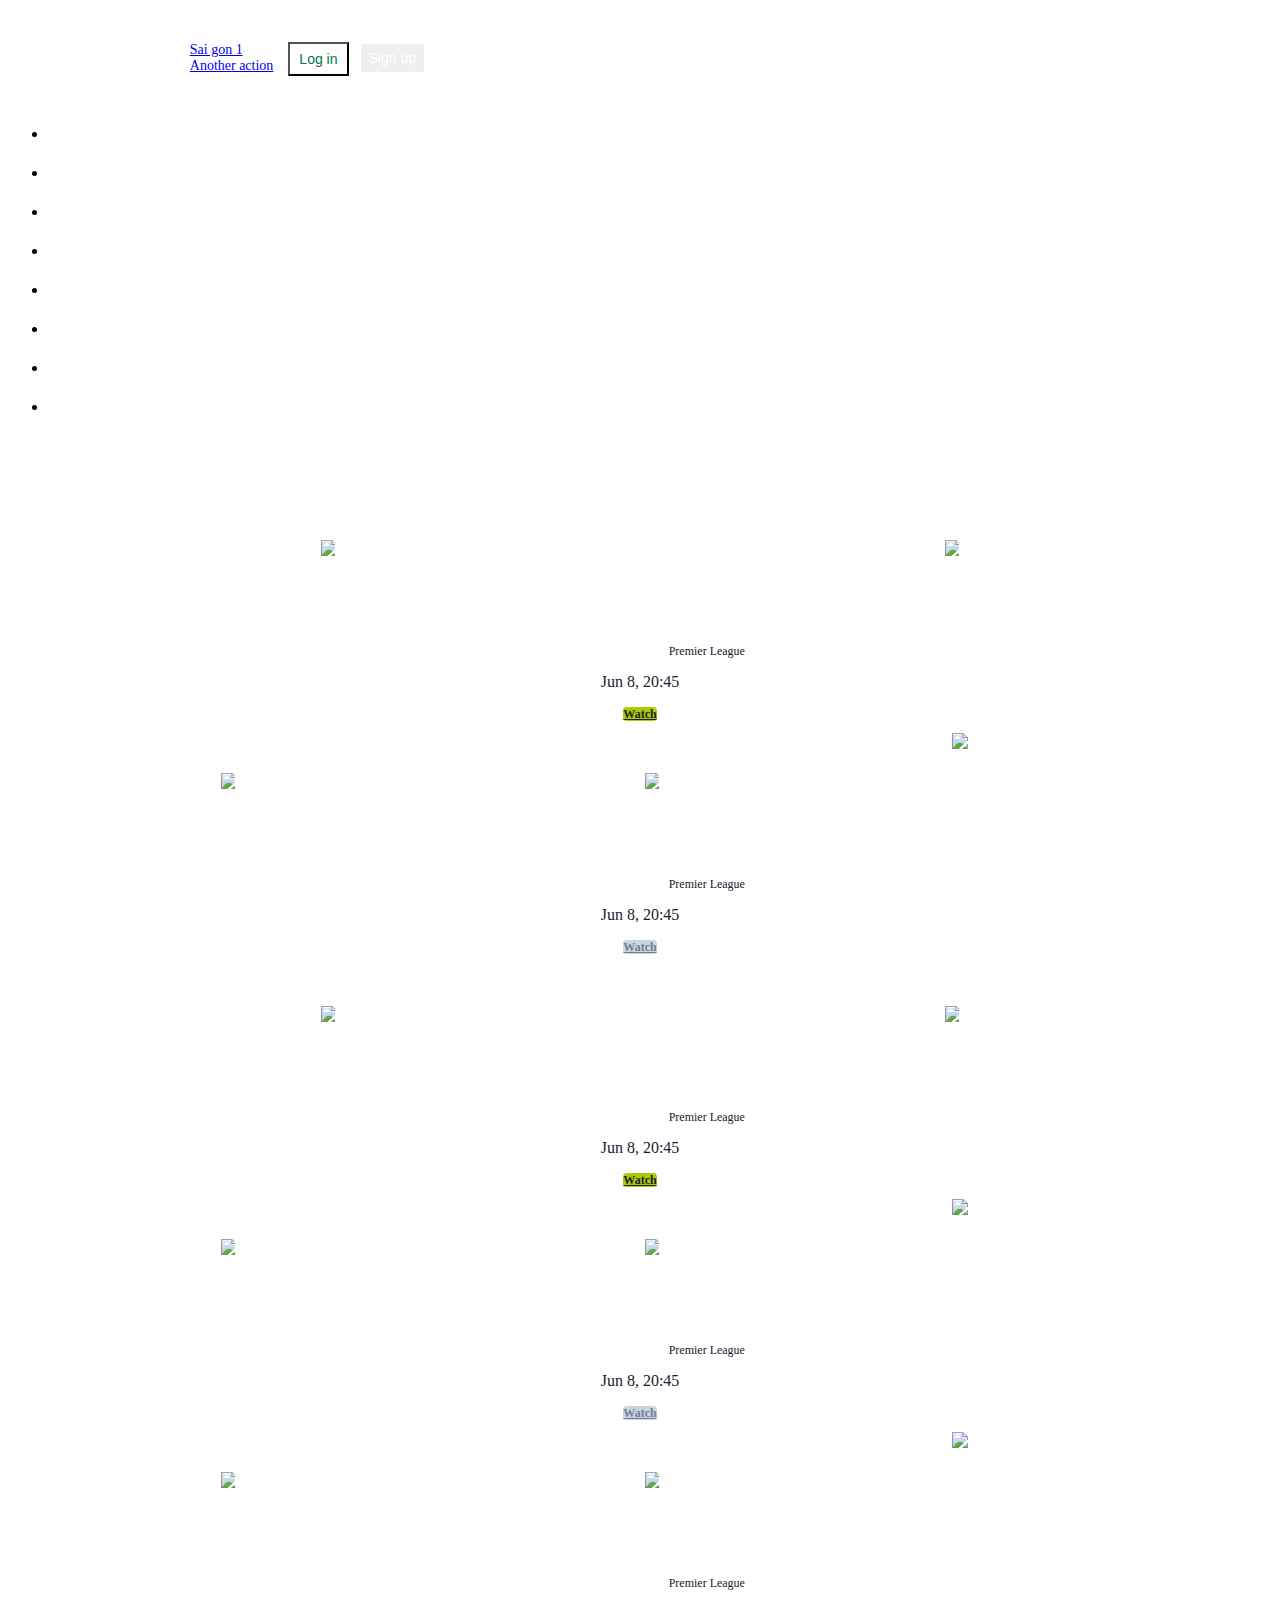
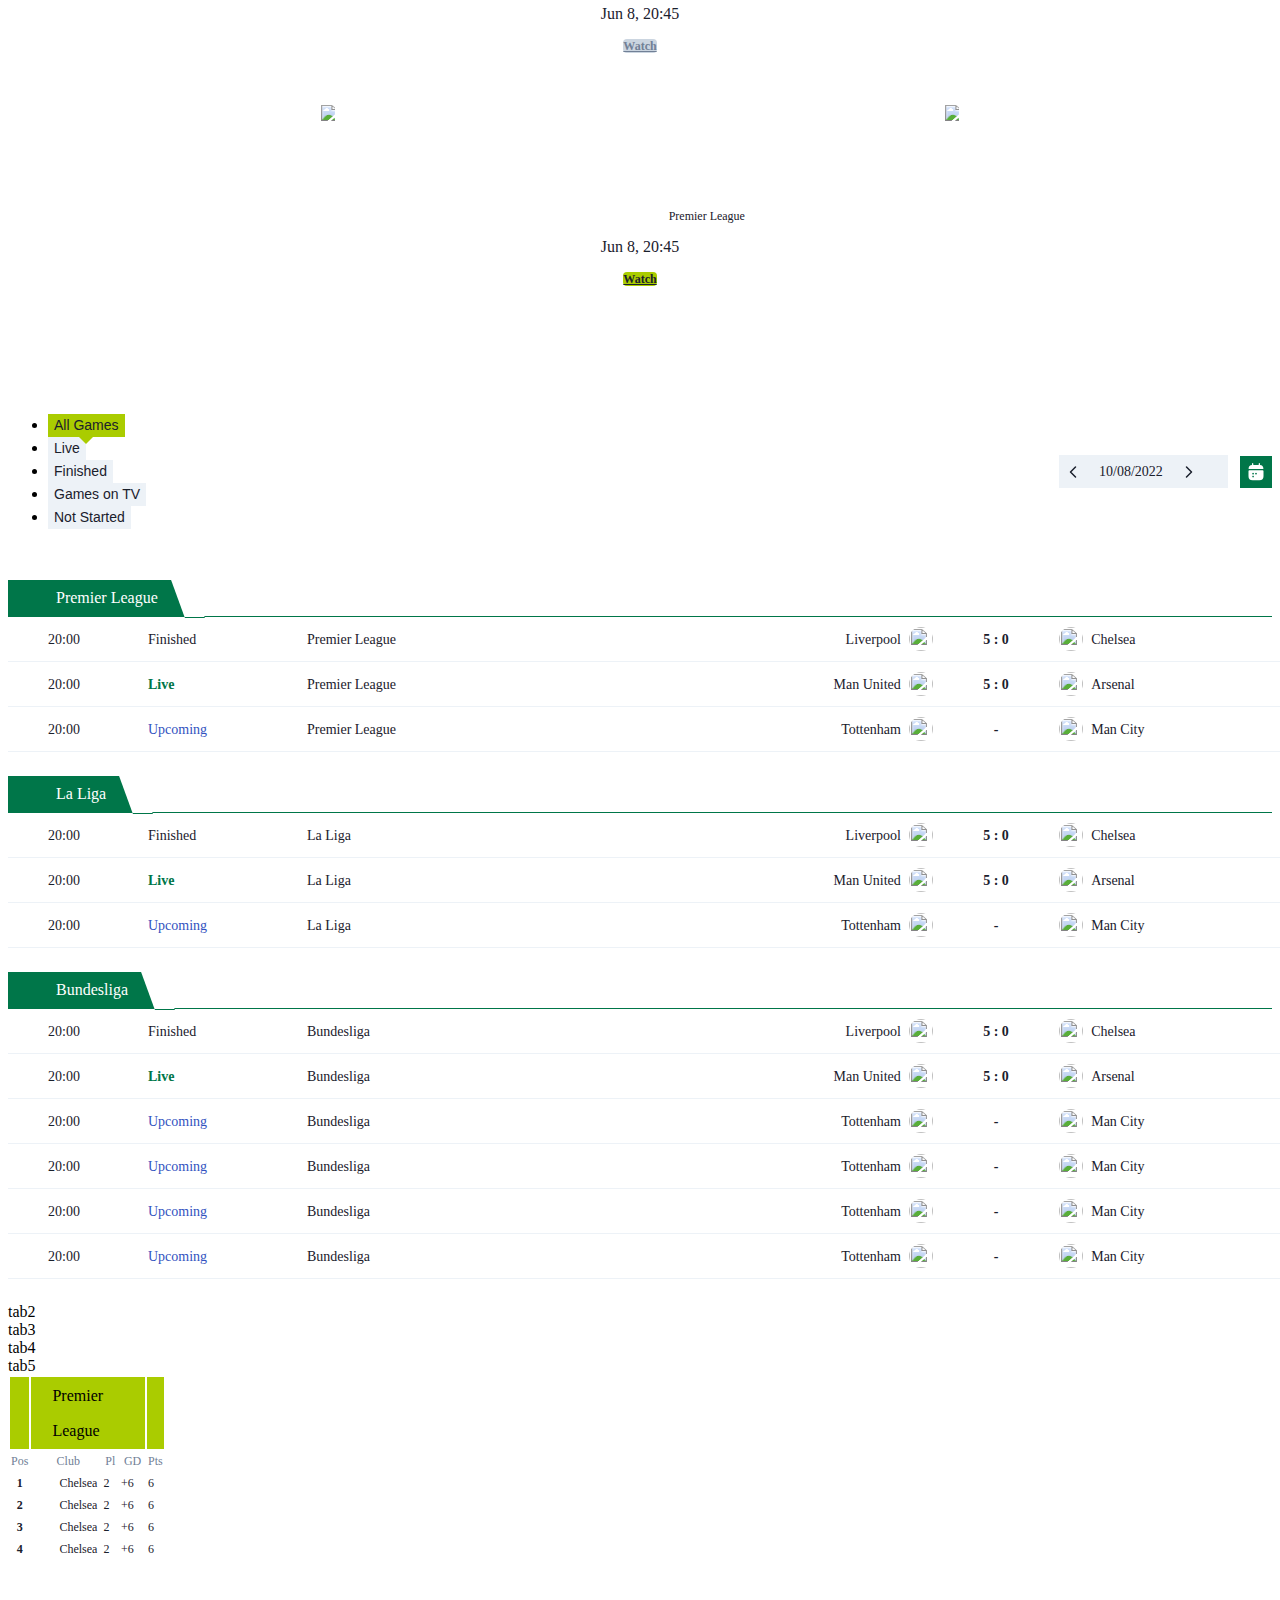
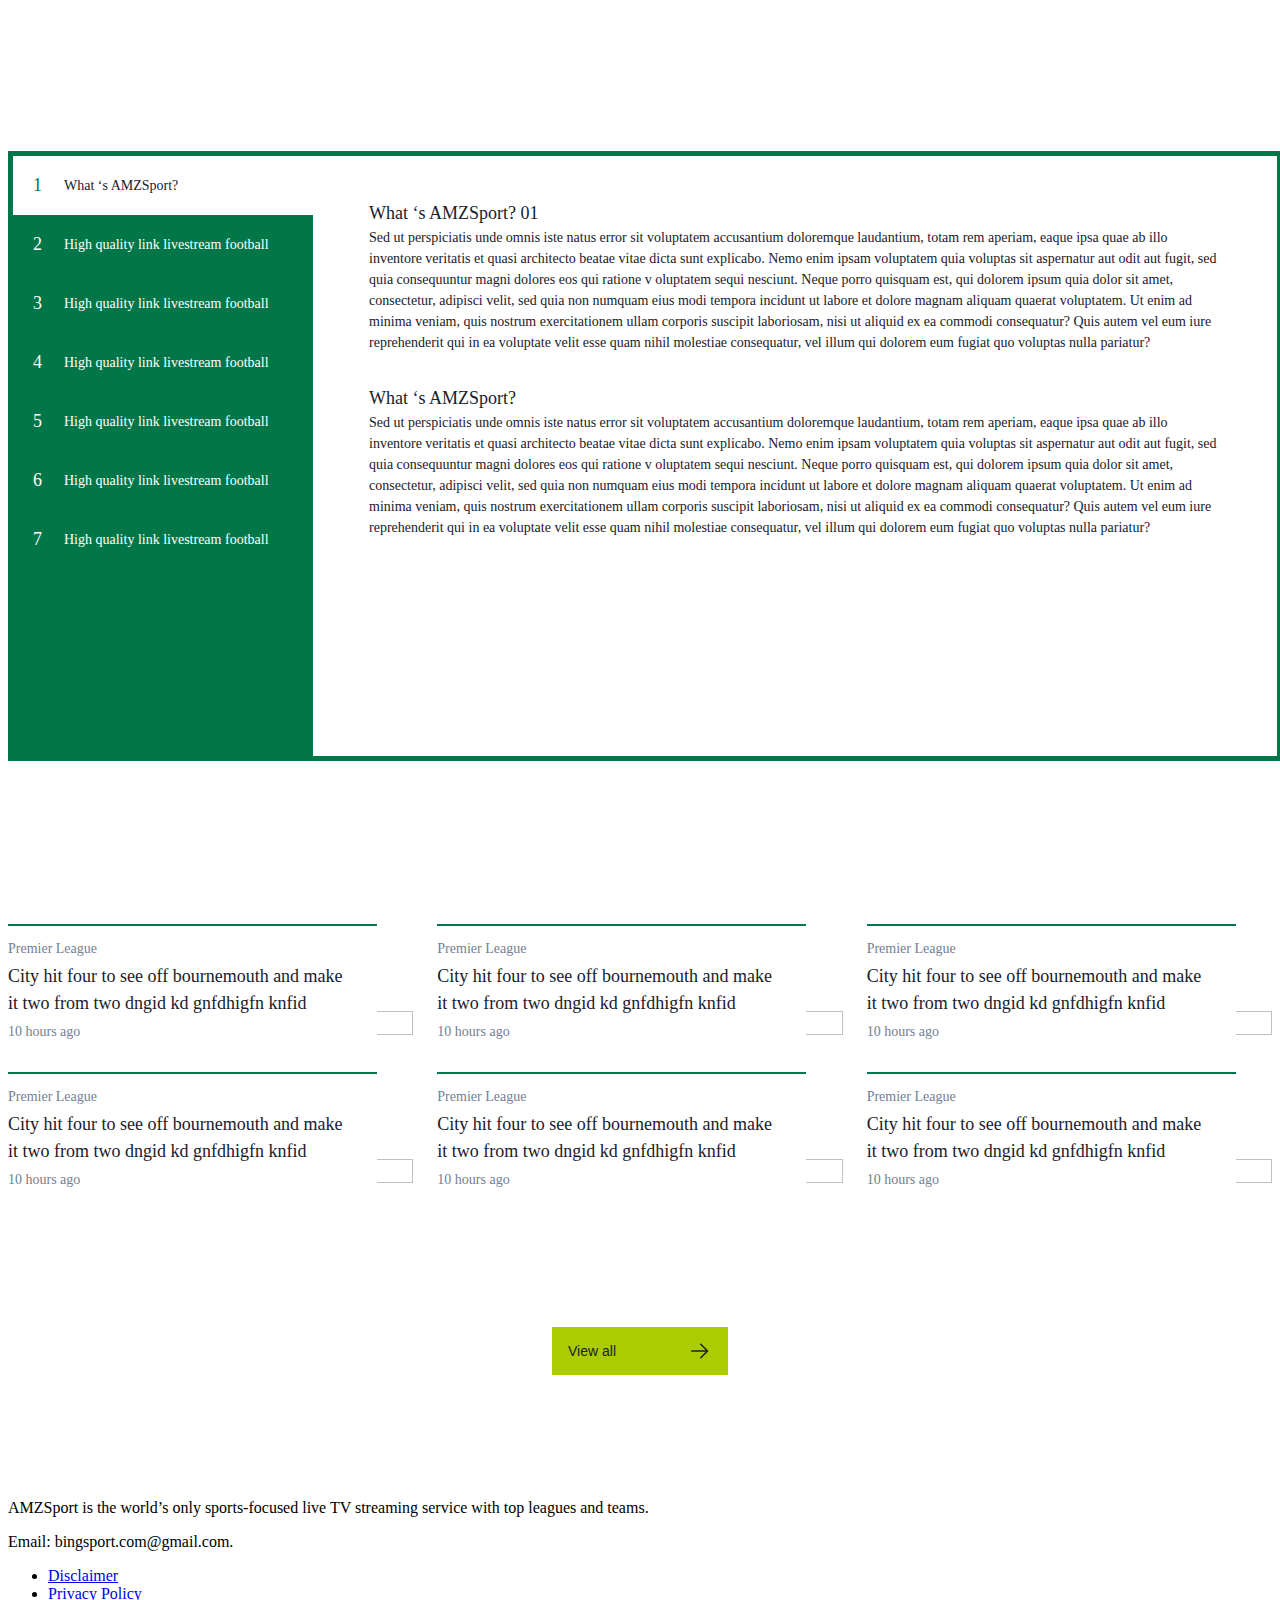
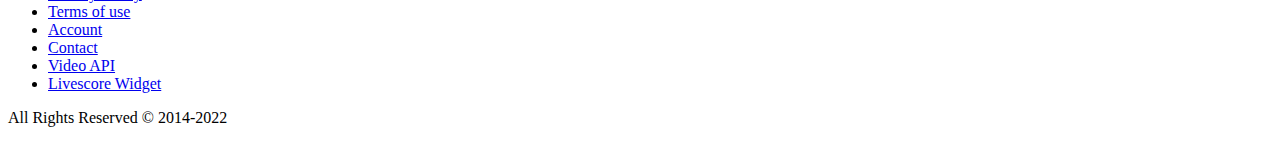
==== index.html @ 7c04d92c "feat: page all html" ====
<!DOCTYPE html>
<html lang="en">
   <head>
      <meta charset="UTF-8">
      <title>Amzsports</title>
      <meta name="viewport" content="width=device-width, initial-scale=1.0">
      <meta name="description" content="">
      <meta name="author" content="">
      <link data-n-head="ssr" rel="icon" type="image/x-icon" href="../images/logo.png">
      <!-- STYLESHEET -->
      <link rel="stylesheet" type="text/css" href="css/bootstrap.min.css">
      <link rel="stylesheet" type="text/css" href="css/font-awesome-all.min.css">
      <link rel="stylesheet" type="text/css" href="https://cdnjs.cloudflare.com/ajax/libs/bootstrap-datepicker/1.9.0/css/bootstrap-datepicker.min.css">
      <link rel="stylesheet" type="text/css" href="css/main.css">
      <link rel="stylesheet" type="text/css" href="css/main-2.css">
      <link rel="stylesheet" type="text/css" href="css/news.css">
      <link rel="stylesheet" type="text/css" href="css/news-detail.css">
      <link rel="stylesheet" type="text/css" href="css/footer.css">
      <!-- HTML5 Shim and Respond.js IE8 support of HTML5 elements and media queries-->
      <!-- WARNING: Respond.js doesn't work if you view the page via file://-->
      <!--if lt IE 9
         script(src='https://oss.maxcdn.com/html5shiv/3.7.2/html5shiv.min.js')
         script(src='https://oss.maxcdn.com/respond/1.4.2/respond.min.js')
         -->
   </head>
   <body>
      <header class="main-header">
         <div class="container">
            <div class="row g-0 justify-content-between align-items-center">
               <nav class="navbar navbar-top">
                  <a href="#" class="navbar-logo">
                  <img src="images/logo.png" alt="">
                  </a>
                  <div class="header-right-button">
                     <ul class="main-nav">
                        <li>
                           <div class="time-zone">
                              <span>Time zone:</span>
                              <a class="nav-link dropdown-toggle" href="#" id="navbarDropdown" role="button" data-bs-toggle="dropdown" aria-expanded="false">
                              Saigon
                              </a>
                              <ul class="dropdown-menu" aria-labelledby="navbarDropdown">
                                 <li><a class="dropdown-item" href="#">Sai gon 1</a></li>
                                 <li><a class="dropdown-item" href="#">Another action</a></li>
                              </ul>
                           </div>
                        </li>
                        <li>
                           <a href="page-login.php">
                           <button type="button" class="btn btn-login">Log in</button>
                           </a>
                        </li>
                        <li><a href="#">
                           <button type="button" class="btn btn-logup">Sign up</button>
                           </a>
                        </li>
                        <!-- <li class="avatar-logined">
                           <a href="">
                              <img src="../images/avatar.png" />
                           </a>
                           </li> -->
                     </ul>
                  </div>
               </nav>
            </div>
            <div class="row">
               <div class="menu-block">
                  <nav class="navbar navbar-expand-lg navbar-menu">
                     <ul class="navbar-nav">
                        <li class="nav-item football" data-menu="football">
                           <a class="nav-link" aria-current="page" href="#">
                           <img src="../images/football.png" alt=""> <span>Football</span>
                           </a>
                        </li>
                        <li class="nav-item tennis" data-menu="tennis">
                           <a class="nav-link" aria-current="page" href="#">
                           <img src="../images/tennis.png" alt=""> <span>Tennis</span>
                           </a>
                        </li>
                        <li class="nav-item">
                           <a class="nav-link" aria-current="page" href="#">
                           <img src="../images/basketball.png" alt=""> <span>Basketball</span>
                           </a>
                        </li>
                        <li class="nav-item">
                           <a class="nav-link" aria-current="page" href="#">
                           <img src="../images/ice-hockey.png" alt=""> <span>Ice Hockey</span>
                           </a>
                        </li>
                        <li class="nav-item">
                           <a class="nav-link" aria-current="page" href="#">
                           <img src="../images/baseball.png" alt=""> <span>Baseball</span>
                           </a>
                        </li>
                        <li class="nav-item">
                           <a class="nav-link" aria-current="page" href="#">
                           <img src="../images/fighting.png" alt="">   <span>Fighting</span>
                           </a>
                        </li>
                        <li class="nav-item">
                           <a class="nav-link" aria-current="page" href="#">
                           <img src="../images/other.png" alt=""> <span>Other</span>
                           </a>
                        </li>
                        <li class="nav-item">
                           <a class="nav-link" aria-current="page" href="../news.php">
                           <img src="../images/news.png" alt="">  <span>News</span>
                           </a>
                        </li>
                     </ul>
                  </nav>
                  <div class="block-sub-menu">
                     <div class="children-menu football" data-hover="football">
                        <a href="" class="header-chil">View all football <i class="far fa-arrow-right"></i></a>
                        <div class="row">
                           <div class="col-12 col-md-3 chilren-item">
                              <h5>British</h5>
                              <ul class="menu-chil-1">
                                 <li>
                                    <a href="#">English Football on TV</a>
                                 </li>
                                 <li>
                                    <a href="#">English Football on TV</a>
                                 </li>
                                 <li>
                                    <a href="#">English Football on TV</a>
                                 </li>
                                 <li>
                                    <a href="#">English Football on TV</a>
                                 </li>
                                 <li>
                                    <a href="#">English Football on TV</a>
                                 </li>
                                 <li>
                                    <a href="#">English Football on TV</a>
                                 </li>
                                 <li>
                                    <a href="#">English Football on TV</a>
                                 </li>
                              </ul>
                           </div>
                           <div class="col-12 col-md-3 chilren-item">
                              <h5>British</h5>
                              <ul class="menu-chil-1">
                                 <li>
                                    <a href="#">English Football on TV</a>
                                 </li>
                                 <li>
                                    <a href="#">English Football on TV</a>
                                 </li>
                                 <li>
                                    <a href="#">English Football on TV</a>
                                 </li>
                                 <li>
                                    <a href="#">English Football on TV</a>
                                 </li>
                                 <li>
                                    <a href="#">English Football on TV</a>
                                 </li>
                                 <li>
                                    <a href="#">English Football on TV</a>
                                 </li>
                                 <li>
                                    <a href="#">English Football on TV</a>
                                 </li>
                              </ul>
                           </div>
                           <div class="col-12 col-md-3 chilren-item">
                              <h5>British</h5>
                              <ul class="menu-chil-1">
                                 <li>
                                    <a href="#">English Football on TV</a>
                                 </li>
                                 <li>
                                    <a href="#">English Football on TV</a>
                                 </li>
                                 <li>
                                    <a href="#">English Football on TV</a>
                                 </li>
                                 <li>
                                    <a href="#">English Football on TV</a>
                                 </li>
                                 <li>
                                    <a href="#">English Football on TV</a>
                                 </li>
                                 <li>
                                    <a href="#">English Football on TV</a>
                                 </li>
                                 <li>
                                    <a href="#">English Football on TV</a>
                                 </li>
                              </ul>
                           </div>
                           <div class="col-12 col-md-3 chilren-item">
                              <h5>British</h5>
                              <ul class="menu-chil-1">
                                 <li>
                                    <a href="#">English Football on TV</a>
                                 </li>
                                 <li>
                                    <a href="#">English Football on TV</a>
                                 </li>
                                 <li>
                                    <a href="#">English Football on TV</a>
                                 </li>
                                 <li>
                                    <a href="#">English Football on TV</a>
                                 </li>
                                 <li>
                                    <a href="#">English Football on TV</a>
                                 </li>
                                 <li>
                                    <a href="#">English Football on TV</a>
                                 </li>
                                 <li>
                                    <a href="#">English Football on TV</a>
                                 </li>
                              </ul>
                           </div>
                        </div>
                     </div>
                     <div class="children-menu tennis" data-hover="tennis">
                        <a href="" class="header-chil">View all tennis <i class="far fa-arrow-right"></i></a>
                        <div class="row">
                           <div class="col-12 col-md-3 chilren-item">
                              <h5>British</h5>
                              <ul class="menu-chil-1">
                                 <li>
                                    <a href="#">English Football on TV</a>
                                 </li>
                                 <li>
                                    <a href="#">English Football on TV</a>
                                 </li>
                                 <li>
                                    <a href="#">English Football on TV</a>
                                 </li>
                                 <li>
                                    <a href="#">English Football on TV</a>
                                 </li>
                                 <li>
                                    <a href="#">English Football on TV</a>
                                 </li>
                                 <li>
                                    <a href="#">English Football on TV</a>
                                 </li>
                                 <li>
                                    <a href="#">English Football on TV</a>
                                 </li>
                              </ul>
                           </div>
                           <div class="col-12 col-md-3 chilren-item">
                              <h5>British</h5>
                              <ul class="menu-chil-1">
                                 <li>
                                    <a href="#">English Football on TV</a>
                                 </li>
                                 <li>
                                    <a href="#">English Football on TV</a>
                                 </li>
                                 <li>
                                    <a href="#">English Football on TV</a>
                                 </li>
                                 <li>
                                    <a href="#">English Football on TV</a>
                                 </li>
                                 <li>
                                    <a href="#">English Football on TV</a>
                                 </li>
                                 <li>
                                    <a href="#">English Football on TV</a>
                                 </li>
                                 <li>
                                    <a href="#">English Football on TV</a>
                                 </li>
                              </ul>
                           </div>
                           <div class="col-12 col-md-3 chilren-item">
                              <h5>British</h5>
                              <ul class="menu-chil-1">
                                 <li>
                                    <a href="#">English Football on TV</a>
                                 </li>
                                 <li>
                                    <a href="#">English Football on TV</a>
                                 </li>
                                 <li>
                                    <a href="#">English Football on TV</a>
                                 </li>
                                 <li>
                                    <a href="#">English Football on TV</a>
                                 </li>
                                 <li>
                                    <a href="#">English Football on TV</a>
                                 </li>
                                 <li>
                                    <a href="#">English Football on TV</a>
                                 </li>
                                 <li>
                                    <a href="#">English Football on TV</a>
                                 </li>
                              </ul>
                           </div>
                           <div class="col-12 col-md-3 chilren-item">
                              <h5>British</h5>
                              <ul class="menu-chil-1">
                                 <li>
                                    <a href="#">English Football on TV</a>
                                 </li>
                                 <li>
                                    <a href="#">English Football on TV</a>
                                 </li>
                                 <li>
                                    <a href="#">English Football on TV</a>
                                 </li>
                                 <li>
                                    <a href="#">English Football on TV</a>
                                 </li>
                                 <li>
                                    <a href="#">English Football on TV</a>
                                 </li>
                                 <li>
                                    <a href="#">English Football on TV</a>
                                 </li>
                                 <li>
                                    <a href="#">English Football on TV</a>
                                 </li>
                              </ul>
                           </div>
                        </div>
                     </div>
                  </div>
               </div>
            </div>
         </div>
      </header>
      <!-- /.main-header -->
      <div class="main-body">
         <div class="block-match">
            <div class="container">
               <div class="row row-match">
                  <div class="col-md-2 col-6 record-match">
                     <div class="block-item">
                        <div class="item-top">
                           <div class="club-item">
                              <img src="/images/liverpool.png" />
                              <p>LIV</p>
                           </div>
                           <div class="club-item">
                              <img src="/images/liverpool.png" />
                              <p>LIV</p>
                           </div>
                        </div>
                        <div class="item-bottom">
                           <div class="bottom-premier">
                              <img src="/images/premier-league.png" alt="">
                              Premier League
                           </div>
                           <div class="premier-time">
                              <h6>Jun 8, 20:45</h6>
                           </div>
                           <div class="premier-button">
                              <a href="" class="btn btn-watch">Watch</a>
                           </div>
                        </div>
                     </div>
                  </div>
                  <div class="col-md-2 col-6 record-match">
                     <div class="block-item">
                        <div class="item-top">
                           <div class="club-item">
                              <img src="/images/liverpool.png" />
                              <p>LIV</p>
                           </div>
                           <div class="club-item">
                              <img src="/images/liverpool.png" />
                              <p>LIV</p>
                           </div>
                           <div class="hot-match">
                              <img src="images/hot-match.png" />
                           </div>
                        </div>
                        <div class="item-bottom">
                           <div class="bottom-premier">
                              <img src="/images/premier-league.png" alt="">
                              Premier League
                           </div>
                           <div class="premier-time">
                              <h6>Jun 8, 20:45</h6>
                           </div>
                           <div class="premier-button">
                              <a href="" class="btn btn-watch disable">Watch</a>
                           </div>
                        </div>
                     </div>
                  </div>
                  <div class="col-md-2 col-6 record-match">
                     <div class="block-item">
                        <div class="item-top">
                           <div class="club-item">
                              <img src="/images/liverpool.png" />
                              <p>LIV</p>
                           </div>
                           <div class="club-item">
                              <img src="/images/liverpool.png" />
                              <p>LIV</p>
                           </div>
                        </div>
                        <div class="item-bottom">
                           <div class="bottom-premier">
                              <img src="/images/premier-league.png" alt="">
                              Premier League
                           </div>
                           <div class="premier-time">
                              <h6>Jun 8, 20:45</h6>
                           </div>
                           <div class="premier-button">
                              <a href="" class="btn btn-watch">Watch</a>
                           </div>
                        </div>
                     </div>
                  </div>
                  <div class="col-md-2 col-6 record-match">
                     <div class="block-item">
                        <div class="item-top">
                           <div class="club-item">
                              <img src="/images/liverpool.png" />
                              <p>LIV</p>
                           </div>
                           <div class="club-item">
                              <img src="/images/liverpool.png" />
                              <p>LIV</p>
                           </div>
                           <div class="hot-match">
                              <img src="images/hot-match.png" />
                           </div>
                        </div>
                        <div class="item-bottom">
                           <div class="bottom-premier">
                              <img src="/images/premier-league.png" alt="">
                              Premier League
                           </div>
                           <div class="premier-time">
                              <h6>Jun 8, 20:45</h6>
                           </div>
                           <div class="premier-button">
                              <a href="" class="btn btn-watch disable">Watch</a>
                           </div>
                        </div>
                     </div>
                  </div>
                  <div class="col-md-2 col-6 record-match">
                     <div class="block-item">
                        <div class="item-top">
                           <div class="club-item">
                              <img src="/images/liverpool.png" />
                              <p>LIV</p>
                           </div>
                           <div class="club-item">
                              <img src="/images/liverpool.png" />
                              <p>LIV</p>
                           </div>
                           <div class="hot-match">
                              <img src="images/hot-match.png" />
                           </div>
                        </div>
                        <div class="item-bottom">
                           <div class="bottom-premier">
                              <img src="/images/premier-league.png" alt="">
                              Premier League
                           </div>
                           <div class="premier-time">
                              <h6>Jun 8, 20:45</h6>
                           </div>
                           <div class="premier-button">
                              <a href="" class="btn btn-watch disable">Watch</a>
                           </div>
                        </div>
                     </div>
                  </div>
                  <div class="col-md-2 col-6 record-match">
                     <div class="block-item">
                        <div class="item-top">
                           <div class="club-item">
                              <img src="/images/liverpool.png" />
                              <p>LIV</p>
                           </div>
                           <div class="club-item">
                              <img src="/images/liverpool.png" />
                              <p>LIV</p>
                           </div>
                        </div>
                        <div class="item-bottom">
                           <div class="bottom-premier">
                              <img src="/images/premier-league.png" alt="">
                              Premier League
                           </div>
                           <div class="premier-time">
                              <h6>Jun 8, 20:45</h6>
                           </div>
                           <div class="premier-button">
                              <a href="" class="btn btn-watch">Watch</a>
                           </div>
                        </div>
                     </div>
                  </div>
               </div>
            </div>
         </div>
         <!-- block match -->
         <div class="body-live">
            <div class="container">
               <div class="row">
                  <div class="col-md-9 live-left">
                     <div class="header-tab list-tab-header">
                        <ul class="nav nav-tabs" id="home-tabs" role="tablist">
                           <li class="nav-item" role="presentation">
                              <button class="nav-link active" data-bs-toggle="tab" data-bs-target="#all-game-tab" type="button" role="tab">
                              All Games
                              </button>
                           </li>
                           <li class="nav-item" role="presentation">
                              <button class="nav-link" data-bs-toggle="tab" data-bs-target="#live-tab" type="button" role="tab">
                              Live
                              </button>
                           </li>
                           <li class="nav-item" role="presentation">
                              <button class="nav-link" data-bs-toggle="tab" data-bs-target="#finished-tab" type="button" role="tab">
                              Finished
                              </button>
                           </li>
                           <li class="nav-item" role="presentation">
                              <button class="nav-link" data-bs-toggle="tab" data-bs-target="#game-on-tv-tab" type="button" role="tab">
                              Games on TV
                              </button>
                           </li>
                           <li class="nav-item" role="presentation">
                              <button class="nav-link" data-bs-toggle="tab" data-bs-target="#not-started-tab" type="button" role="tab">
                              Not Started
                              </button>
                           </li>
                        </ul>
                        <div class="date-picker-wrapper">
                           <div class="time-picker">
                              <svg width="20" height="20" viewBox="0 0 20 20" fill="none" xmlns="http://www.w3.org/2000/svg">
                                 <path d="M12.5 5L7.5 10L12.5 15" stroke="#1A202C" stroke-width="1.5" stroke-linecap="round" stroke-linejoin="round" />
                              </svg>
                              <span class="time-label">10/08/2022</span>
                              <svg width="20" height="20" viewBox="0 0 20 20" fill="none" xmlns="http://www.w3.org/2000/svg">
                                 <path d="M7.5 5L12.5 10L7.5 15" stroke="#1A202C" stroke-width="1.5" stroke-linecap="round" stroke-linejoin="round" />
                              </svg>
                           </div>
                           <button class="btn-picker">
                              <svg width="20" height="20" viewBox="0 0 20 20" fill="none" xmlns="http://www.w3.org/2000/svg">
                                 <path d="M13.9584 2.96669V1.66669C13.9584 1.32502 13.6751 1.04169 13.3334 1.04169C12.9918 1.04169 12.7084 1.32502 12.7084 1.66669V2.91669H7.29178V1.66669C7.29178 1.32502 7.00844 1.04169 6.66678 1.04169C6.32511 1.04169 6.04178 1.32502 6.04178 1.66669V2.96669C3.79178 3.17502 2.70011 4.51669 2.53344 6.50835C2.51678 6.75002 2.71678 6.95002 2.95011 6.95002H17.0501C17.2918 6.95002 17.4918 6.74169 17.4668 6.50835C17.3001 4.51669 16.2084 3.17502 13.9584 2.96669Z" fill="white" />
                                 <path d="M16.6667 8.20001H3.33333C2.875 8.20001 2.5 8.57501 2.5 9.03335V14.1667C2.5 16.6667 3.75 18.3333 6.66667 18.3333H13.3333C16.25 18.3333 17.5 16.6667 17.5 14.1667V9.03335C17.5 8.57501 17.125 8.20001 16.6667 8.20001ZM7.675 15.175C7.59167 15.25 7.5 15.3083 7.4 15.35C7.3 15.3917 7.19167 15.4167 7.08333 15.4167C6.975 15.4167 6.86667 15.3917 6.76667 15.35C6.66667 15.3083 6.575 15.25 6.49167 15.175C6.34167 15.0167 6.25 14.8 6.25 14.5833C6.25 14.3667 6.34167 14.15 6.49167 13.9917C6.575 13.9167 6.66667 13.8583 6.76667 13.8167C6.96667 13.7333 7.2 13.7333 7.4 13.8167C7.5 13.8583 7.59167 13.9167 7.675 13.9917C7.825 14.15 7.91667 14.3667 7.91667 14.5833C7.91667 14.8 7.825 15.0167 7.675 15.175ZM7.85 11.9833C7.80833 12.0833 7.75 12.175 7.675 12.2583C7.59167 12.3333 7.5 12.3917 7.4 12.4333C7.3 12.475 7.19167 12.5 7.08333 12.5C6.975 12.5 6.86667 12.475 6.76667 12.4333C6.66667 12.3917 6.575 12.3333 6.49167 12.2583C6.41667 12.175 6.35833 12.0833 6.31667 11.9833C6.275 11.8833 6.25 11.775 6.25 11.6667C6.25 11.5583 6.275 11.45 6.31667 11.35C6.35833 11.25 6.41667 11.1583 6.49167 11.075C6.575 11 6.66667 10.9417 6.76667 10.9C6.96667 10.8167 7.2 10.8167 7.4 10.9C7.5 10.9417 7.59167 11 7.675 11.075C7.75 11.1583 7.80833 11.25 7.85 11.35C7.89167 11.45 7.91667 11.5583 7.91667 11.6667C7.91667 11.775 7.89167 11.8833 7.85 11.9833ZM10.5917 12.2583C10.5083 12.3333 10.4167 12.3917 10.3167 12.4333C10.2167 12.475 10.1083 12.5 10 12.5C9.89167 12.5 9.78333 12.475 9.68333 12.4333C9.58333 12.3917 9.49167 12.3333 9.40833 12.2583C9.25833 12.1 9.16667 11.8833 9.16667 11.6667C9.16667 11.45 9.25833 11.2333 9.40833 11.075C9.49167 11 9.58333 10.9417 9.68333 10.9C9.88333 10.8083 10.1167 10.8083 10.3167 10.9C10.4167 10.9417 10.5083 11 10.5917 11.075C10.7417 11.2333 10.8333 11.45 10.8333 11.6667C10.8333 11.8833 10.7417 12.1 10.5917 12.2583Z" fill="white" />
                              </svg>
                           </button>
                        </div>
                     </div>
                     <div class="tab-content" id="myTabContent">
                        <div class="tab-pane fade show active" id="all-game-tab">
                           <!-- ========TABLE 1 CONTENT ========= -->
                           <div class="table-match-wrapper">
                              <div class="header-wrapper">
                                 <div class="header-table">
                                    <div class="bottom-premier">
                                       <img src="/images/premier-league.png" alt="">
                                       <span>Premier League</span>
                                    </div>
                                 </div>
                              </div>
                              <div class="table-content">
                                 <div class="table-row">
                                    <div class="table-column left-column">
                                       <span class="time">20:00</span>
                                       <span class="dot"></span>
                                       <span class="status">Finished</span>
                                       <span class="dot"></span>
                                       <div class="league">
                                          <img src="./images/premier-league.png" alt="" class="flag-league" />
                                          <span class="name-text">Premier League</span>
                                       </div>
                                    </div>
                                    <div class="table-column">
                                       <div class="club-item">
                                          <span class="name-text">Liverpool</span>
                                          <img src="./images/mu.png" alt="" class="flag-club" />
                                       </div>
                                       <div class="score">5 : 0</div>
                                       <div class="club-item">
                                          <span class="name-text">Chelsea</span>
                                          <img src="./images/mu.png" alt="" class="flag-club" />
                                       </div>
                                    </div>
                                 </div>
                                 <div class="table-row">
                                    <div class="table-column left-column">
                                       <span class="time">20:00</span>
                                       <span class="dot"></span>
                                       <span class="status live">Live</span>
                                       <span class="dot"></span>
                                       <div class="league">
                                          <img src="./images/premier-league.png" alt="" class="flag-league" />
                                          <span class="name-text">Premier League</span>
                                       </div>
                                    </div>
                                    <div class="table-column">
                                       <div class="club-item">
                                          <span class="name-text">Man United</span>
                                          <img src="./images/mu.png" alt="" class="flag-club" />
                                       </div>
                                       <div class="score">5 : 0</div>
                                       <div class="club-item">
                                          <span class="name-text">Arsenal</span>
                                          <img src="./images/mu.png" alt="" class="flag-club" />
                                       </div>
                                    </div>
                                 </div>
                                 <div class="table-row">
                                    <div class="table-column left-column">
                                       <span class="time">20:00</span>
                                       <span class="dot"></span>
                                       <span class="status upcoming">Upcoming</span>
                                       <span class="dot"></span>
                                       <div class="league">
                                          <img src="./images/premier-league.png" alt="" class="flag-league" />
                                          <span class="name-text">Premier League</span>
                                       </div>
                                    </div>
                                    <div class="table-column">
                                       <div class="club-item">
                                          <span class="name-text">Tottenham</span>
                                          <img src="./images/mu.png" alt="" class="flag-club" />
                                       </div>
                                       <div class="score">-</div>
                                       <div class="club-item">
                                          <span class="name-text">Man City</span>
                                          <img src="./images/mu.png" alt="" class="flag-club" />
                                       </div>
                                    </div>
                                 </div>
                              </div>
                           </div>
                           <!-- ========TABLE 1 CONTENT ========= -->
                           <!-- ========TABLE 2 CONTENT ========= -->
                           <div class="table-match-wrapper">
                              <div class="header-wrapper">
                                 <div class="header-table">
                                    <div class="bottom-premier">
                                       <img src="/images/premier-league.png" alt="">
                                       <span>La Liga</span>
                                    </div>
                                 </div>
                              </div>
                              <div class="table-content">
                                 <div class="table-row">
                                    <div class="table-column left-column">
                                       <span class="time">20:00</span>
                                       <span class="dot"></span>
                                       <span class="status">Finished</span>
                                       <span class="dot"></span>
                                       <div class="league">
                                          <img src="./images/premier-league.png" alt="" class="flag-league" />
                                          <span class="name-text">La Liga</span>
                                       </div>
                                    </div>
                                    <div class="table-column">
                                       <div class="club-item">
                                          <span class="name-text">Liverpool</span>
                                          <img src="./images/mu.png" alt="" class="flag-club" />
                                       </div>
                                       <div class="score">5 : 0</div>
                                       <div class="club-item">
                                          <span class="name-text">Chelsea</span>
                                          <img src="./images/mu.png" alt="" class="flag-club" />
                                       </div>
                                    </div>
                                 </div>
                                 <div class="table-row">
                                    <div class="table-column left-column">
                                       <span class="time">20:00</span>
                                       <span class="dot"></span>
                                       <span class="status live">Live</span>
                                       <span class="dot"></span>
                                       <div class="league">
                                          <img src="./images/premier-league.png" alt="" class="flag-league" />
                                          <span class="name-text">La Liga</span>
                                       </div>
                                    </div>
                                    <div class="table-column">
                                       <div class="club-item">
                                          <span class="name-text">Man United</span>
                                          <img src="./images/mu.png" alt="" class="flag-club" />
                                       </div>
                                       <div class="score">5 : 0</div>
                                       <div class="club-item">
                                          <span class="name-text">Arsenal</span>
                                          <img src="./images/mu.png" alt="" class="flag-club" />
                                       </div>
                                    </div>
                                 </div>
                                 <div class="table-row">
                                    <div class="table-column left-column">
                                       <span class="time">20:00</span>
                                       <span class="dot"></span>
                                       <span class="status upcoming">Upcoming</span>
                                       <span class="dot"></span>
                                       <div class="league">
                                          <img src="./images/premier-league.png" alt="" class="flag-league" />
                                          <span class="name-text">La Liga</span>
                                       </div>
                                    </div>
                                    <div class="table-column">
                                       <div class="club-item">
                                          <span class="name-text">Tottenham</span>
                                          <img src="./images/mu.png" alt="" class="flag-club" />
                                       </div>
                                       <div class="score">-</div>
                                       <div class="club-item">
                                          <span class="name-text">Man City</span>
                                          <img src="./images/mu.png" alt="" class="flag-club" />
                                       </div>
                                    </div>
                                 </div>
                              </div>
                           </div>
                           <!-- ========TABLE 2 CONTENT ========= -->
                           <!-- ========TABLE 3 CONTENT ========= -->
                           <div class="table-match-wrapper">
                              <div class="header-wrapper">
                                 <div class="header-table">
                                    <div class="bottom-premier">
                                       <img src="/images/premier-league.png" alt="">
                                       <span>Bundesliga</span>
                                    </div>
                                 </div>
                              </div>
                              <div class="table-content">
                                 <div class="table-row">
                                    <div class="table-column left-column">
                                       <span class="time">20:00</span>
                                       <span class="dot"></span>
                                       <span class="status">Finished</span>
                                       <span class="dot"></span>
                                       <div class="league">
                                          <img src="./images/premier-league.png" alt="" class="flag-league" />
                                          <span class="name-text">Bundesliga</span>
                                       </div>
                                    </div>
                                    <div class="table-column">
                                       <div class="club-item">
                                          <span class="name-text">Liverpool</span>
                                          <img src="./images/mu.png" alt="" class="flag-club" />
                                       </div>
                                       <div class="score">5 : 0</div>
                                       <div class="club-item">
                                          <span class="name-text">Chelsea</span>
                                          <img src="./images/mu.png" alt="" class="flag-club" />
                                       </div>
                                    </div>
                                 </div>
                                 <div class="table-row">
                                    <div class="table-column left-column">
                                       <span class="time">20:00</span>
                                       <span class="dot"></span>
                                       <span class="status live">Live</span>
                                       <span class="dot"></span>
                                       <div class="league">
                                          <img src="./images/premier-league.png" alt="" class="flag-league" />
                                          <span class="name-text">Bundesliga</span>
                                       </div>
                                    </div>
                                    <div class="table-column">
                                       <div class="club-item">
                                          <span class="name-text">Man United</span>
                                          <img src="./images/mu.png" alt="" class="flag-club" />
                                       </div>
                                       <div class="score">5 : 0</div>
                                       <div class="club-item">
                                          <span class="name-text">Arsenal</span>
                                          <img src="./images/mu.png" alt="" class="flag-club" />
                                       </div>
                                    </div>
                                 </div>
                                 <div class="table-row">
                                    <div class="table-column left-column">
                                       <span class="time">20:00</span>
                                       <span class="dot"></span>
                                       <span class="status upcoming">Upcoming</span>
                                       <span class="dot"></span>
                                       <div class="league">
                                          <img src="./images/premier-league.png" alt="" class="flag-league" />
                                          <span class="name-text">Bundesliga</span>
                                       </div>
                                    </div>
                                    <div class="table-column">
                                       <div class="club-item">
                                          <span class="name-text">Tottenham</span>
                                          <img src="./images/mu.png" alt="" class="flag-club" />
                                       </div>
                                       <div class="score">-</div>
                                       <div class="club-item">
                                          <span class="name-text">Man City</span>
                                          <img src="./images/mu.png" alt="" class="flag-club" />
                                       </div>
                                    </div>
                                 </div>
                                 <div class="table-row">
                                    <div class="table-column left-column">
                                       <span class="time">20:00</span>
                                       <span class="dot"></span>
                                       <span class="status upcoming">Upcoming</span>
                                       <span class="dot"></span>
                                       <div class="league">
                                          <img src="./images/premier-league.png" alt="" class="flag-league" />
                                          <span class="name-text">Bundesliga</span>
                                       </div>
                                    </div>
                                    <div class="table-column">
                                       <div class="club-item">
                                          <span class="name-text">Tottenham</span>
                                          <img src="./images/mu.png" alt="" class="flag-club" />
                                       </div>
                                       <div class="score">-</div>
                                       <div class="club-item">
                                          <span class="name-text">Man City</span>
                                          <img src="./images/mu.png" alt="" class="flag-club" />
                                       </div>
                                    </div>
                                 </div>
                                 <div class="table-row">
                                    <div class="table-column left-column">
                                       <span class="time">20:00</span>
                                       <span class="dot"></span>
                                       <span class="status upcoming">Upcoming</span>
                                       <span class="dot"></span>
                                       <div class="league">
                                          <img src="./images/premier-league.png" alt="" class="flag-league" />
                                          <span class="name-text">Bundesliga</span>
                                       </div>
                                    </div>
                                    <div class="table-column">
                                       <div class="club-item">
                                          <span class="name-text">Tottenham</span>
                                          <img src="./images/mu.png" alt="" class="flag-club" />
                                       </div>
                                       <div class="score">-</div>
                                       <div class="club-item">
                                          <span class="name-text">Man City</span>
                                          <img src="./images/mu.png" alt="" class="flag-club" />
                                       </div>
                                    </div>
                                 </div>
                                 <div class="table-row">
                                    <div class="table-column left-column">
                                       <span class="time">20:00</span>
                                       <span class="dot"></span>
                                       <span class="status upcoming">Upcoming</span>
                                       <span class="dot"></span>
                                       <div class="league">
                                          <img src="./images/premier-league.png" alt="" class="flag-league" />
                                          <span class="name-text">Bundesliga</span>
                                       </div>
                                    </div>
                                    <div class="table-column">
                                       <div class="club-item">
                                          <span class="name-text">Tottenham</span>
                                          <img src="./images/mu.png" alt="" class="flag-club" />
                                       </div>
                                       <div class="score">-</div>
                                       <div class="club-item">
                                          <span class="name-text">Man City</span>
                                          <img src="./images/mu.png" alt="" class="flag-club" />
                                       </div>
                                    </div>
                                 </div>
                              </div>
                           </div>
                           <!-- ========TABLE 3 CONTENT ========= -->
                        </div>
                        <div class="tab-pane fade" id="live-tab">
                           tab2
                        </div>
                        <div class="tab-pane fade" id="finished-tab">
                           tab3
                        </div>
                        <div class="tab-pane fade" id="game-on-tv-tab">
                           tab4
                        </div>
                        <div class="tab-pane fade" id="not-started-tab">
                           tab5
                        </div>
                     </div>
                  </div>
                  <div class="col-md-3 live-right">
                     <div class="football-ranking">
                        <table class="table">
                           <thead>
                              <tr>
                                 <td>
                                    <i class="far fa-angle-left"></i>
                                 </td>
                                 <td colspan="4">
                                    <div class="bottom-premier">
                                       <img src="/images/premier-league.png" alt="">
                                       Premier League
                                    </div>
                                 </td>
                                 <td>
                                    <i class="far fa-angle-right"></i>
                                 </td>
                              </tr>
                           </thead>
                           <tbody class="tbody-ranking">
                              <tr>
                                 <th>
                                    Pos
                                 </th>
                                 <th>
                                 </th>
                                 <th>
                                    Club
                                 </th>
                                 <th>
                                    Pl
                                 </th>
                                 <th>
                                    GD
                                 </th>
                                 <th>
                                    Pts
                                 </th>
                              </tr>
                              <tr>
                                 <td>
                                    1
                                 </td>
                                 <td class="up">
                                    <i class="fas fa-caret-up"></i>
                                 </td>
                                 <td>
                                    <div class="bottom-premier-item">
                                       <img src="/images/mu.png" alt="">
                                       <span>Chelsea</span>
                                    </div>
                                 </td>
                                 <td>
                                    2
                                 </td>
                                 <td>
                                    +6
                                 </td>
                                 <td>
                                    6
                                 </td>
                              </tr>
                              <tr>
                                 <td>
                                    2
                                 </td>
                                 <td class="down">
                                    <i class="fas fa-caret-down"></i>
                                 </td>
                                 <td>
                                    <div class="bottom-premier-item">
                                       <img src="/images/mu.png" alt="">
                                       <span>Chelsea</span>
                                    </div>
                                 </td>
                                 <td>
                                    2
                                 </td>
                                 <td>
                                    +6
                                 </td>
                                 <td>
                                    6
                                 </td>
                              </tr>
                              <tr>
                                 <td>
                                    3
                                 </td>
                                 <td class="circle">
                                    <i class="fas fa-circle"></i>
                                 </td>
                                 <td>
                                    <div class="bottom-premier-item">
                                       <img src="/images/mu.png" alt="">
                                       <span>Chelsea</span>
                                    </div>
                                 </td>
                                 <td>
                                    2
                                 </td>
                                 <td>
                                    +6
                                 </td>
                                 <td>
                                    6
                                 </td>
                              </tr>
                              <tr>
                                 <td>
                                    4
                                 </td>
                                 <td class="down">
                                    <i class="fas fa-caret-down"></i>
                                 </td>
                                 <td>
                                    <div class="bottom-premier-item">
                                       <img src="/images/mu.png" alt="">
                                       <span>Chelsea</span>
                                    </div>
                                 </td>
                                 <td>
                                    2
                                 </td>
                                 <td>
                                    +6
                                 </td>
                                 <td>
                                    6
                                 </td>
                              </tr>
                           </tbody>
                        </table>
                     </div>
                  </div>
               </div>
            </div>
         </div>
         <!-- qa block-->
         <div class="q-and-a-wrapper">
            <div class="container">
               <div id="q-and-a-tabs">
                  <ul class="qa-nav">
                     <li to="tabs-1" class="tab-item active" onclick="handleClickTabItem(this)">
                        <span class="number">1</span>
                        <p class="tab-label">What ‘s AMZSport?</p>
                     </li>
                     <li to="tabs-2" class="tab-item" onclick="handleClickTabItem(this)">
                        <span class="number">2</span>
                        <p class="tab-label">High quality link livestream football</p>
                     </li>
                     <li to="tabs-3" class="tab-item" onclick="handleClickTabItem(this)">
                        <span class="number">3</span>
                        <p class="tab-label">High quality link livestream football</p>
                     </li>
                     <li to="tabs-4" class="tab-item" onclick="handleClickTabItem(this)">
                        <span class="number">4</span>
                        <p class="tab-label">High quality link livestream football</p>
                     </li>
                     <li to="tabs-5" class="tab-item" onclick="handleClickTabItem(this)">
                        <span class="number">5</span>
                        <p class="tab-label">High quality link livestream football</p>
                     </li>
                     <li to="tabs-6" class="tab-item" onclick="handleClickTabItem(this)">
                        <span class="number">6</span>
                        <p class="tab-label">High quality link livestream football</p>
                     </li>
                     <li to="tabs-7" class="tab-item" onclick="handleClickTabItem(this)">
                        <span class="number">7</span>
                        <p class="tab-label">High quality link livestream football</p>
                     </li>
                  </ul>
                  <div class="tab-content" id="tab-content-box">
                     <div id="tabs-1" class="content-item">
                        <div class="content-tab-wrapper">
                           <div class="block">
                              <h3 class="content-title">What ‘s AMZSport? 01</h3>
                              <p class="content-description">Sed ut perspiciatis unde omnis iste natus error
                                 sit voluptatem accusantium doloremque laudantium, totam rem aperiam, eaque ipsa quae ab illo inventore
                                 veritatis et quasi architecto beatae vitae dicta sunt explicabo.
                                 Nemo enim ipsam voluptatem quia voluptas sit aspernatur aut odit
                                 aut fugit, sed quia consequuntur magni dolores eos qui ratione v
                                 oluptatem sequi nesciunt. Neque porro quisquam est, qui dolorem
                                 ipsum quia dolor sit amet, consectetur, adipisci velit, sed quia non numquam eius modi tempora incidunt ut
                                 labore et dolore magnam aliquam quaerat voluptatem. Ut enim ad minima veniam, quis nostrum exercitationem ullam corporis suscipit laboriosam, nisi ut aliquid ex ea commodi consequatur? Quis autem vel eum iure reprehenderit
                                 qui in ea voluptate velit esse quam nihil molestiae consequatur, vel illum qui dolorem
                                 eum fugiat quo voluptas nulla pariatur?
                              </p>
                           </div>
                           <div class="block">
                              <h3 class="content-title">What ‘s AMZSport?</h3>
                              <p class="content-description">Sed ut perspiciatis unde omnis iste natus error
                                 sit voluptatem accusantium doloremque laudantium, totam rem aperiam, eaque ipsa quae ab illo inventore
                                 veritatis et quasi architecto beatae vitae dicta sunt explicabo.
                                 Nemo enim ipsam voluptatem quia voluptas sit aspernatur aut odit
                                 aut fugit, sed quia consequuntur magni dolores eos qui ratione v
                                 oluptatem sequi nesciunt. Neque porro quisquam est, qui dolorem
                                 ipsum quia dolor sit amet, consectetur, adipisci velit, sed quia non numquam eius modi tempora incidunt ut
                                 labore et dolore magnam aliquam quaerat voluptatem. Ut enim ad minima veniam, quis nostrum exercitationem ullam corporis suscipit laboriosam, nisi ut aliquid ex ea commodi consequatur? Quis autem vel eum iure reprehenderit
                                 qui in ea voluptate velit esse quam nihil molestiae consequatur, vel illum qui dolorem
                                 eum fugiat quo voluptas nulla pariatur?
                              </p>
                           </div>
                        </div>
                     </div>
                     <div id="tabs-2" class="content-item">
                        <div class="content-tab-wrapper">
                           <div class="block">
                              <h3 class="content-title">What ‘s AMZSport? 02</h3>
                              <p class="content-description">Sed ut perspiciatis unde omnis iste natus error
                                 sit voluptatem accusantium doloremque laudantium, totam rem aperiam, eaque ipsa quae ab illo inventore
                                 veritatis et quasi architecto beatae vitae dicta sunt explicabo.
                                 Nemo enim ipsam voluptatem quia voluptas sit aspernatur aut odit
                                 aut fugit, sed quia consequuntur magni dolores eos qui ratione v
                                 oluptatem sequi nesciunt. Neque porro quisquam est, qui dolorem
                                 ipsum quia dolor sit amet, consectetur, adipisci velit, sed quia non numquam eius modi tempora incidunt ut
                                 labore et dolore magnam aliquam quaerat voluptatem. Ut enim ad minima veniam, quis nostrum exercitationem ullam corporis suscipit laboriosam, nisi ut aliquid ex ea commodi consequatur? Quis autem vel eum iure reprehenderit
                                 qui in ea voluptate velit esse quam nihil molestiae consequatur, vel illum qui dolorem
                                 eum fugiat quo voluptas nulla pariatur?
                              </p>
                           </div>
                           <div class="block">
                              <h3 class="content-title">What ‘s AMZSport?</h3>
                              <p class="content-description">Sed ut perspiciatis unde omnis iste natus error
                                 sit voluptatem accusantium doloremque laudantium, totam rem aperiam, eaque ipsa quae ab illo inventore
                                 veritatis et quasi architecto beatae vitae dicta sunt explicabo.
                                 Nemo enim ipsam voluptatem quia voluptas sit aspernatur aut odit
                                 aut fugit, sed quia consequuntur magni dolores eos qui ratione v
                                 oluptatem sequi nesciunt. Neque porro quisquam est, qui dolorem
                                 ipsum quia dolor sit amet, consectetur, adipisci velit, sed quia non numquam eius modi tempora incidunt ut
                                 labore et dolore magnam aliquam quaerat voluptatem. Ut enim ad minima veniam, quis nostrum exercitationem ullam corporis suscipit laboriosam, nisi ut aliquid ex ea commodi consequatur? Quis autem vel eum iure reprehenderit
                                 qui in ea voluptate velit esse quam nihil molestiae consequatur, vel illum qui dolorem
                                 eum fugiat quo voluptas nulla pariatur?
                              </p>
                           </div>
                           <div class="block">
                              <h3 class="content-title">What ‘s AMZSport?</h3>
                              <p class="content-description">Sed ut perspiciatis unde omnis iste natus error
                                 sit voluptatem accusantium doloremque laudantium, totam rem aperiam, eaque ipsa quae ab illo inventore
                                 veritatis et quasi architecto beatae vitae dicta sunt explicabo.
                                 Nemo enim ipsam voluptatem quia voluptas sit aspernatur aut odit
                                 aut fugit, sed quia consequuntur magni dolores eos qui ratione v
                                 oluptatem sequi nesciunt. Neque porro quisquam est, qui dolorem
                                 ipsum quia dolor sit amet, consectetur, adipisci velit, sed quia non numquam eius modi tempora incidunt ut
                                 labore et dolore magnam aliquam quaerat voluptatem. Ut enim ad minima veniam, quis nostrum exercitationem ullam corporis suscipit laboriosam, nisi ut aliquid ex ea commodi consequatur? Quis autem vel eum iure reprehenderit
                                 qui in ea voluptate velit esse quam nihil molestiae consequatur, vel illum qui dolorem
                                 eum fugiat quo voluptas nulla pariatur?
                              </p>
                           </div>
                        </div>
                     </div>
                     <div id="tabs-3" class="content-item">
                        <div class="content-tab-wrapper">
                           <div class="block">
                              <h3 class="content-title">What ‘s AMZSport? 03</h3>
                              <p class="content-description">Sed ut perspiciatis unde omnis iste natus error
                                 sit voluptatem accusantium doloremque laudantium, totam rem aperiam, eaque ipsa quae ab illo inventore
                                 veritatis et quasi architecto beatae vitae dicta sunt explicabo.
                                 Nemo enim ipsam voluptatem quia voluptas sit aspernatur aut odit
                                 aut fugit, sed quia consequuntur magni dolores eos qui ratione v
                                 oluptatem sequi nesciunt. Neque porro quisquam est, qui dolorem
                                 ipsum quia dolor sit amet, consectetur, adipisci velit, sed quia non numquam eius modi tempora incidunt ut
                                 labore et dolore magnam aliquam quaerat voluptatem. Ut enim ad minima veniam, quis nostrum exercitationem ullam corporis suscipit laboriosam, nisi ut aliquid ex ea commodi consequatur? Quis autem vel eum iure reprehenderit
                                 qui in ea voluptate velit esse quam nihil molestiae consequatur, vel illum qui dolorem
                                 eum fugiat quo voluptas nulla pariatur?
                              </p>
                           </div>
                           <div class="block">
                              <h3 class="content-title">What ‘s AMZSport?</h3>
                              <p class="content-description">Sed ut perspiciatis unde omnis iste natus error
                                 sit voluptatem accusantium doloremque laudantium, totam rem aperiam, eaque ipsa quae ab illo inventore
                                 veritatis et quasi architecto beatae vitae dicta sunt explicabo.
                                 Nemo enim ipsam voluptatem quia voluptas sit aspernatur aut odit
                                 aut fugit, sed quia consequuntur magni dolores eos qui ratione v
                                 oluptatem sequi nesciunt. Neque porro quisquam est, qui dolorem
                                 ipsum quia dolor sit amet, consectetur, adipisci velit, sed quia non numquam eius modi tempora incidunt ut
                                 labore et dolore magnam aliquam quaerat voluptatem. Ut enim ad minima veniam, quis nostrum exercitationem ullam corporis suscipit laboriosam, nisi ut aliquid ex ea commodi consequatur? Quis autem vel eum iure reprehenderit
                                 qui in ea voluptate velit esse quam nihil molestiae consequatur, vel illum qui dolorem
                                 eum fugiat quo voluptas nulla pariatur?
                              </p>
                           </div>
                        </div>
                     </div>
                     <div id="tabs-4" class="content-item">
                        <div class="content-tab-wrapper">
                           <div class="block">
                              <h3 class="content-title">What ‘s AMZSport? 04</h3>
                              <p class="content-description">Sed ut perspiciatis unde omnis iste natus error
                                 sit voluptatem accusantium doloremque laudantium, totam rem aperiam, eaque ipsa quae ab illo inventore
                                 veritatis et quasi architecto beatae vitae dicta sunt explicabo.
                                 Nemo enim ipsam voluptatem quia voluptas sit aspernatur aut odit
                                 aut fugit, sed quia consequuntur magni dolores eos qui ratione v
                                 oluptatem sequi nesciunt. Neque porro quisquam est, qui dolorem
                                 ipsum quia dolor sit amet, consectetur, adipisci velit, sed quia non numquam eius modi tempora incidunt ut
                                 labore et dolore magnam aliquam quaerat voluptatem. Ut enim ad minima veniam, quis nostrum exercitationem ullam corporis suscipit laboriosam, nisi ut aliquid ex ea commodi consequatur? Quis autem vel eum iure reprehenderit
                                 qui in ea voluptate velit esse quam nihil molestiae consequatur, vel illum qui dolorem
                                 eum fugiat quo voluptas nulla pariatur?
                              </p>
                           </div>
                           <div class="block">
                              <h3 class="content-title">What ‘s AMZSport?</h3>
                              <p class="content-description">Sed ut perspiciatis unde omnis iste natus error
                                 sit voluptatem accusantium doloremque laudantium, totam rem aperiam, eaque ipsa quae ab illo inventore
                                 veritatis et quasi architecto beatae vitae dicta sunt explicabo.
                                 Nemo enim ipsam voluptatem quia voluptas sit aspernatur aut odit
                                 aut fugit, sed quia consequuntur magni dolores eos qui ratione v
                                 oluptatem sequi nesciunt. Neque porro quisquam est, qui dolorem
                                 ipsum quia dolor sit amet, consectetur, adipisci velit, sed quia non numquam eius modi tempora incidunt ut
                                 labore et dolore magnam aliquam quaerat voluptatem. Ut enim ad minima veniam, quis nostrum exercitationem ullam corporis suscipit laboriosam, nisi ut aliquid ex ea commodi consequatur? Quis autem vel eum iure reprehenderit
                                 qui in ea voluptate velit esse quam nihil molestiae consequatur, vel illum qui dolorem
                                 eum fugiat quo voluptas nulla pariatur?
                              </p>
                           </div>
                        </div>
                     </div>
                     <div id="tabs-5" class="content-item">
                        <div class="content-tab-wrapper" class="content-item">
                           <div class="block">
                              <h3 class="content-title">What ‘s AMZSport? 05</h3>
                              <p class="content-description">Sed ut perspiciatis unde omnis iste natus error
                                 sit voluptatem accusantium doloremque laudantium, totam rem aperiam, eaque ipsa quae ab illo inventore
                                 veritatis et quasi architecto beatae vitae dicta sunt explicabo.
                                 Nemo enim ipsam voluptatem quia voluptas sit aspernatur aut odit
                                 aut fugit, sed quia consequuntur magni dolores eos qui ratione v
                                 oluptatem sequi nesciunt. Neque porro quisquam est, qui dolorem
                                 ipsum quia dolor sit amet, consectetur, adipisci velit, sed quia non numquam eius modi tempora incidunt ut
                                 labore et dolore magnam aliquam quaerat voluptatem. Ut enim ad minima veniam, quis nostrum exercitationem ullam corporis suscipit laboriosam, nisi ut aliquid ex ea commodi consequatur? Quis autem vel eum iure reprehenderit
                                 qui in ea voluptate velit esse quam nihil molestiae consequatur, vel illum qui dolorem
                                 eum fugiat quo voluptas nulla pariatur?
                              </p>
                           </div>
                           <div class="block">
                              <h3 class="content-title">What ‘s AMZSport?</h3>
                              <p class="content-description">Sed ut perspiciatis unde omnis iste natus error
                                 sit voluptatem accusantium doloremque laudantium, totam rem aperiam, eaque ipsa quae ab illo inventore
                                 veritatis et quasi architecto beatae vitae dicta sunt explicabo.
                                 Nemo enim ipsam voluptatem quia voluptas sit aspernatur aut odit
                                 aut fugit, sed quia consequuntur magni dolores eos qui ratione v
                                 oluptatem sequi nesciunt. Neque porro quisquam est, qui dolorem
                                 ipsum quia dolor sit amet, consectetur, adipisci velit, sed quia non numquam eius modi tempora incidunt ut
                                 labore et dolore magnam aliquam quaerat voluptatem. Ut enim ad minima veniam, quis nostrum exercitationem ullam corporis suscipit laboriosam, nisi ut aliquid ex ea commodi consequatur? Quis autem vel eum iure reprehenderit
                                 qui in ea voluptate velit esse quam nihil molestiae consequatur, vel illum qui dolorem
                                 eum fugiat quo voluptas nulla pariatur?
                              </p>
                           </div>
                        </div>
                     </div>
                     <div id="tabs-6" class="content-item">
                        <div class="content-tab-wrapper">
                           <div class="block">
                              <h3 class="content-title">What ‘s AMZSport? 06</h3>
                              <p class="content-description">Sed ut perspiciatis unde omnis iste natus error
                                 sit voluptatem accusantium doloremque laudantium, totam rem aperiam, eaque ipsa quae ab illo inventore
                                 veritatis et quasi architecto beatae vitae dicta sunt explicabo.
                                 Nemo enim ipsam voluptatem quia voluptas sit aspernatur aut odit
                                 aut fugit, sed quia consequuntur magni dolores eos qui ratione v
                                 oluptatem sequi nesciunt. Neque porro quisquam est, qui dolorem
                                 ipsum quia dolor sit amet, consectetur, adipisci velit, sed quia non numquam eius modi tempora incidunt ut
                                 labore et dolore magnam aliquam quaerat voluptatem. Ut enim ad minima veniam, quis nostrum exercitationem ullam corporis suscipit laboriosam, nisi ut aliquid ex ea commodi consequatur? Quis autem vel eum iure reprehenderit
                                 qui in ea voluptate velit esse quam nihil molestiae consequatur, vel illum qui dolorem
                                 eum fugiat quo voluptas nulla pariatur?
                              </p>
                           </div>
                           <div class="block">
                              <h3 class="content-title">What ‘s AMZSport?</h3>
                              <p class="content-description">Sed ut perspiciatis unde omnis iste natus error
                                 sit voluptatem accusantium doloremque laudantium, totam rem aperiam, eaque ipsa quae ab illo inventore
                                 veritatis et quasi architecto beatae vitae dicta sunt explicabo.
                                 Nemo enim ipsam voluptatem quia voluptas sit aspernatur aut odit
                                 aut fugit, sed quia consequuntur magni dolores eos qui ratione v
                                 oluptatem sequi nesciunt. Neque porro quisquam est, qui dolorem
                                 ipsum quia dolor sit amet, consectetur, adipisci velit, sed quia non numquam eius modi tempora incidunt ut
                                 labore et dolore magnam aliquam quaerat voluptatem. Ut enim ad minima veniam, quis nostrum exercitationem ullam corporis suscipit laboriosam, nisi ut aliquid ex ea commodi consequatur? Quis autem vel eum iure reprehenderit
                                 qui in ea voluptate velit esse quam nihil molestiae consequatur, vel illum qui dolorem
                                 eum fugiat quo voluptas nulla pariatur?
                              </p>
                           </div>
                        </div>
                     </div>
                     <div id="tabs-7" class="content-item">
                        <div class="content-tab-wrapper">
                           <div class="block">
                              <h3 class="content-title">What ‘s AMZSport? 07</h3>
                              <p class="content-description">Sed ut perspiciatis unde omnis iste natus error
                                 sit voluptatem accusantium doloremque laudantium, totam rem aperiam, eaque ipsa quae ab illo inventore
                                 veritatis et quasi architecto beatae vitae dicta sunt explicabo.
                                 Nemo enim ipsam voluptatem quia voluptas sit aspernatur aut odit
                                 aut fugit, sed quia consequuntur magni dolores eos qui ratione v
                                 oluptatem sequi nesciunt. Neque porro quisquam est, qui dolorem
                                 ipsum quia dolor sit amet, consectetur, adipisci velit, sed quia non numquam eius modi tempora incidunt ut
                                 labore et dolore magnam aliquam quaerat voluptatem. Ut enim ad minima veniam, quis nostrum exercitationem ullam corporis suscipit laboriosam, nisi ut aliquid ex ea commodi consequatur? Quis autem vel eum iure reprehenderit
                                 qui in ea voluptate velit esse quam nihil molestiae consequatur, vel illum qui dolorem
                                 eum fugiat quo voluptas nulla pariatur?
                              </p>
                           </div>
                           <div class="block">
                              <h3 class="content-title">What ‘s AMZSport?</h3>
                              <p class="content-description">Sed ut perspiciatis unde omnis iste natus error
                                 sit voluptatem accusantium doloremque laudantium, totam rem aperiam, eaque ipsa quae ab illo inventore
                                 veritatis et quasi architecto beatae vitae dicta sunt explicabo.
                                 Nemo enim ipsam voluptatem quia voluptas sit aspernatur aut odit
                                 aut fugit, sed quia consequuntur magni dolores eos qui ratione v
                                 oluptatem sequi nesciunt. Neque porro quisquam est, qui dolorem
                                 ipsum quia dolor sit amet, consectetur, adipisci velit, sed quia non numquam eius modi tempora incidunt ut
                                 labore et dolore magnam aliquam quaerat voluptatem. Ut enim ad minima veniam, quis nostrum exercitationem ullam corporis suscipit laboriosam, nisi ut aliquid ex ea commodi consequatur? Quis autem vel eum iure reprehenderit
                                 qui in ea voluptate velit esse quam nihil molestiae consequatur, vel illum qui dolorem
                                 eum fugiat quo voluptas nulla pariatur?
                              </p>
                           </div>
                        </div>
                     </div>
                  </div>
               </div>
            </div>
         </div>
         <!-- qa block -->
         <!-- new block  -->
         <div class="news-wrapper">
            <div class="container">
               <h3 class="title">News</h3>
               <div class="list-news">
                  <a class="news-item" href="news-detail.php">
                     <img src="./images/news-image.png" alt="" class="news-image" />
                     <div class="news-info">
                        <span class="league-name">Premier League</span>
                        <h3 class="news-title">City hit four to see off bournemouth and make it two from two dngid kd gnfdhigfn knfid</h3>
                        <span class="time">10 hours ago</span>
                     </div>
                  </a>
                  <a class="news-item" href="news-detail.php">
                     <img src="./images/news-image-2.png" alt="" class="news-image" />
                     <div class="news-info">
                        <span class="league-name">Premier League</span>
                        <h3 class="news-title">City hit four to see off bournemouth and make it two from two dngid kd gnfdhigfn knfid</h3>
                        <span class="time">10 hours ago</span>
                     </div>
                  </a>
                  <a class="news-item" href="news-detail.php">
                     <img src="./images/news-image-3.png" alt="" class="news-image" />
                     <div class="news-info">
                        <span class="league-name">Premier League</span>
                        <h3 class="news-title">City hit four to see off bournemouth and make it two from two dngid kd gnfdhigfn knfid</h3>
                        <span class="time">10 hours ago</span>
                     </div>
                  </a>
                  <a class="news-item" href="news-detail.php">
                     <img src="./images/news-image-4.png" alt="" class="news-image" />
                     <div class="news-info">
                        <span class="league-name">Premier League</span>
                        <h3 class="news-title">City hit four to see off bournemouth and make it two from two dngid kd gnfdhigfn knfid</h3>
                        <span class="time">10 hours ago</span>
                     </div>
                  </a>
                  <a class="news-item" href="news-detail.php">
                     <img src="./images/news-image-5.png" alt="" class="news-image" />
                     <div class="news-info">
                        <span class="league-name">Premier League</span>
                        <h3 class="news-title">City hit four to see off bournemouth and make it two from two dngid kd gnfdhigfn knfid</h3>
                        <span class="time">10 hours ago</span>
                     </div>
                  </a>
                  <a class="news-item" href="news-detail.php">
                     <img src="./images/news-image-6.png" alt="" class="news-image" />
                     <div class="news-info">
                        <span class="league-name">Premier League</span>
                        <h3 class="news-title">City hit four to see off bournemouth and make it two from two dngid kd gnfdhigfn knfid</h3>
                        <span class="time">10 hours ago</span>
                     </div>
                  </a>
               </div>
               <div class="view-more-block">
                  <button class="btn-view-more">
                     <span>View all</span>
                     <svg xmlns="http://www.w3.org/2000/svg" width="24" height="24" viewBox="0 0 24 24" fill="none">
                        <path d="M17.6955 11.25H3.75C3.531 11.25 3.35125 11.3203 3.21075 11.4608C3.07025 11.6013 3 11.781 3 12C3 12.219 3.07025 12.3987 3.21075 12.5392C3.35125 12.6797 3.531 12.75 3.75 12.75H17.6955L12.2108 18.2108C12.0703 18.3673 12 18.547 12 18.75C12 18.953 12.0743 19.1287 12.2228 19.2772C12.3713 19.4257 12.547 19.5 12.75 19.5C12.953 19.5 13.1327 19.4297 13.2892 19.2892L20.0392 12.5392C20.1798 12.3828 20.25 12.203 20.25 12C20.25 11.797 20.1798 11.6172 20.0392 11.4608L13.2892 4.71075C13.1327 4.57025 12.953 4.5 12.75 4.5C12.547 4.5 12.3713 4.57425 12.2228 4.72275C12.0743 4.87125 12 5.047 12 5.25C12 5.453 12.0703 5.63275 12.2108 5.78925L17.6955 11.25Z" fill="#1A202C" />
                     </svg>
                  </button>
               </div>
            </div>
         </div>
         <!-- new block -->
      </div>
      <!-- start footer block -->
      <footer class="footer">
         <div class="container">
            <div class="footer-wrapper">
               <div class="footer-content">
                  <img src="../images/logo.png" alt="" class="footer-logo">
                  <div class="footer-description">
                     <p class="footer-line">AMZSport is the world’s only sports-focused live TV streaming service with top leagues and teams.</p>
                     <p class="footer-line">Email: bingsport.com@gmail.com.</p>
                  </div>
                  <ul class="menu-footer">
                     <li>
                        <a href="#">Disclaimer</a>
                     </li>
                     <li>
                        <a href="#">Privacy Policy</a>
                     </li>
                     <li>
                        <a href="#">Terms of use</a>
                     </li>
                     <li>
                        <a href="#">Account</a>
                     </li>
                     <li>
                        <a href="#">Contact</a>
                     </li>
                     <li>
                        <a href="#">Video API</a>
                     </li>
                     <li>
                        <a href="#">Livescore Widget</a>
                     </li>
                  </ul>
                  <p class="copy-right">All Rights Reserved © 2014-2022</p>
               </div>
            </div>
         </div>
      </footer>
      <!-- /.footer -->
      <!-- JAVASCRIPT-->
      <script src="js/jquery-3.3.1.min.js"></script>
      <script src="js/jquery-ui.min.js"></script>
      <script src="js/bootstrap.min.js"></script>
      <script src="https://cdnjs.cloudflare.com/ajax/libs/bootstrap-datepicker/1.9.0/js/bootstrap-datepicker.min.js"></script>
      <script src="js/main.js"></script>
   </body>
   <script>
      function scrollToElm(container, elm, duration) {
      	var pos = getRelativePos(elm);
      	scrollTo(container, pos.top, duration); // duration in seconds
      }

      function getRelativePos(elm) {
      	var pPos = elm.parentNode.getBoundingClientRect(), // parent pos
      		cPos = elm.getBoundingClientRect(), // target pos
      		pos = {};

      	pos.top = cPos.top - pPos.top + elm.parentNode.scrollTop,
      		pos.right = cPos.right - pPos.right,
      		pos.bottom = cPos.bottom - pPos.bottom,
      		pos.left = cPos.left - pPos.left;

      	return pos;
      }

      function scrollTo(element, to, duration, onDone) {
      	var start = element.scrollTop,
      		change = to - start,
      		startTime = performance.now(),
      		val, now, elapsed, t;

      	function animateScroll() {
      		now = performance.now();
      		elapsed = (now - startTime) / 1000;
      		t = (elapsed / duration);

      		element.scrollTop = start + change * easeInOutQuad(t);

      		if (t < 1)
      			window.requestAnimationFrame(animateScroll);
      		else
      			onDone && onDone();
      	};

      	animateScroll();
      }

      function easeInOutQuad(t) {
      	return t < .5 ? 2 * t * t : -1 + (4 - 2 * t) * t
      };

      const box = document.querySelector('#tab-content-box')
      function handleClickTabItem(e) {
         const tabId = e.getAttribute('to')
      	const listTabItem = document.querySelectorAll('.tab-item')
      	if (listTabItem && listTabItem.length) {
      		for(let i = 0; i < listTabItem.length; i++) {
      			const element = listTabItem[i]
      			element.classList.remove('active')
      		}
      	}
      	e.classList.add('active')
      	const targetElm = document.querySelector(`#${tabId}`);
      	scrollToElm( box, targetElm , 0.5);
      }
   </script>
</html>
---- css/main.css ----
/* -----------------------------------------------------------
	font-face
----------------------------------------------------------- */
@font-face {
  font-family: "Poppins";
  src: url("../fonts/Poppins-Regular.ttf");
  font-weight: 400;
  font-style: normal;
  font-display: swap;
}
@font-face {
  font-family: "Poppins";
  src: url("../fonts/Poppins-Light.ttf");
  font-weight: 300;
  font-style: normal;
  font-display: swap;
}
@font-face {
  font-family: "Poppins";
  src: url("../fonts/Poppins-Medium.ttf");
  font-weight: 500;
  font-style: normal;
  font-display: swap;
}
@font-face {
  font-family: "Poppins";
  src: url("../fonts/Poppins-SemiBold.ttf");
  font-weight: 600;
  font-style: normal;
  font-display: swap;
}
@font-face {
  font-family: "Poppins";
  src: url("../fonts/Poppins-Bold.ttf");
  font-weight: 700;
  font-style: normal;
  font-display: swap;
}
/* -----------------------------------------------------------
	common
----------------------------------------------------------- */
body {
  font-family: "Poppins";
}

img {
  max-width: 100%;
}

a,
button,
.btn {
  -webkit-transition: all 0.4s ease;
  transition: all 0.4s ease;
}

.over {
  -webkit-transition: all 0.4s ease;
  transition: all 0.4s ease;
}
.over:hover {
  opacity: 0.7;
}

.list-style-none {
  list-style: none !important;
}

/* -----------------------------------------------------------
	button
----------------------------------------------------------- */
/* -----------------------------------------------------------
	.main-header
----------------------------------------------------------- */
.main-header {
  background: url("../images/header-bg.png") no-repeat;
  background-size: cover;
  background-position: 60% 100%;
}
@media only screen and (max-width: 575px) {
  .main-header .navbar-top .navbar-logo {
    width: 45%;
  }
}
.main-header .navbar-top .navbar-logo img {
  width: 70%;
}
.main-header .header-right-button .main-nav {
  display: -webkit-box;
  display: -ms-flexbox;
  display: flex;
  list-style: none;
  margin-bottom: 0px;
}
.main-header .header-right-button .main-nav .time-zone {
  display: -webkit-box;
  display: -ms-flexbox;
  display: flex;
  -webkit-box-align: center;
      -ms-flex-align: center;
          align-items: center;
  margin-right: 15px;
  font-size: 14px;
  color: #fff;
  font-weight: 400;
  position: relative;
}
.main-header .header-right-button .main-nav .time-zone .dropdown-toggle {
  color: #fff;
}
@media only screen and (max-width: 575px) {
  .main-header .header-right-button .main-nav .time-zone {
    display: none;
  }
}
.main-header .header-right-button .main-nav button.btn-login {
  font-size: 14px;
  font-weight: 500;
  border-radius: 0px;
  color: #007649;
  background: #FFFFFF;
  padding: 7px 9px;
}
.main-header .header-right-button .main-nav button.btn-logup {
  font-size: 14px;
  font-weight: 500;
  border-radius: 0px;
  border: 2px solid #fff;
  margin-left: 10px;
  color: #fff;
  padding: 6px 8px;
}
.main-header .header-right-button .main-nav .avatar-logined {
  text-align: right;
  padding-top: 15px;
  display: none;
}
@media only screen and (max-width: 575px) {
  .main-header .header-right-button .main-nav .avatar-logined {
    display: block;
  }
}
.main-header .header-right-button .main-nav .avatar-logined img {
  width: 55%;
  -o-object-fit: cover;
     object-fit: cover;
}
.main-header .navbar-menu {
  padding-bottom: 0px;
  padding-top: 20px;
}
@media only screen and (max-width: 575px) {
  .main-header .navbar-menu {
    overflow: scroll;
  }
}
.main-header .navbar-menu .navbar-nav {
  position: relative;
  -webkit-box-orient: horizontal;
  -webkit-box-direction: normal;
      -ms-flex-direction: row;
          flex-direction: row;
}
@media only screen and (max-width: 575px) {
  .main-header .navbar-menu .navbar-nav {
    -webkit-box-orient: horizontal;
    -webkit-box-direction: normal;
        -ms-flex-direction: row;
            flex-direction: row;
  }
}
.main-header .navbar-menu li.nav-item {
  padding: 10px 0px 5px 15px;
  -webkit-transition: all 0.5s ease-in-out;
  transition: all 0.5s ease-in-out;
}
@media only screen and (max-width: 575px) {
  .main-header .navbar-menu li.nav-item {
    width: 160px;
  }
}
.main-header .navbar-menu li.nav-item.active, .main-header .navbar-menu li.nav-item:hover {
  background: #FFFFFF;
  color: #007649;
  border-radius: 0px;
}
.main-header .navbar-menu li.nav-item.active a.nav-link, .main-header .navbar-menu li.nav-item:hover a.nav-link {
  font-size: 16px;
  color: #007649;
  font-weight: 500;
}
.main-header .navbar-menu li.nav-item.active .children-menu, .main-header .navbar-menu li.nav-item:hover .children-menu {
  display: block;
}
@media only screen and (max-width: 575px) {
  .main-header .navbar-menu li.nav-item.active .children-menu, .main-header .navbar-menu li.nav-item:hover .children-menu {
    display: none;
  }
}
.main-header .navbar-menu li.nav-item a.nav-link {
  font-size: 16px;
  color: #fff;
  font-weight: 500;
  line-height: 24px;
  padding: 0px;
}
.main-header .navbar-menu li.nav-item a.nav-link img {
  width: 20%;
  margin-right: 10px;
}
.main-header .navbar-menu li.nav-item .children-menu {
  position: absolute;
  top: 100%;
  left: 0;
  background: #fff;
  width: 100%;
  z-index: 99;
  padding: 20px 0px 20px 15px;
  display: none;
  -webkit-box-shadow: 0px 12px 12px rgba(0, 0, 0, 0.1);
          box-shadow: 0px 12px 12px rgba(0, 0, 0, 0.1);
}
@media only screen and (max-width: 575px) {
  .main-header .navbar-menu li.nav-item .children-menu {
    display: none;
  }
}
.main-header .navbar-menu li.nav-item .children-menu a.header-chil {
  font-size: 14px;
  color: #007649;
  font-weight: 400;
  line-height: 31px;
  text-decoration: none;
  margin-bottom: 10px;
  display: block;
}
.main-header .navbar-menu li.nav-item .children-menu a.header-chil i {
  margin-left: 5px;
}
.main-header .navbar-menu li.nav-item .children-menu .chilren-item h5 {
  font-size: 18px;
  color: #1A202C;
  font-weight: 600;
  line-height: 31px;
  margin-bottom: 5px;
}
.main-header .navbar-menu li.nav-item .children-menu .chilren-item ul.menu-chil-1 {
  list-style: none;
  padding-left: 0px;
}
.main-header .navbar-menu li.nav-item .children-menu .chilren-item ul.menu-chil-1 li {
  margin-bottom: 5px;
}
.main-header .navbar-menu li.nav-item .children-menu .chilren-item ul.menu-chil-1 li a {
  font-size: 14px;
  color: #1A202C;
  font-weight: 400;
  line-height: 31px;
  text-decoration: none;
}
.main-header .navbar-menu li.nav-item .children-menu .chilren-item ul.menu-chil-1 li a:hover {
  color: #007649;
}
.main-header .menu-block {
  position: relative;
}
@media only screen and (max-width: 575px) {
  .main-header .menu-block {
    padding-left: 0;
    margin-left: -12px;
  }
}
.main-header .block-sub-menu .children-menu {
  display: none;
  position: absolute;
  top: 100%;
  left: 12px;
  background: #fff;
  width: 100%;
  z-index: 99;
  padding: 20px 0px 20px 15px;
  display: none;
  -webkit-box-shadow: 0px 12px 12px rgba(0, 0, 0, 0.1);
          box-shadow: 0px 12px 12px rgba(0, 0, 0, 0.1);
}
.main-header .block-sub-menu .children-menu.active {
  display: block;
}
@media only screen and (max-width: 575px) {
  .main-header .block-sub-menu .children-menu {
    left: 0px;
    width: 103%;
    overflow: hidden;
  }
}
.main-header .block-sub-menu .children-menu a.header-chil {
  font-size: 14px;
  color: #007649;
  font-weight: 400;
  line-height: 31px;
  text-decoration: none;
  margin-bottom: 10px;
  display: block;
}
.main-header .block-sub-menu .children-menu a.header-chil i {
  margin-left: 5px;
}
.main-header .block-sub-menu .children-menu .chilren-item h5 {
  font-size: 18px;
  color: #1A202C;
  font-weight: 600;
  line-height: 31px;
  margin-bottom: 5px;
}
.main-header .block-sub-menu .children-menu .chilren-item ul.menu-chil-1 {
  list-style: none;
  padding-left: 0px;
}
.main-header .block-sub-menu .children-menu .chilren-item ul.menu-chil-1 li {
  margin-bottom: 5px;
}
.main-header .block-sub-menu .children-menu .chilren-item ul.menu-chil-1 li a {
  font-size: 14px;
  color: #1A202C;
  font-weight: 400;
  line-height: 31px;
  text-decoration: none;
}
.main-header .block-sub-menu .children-menu .chilren-item ul.menu-chil-1 li a:hover {
  color: #007649;
}

/* -----------------------------------------------------------
	.footer
----------------------------------------------------------- */
/* -----------------------------------------------------------
	.con-benefit
----------------------------------------------------------- */
.block-match {
  background: url("../images/bg-tran.png") no-repeat;
  padding: 60px 0px;
  background-size: cover;
  overflow: scroll;
}
.block-match .row-match {
  -webkit-box-pack: start;
      -ms-flex-pack: start;
          justify-content: flex-start;
  -webkit-box-orient: horizontal;
  -webkit-box-direction: normal;
      -ms-flex-direction: row;
          flex-direction: row;
  -ms-flex-wrap: nowrap;
      flex-wrap: nowrap;
}
.block-match .record-match {
  padding: 0px 8px;
}
.block-match .record-match .block-item {
  background: url("../images/match-item.png") no-repeat;
  border-radius: 4px;
  width: 100%;
}
.block-match .record-match .block-item .item-top {
  display: -webkit-box;
  display: -ms-flexbox;
  display: flex;
  -webkit-box-align: center;
      -ms-flex-align: center;
          align-items: center;
  -ms-flex-pack: distribute;
      justify-content: space-around;
  padding: 40px 0px;
  position: relative;
}
.block-match .record-match .block-item .item-top .hot-match img {
  position: absolute;
  top: 0;
  right: 0;
  width: 25%;
}
.block-match .record-match .block-item .item-top .club-item {
  display: -webkit-box;
  display: -ms-flexbox;
  display: flex;
  -webkit-box-orient: vertical;
  -webkit-box-direction: normal;
      -ms-flex-direction: column;
          flex-direction: column;
  -webkit-box-align: center;
      -ms-flex-align: center;
          align-items: center;
}
.block-match .record-match .block-item .item-top .club-item img {
  width: 60%;
}
.block-match .record-match .block-item .item-top .club-item p {
  font-size: 14px;
  color: #fff;
  font-weight: 500;
  text-align: center;
  line-height: 21px;
  margin-bottom: 0px;
  margin-top: 10px;
}
.block-match .record-match .block-item .item-bottom {
  padding: 15px 6px 10px;
  text-align: center;
  display: block;
  background: #fff;
  border-radius: 4px;
}
.block-match .record-match .block-item .item-bottom .bottom-premier {
  font-size: 12px;
  color: #1A202C;
  font-weight: 400;
  line-height: 18px;
  display: -webkit-box;
  display: -ms-flexbox;
  display: flex;
  -webkit-box-pack: center;
      -ms-flex-pack: center;
          justify-content: center;
  -webkit-box-align: center;
      -ms-flex-align: center;
          align-items: center;
}
.block-match .record-match .block-item .item-bottom .bottom-premier img {
  width: 10%;
  margin-right: 10px;
}
.block-match .record-match .block-item .item-bottom .premier-time h6 {
  font-size: 16px;
  color: #1A202C;
  font-weight: 500;
  line-height: 24px;
  margin: 10px 0px;
}
.block-match .record-match .block-item .item-bottom .premier-button a {
  background: #AACC00;
  border-radius: 4px;
  text-align: center;
  font-size: 12px;
  color: #1A202C;
  font-weight: 600;
  line-height: 18px;
  width: 100%;
}
.block-match .record-match .block-item .item-bottom .premier-button a.disable {
  background: #CBD5E0;
  font-size: 12px;
  color: #718096;
  font-weight: 600;
}

.body-live {
  padding-top: 40px;
}
.body-live .live-left {
  padding: 0px;
}
.body-live .live-left .header-tab {
  margin-bottom: 35px;
}
.body-live .live-left .header-tab .nav-tabs {
  border: none;
}
.body-live .live-left .header-tab .nav-tabs button.nav-link {
  background: #EDF2F7;
  border: none;
  border-radius: 0px;
  font-size: 14px;
  color: #1A202C;
  font-weight: 500;
  line-height: 21px;
  margin-right: 20px;
  min-width: -webkit-max-content;
  min-width: -moz-max-content;
  min-width: max-content;
}
.body-live .live-left .header-tab .nav-tabs button.nav-link.active {
  background: #AACC00;
  position: relative;
}
.body-live .live-left .header-tab .nav-tabs button.nav-link.active::before {
  content: "";
  position: absolute;
  left: 50%;
  bottom: -7px;
  display: block;
  width: 0;
  height: 0;
  -webkit-transform: translate(-50%, 0%);
          transform: translate(-50%, 0%);
  border-left: 10px solid transparent;
  border-right: 10px solid transparent;
  border-top: 10px solid #AACC00;
}
.body-live .live-left #myTabContent .tab-all-game ul.match-tranning {
  padding-left: 0px;
  list-style: none;
}
.body-live .live-left #myTabContent .tab-all-game ul.match-tranning thead .header-table {
  background: #007649;
  padding: 10px 10px 10px 0px;
  position: relative;
}
.body-live .live-left #myTabContent .tab-all-game ul.match-tranning thead .header-table::before {
  content: "";
  position: absolute;
  top: 0px;
  right: -10px;
  width: 20px;
  height: 44px;
  display: block;
  -webkit-transform: skew(20deg);
          transform: skew(20deg);
  background: #fff;
}
.body-live .live-left #myTabContent .tab-all-game ul.match-tranning thead .header-table .bottom-premier {
  display: -webkit-box;
  display: -ms-flexbox;
  display: flex;
  -webkit-box-pack: center;
      -ms-flex-pack: center;
          justify-content: center;
  -webkit-box-align: center;
      -ms-flex-align: center;
          align-items: center;
  font-size: 16px;
  color: #fff;
  font-weight: 500;
  line-height: 24px;
}
.body-live .live-left #myTabContent .tab-all-game ul.match-tranning thead .header-table .bottom-premier img {
  width: 10%;
  margin-right: 10px;
}
.body-live .live-left #myTabContent .tab-all-game ul.match-tranning .tbody-match {
  border-top: 2px solid #007649;
}
.body-live .live-left #myTabContent .tab-all-game ul.match-tranning .tbody-match tr {
  border-left: 1px solid #EDF2F7;
  border-right: 1px solid #EDF2F7;
  height: 40px;
}
.body-live .live-left #myTabContent .tab-all-game ul.match-tranning .tbody-match tr.upcoming td:nth-child(2) {
  font-size: 14px;
  color: #3252C0;
  font-weight: 400;
}
.body-live .live-left #myTabContent .tab-all-game ul.match-tranning .tbody-match tr.live td:nth-child(2) {
  font-size: 14px;
  color: #007649;
  font-weight: 600;
}
.body-live .live-left #myTabContent .tab-all-game ul.match-tranning .tbody-match tr:hover {
  background: #EDF2F7;
  cursor: pointer;
}
.body-live .live-left #myTabContent .tab-all-game ul.match-tranning .tbody-match tr th, .body-live .live-left #myTabContent .tab-all-game ul.match-tranning .tbody-match tr td {
  font-size: 14px;
  color: #1A202C;
  font-weight: 400;
  line-height: 40px;
}
.body-live .live-left #myTabContent .tab-all-game ul.match-tranning .tbody-match tr th:last-child .bottom-premier-item, .body-live .live-left #myTabContent .tab-all-game ul.match-tranning .tbody-match tr td:last-child .bottom-premier-item {
  -webkit-box-orient: horizontal;
  -webkit-box-direction: reverse;
      -ms-flex-direction: row-reverse;
          flex-direction: row-reverse;
}
.body-live .live-left #myTabContent .tab-all-game ul.match-tranning .tbody-match tr th:last-child .bottom-premier-item span, .body-live .live-left #myTabContent .tab-all-game ul.match-tranning .tbody-match tr td:last-child .bottom-premier-item span {
  margin-left: 10px;
}
.body-live .live-left #myTabContent .tab-all-game ul.match-tranning .tbody-match tr th .bottom-premier-item, .body-live .live-left #myTabContent .tab-all-game ul.match-tranning .tbody-match tr td .bottom-premier-item {
  display: -webkit-box;
  display: -ms-flexbox;
  display: flex;
  -webkit-box-pack: center;
      -ms-flex-pack: center;
          justify-content: center;
  -webkit-box-align: center;
      -ms-flex-align: center;
          align-items: center;
}
.body-live .live-left #myTabContent .tab-all-game ul.match-tranning .tbody-match tr th .bottom-premier-item img, .body-live .live-left #myTabContent .tab-all-game ul.match-tranning .tbody-match tr td .bottom-premier-item img {
  width: 15%;
  margin-left: 10px;
}
.body-live .live-left #myTabContent .tab-all-game ul.match-tranning .tbody-match tr th .bottom-premier, .body-live .live-left #myTabContent .tab-all-game ul.match-tranning .tbody-match tr td .bottom-premier {
  display: -webkit-box;
  display: -ms-flexbox;
  display: flex;
  -webkit-box-pack: center;
      -ms-flex-pack: center;
          justify-content: center;
  -webkit-box-align: center;
      -ms-flex-align: center;
          align-items: center;
}
.body-live .live-left #myTabContent .tab-all-game ul.match-tranning .tbody-match tr th .bottom-premier img, .body-live .live-left #myTabContent .tab-all-game ul.match-tranning .tbody-match tr td .bottom-premier img {
  width: 10%;
  margin-right: 10px;
}
.body-live .live-right .football-ranking thead tr {
  background: #AACC00;
  line-height: 35px;
}
.body-live .live-right .football-ranking thead tr td:nth-child(2n+1) {
  text-align: center;
  cursor: pointer;
}
.body-live .live-right .football-ranking thead tr td .bottom-premier {
  display: -webkit-box;
  display: -ms-flexbox;
  display: flex;
  -webkit-box-pack: center;
      -ms-flex-pack: center;
          justify-content: center;
  -webkit-box-align: center;
      -ms-flex-align: center;
          align-items: center;
}
.body-live .live-right .football-ranking thead tr td .bottom-premier img {
  width: 10%;
  margin-right: 10px;
}
.body-live .live-right .football-ranking tbody.tbody-ranking {
  border-top: none;
}
.body-live .live-right .football-ranking tbody.tbody-ranking tr {
  border-left: 1px solid #EDF2F7;
  border-right: 1px solid #EDF2F7;
}
.body-live .live-right .football-ranking tbody.tbody-ranking tr th {
  font-size: 12px;
  color: #718096;
  font-weight: 400;
  line-height: 18px;
}
.body-live .live-right .football-ranking tbody.tbody-ranking tr td {
  font-size: 12px;
  color: #1A202C;
  font-weight: 400;
  line-height: 18px;
}
.body-live .live-right .football-ranking tbody.tbody-ranking tr td:nth-child(1) {
  text-align: center;
  font-weight: 600;
}
.body-live .live-right .football-ranking tbody.tbody-ranking tr td.up:nth-child(2) {
  color: #38A169;
}
.body-live .live-right .football-ranking tbody.tbody-ranking tr td.down:nth-child(2) {
  color: #E53E3E;
}
.body-live .live-right .football-ranking tbody.tbody-ranking tr td.circle:nth-child(2) {
  color: #A0AEC0;
}
.body-live .live-right .football-ranking tbody.tbody-ranking tr td.circle:nth-child(2) i {
  font-size: 7px;
}
.body-live .live-right .football-ranking tbody.tbody-ranking tr td .bottom-premier-item {
  display: -webkit-box;
  display: -ms-flexbox;
  display: flex;
  -webkit-box-align: center;
      -ms-flex-align: center;
          align-items: center;
}
.body-live .live-right .football-ranking tbody.tbody-ranking tr td .bottom-premier-item img {
  width: 20%;
  margin-right: 10px;
}

.match-header {
  margin-top: 30px;
}
.match-header h5 {
  font-size: 24px;
  color: #1A202C;
  font-weight: 500;
  line-height: 36px;
}
@media only screen and (max-width: 575px) {
  .match-header h5 {
    font-size: 20px;
    color: #1A202C;
    font-weight: 500;
    line-height: 30px;
  }
}
.match-header .match-time {
  display: -webkit-box;
  display: -ms-flexbox;
  display: flex;
  -webkit-box-pack: justify;
      -ms-flex-pack: justify;
          justify-content: space-between;
  -webkit-box-align: center;
      -ms-flex-align: center;
          align-items: center;
  margin-bottom: 15px;
}
.match-header .match-time p {
  font-size: 14px;
  color: #1A202C;
  font-weight: 400;
  line-height: 21px;
  margin-bottom: 0;
}
.match-header .match-time .match-social ul.social-ul {
  padding-left: 0px;
  display: -webkit-box;
  display: -ms-flexbox;
  display: flex;
  list-style: none;
  margin-bottom: 0;
}
.match-header .match-time .match-social ul.social-ul li {
  text-align: center;
}
.match-header .match-time .match-social ul.social-ul li img {
  width: 50%;
  -o-object-fit: cover;
     object-fit: cover;
}
@media only screen and (max-width: 575px) {
  .match-header .match-time .match-social ul.social-ul li img {
    width: 40%;
  }
}

.block-play .match-play {
  background: #032719;
}
.block-play .match-play .match-server ul.server-list {
  display: -webkit-box;
  display: -ms-flexbox;
  display: flex;
  padding-left: 0px;
  list-style: none;
  padding: 15px;
}
.block-play .match-play .match-server ul.server-list li {
  margin-right: 10px;
}
.block-play .match-play .match-server ul.server-list li.active a {
  font-size: 14px;
  color: #1A202C;
  font-weight: 500;
  background: #AACC00;
}
.block-play .match-play .match-server ul.server-list li a {
  font-size: 14px;
  color: #AACC00;
  font-weight: 500;
  line-height: 21px;
  padding: 7px 9px;
  border: 1px solid #AACC00;
  display: block;
}

.block-result {
  text-align: center;
}
.block-result .item-result {
  display: -webkit-box;
  display: -ms-flexbox;
  display: flex;
  -webkit-box-pack: center;
      -ms-flex-pack: center;
          justify-content: center;
  margin-bottom: 15px;
}
.block-result .item-result .bottom-premier-item {
  display: -webkit-box;
  display: -ms-flexbox;
  display: flex;
  -webkit-box-pack: center;
      -ms-flex-pack: center;
          justify-content: center;
  -webkit-box-align: center;
      -ms-flex-align: center;
          align-items: center;
}
.block-result .item-result .bottom-premier-item img {
  width: 15%;
  margin-left: 10px;
}
.block-result .item-result .bottom-premier-item span {
  font-size: 20px;
  color: #1A202C;
  font-weight: 500;
  line-height: 30px;
}
@media only screen and (max-width: 575px) {
  .block-result .item-result .bottom-premier-item span {
    font-size: 14px;
    color: #1A202C;
    font-weight: 500;
    line-height: 21px;
  }
}
.block-result .item-result .bottom-point {
  background: #007649;
  padding: 5px 15px;
  text-align: center;
}
.block-result .item-result .bottom-point span {
  font-size: 24px;
  color: #fff;
  font-weight: 500;
  line-height: 36px;
}
@media only screen and (max-width: 575px) {
  .block-result .item-result .bottom-point span {
    font-size: 20px;
    color: #fff;
    font-weight: 500;
    line-height: 30px;
  }
}
.block-result .item-result .bottom-premier-item1 {
  display: -webkit-box;
  display: -ms-flexbox;
  display: flex;
  -webkit-box-pack: center;
      -ms-flex-pack: center;
          justify-content: center;
  -webkit-box-align: center;
      -ms-flex-align: center;
          align-items: center;
}
.block-result .item-result .bottom-premier-item1 img {
  width: 15%;
  margin-right: 10px;
}
.block-result .item-result .bottom-premier-item1 span {
  font-size: 20px;
  color: #1A202C;
  font-weight: 500;
  line-height: 30px;
}
@media only screen and (max-width: 575px) {
  .block-result .item-result .bottom-premier-item1 span {
    font-size: 14px;
    color: #1A202C;
    font-weight: 500;
    line-height: 21px;
  }
}
.block-result .item-date p {
  font-size: 14px;
  color: #1A202C;
  font-weight: 400;
  line-height: 21px;
  margin-bottom: 5px;
}
.block-result .item-last p {
  font-size: 14px;
  color: #007649;
  font-weight: 600;
  line-height: 21px;
}

.col-match {
  border: 1px solid #E2E8F0;
  padding: 40px 0px 10px 20px;
}
.col-match .list-guide img {
  width: 15%;
}
.col-match .list-guide h6 {
  font-size: 14px;
  color: #1A202C;
  font-weight: 500;
  line-height: 21px;
  margin: 10px 0px;
}
.col-match .list-guide p {
  font-size: 14px;
  color: #718096;
  font-weight: 500;
  line-height: 21px;
}

.head-to-head {
  text-align: center;
}
.head-to-head h4 {
  font-size: 20px;
  color: #1A202C;
  font-weight: 500;
  line-height: 30px;
  margin: 20px 0px 50px;
}
@media only screen and (max-width: 575px) {
  .head-to-head h4 {
    margin: 20px 0px 20px;
  }
}
.head-to-head .block-head {
  margin: 0 auto;
  display: block;
}
@media only screen and (max-width: 991px) {
  .head-to-head .block-head {
    width: 100%;
  }
}
@media only screen and (max-width: 575px) {
  .head-to-head .block-head {
    display: none;
  }
}
.head-to-head .block-head table {
  margin: 0 auto;
}
.head-to-head .block-head table tr {
  line-height: 30px;
}
.head-to-head .block-head table tr td {
  text-align: center;
}
.head-to-head .block-head table tr td:first-child, .head-to-head .block-head table tr td:last-child {
  width: 285px;
}
.head-to-head .block-head table tr td:nth-child(2), .head-to-head .block-head table tr td:nth-child(6) {
  width: 50px;
}
.head-to-head .block-head table tr td:nth-child(3) {
  text-align: right;
}
.head-to-head .block-head table tr td.play-center {
  width: 15%;
}
@media only screen and (max-width: 991px) {
  .head-to-head .block-head table tr td.play-center {
    width: 14%;
  }
}
.head-to-head .block-head table tr td span.text-left {
  text-align: left;
}
.head-to-head .block-head table tr td.play-center {
  position: relative;
}
.head-to-head .block-head table tr td.play-center span:nth-child(1) {
  position: absolute;
  top: -25px;
  left: 50%;
  width: 100%;
  -webkit-transform: translate(-50%, 0px);
          transform: translate(-50%, 0px);
}
.head-to-head .block-head table tr td.play-center span.draws {
  position: absolute;
  width: 100%;
  bottom: -20px;
  left: 50%;
  -webkit-transform: translate(-50%, 0px);
          transform: translate(-50%, 0px);
}
.head-to-head .block-head table tr td.play-center p {
  margin-bottom: 0px;
  font-size: 64px;
  color: #007649;
  font-weight: 500;
  line-height: 21px;
  position: absolute;
  top: 50%;
  left: 50%;
  -webkit-transform: translate(-50%, -50%);
          transform: translate(-50%, -50%);
}
.head-to-head .block-head table tr td .total-win {
  position: relative;
  width: 325px;
  height: 24px;
  background: #EDF2F7;
}
@media only screen and (max-width: 991px) {
  .head-to-head .block-head table tr td .total-win {
    width: 175px;
  }
}
.head-to-head .block-head table tr td .total-win.right {
  margin-left: auto;
}
.head-to-head .block-head table tr td .total-win.right .loading {
  right: 0;
}
.head-to-head .block-head table tr td .total-win.left {
  margin-right: auto;
}
.head-to-head .block-head table tr td .total-win.left .loading {
  left: 0;
}
.head-to-head .block-head table tr td .total-win .loading {
  background: #AACC00;
  position: absolute;
  top: 0;
  display: block;
  height: 100%;
}
.head-to-head .block-head table tr td span {
  font-size: 14px;
  color: #1A202C;
  font-weight: 400;
  line-height: 21px;
  display: inline-block;
}
.head-to-head .block-head-mobile {
  display: none;
}
@media only screen and (max-width: 575px) {
  .head-to-head .block-head-mobile {
    display: block;
  }
}
.head-to-head .block-head-mobile .head-scord p {
  font-size: 14px;
  color: #1A202C;
  font-weight: 400;
  line-height: 21px;
  margin-bottom: 5px;
}
.head-to-head .block-head-mobile .head-scord h6 {
  font-size: 40px;
  color: #007649;
  font-weight: 500;
  line-height: 60px;
}
.head-to-head .block-head-mobile .scord-info .nav-tabs {
  border: none;
}
.head-to-head .block-head-mobile .scord-info .nav-tabs .nav-link {
  border: none;
  font-size: 14px;
  color: #1A202C;
  font-weight: 500;
  line-height: 21px;
  padding: 10px 0px;
  margin-right: 20px;
}
.head-to-head .block-head-mobile .scord-info .nav-tabs .nav-link.active {
  border-bottom: 3px solid #007649;
  color: #007649;
}
.head-to-head .block-head-mobile .scord-info ul.info-sc {
  padding-left: 0px;
  list-style: none;
  margin-top: 20px;
}
.head-to-head .block-head-mobile .scord-info ul.info-sc li .record-sc {
  display: -webkit-box;
  display: -ms-flexbox;
  display: flex;
  -webkit-box-align: center;
      -ms-flex-align: center;
          align-items: center;
}
.head-to-head .block-head-mobile .scord-info ul.info-sc li .record-sc p {
  font-size: 14px;
  color: #1A202C;
  font-weight: 400;
  line-height: 42px;
  margin-bottom: 0;
  width: 80px;
  text-align: left;
}
.head-to-head .block-head-mobile .scord-info ul.info-sc li .record-sc span {
  font-size: 14px;
  color: #1A202C;
  font-weight: 600;
  line-height: 42px;
  margin: 0px 25px;
}
.head-to-head .block-head-mobile .scord-info ul.info-sc li .record-sc .sc-width {
  width: 60%;
  background: #EDF2F7;
  height: 25px;
  position: relative;
}
.head-to-head .block-head-mobile .scord-info ul.info-sc li .record-sc .sc-width .load {
  position: absolute;
  top: 0;
  left: 0;
  background: #AACC00;
  display: block;
  height: 100%;
}

.recent-meeting {
  border-top: 4px solid #EDF2F7;
  margin-top: 60px;
}
@media only screen and (max-width: 575px) {
  .recent-meeting {
    border: none;
    margin-top: 0;
  }
}
.recent-meeting h4 {
  font-size: 20px;
  color: #1A202C;
  font-weight: 500;
  line-height: 30px;
  margin: 40px 0px 20px;
  text-align: center;
}
@media only screen and (max-width: 575px) {
  .recent-meeting h4 {
    margin: 20px 0px 0px 0px;
  }
}
@media only screen and (max-width: 575px) {
  .recent-meeting .table-destop {
    display: none;
  }
}
.recent-meeting .recent-mobile {
  display: none;
}
@media only screen and (max-width: 575px) {
  .recent-meeting .recent-mobile {
    display: block;
  }
}
.recent-meeting .recent-mobile ul.meeting-list {
  list-style: none;
  padding-left: 0px;
}
.recent-meeting .recent-mobile ul.meeting-list li {
  padding: 20px 0px;
  border-bottom: 1px solid #EDF2F7;
}
.recent-meeting .recent-mobile ul.meeting-list li .meeting-item h6 {
  font-size: 12px;
  color: #718096;
  font-weight: 400;
  line-height: 18px;
  text-align: center;
  margin-bottom: 15px;
}
.recent-meeting .recent-mobile ul.meeting-list li .meeting-item .meeting-scord {
  display: -webkit-box;
  display: -ms-flexbox;
  display: flex;
  -webkit-box-pack: center;
      -ms-flex-pack: center;
          justify-content: center;
}
.recent-meeting .recent-mobile ul.meeting-list li .meeting-item .meeting-scord .bottom-premier-item {
  display: -webkit-box;
  display: -ms-flexbox;
  display: flex;
  -webkit-box-pack: center;
      -ms-flex-pack: center;
          justify-content: center;
  -webkit-box-align: center;
      -ms-flex-align: center;
          align-items: center;
}
.recent-meeting .recent-mobile ul.meeting-list li .meeting-item .meeting-scord .bottom-premier-item img {
  width: 15%;
  margin-left: 10px;
}
.recent-meeting .recent-mobile ul.meeting-list li .meeting-item .meeting-scord .bottom-premier-item span {
  font-size: 14px;
  color: #1A202C;
  font-weight: 400;
  line-height: 21px;
}
.recent-meeting .recent-mobile ul.meeting-list li .meeting-item .meeting-scord .scord {
  color: #007649;
}
.recent-meeting .recent-mobile ul.meeting-list li .meeting-item .meeting-scord .scord span {
  font-size: 14px;
  color: #fff;
  font-weight: 400;
  line-height: 21px;
  padding: 5px 15px;
  text-align: center;
  background: #007649;
}
.recent-meeting .recent-mobile ul.meeting-list li .meeting-item .meeting-scord .bottom-premier-item1 {
  display: -webkit-box;
  display: -ms-flexbox;
  display: flex;
  -webkit-box-pack: center;
      -ms-flex-pack: center;
          justify-content: center;
  -webkit-box-align: center;
      -ms-flex-align: center;
          align-items: center;
}
.recent-meeting .recent-mobile ul.meeting-list li .meeting-item .meeting-scord .bottom-premier-item1 img {
  width: 15%;
  margin-right: 10px;
}
.recent-meeting .recent-mobile ul.meeting-list li .meeting-item .meeting-scord .bottom-premier-item1 span {
  font-size: 14px;
  color: #1A202C;
  font-weight: 400;
  line-height: 21px;
}
.recent-meeting .tbody-match {
  border-top: none;
}
.recent-meeting .tbody-match tr {
  height: 40px;
}
.recent-meeting .tbody-match tr td:nth-child(1) {
  padding-left: 80px;
  width: 45%;
}
@media only screen and (max-width: 991px) {
  .recent-meeting .tbody-match tr td:nth-child(1) {
    padding-left: 0px;
  }
}
.recent-meeting .tbody-match tr th {
  width: 8%;
  text-align: right;
}
@media only screen and (max-width: 991px) {
  .recent-meeting .tbody-match tr th {
    width: 12%;
  }
}
.recent-meeting .tbody-match tr th span {
  background: #007649;
  font-size: 14px;
  color: #fff;
  font-weight: 400;
  line-height: 21px;
  padding: 5px 7px;
}
.recent-meeting .tbody-match tr th, .recent-meeting .tbody-match tr td {
  font-size: 14px;
  color: #1A202C;
  font-weight: 400;
  line-height: 40px;
}
.recent-meeting .tbody-match tr th:last-child .bottom-premier-item, .recent-meeting .tbody-match tr td:last-child .bottom-premier-item {
  -webkit-box-orient: horizontal;
  -webkit-box-direction: reverse;
      -ms-flex-direction: row-reverse;
          flex-direction: row-reverse;
}
.recent-meeting .tbody-match tr th:last-child .bottom-premier-item span, .recent-meeting .tbody-match tr td:last-child .bottom-premier-item span {
  margin-left: 10px;
}
.recent-meeting .tbody-match tr th .bottom-premier-item, .recent-meeting .tbody-match tr td .bottom-premier-item {
  display: -webkit-box;
  display: -ms-flexbox;
  display: flex;
  -webkit-box-pack: end;
      -ms-flex-pack: end;
          justify-content: flex-end;
  -webkit-box-align: center;
      -ms-flex-align: center;
          align-items: center;
}
.recent-meeting .tbody-match tr th .bottom-premier-item img, .recent-meeting .tbody-match tr td .bottom-premier-item img {
  width: 15%;
  margin-left: 10px;
}
.recent-meeting .tbody-match tr th .bottom-premier, .recent-meeting .tbody-match tr td .bottom-premier {
  display: -webkit-box;
  display: -ms-flexbox;
  display: flex;
  -webkit-box-pack: center;
      -ms-flex-pack: center;
          justify-content: center;
  -webkit-box-align: center;
      -ms-flex-align: center;
          align-items: center;
}
.recent-meeting .tbody-match tr th .bottom-premier img, .recent-meeting .tbody-match tr td .bottom-premier img {
  width: 10%;
  margin-right: 10px;
}
.recent-meeting .tbody-match tr th .td-first, .recent-meeting .tbody-match tr td .td-first {
  display: -webkit-box;
  display: -ms-flexbox;
  display: flex;
  -webkit-box-pack: justify;
      -ms-flex-pack: justify;
          justify-content: space-between;
}
.recent-meeting .tbody-match tr th .td-last, .recent-meeting .tbody-match tr td .td-last {
  display: -webkit-box;
  display: -ms-flexbox;
  display: flex;
}

.match-news {
  margin-top: 30px;
  margin-bottom: 50px;
}
@media only screen and (max-width: 575px) {
  .match-news {
    margin-top: 0px;
  }
}
.match-news .item-news h5 {
  font-size: 18px;
  color: #1A202C;
  font-weight: 500;
  line-height: 27px;
  position: relative;
  padding-bottom: 20px;
  margin-bottom: 10px;
  margin-top: 40px;
}
@media only screen and (max-width: 575px) {
  .match-news .item-news h5 {
    font-size: 16px;
    color: #1A202C;
    font-weight: 500;
    line-height: 24px;
    padding-bottom: 12px;
  }
}
.match-news .item-news h5::before {
  content: "";
  width: 40px;
  height: 4px;
  background: #007649;
  position: absolute;
  bottom: 0;
  display: block;
}
.match-news .item-news p {
  font-size: 14px;
  color: #1A202C;
  font-weight: 400;
  line-height: 21px;
}
@media only screen and (max-width: 575px) {
  .match-news .item-news p {
    font-size: 12px;
    color: #1A202C;
    font-weight: 400;
    line-height: 18px;
  }
}

.football-header {
  display: -webkit-box;
  display: -ms-flexbox;
  display: flex;
  margin-top: 30px;
}
.football-header .bottom-premier {
  display: -webkit-box;
  display: -ms-flexbox;
  display: flex;
  -webkit-box-pack: center;
      -ms-flex-pack: center;
          justify-content: center;
  -webkit-box-align: center;
      -ms-flex-align: center;
          align-items: center;
  font-size: 24px;
  color: #1A202C;
  font-weight: 500;
  line-height: 36px;
}
@media only screen and (max-width: 575px) {
  .football-header .bottom-premier {
    font-size: 20px;
    color: #1A202C;
    font-weight: 500;
    line-height: 30px;
  }
}
.football-header .bottom-premier img {
  width: 10%;
  margin-right: 15px;
}

.foot-desc {
  margin-top: 20px;
}
.foot-desc p {
  font-size: 16px;
  color: #1A202C;
  font-weight: 400;
  line-height: 24px;
  margin-bottom: 0;
}
@media only screen and (max-width: 575px) {
  .foot-desc p {
    font-size: 14px;
    color: #1A202C;
    font-weight: 400;
    line-height: 21px;
  }
}

@media only screen and (max-width: 575px) {
  .foot-table-desktop {
    display: none;
  }
}
.foot-table-desktop ul.foot-ul {
  padding-left: 0px;
  list-style: none;
}
.foot-table-desktop ul.foot-ul li {
  margin-top: 50px;
}
.foot-table-desktop ul.foot-ul li thead .header-table {
  background: #007649;
  padding: 10px 10px 10px 0px;
  position: relative;
}
.foot-table-desktop ul.foot-ul li thead .header-table::before {
  content: "";
  position: absolute;
  top: 0px;
  right: -10px;
  width: 20px;
  height: 44px;
  display: block;
  -webkit-transform: skew(20deg);
          transform: skew(20deg);
  background: #fff;
}
.foot-table-desktop ul.foot-ul li thead .header-table .bottom-premier {
  display: -webkit-box;
  display: -ms-flexbox;
  display: flex;
  -webkit-box-pack: center;
      -ms-flex-pack: center;
          justify-content: center;
  -webkit-box-align: center;
      -ms-flex-align: center;
          align-items: center;
  font-size: 16px;
  color: #fff;
  font-weight: 500;
  line-height: 24px;
}
.foot-table-desktop ul.foot-ul li thead .header-table .bottom-premier img {
  width: 10%;
  margin-right: 10px;
}
.foot-table-desktop ul.foot-ul li .tbody-match {
  border-top: 1px solid #EDF2F7;
}
.foot-table-desktop ul.foot-ul li .tbody-match tr {
  border-left: 1px solid #EDF2F7;
  border-right: 1px solid #EDF2F7;
  height: 40px;
}
.foot-table-desktop ul.foot-ul li .tbody-match tr.upcoming td:nth-child(2) {
  font-size: 14px;
  color: #3252C0;
  font-weight: 400;
}
.foot-table-desktop ul.foot-ul li .tbody-match tr.live td:nth-child(2) {
  font-size: 14px;
  color: #007649;
  font-weight: 600;
}
.foot-table-desktop ul.foot-ul li .tbody-match tr:hover {
  background: #EDF2F7;
  cursor: pointer;
}
.foot-table-desktop ul.foot-ul li .tbody-match tr th, .foot-table-desktop ul.foot-ul li .tbody-match tr td {
  font-size: 14px;
  color: #1A202C;
  font-weight: 400;
  line-height: 40px;
}
.foot-table-desktop ul.foot-ul li .tbody-match tr th:last-child .bottom-premier-item, .foot-table-desktop ul.foot-ul li .tbody-match tr td:last-child .bottom-premier-item {
  -webkit-box-orient: horizontal;
  -webkit-box-direction: reverse;
      -ms-flex-direction: row-reverse;
          flex-direction: row-reverse;
}
.foot-table-desktop ul.foot-ul li .tbody-match tr th:last-child .bottom-premier-item span, .foot-table-desktop ul.foot-ul li .tbody-match tr td:last-child .bottom-premier-item span {
  margin-left: 10px;
}
.foot-table-desktop ul.foot-ul li .tbody-match tr th .bottom-premier-item, .foot-table-desktop ul.foot-ul li .tbody-match tr td .bottom-premier-item {
  display: -webkit-box;
  display: -ms-flexbox;
  display: flex;
  -webkit-box-pack: center;
      -ms-flex-pack: center;
          justify-content: center;
  -webkit-box-align: center;
      -ms-flex-align: center;
          align-items: center;
}
.foot-table-desktop ul.foot-ul li .tbody-match tr th .bottom-premier-item img, .foot-table-desktop ul.foot-ul li .tbody-match tr td .bottom-premier-item img {
  width: 15%;
  margin-left: 10px;
}
.foot-table-desktop ul.foot-ul li .tbody-match tr th .bottom-premier, .foot-table-desktop ul.foot-ul li .tbody-match tr td .bottom-premier {
  display: -webkit-box;
  display: -ms-flexbox;
  display: flex;
  -webkit-box-pack: center;
      -ms-flex-pack: center;
          justify-content: center;
  -webkit-box-align: center;
      -ms-flex-align: center;
          align-items: center;
}
.foot-table-desktop ul.foot-ul li .tbody-match tr th .bottom-premier img, .foot-table-desktop ul.foot-ul li .tbody-match tr td .bottom-premier img {
  width: 10%;
  margin-right: 10px;
}

.foot-table-mobile {
  display: none;
}
@media only screen and (max-width: 575px) {
  .foot-table-mobile {
    display: block;
  }
}
.foot-table-mobile .item-match-mb h5 {
  font-size: 14px;
  color: #1A202C;
  font-weight: 600;
  line-height: 21px;
  border-bottom: 1px solid #EDF2F7;
  padding-bottom: 15px;
  margin-top: 35px;
}
.foot-table-mobile .item-match-mb ul.foot-mb {
  list-style: none;
  padding-left: 0px;
}
.foot-table-mobile .item-match-mb ul.foot-mb li {
  border-bottom: 1px solid #EDF2F7;
  padding: 5px 0px;
}
.foot-table-mobile .item-match-mb ul.foot-mb li .foot-item h6 {
  font-size: 12px;
  color: #1A202C;
  font-weight: 400;
  line-height: 12px;
  display: inline-block;
}
.foot-table-mobile .item-match-mb ul.foot-mb li .foot-item h6 span {
  margin: 0px 25px;
  position: relative;
}
.foot-table-mobile .item-match-mb ul.foot-mb li .foot-item h6 span.live {
  font-size: 12px;
  color: #007649;
  font-weight: 600;
  line-height: 18px;
}
.foot-table-mobile .item-match-mb ul.foot-mb li .foot-item h6 span.live::before {
  top: 1px;
}
.foot-table-mobile .item-match-mb ul.foot-mb li .foot-item h6 span.live::after {
  top: 1px;
}
.foot-table-mobile .item-match-mb ul.foot-mb li .foot-item h6 span.upcoming {
  font-size: 12px;
  color: #007649;
  font-weight: 400;
  line-height: 18px;
}
.foot-table-mobile .item-match-mb ul.foot-mb li .foot-item h6 span::before {
  content: "\f111";
  font-family: "Font Awesome 5 Pro";
  font-size: 7px;
  left: -15px;
  display: inline-block;
  position: absolute;
  color: #718096;
  font-weight: 900;
}
.foot-table-mobile .item-match-mb ul.foot-mb li .foot-item h6 span::after {
  content: "\f111";
  font-family: "Font Awesome 5 Pro";
  font-size: 7px;
  right: -15px;
  top: 1px;
  display: inline-block;
  position: absolute;
  color: #718096;
  font-weight: 900;
}
.foot-table-mobile .item-match-mb ul.foot-mb li .foot-item .item-confrontation {
  display: -webkit-box;
  display: -ms-flexbox;
  display: flex;
  -webkit-box-pack: center;
      -ms-flex-pack: center;
          justify-content: center;
  -webkit-box-align: center;
      -ms-flex-align: center;
          align-items: center;
  padding: 12px 0px;
}
.foot-table-mobile .item-match-mb ul.foot-mb li .foot-item .item-confrontation .bottom-premier-item {
  display: -webkit-box;
  display: -ms-flexbox;
  display: flex;
  -webkit-box-align: center;
      -ms-flex-align: center;
          align-items: center;
}
.foot-table-mobile .item-match-mb ul.foot-mb li .foot-item .item-confrontation .bottom-premier-item img {
  width: 20%;
  margin-left: 10px;
}
.foot-table-mobile .item-match-mb ul.foot-mb li .foot-item .item-confrontation .bottom-premier-item span {
  font-size: 14px;
  color: #1A202C;
  font-weight: 400;
  line-height: 21px;
}
.foot-table-mobile .item-match-mb ul.foot-mb li .foot-item .item-confrontation .item-score {
  margin-right: 25px;
}
.foot-table-mobile .item-match-mb ul.foot-mb li .foot-item .item-confrontation .item-score span {
  font-size: 14px;
  color: #1A202C;
  font-weight: 600;
  line-height: 21px;
}
.foot-table-mobile .item-match-mb ul.foot-mb li .foot-item .item-confrontation .bottom-premier-item-1 {
  display: -webkit-box;
  display: -ms-flexbox;
  display: flex;
  -webkit-box-align: center;
      -ms-flex-align: center;
          align-items: center;
}
.foot-table-mobile .item-match-mb ul.foot-mb li .foot-item .item-confrontation .bottom-premier-item-1 img {
  width: 20%;
  margin-right: 10px;
}
.foot-table-mobile .item-match-mb ul.foot-mb li .foot-item .item-confrontation .bottom-premier-item-1 span {
  font-size: 14px;
  color: #1A202C;
  font-weight: 400;
  line-height: 21px;
}

.login-body {
  display: -webkit-box;
  display: -ms-flexbox;
  display: flex;
  -webkit-box-pack: center;
      -ms-flex-pack: center;
          justify-content: center;
  padding: 40px;
  width: 80%;
  margin: auto;
}
@media only screen and (max-width: 991px) {
  .login-body {
    width: 100%;
    -webkit-box-orient: vertical;
    -webkit-box-direction: normal;
        -ms-flex-direction: column;
            flex-direction: column;
    padding: 0;
  }
  .login-body .block-login-right {
    -webkit-box-ordinal-group: 2;
        -ms-flex-order: 1;
            order: 1;
    width: 100% !important;
  }
  .login-body .block-login-left {
    -webkit-box-ordinal-group: 3;
        -ms-flex-order: 2;
            order: 2;
    width: 100% !important;
  }
}
.login-body .block-login-left {
  padding: 52px 32px;
  width: 50%;
  background: url("../images/background-login.png") no-repeat;
  background-size: cover;
}
.login-body .block-login-left .title-item-left {
  font-size: 24px;
  color: #ffffff;
  font-weight: 600;
  line-height: 36px;
}
@media only screen and (max-width: 991px) {
  .login-body .block-login-left .title-item-left {
    font-size: 20px;
    color: #ffffff;
    font-weight: 600;
    line-height: 30px;
  }
}
.login-body .block-login-left .line-green {
  width: 56px;
  height: 7px;
  background: #18ad74;
  margin: 16px 0;
}
.login-body .block-login-left .content-item-left {
  margin: 25px 0;
  font-size: 20px;
  color: #ffffff;
  font-weight: 400;
  line-height: 30px;
}
@media only screen and (max-width: 991px) {
  .login-body .block-login-left .content-item-left {
    font-size: 16px;
    color: #ffffff;
    font-weight: 400;
    line-height: 24px;
  }
}
.login-body .block-login-right {
  width: 50%;
  display: -webkit-box;
  display: -ms-flexbox;
  display: flex;
  -webkit-box-pack: center;
      -ms-flex-pack: center;
          justify-content: center;
}
.login-body .block-login-right .content-login-right {
  width: 70%;
}
@media only screen and (max-width: 991px) {
  .login-body .block-login-right .content-login-right {
    width: 100%;
    margin: 0 16px;
  }
}
.login-body .block-login-right .content-login-right .title-item-right {
  font-size: 24px;
  color: #1a202c;
  font-weight: 600;
  line-height: 36px;
}
.login-body .block-login-right .content-login-right .box-input {
  margin: 20px 0;
}
.login-body .block-login-right .content-login-right .box-input .input-login {
  width: 100%;
  border: none;
  background: #edf2f7;
  padding: 11px 16px;
}
.login-body .block-login-right .content-login-right .box-input .label-input {
  font-size: 16px;
  color: #1a202c;
  font-weight: 400;
  line-height: 24px;
  margin-bottom: 8px;
}
.login-body .block-login-right .content-login-right .btn-submit {
  width: 100%;
  border: none;
  background: #ffffff;
  padding: 10px;
  font-size: 16px;
  color: #007649;
  font-weight: 400;
  line-height: 24px;
}
.login-body .block-login-right .content-login-right .btn-submit:active {
  background: #007649;
  font-size: 16px;
  color: #ffffff;
  font-weight: 600;
  line-height: 24px;
}
.login-body .block-login-right .content-login-right .active {
  background: #007649;
  font-size: 16px;
  color: #ffffff;
  font-weight: 600;
  line-height: 24px;
}

a.link-news {
  font-size: 14px;
  color: #fff;
  font-weight: 500;
  line-height: 21px;
}
---- css/main-2.css ----
/* -----------------------------------------------------------
	font-face
----------------------------------------------------------- */
@font-face {
  font-family: "Poppins";
  src: url("../fonts/Poppins-Regular.ttf");
  font-weight: 400;
  font-style: normal;
  font-display: swap;
}
@font-face {
  font-family: "Poppins";
  src: url("../fonts/Poppins-Light.ttf");
  font-weight: 300;
  font-style: normal;
  font-display: swap;
}
@font-face {
  font-family: "Poppins";
  src: url("../fonts/Poppins-Medium.ttf");
  font-weight: 500;
  font-style: normal;
  font-display: swap;
}
@font-face {
  font-family: "Poppins";
  src: url("../fonts/Poppins-SemiBold.ttf");
  font-weight: 600;
  font-style: normal;
  font-display: swap;
}
@font-face {
  font-family: "Poppins";
  src: url("../fonts/Poppins-Bold.ttf");
  font-weight: 700;
  font-style: normal;
  font-display: swap;
}
@media only screen and (max-width: 991px) {
  #home-tabs {
    width: 100%;
    flex-wrap: nowrap;
    overflow-x: auto;
    padding-bottom: 16px;
  }
}

.list-tab-header {
  width: 100%;
  display: flex;
  justify-content: space-between;
  align-items: center;
}
@media only screen and (max-width: 991px) {
  .list-tab-header {
    flex-direction: column;
    flex-direction: column-reverse;
    margin-bottom: 16px !important;
  }
}
.list-tab-header .date-picker-wrapper {
  width: fit-content;
  display: flex;
  align-items: center;
  gap: 12px;
}
@media only screen and (max-width: 991px) {
  .list-tab-header .date-picker-wrapper {
    width: 100%;
    justify-content: flex-end;
    margin-bottom: 16px;
    padding-right: 16px;
  }
}
.list-tab-header .date-picker-wrapper .time-picker {
  padding: 6px 4px;
  display: flex;
  align-items: center;
  min-width: 161px;
  cursor: pointer;
  background-color: #EDF2F7;
  max-height: 32px;
}
.list-tab-header .date-picker-wrapper .time-picker .time-label {
  font-style: normal;
  font-weight: 400;
  font-size: 14px;
  line-height: 21px;
  color: #1A202C;
  margin: 0px 16px;
}
.list-tab-header .date-picker-wrapper .btn-picker {
  width: 32px;
  height: 32px;
  min-width: 32px;
  display: flex;
  justify-content: center;
  align-items: center;
  border: none;
  cursor: pointer;
  background-color: #007649;
}
.list-tab-header .date-picker-wrapper .btn-picker:focus {
  outline: none;
}

@media only screen and (max-width: 991px) {
  .row {
    margin-left: 0 !important;
  }
}

.table-timeline-match {
  margin-top: 46px;
}
@media only screen and (max-width: 991px) {
  .table-timeline-match {
    margin-top: 24px;
  }
}

.table-match-wrapper {
  width: 100%;
  height: auto;
  margin-bottom: 24px;
}
.table-match-wrapper .header-wrapper {
  width: 100%;
  height: auto;
  border-bottom: 1px solid #007649;
}
.table-match-wrapper .timeline-table-title {
  margin: 0;
  padding: 0;
  margin-bottom: 4px;
  font-style: normal;
  font-weight: 600;
  font-size: 14px;
  line-height: 21px;
  color: #1A202C;
}
.table-match-wrapper .header-table {
  background: #007649;
  padding: 6px 30px 6px 20px;
  position: relative;
  display: flex;
  gap: 12px;
  max-width: max-content;
}
@media only screen and (max-width: 991px) {
  .table-match-wrapper .header-table {
    padding: 6px 20px 6px 10px;
  }
}
.table-match-wrapper .header-table::before {
  content: "";
  position: absolute;
  top: 0px;
  right: -10px;
  width: 20px;
  height: 37px;
  display: block;
  transform: skew(20deg);
  background: #fff;
  border-bottom: 1px solid #007649;
}
@media only screen and (max-width: 991px) {
  .table-match-wrapper .header-table::before {
    height: 34px;
  }
}
.table-match-wrapper .header-table .bottom-premier {
  display: flex;
  justify-content: flex-start;
  align-items: center;
  font-size: 16px;
  color: #fff;
  font-weight: 500;
  line-height: 24px;
}
@media only screen and (max-width: 991px) {
  .table-match-wrapper .header-table .bottom-premier {
    font-size: 14px;
    color: #fff;
    font-weight: 500;
    line-height: 21px;
  }
}
.table-match-wrapper .header-table .bottom-premier img {
  display: block;
  min-width: 16px;
  max-height: 16px;
  object-fit: cover;
  margin-right: 12px;
}
.table-match-wrapper .table-content {
  width: 100%;
  height: auto;
}
.table-match-wrapper .table-content .table-row {
  width: 100%;
  display: flex;
  align-items: center;
  padding: 10px 40px;
  border-bottom: 1px solid #EDF2F7;
}
@media only screen and (max-width: 991px) {
  .table-match-wrapper .table-content .table-row {
    flex-direction: column;
    padding: 12px 0px;
    align-items: flex-start;
  }
}
.table-match-wrapper .table-content .table-row:hover {
  background-color: rgba(0, 118, 73, 0.1);
  cursor: pointer;
}
.table-match-wrapper .table-content .table-row-football {
  border-left: 1px solid #EDF2F7;
  border-right: 1px solid #EDF2F7;
}
.table-match-wrapper .table-content .table-row-football:first-child {
  border-top: 1px solid #EDF2F7;
}
@media only screen and (max-width: 991px) {
  .table-match-wrapper .table-content .table-row-football:first-child {
    border-top: none;
  }
}
@media only screen and (max-width: 991px) {
  .table-match-wrapper .table-content .table-row-football {
    border-left: none;
    border-right: none;
  }
}
.table-match-wrapper .table-content .table-column {
  width: 50%;
  display: flex;
  align-items: center;
}
@media only screen and (max-width: 991px) {
  .table-match-wrapper .table-content .table-column {
    width: 100%;
  }
}
@media only screen and (max-width: 991px) {
  .table-match-wrapper .table-content .table-column:first-child {
    gap: 6px;
    margin-bottom: 12px;
  }
}
@media only screen and (max-width: 991px) {
  .table-match-wrapper .table-content .table-column:last-child {
    width: 100%;
  }
}
.table-match-wrapper .table-content .table-column .time {
  display: block;
  min-width: 40px;
  max-width: max-content;
  font-style: normal;
  font-weight: 400;
  font-size: 14px;
  line-height: 21px;
  color: #1A202C;
  text-align: left;
  margin-right: 60px;
}
@media only screen and (max-width: 991px) {
  .table-match-wrapper .table-content .table-column .time {
    min-width: fit-content;
    margin-right: 0;
    font-size: 12px;
    line-height: 18px;
  }
}
.table-match-wrapper .table-content .table-column .status {
  min-width: 75px;
  max-width: max-content;
  text-align: left;
  margin-right: 60px;
  font-style: normal;
  font-weight: 400;
  font-size: 14px;
  line-height: 21px;
  color: #1A202C;
}
@media only screen and (max-width: 991px) {
  .table-match-wrapper .table-content .table-column .status {
    min-width: fit-content;
    margin-right: 0;
    font-size: 12px;
    line-height: 18px;
  }
}
.table-match-wrapper .table-content .table-column .live {
  font-weight: 600;
  font-size: 14px;
  line-height: 21px;
  color: #007649;
}
@media only screen and (max-width: 991px) {
  .table-match-wrapper .table-content .table-column .live {
    font-size: 12px;
    line-height: 18px;
  }
}
.table-match-wrapper .table-content .table-column .upcoming {
  font-style: normal;
  font-weight: 400;
  font-size: 14px;
  line-height: 21px;
  color: #3252C0;
}
@media only screen and (max-width: 991px) {
  .table-match-wrapper .table-content .table-column .upcoming {
    font-size: 12px;
    line-height: 18px;
  }
}
.table-match-wrapper .table-content .table-column .dot {
  display: none;
  min-width: 3px;
  height: 3px;
  border: none;
  background-color: #718096;
  border-radius: 50%;
}
@media only screen and (max-width: 991px) {
  .table-match-wrapper .table-content .table-column .dot {
    display: block;
  }
}
.table-match-wrapper .table-content .table-column .club-item {
  width: 40%;
  display: flex;
  align-items: center;
  gap: 8px;
  min-width: max-content;
}
.table-match-wrapper .table-content .table-column .club-item:first-child {
  justify-content: flex-end;
}
.table-match-wrapper .table-content .table-column .club-item:last-child {
  justify-content: flex-end;
  flex-direction: row-reverse;
}
.table-match-wrapper .table-content .table-column .score {
  display: flex;
  justify-content: center;
  align-items: center;
  font-style: normal;
  font-weight: 600;
  font-size: 14px;
  line-height: 21px;
  color: #1A202C;
  width: 20%;
  min-width: max-content;
}
.table-match-wrapper .table-content .table-column .league {
  display: flex;
  gap: 8px;
  align-items: center;
  justify-content: flex-start;
  flex-grow: 1;
  min-width: max-content;
}
.table-match-wrapper .table-content .table-column .flag-league {
  width: 16px;
  height: 16px;
  border: none;
  border-radius: 50%;
  object-fit: cover;
}
@media only screen and (max-width: 991px) {
  .table-match-wrapper .table-content .table-column .flag-league {
    display: none;
  }
}
.table-match-wrapper .table-content .table-column .flag-club {
  width: 24px;
  height: 24px;
  border: none;
  border-radius: 50%;
  object-fit: cover;
}
.table-match-wrapper .table-content .table-column .name-text {
  font-style: normal;
  font-weight: 400;
  font-size: 14px;
  line-height: 21px;
  color: #1A202C;
}

.q-and-a-wrapper {
  width: 100%;
  height: 830px;
  margin-top: 80px;
  background-image: url("../images/qa-background.png");
  background-size: cover;
  background-position: center center;
  background-repeat: no-repeat;
  display: flex;
  justify-content: center;
  align-items: center;
}
@media only screen and (max-width: 991px) {
  .q-and-a-wrapper {
    display: none;
  }
}
.q-and-a-wrapper #q-and-a-tabs {
  width: 100%;
  height: auto;
  border: 5px solid #007649;
  display: flex;
}
.q-and-a-wrapper #q-and-a-tabs .qa-nav {
  list-style: none;
  margin: 0;
  padding: 0;
  background-color: #007649;
  min-width: 300px;
  max-width: 300px;
  max-height: 600px;
  overflow-y: auto;
}
.q-and-a-wrapper #q-and-a-tabs .qa-nav li {
  height: auto;
  width: 100%;
  padding: 16px 20px;
  display: flex;
  gap: 22px;
  font-style: normal;
  font-weight: 500;
  font-size: 14px;
  line-height: 21px;
  color: #1A202C;
  display: flex;
  align-items: center;
  background-color: #007649;
  color: #fff;
  cursor: pointer;
}
.q-and-a-wrapper #q-and-a-tabs .qa-nav li .number {
  font-style: normal;
  font-weight: 500;
  font-size: 18px;
  line-height: 27px;
  text-align: center;
  color: #fff;
}
.q-and-a-wrapper #q-and-a-tabs .qa-nav li .tab-label {
  margin: 0;
  padding: 0;
  max-width: 230px;
}
.q-and-a-wrapper #q-and-a-tabs .qa-nav li:hover {
  background-color: rgba(0, 0, 0, 0.75);
}
.q-and-a-wrapper #q-and-a-tabs .qa-nav .active {
  background-color: #fff;
}
.q-and-a-wrapper #q-and-a-tabs .qa-nav .active:hover {
  background-color: #fff;
}
.q-and-a-wrapper #q-and-a-tabs .qa-nav .active .number {
  color: #007649;
}
.q-and-a-wrapper #q-and-a-tabs .qa-nav .active .tab-label {
  color: #1A202C !important;
}
.q-and-a-wrapper .tab-content {
  min-height: 600px;
  max-height: 600px;
  overflow-y: auto;
}
.q-and-a-wrapper .content-item {
  background-color: #fff;
  padding: 44px 56px;
  min-height: 600px;
}
.q-and-a-wrapper .content-tab-wrapper .block {
  margin-bottom: 32px;
}
.q-and-a-wrapper .content-tab-wrapper .block .content-title {
  margin: 0;
  padding: 0;
  font-style: normal;
  font-weight: 500;
  font-size: 18px;
  line-height: 27px;
  color: #1A202C;
}
.q-and-a-wrapper .content-tab-wrapper .block .content-description {
  margin: 0;
  padding: 0;
  font-style: normal;
  font-weight: 400;
  font-size: 14px;
  line-height: 21px;
  color: #1A202C;
}

.news-wrapper {
  padding-top: 80px;
}
@media only screen and (max-width: 991px) {
  .news-wrapper {
    padding-top: 44px;
  }
}
.news-wrapper .title {
  font-style: normal;
  font-weight: 500;
  font-size: 24px;
  line-height: 36px;
  color: #1A202C;
  margin: 0;
  padding: 0;
  margin-bottom: 24px;
}
@media only screen and (max-width: 991px) {
  .news-wrapper .title {
    margin-bottom: 12px;
  }
}
.news-wrapper .list-news {
  width: 100%;
  height: auto;
  display: flex;
  gap: 24px;
  flex-wrap: wrap;
}
@media only screen and (max-width: 991px) {
  .news-wrapper .list-news {
    gap: 0;
  }
}
.news-wrapper .news-item {
  width: calc((100% - 48px) / 3);
  max-width: 420px;
  height: auto;
  margin-bottom: 100px;
  position: relative;
  cursor: pointer;
  display: block;
  text-decoration: none;
}
@media only screen and (max-width: 991px) {
  .news-wrapper .news-item {
    width: 100%;
  }
}
.news-wrapper .news-item .news-image {
  display: block;
  width: 100%;
  height: 100%;
  object-fit: cover;
}
.news-wrapper .news-item .news-info {
  position: absolute;
  max-width: 353px;
  min-width: 353px;
  height: auto;
  border-top: 2px solid #007649;
  left: 0;
  bottom: -30%;
  background-color: #fff;
  padding-top: 12px;
  padding-right: 16px;
}
.news-wrapper .news-item .news-info .league-name {
  font-style: normal;
  font-weight: 400;
  font-size: 14px;
  line-height: 21px;
  color: #718096;
}
@media only screen and (max-width: 991px) {
  .news-wrapper .news-item .news-info .league-name {
    font-size: 12px;
    line-height: 18px;
  }
}
.news-wrapper .news-item .news-info .news-title {
  margin: 0;
  padding: 0;
  max-width: 337px;
  font-style: normal;
  font-weight: 500;
  font-size: 18px;
  line-height: 27px;
  color: #1A202C;
  display: -webkit-box;
  -webkit-line-clamp: 2;
  -webkit-box-orient: vertical;
  overflow: hidden;
  text-overflow: ellipsis;
  margin: 4px 0px;
}
@media only screen and (max-width: 991px) {
  .news-wrapper .news-item .news-info .news-title {
    font-size: 16px;
    line-height: 24px;
  }
}
.news-wrapper .news-item .news-info .time {
  font-style: normal;
  font-weight: 400;
  font-size: 14px;
  line-height: 21px;
  color: #718096;
}
@media only screen and (max-width: 991px) {
  .news-wrapper .news-item .news-info .time {
    font-size: 12px;
    line-height: 18px;
  }
}
.news-wrapper .view-more-block {
  width: 100%;
  display: flex;
  justify-content: center;
  margin: 44px 0px 90px 0px;
}
@media only screen and (max-width: 991px) {
  .news-wrapper .view-more-block {
    margin: 24px 0px 66px 0px;
  }
}
.news-wrapper .view-more-block .btn-view-more {
  min-width: 176px;
  height: auto;
  padding: 12px 16px;
  display: flex;
  justify-content: space-between;
  align-items: center;
  background-color: #AACC00;
  border: none;
  cursor: pointer;
  font-style: normal;
  font-weight: 500;
  font-size: 14px;
  line-height: 21px;
  color: #1A202C;
}
.news-wrapper .view-more-block .btn-view-more:focus {
  outline: none;
}

/*# sourceMappingURL=main-2.css.map */
---- css/news.css ----
/* -----------------------------------------------------------
	font-face
----------------------------------------------------------- */
@font-face {
  font-family: "Poppins";
  src: url("../fonts/Poppins-Regular.ttf");
  font-weight: 400;
  font-style: normal;
  font-display: swap;
}
@font-face {
  font-family: "Poppins";
  src: url("../fonts/Poppins-Light.ttf");
  font-weight: 300;
  font-style: normal;
  font-display: swap;
}
@font-face {
  font-family: "Poppins";
  src: url("../fonts/Poppins-Medium.ttf");
  font-weight: 500;
  font-style: normal;
  font-display: swap;
}
@font-face {
  font-family: "Poppins";
  src: url("../fonts/Poppins-SemiBold.ttf");
  font-weight: 600;
  font-style: normal;
  font-display: swap;
}
@font-face {
  font-family: "Poppins";
  src: url("../fonts/Poppins-Bold.ttf");
  font-weight: 700;
  font-style: normal;
  font-display: swap;
}
.news-page-wrapper {
  width: 100%;
  padding: 32px 0px 108px 0px;
}
.news-page-wrapper .title {
  font-style: normal;
  font-weight: 500;
  font-size: 24px;
  line-height: 36px;
  color: #1A202C;
  margin: 0;
  padding: 0;
  margin-bottom: 24px;
}
@media only screen and (max-width: 991px) {
  .news-page-wrapper {
    padding: 16px 0px 80px 0px;
  }
  .news-page-wrapper .title {
    margin-bottom: 12px;
  }
}
.news-page-wrapper .list-news {
  width: 100%;
  height: auto;
  display: flex;
  gap: 24px;
  flex-wrap: wrap;
}
@media only screen and (max-width: 991px) {
  .news-page-wrapper .list-news {
    gap: 0;
  }
}
.news-page-wrapper .news-item {
  width: calc((100% - 48px) / 3);
  max-width: 420px;
  height: auto;
  margin-bottom: 100px;
  position: relative;
  cursor: pointer;
  display: block;
  text-decoration: none;
}
@media only screen and (max-width: 991px) {
  .news-page-wrapper .news-item {
    width: 100%;
  }
}
.news-page-wrapper .news-item .news-image {
  display: block;
  width: 100%;
  height: 100%;
  object-fit: cover;
}
.news-page-wrapper .news-item .news-info {
  position: absolute;
  max-width: 353px;
  min-width: 353px;
  height: auto;
  border-top: 2px solid #007649;
  left: 0;
  bottom: -30%;
  background-color: #fff;
  padding-top: 12px;
  padding-right: 16px;
}
.news-page-wrapper .news-item .news-info .league-name {
  font-style: normal;
  font-weight: 400;
  font-size: 14px;
  line-height: 21px;
  color: #718096;
}
@media only screen and (max-width: 991px) {
  .news-page-wrapper .news-item .news-info .league-name {
    font-size: 12px;
    line-height: 18px;
  }
}
.news-page-wrapper .news-item .news-info .news-title {
  margin: 0;
  padding: 0;
  max-width: 337px;
  font-style: normal;
  font-weight: 500;
  font-size: 18px;
  line-height: 27px;
  color: #1A202C;
  display: -webkit-box;
  -webkit-line-clamp: 2;
  -webkit-box-orient: vertical;
  overflow: hidden;
  text-overflow: ellipsis;
  margin: 4px 0px;
}
@media only screen and (max-width: 991px) {
  .news-page-wrapper .news-item .news-info .news-title {
    font-size: 16px;
    line-height: 24px;
  }
}
.news-page-wrapper .news-item .news-info .time {
  font-style: normal;
  font-weight: 400;
  font-size: 14px;
  line-height: 21px;
  color: #718096;
}
@media only screen and (max-width: 991px) {
  .news-page-wrapper .news-item .news-info .time {
    font-size: 12px;
    line-height: 18px;
  }
}
.news-page-wrapper .pagination {
  width: 100%;
  margin-top: 80px;
  display: flex;
  justify-content: center;
  gap: 8px;
}
@media only screen and (max-width: 991px) {
  .news-page-wrapper .pagination {
    display: none;
  }
}
.news-page-wrapper .pagination .page-item {
  min-width: 32px;
  max-width: 32px;
  min-height: 32px;
  display: flex;
  justify-content: center;
  align-items: center;
  font-style: normal;
  font-weight: 400;
  font-size: 14px;
  line-height: 21px;
  color: #1A202C;
  cursor: pointer;
  border: 1px solid #E2E8F0;
  border: none;
}
.news-page-wrapper .pagination .page-item:focus {
  outline: none;
}
.news-page-wrapper .pagination .active {
  color: #fff;
  background: #007649;
  border: 1px solid #007649;
}
.news-page-wrapper .pagination .prev-btn svg {
  transform: rotate(-180deg);
}
.news-page-wrapper .pagination .disabled {
  opacity: 0.5;
}
.news-page-wrapper .pagination .disabled svg {
  opacity: 0.5;
}
.news-page-wrapper .btn-show-more-mb {
  display: none;
  min-width: 176px;
  height: auto;
  padding: 12px 0px;
  text-align: center;
  border: none;
  cursor: pointer;
  text-align: center;
  font-style: normal;
  font-weight: 500;
  font-size: 14px;
  line-height: 21px;
  background-color: #AACC00;
  margin: 0px auto;
  /* identical to box height */
  text-align: center;
  /* Gray:900 */
  color: #1A202C;
}
.news-page-wrapper .btn-show-more-mb:focus {
  outline: none;
}
@media only screen and (max-width: 991px) {
  .news-page-wrapper .btn-show-more-mb {
    display: block;
  }
}

/*# sourceMappingURL=news.css.map */
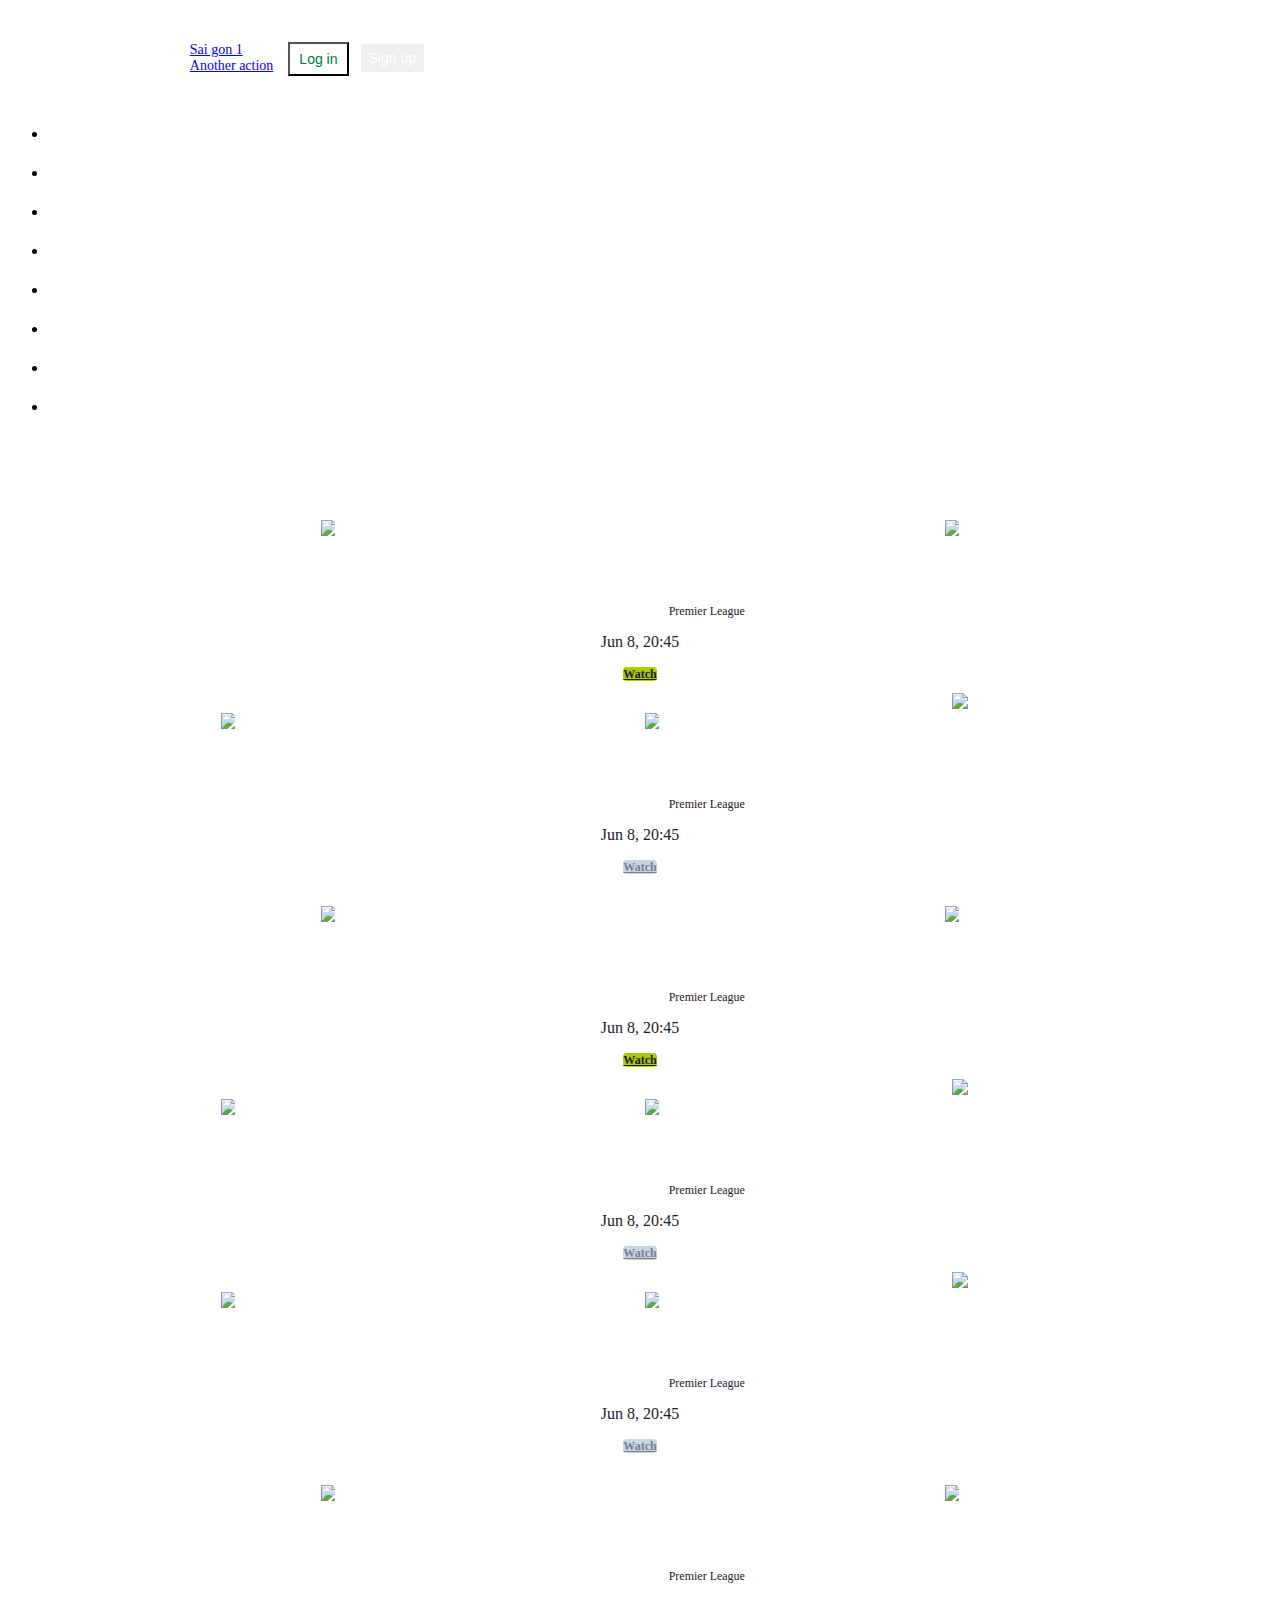
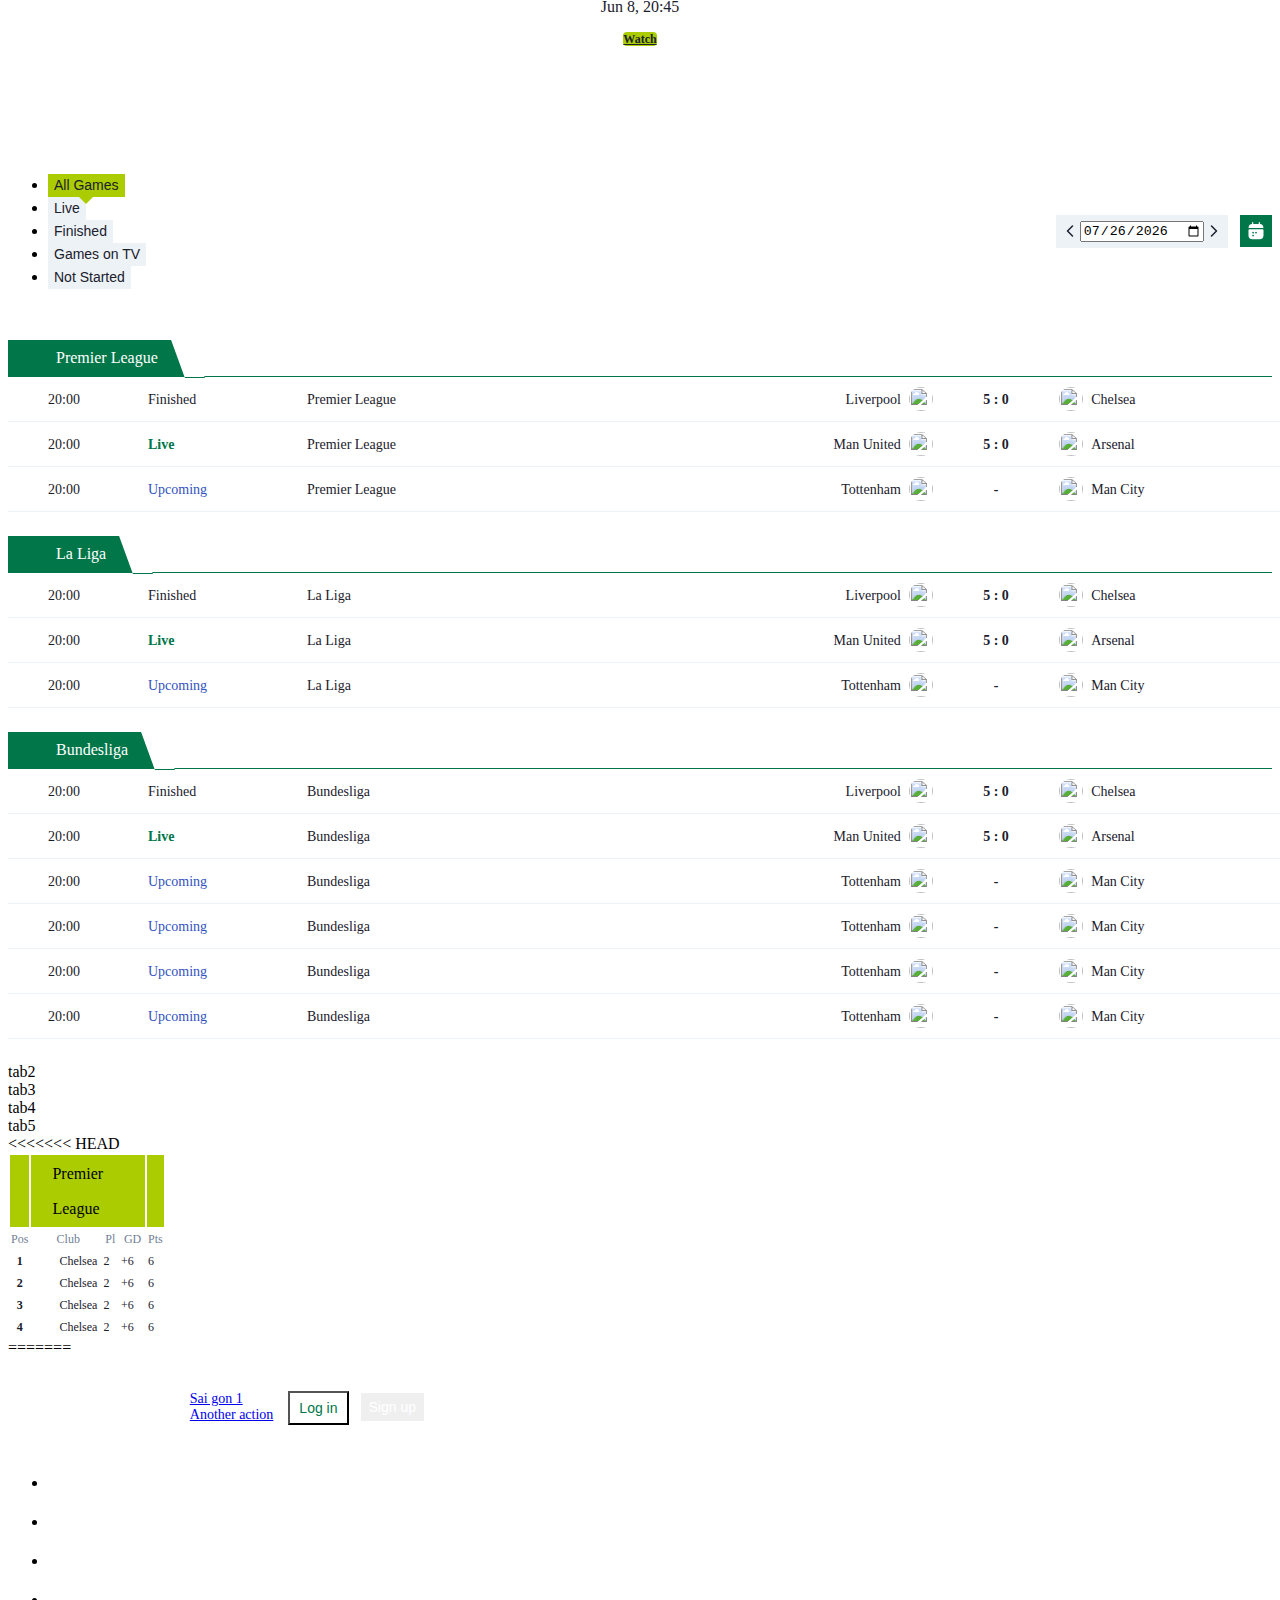
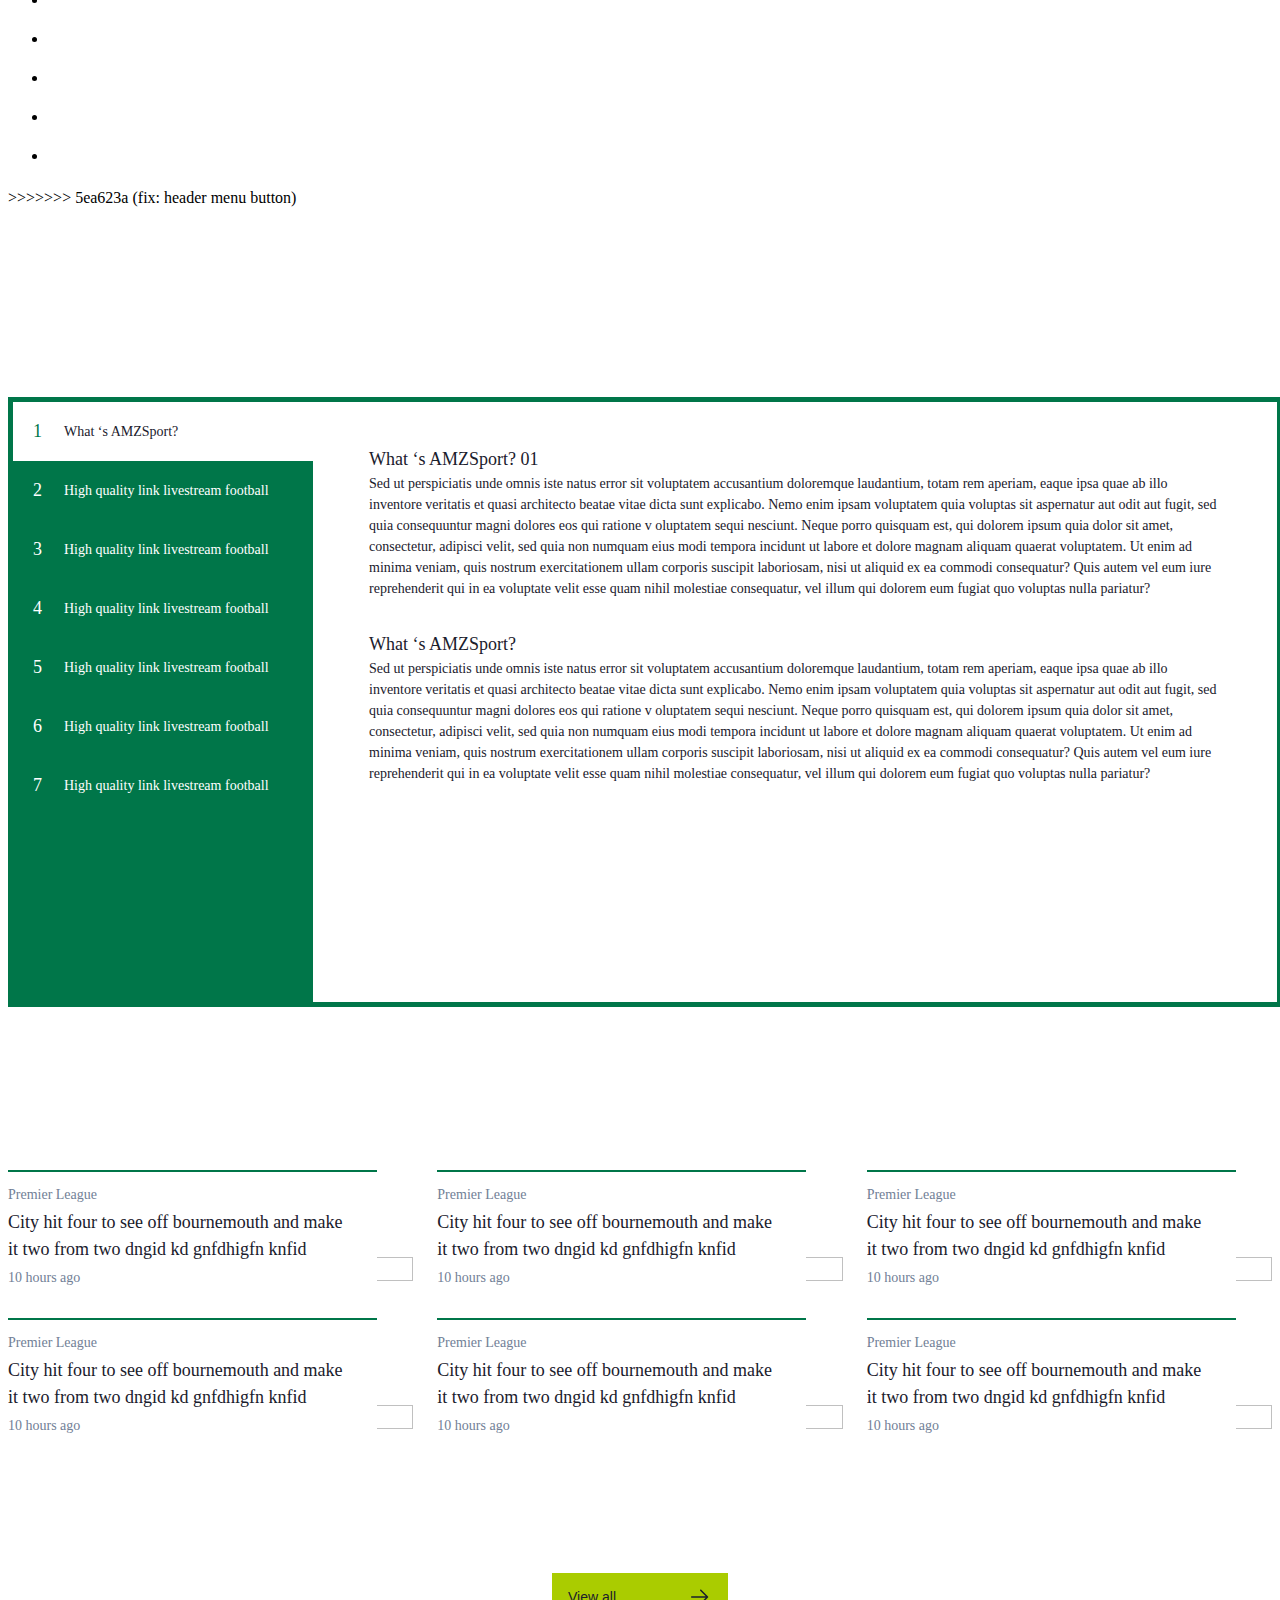
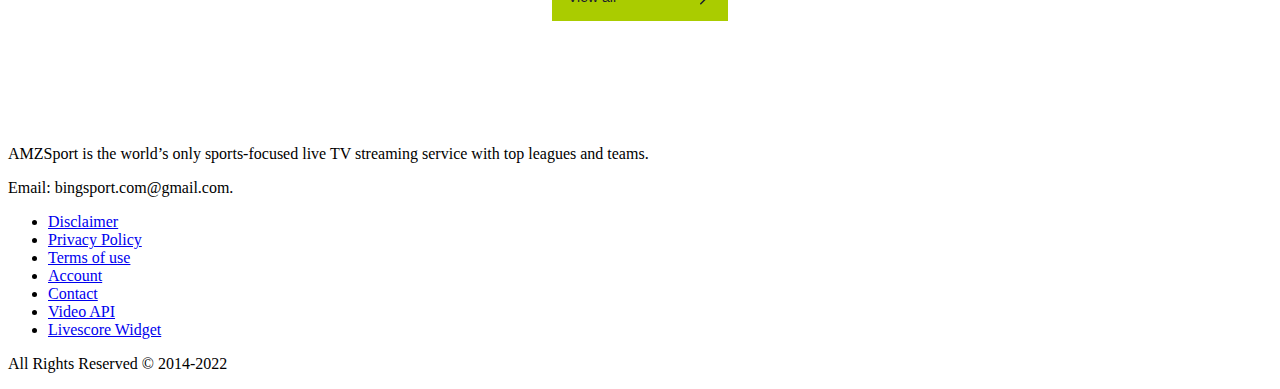
==== commit 77f27e7a: "fix: header menu button" ====
--- a/index.html
+++ b/index.html
@@ -1,1483 +1,1678 @@
+
 <!DOCTYPE html>
 <html lang="en">
-   <head>
-      <meta charset="UTF-8">
-      <title>Amzsports</title>
-      <meta name="viewport" content="width=device-width, initial-scale=1.0">
-      <meta name="description" content="">
-      <meta name="author" content="">
-      <link data-n-head="ssr" rel="icon" type="image/x-icon" href="../images/logo.png">
-      <!-- STYLESHEET -->
-      <link rel="stylesheet" type="text/css" href="css/bootstrap.min.css">
-      <link rel="stylesheet" type="text/css" href="css/font-awesome-all.min.css">
-      <link rel="stylesheet" type="text/css" href="https://cdnjs.cloudflare.com/ajax/libs/bootstrap-datepicker/1.9.0/css/bootstrap-datepicker.min.css">
-      <link rel="stylesheet" type="text/css" href="css/main.css">
-      <link rel="stylesheet" type="text/css" href="css/main-2.css">
-      <link rel="stylesheet" type="text/css" href="css/news.css">
-      <link rel="stylesheet" type="text/css" href="css/news-detail.css">
-      <link rel="stylesheet" type="text/css" href="css/footer.css">
-      <!-- HTML5 Shim and Respond.js IE8 support of HTML5 elements and media queries-->
-      <!-- WARNING: Respond.js doesn't work if you view the page via file://-->
-      <!--if lt IE 9
-         script(src='https://oss.maxcdn.com/html5shiv/3.7.2/html5shiv.min.js')
-         script(src='https://oss.maxcdn.com/respond/1.4.2/respond.min.js')
-         -->
-   </head>
-   <body>
-      <header class="main-header">
-         <div class="container">
-            <div class="row g-0 justify-content-between align-items-center">
-               <nav class="navbar navbar-top">
-                  <a href="#" class="navbar-logo">
-                  <img src="images/logo.png" alt="">
+	<head>
+		<meta charset="UTF-8">
+		<title>Amzsports</title>
+		<meta name="viewport" content="width=device-width, initial-scale=1.0">
+		<meta name="description" content="">
+		<meta name="author" content="">
+		<link data-n-head="ssr" rel="icon" type="image/x-icon" href="../images/logo.png">
+
+		<!-- STYLESHEET -->
+		<link rel="stylesheet" type="text/css" href="css/bootstrap.min.css">
+		<link rel="stylesheet" type="text/css" href="css/font-awesome-all.min.css">
+		<link rel="stylesheet" href="https://cdnjs.cloudflare.com/ajax/libs/bootstrap-datetimepicker/4.17.43/css/bootstrap-datetimepicker.min.css">
+		<link rel="stylesheet" type="text/css" href="css/main.css">
+		<link rel="stylesheet" type="text/css" href="css/main-2.css">
+		<link rel="stylesheet" type="text/css" href="css/news.css">
+		<link rel="stylesheet" type="text/css" href="css/news-detail.css">
+		<link rel="stylesheet" type="text/css" href="css/footer.css">
+
+		<!-- HTML5 Shim and Respond.js IE8 support of HTML5 elements and media queries-->
+		<!-- WARNING: Respond.js doesn't work if you view the page via file://-->
+		<!--if lt IE 9
+		script(src='https://oss.maxcdn.com/html5shiv/3.7.2/html5shiv.min.js')
+		script(src='https://oss.maxcdn.com/respond/1.4.2/respond.min.js')
+		-->
+	</head>
+
+  <body>
+    <header class="main-header">
+      <div class="container">
+        <div class="row g-0 justify-content-between align-items-center">
+          <nav class="navbar navbar-top">
+              <a href="#" class="navbar-logo">
+                    <img src="images/logo.png" alt="">
                   </a>
-                  <div class="header-right-button">
-                     <ul class="main-nav">
-                        <li>
-                           <div class="time-zone">
-                              <span>Time zone:</span>
-                              <a class="nav-link dropdown-toggle" href="#" id="navbarDropdown" role="button" data-bs-toggle="dropdown" aria-expanded="false">
-                              Saigon
-                              </a>
-                              <ul class="dropdown-menu" aria-labelledby="navbarDropdown">
-                                 <li><a class="dropdown-item" href="#">Sai gon 1</a></li>
-                                 <li><a class="dropdown-item" href="#">Another action</a></li>
-                              </ul>
-                           </div>
-                        </li>
-                        <li>
-                           <a href="page-login.php">
-                           <button type="button" class="btn btn-login">Log in</button>
-                           </a>
-                        </li>
-                        <li><a href="#">
-                           <button type="button" class="btn btn-logup">Sign up</button>
-                           </a>
-                        </li>
-                        <!-- <li class="avatar-logined">
-                           <a href="">
-                              <img src="../images/avatar.png" />
-                           </a>
-                           </li> -->
-                     </ul>
+              <div class="header-right-button">
+                <ul class="main-nav">
+                    <li>
+                      <div class="time-zone">
+                        <span>Time zone:</span>
+                        <a class="nav-link dropdown-toggle" href="#" id="navbarDropdown" role="button" data-bs-toggle="dropdown" aria-expanded="false">
+                          Saigon
+                        </a>
+                        <ul class="dropdown-menu" aria-labelledby="navbarDropdown">
+                          <li><a class="dropdown-item" href="#">Sai gon 1</a></li>
+                          <li><a class="dropdown-item" href="#">Another action</a></li>
+                        </ul>
+                      </div>
+                    </li>
+                    <li>
+                      <a href="page-login.html">
+                        <button type="button" class="btn btn-login">Log in</button>
+                      </a>
+                    </li>
+                    <li><a href="page-login.html">
+                      <button type="button" class="btn btn-logup">Sign up</button>
+                    </a></li>
+                    <!-- <li class="avatar-logined">
+                      <a href="">
+                        <img src="../images/avatar.png" />
+                      </a>
+                    </li> -->
+                  </ul>
+              </div>
+          </nav>
+        </div>
+        <div class="row">
+          <div class="menu-block">
+              <nav class="navbar navbar-expand-lg navbar-menu">
+                <ul class="navbar-nav">
+                  <li class="nav-item football" data-menu="football">
+                    <a class="nav-link" aria-current="page" href="#">
+                        <span>Football</span>
+                    </a>
+                  </li>
+                  <li class="nav-item tennis" data-menu="tennis">
+                    <a class="nav-link" aria-current="page" href="#">
+                        <span>Tennis</span>
+                    </a>
+                  </li>
+                  <li class="nav-item">
+                    <a class="nav-link" aria-current="page" href="#">
+                        <span>Basketball</span>
+                    </a>
+                  </li>
+                  <li class="nav-item">
+                    <a class="nav-link" aria-current="page" href="#">
+                        <span>Ice Hockey</span>
+                    </a>
+                  </li>
+                  <li class="nav-item">
+                    <a class="nav-link" aria-current="page" href="#">
+                        <span>Baseball</span>
+                    </a>
+                  </li>
+                  <li class="nav-item">
+                    <a class="nav-link" aria-current="page" href="#">
+                        <span>Fighting</span>
+                    </a>
+                  </li>
+                  <li class="nav-item">
+                    <a class="nav-link" aria-current="page" href="#">
+                        <span>Other</span>
+                    </a>
+                  </li>
+                  <li class="nav-item">
+                    <a class="nav-link" aria-current="page" href="../news.php">
+                        <span>News</span>
+                    </a>
+                  </li>
+                </ul>
+            </nav>
+            <div class="block-sub-menu">
+              <div class="children-menu football" data-hover="football">
+                  <a href="" class="header-chil">View all football <i class="far fa-arrow-right"></i></a>
+                  <div class="row">
+                      <div class="mega-menu__grid chilren-item">
+                        <div>
+                            <ul class="mega-menu__menu">
+                              <li class="mega-menu__menu__title">British</li>
+                              <li><a href="">English Football on TV</a></li>
+                              <li><a href="">Premier League on TV</a></li>
+                              <li><a href="">Championship on TV</a></li>
+                              <li><a href="">League One on TV</a></li>
+                              <li><a href="">League Two on TV</a></li>
+                              <li><a href="">FA Cup on TV</a></li>
+                              <li><a href="">Carabao Cup on TV</a></li>
+                              <li><a href="">Scottish Football on TV</a></li>
+                              <li><a href="">Welsh Football on TV</a></li>
+                              <li><a href="">Men's Football on TV</a></li>
+                              <li><a href="">Non-League Football on TV</a></li>
+                              <li><a href="">Reserves &amp; Youth Football on TV</a></li>
+                            </ul>
+                        </div>
+                        <div>
+                            <ul class="mega-menu__menu">
+                              <li class="mega-menu__menu__title">European</li>
+                              <li><a href="">Champions League on TV</a></li>
+                              <li><a href="">Europa League on TV</a></li>
+                              <li><a href="">Europa Conference League</a></li>
+                              <li><a href="">UEFA Super Cup on TV</a></li>
+                              <li><a href="">Spanish Football on TV</a></li>
+                              <li><a href="">Italian Football on TV</a></li>
+                              <li><a href="">German Football on TV</a></li>
+                              <li><a href="">French Football on TV</a></li>
+                              <li><a href="">Dutch Football on TV</a></li>
+                              <li><a href="">Portuguese Football on TV</a></li>
+                              <li><a href="">Russian Football on TV</a></li>
+                              <li><a href="">Irish Football on TV</a></li>
+                            </ul>
+                        </div>
+                        <div>
+                            <ul class="mega-menu__menu">
+                              <li class="mega-menu__menu__title">Rest of the World</li>
+                              <li><a href="">MLS Football on TV</a></li>
+                              <li><a href="">A-League Football on TV</a></li>
+                              <li><a href="">South American Football on TV</a></li>
+                              <li><a href="">Chinese Football on TV</a></li>
+                            </ul>
+                            <ul class="mega-menu__menu">
+                              <li class="mega-menu__menu__title">Women's Football</li>
+                              <li><a href="">Women's Football on TV</a></li>
+                              <li><a href="">FA WSL on TV</a></li>
+                              <li><a href="">Women's FA Cup on TV</a></li>
+                              <li><a href="">Women's Champions League</a></li>
+                              <li><a href="">Women's World Cup on TV</a></li>
+                            </ul>
+                        </div>
+                        <div>
+                            <ul class="mega-menu__menu">
+                              <li class="mega-menu__menu__title">International</li>
+                              <li><a href="">International Football on TV</a></li>
+                              <li><a href="">Women's Euro 2022 on TV</a></li>
+                              <li><a href="">World Cup 2022 on TV</a></li>
+                              <li><a href="">Euro 2020 on TV</a></li>
+                              <li><a href="">UEFA Nations League on TV</a></li>
+                              <li><a href="">UEFA U21 Championship on TV</a></li>
+                              <li><a href="">Copa America on TV</a></li>
+                              <li><a href="">Africa Cup of Nations on TV</a></li>
+                              <li><a href="">CONCACAF Gold Cup on TV</a></li>
+                              <li><a href="">Olympic Football on TV</a></li>
+                              <li><a href="">FIFA Club World Cup on TV</a></li>
+                            </ul>
+                        </div>
+                      </div>
                   </div>
-               </nav>
+                </div>
+                <div class="children-menu tennis" data-hover="tennis">
+                  <a href="" class="header-chil">View all tennis <i class="far fa-arrow-right"></i></a>
+                  <div class="row">
+                      <div class="mega-menu__grid chilren-item">
+                        <div>
+                            <ul class="mega-menu__menu">
+                              <li class="mega-menu__menu__title">British</li>
+                              <li><a href="">English Football on TV</a></li>
+                              <li><a href="">Premier League on TV</a></li>
+                              <li><a href="">Championship on TV</a></li>
+                              <li><a href="">League One on TV</a></li>
+                              <li><a href="">League Two on TV</a></li>
+                              <li><a href="">FA Cup on TV</a></li>
+                              <li><a href="">Carabao Cup on TV</a></li>
+                              <li><a href="">Scottish Football on TV</a></li>
+                              <li><a href="">Welsh Football on TV</a></li>
+                              <li><a href="">Men's Football on TV</a></li>
+                              <li><a href="">Non-League Football on TV</a></li>
+                              <li><a href="">Reserves &amp; Youth Football on TV</a></li>
+                            </ul>
+                        </div>
+                        <div>
+                            <ul class="mega-menu__menu">
+                              <li class="mega-menu__menu__title">European</li>
+                              <li><a href="">Champions League on TV</a></li>
+                              <li><a href="">Europa League on TV</a></li>
+                              <li><a href="">Europa Conference League</a></li>
+                              <li><a href="">UEFA Super Cup on TV</a></li>
+                              <li><a href="">Spanish Football on TV</a></li>
+                              <li><a href="">Italian Football on TV</a></li>
+                              <li><a href="">German Football on TV</a></li>
+                              <li><a href="">French Football on TV</a></li>
+                              <li><a href="">Dutch Football on TV</a></li>
+                              <li><a href="">Portuguese Football on TV</a></li>
+                              <li><a href="">Russian Football on TV</a></li>
+                              <li><a href="">Irish Football on TV</a></li>
+                            </ul>
+                        </div>
+                        <div>
+                            <ul class="mega-menu__menu">
+                              <li class="mega-menu__menu__title">Rest of the World</li>
+                              <li><a href="">MLS Football on TV</a></li>
+                              <li><a href="">A-League Football on TV</a></li>
+                              <li><a href="">South American Football on TV</a></li>
+                              <li><a href="">Chinese Football on TV</a></li>
+                            </ul>
+                            <ul class="mega-menu__menu">
+                              <li class="mega-menu__menu__title">Women's Football</li>
+                              <li><a href="">Women's Football on TV</a></li>
+                              <li><a href="">FA WSL on TV</a></li>
+                              <li><a href="">Women's FA Cup on TV</a></li>
+                              <li><a href="">Women's Champions League</a></li>
+                              <li><a href="">Women's World Cup on TV</a></li>
+                            </ul>
+                        </div>
+                        <div>
+                            <ul class="mega-menu__menu">
+                              <li class="mega-menu__menu__title">International</li>
+                              <li><a href="">International Football on TV</a></li>
+                              <li><a href="">Women's Euro 2022 on TV</a></li>
+                              <li><a href="">World Cup 2022 on TV</a></li>
+                              <li><a href="">Euro 2020 on TV</a></li>
+                              <li><a href="">UEFA Nations League on TV</a></li>
+                              <li><a href="">UEFA U21 Championship on TV</a></li>
+                              <li><a href="">Copa America on TV</a></li>
+                              <li><a href="">Africa Cup of Nations on TV</a></li>
+                              <li><a href="">CONCACAF Gold Cup on TV</a></li>
+                              <li><a href="">Olympic Football on TV</a></li>
+                              <li><a href="">FIFA Club World Cup on TV</a></li>
+                            </ul>
+                        </div>
+                      </div>
+                  </div>
+                </div>
             </div>
-            <div class="row">
-               <div class="menu-block">
-                  <nav class="navbar navbar-expand-lg navbar-menu">
-                     <ul class="navbar-nav">
-                        <li class="nav-item football" data-menu="football">
-                           <a class="nav-link" aria-current="page" href="#">
-                           <img src="../images/football.png" alt=""> <span>Football</span>
-                           </a>
-                        </li>
-                        <li class="nav-item tennis" data-menu="tennis">
-                           <a class="nav-link" aria-current="page" href="#">
-                           <img src="../images/tennis.png" alt=""> <span>Tennis</span>
-                           </a>
-                        </li>
-                        <li class="nav-item">
-                           <a class="nav-link" aria-current="page" href="#">
-                           <img src="../images/basketball.png" alt=""> <span>Basketball</span>
-                           </a>
-                        </li>
-                        <li class="nav-item">
-                           <a class="nav-link" aria-current="page" href="#">
-                           <img src="../images/ice-hockey.png" alt=""> <span>Ice Hockey</span>
-                           </a>
-                        </li>
-                        <li class="nav-item">
-                           <a class="nav-link" aria-current="page" href="#">
-                           <img src="../images/baseball.png" alt=""> <span>Baseball</span>
-                           </a>
-                        </li>
-                        <li class="nav-item">
-                           <a class="nav-link" aria-current="page" href="#">
-                           <img src="../images/fighting.png" alt="">   <span>Fighting</span>
-                           </a>
-                        </li>
-                        <li class="nav-item">
-                           <a class="nav-link" aria-current="page" href="#">
-                           <img src="../images/other.png" alt=""> <span>Other</span>
-                           </a>
-                        </li>
-                        <li class="nav-item">
-                           <a class="nav-link" aria-current="page" href="../news.php">
-                           <img src="../images/news.png" alt="">  <span>News</span>
-                           </a>
-                        </li>
-                     </ul>
-                  </nav>
-                  <div class="block-sub-menu">
-                     <div class="children-menu football" data-hover="football">
-                        <a href="" class="header-chil">View all football <i class="far fa-arrow-right"></i></a>
-                        <div class="row">
-                           <div class="col-12 col-md-3 chilren-item">
-                              <h5>British</h5>
-                              <ul class="menu-chil-1">
-                                 <li>
-                                    <a href="#">English Football on TV</a>
-                                 </li>
-                                 <li>
-                                    <a href="#">English Football on TV</a>
-                                 </li>
-                                 <li>
-                                    <a href="#">English Football on TV</a>
-                                 </li>
-                                 <li>
-                                    <a href="#">English Football on TV</a>
-                                 </li>
-                                 <li>
-                                    <a href="#">English Football on TV</a>
-                                 </li>
-                                 <li>
-                                    <a href="#">English Football on TV</a>
-                                 </li>
-                                 <li>
-                                    <a href="#">English Football on TV</a>
-                                 </li>
-                              </ul>
-                           </div>
-                           <div class="col-12 col-md-3 chilren-item">
-                              <h5>British</h5>
-                              <ul class="menu-chil-1">
-                                 <li>
-                                    <a href="#">English Football on TV</a>
-                                 </li>
-                                 <li>
-                                    <a href="#">English Football on TV</a>
-                                 </li>
-                                 <li>
-                                    <a href="#">English Football on TV</a>
-                                 </li>
-                                 <li>
-                                    <a href="#">English Football on TV</a>
-                                 </li>
-                                 <li>
-                                    <a href="#">English Football on TV</a>
-                                 </li>
-                                 <li>
-                                    <a href="#">English Football on TV</a>
-                                 </li>
-                                 <li>
-                                    <a href="#">English Football on TV</a>
-                                 </li>
-                              </ul>
-                           </div>
-                           <div class="col-12 col-md-3 chilren-item">
-                              <h5>British</h5>
-                              <ul class="menu-chil-1">
-                                 <li>
-                                    <a href="#">English Football on TV</a>
-                                 </li>
-                                 <li>
-                                    <a href="#">English Football on TV</a>
-                                 </li>
-                                 <li>
-                                    <a href="#">English Football on TV</a>
-                                 </li>
-                                 <li>
-                                    <a href="#">English Football on TV</a>
-                                 </li>
-                                 <li>
-                                    <a href="#">English Football on TV</a>
-                                 </li>
-                                 <li>
-                                    <a href="#">English Football on TV</a>
-                                 </li>
-                                 <li>
-                                    <a href="#">English Football on TV</a>
-                                 </li>
-                              </ul>
-                           </div>
-                           <div class="col-12 col-md-3 chilren-item">
-                              <h5>British</h5>
-                              <ul class="menu-chil-1">
-                                 <li>
-                                    <a href="#">English Football on TV</a>
-                                 </li>
-                                 <li>
-                                    <a href="#">English Football on TV</a>
-                                 </li>
-                                 <li>
-                                    <a href="#">English Football on TV</a>
-                                 </li>
-                                 <li>
-                                    <a href="#">English Football on TV</a>
-                                 </li>
-                                 <li>
-                                    <a href="#">English Football on TV</a>
-                                 </li>
-                                 <li>
-                                    <a href="#">English Football on TV</a>
-                                 </li>
-                                 <li>
-                                    <a href="#">English Football on TV</a>
-                                 </li>
-                              </ul>
-                           </div>
+          </div>
+
+		</div>
+	</div>
+</header>
+<!-- /.main-header -->	<div class="main-body">
+		<div class="block-match">
+			<div class="container">
+				<div class="row row-match">
+					<div class="col-md-2 col-6 record-match">
+						<div class="block-item">
+							<div class="item-top">
+								<div class="club-item">
+									<img src="/images/liverpool.png" />
+									<p>LIV</p>
+								</div>
+								<div class="club-item">
+									<img src="/images/liverpool.png" />
+									<p>LIV</p>
+								</div>
+							</div>
+							<div class="item-bottom">
+								<div class="bottom-premier">
+									<img src="/images/premier-league.png" alt="">
+									Premier League
+								</div>
+								<div class="premier-time">
+									<h6>Jun 8, 20:45</h6>
+								</div>
+								<div class="premier-button">
+									<a href="" class="btn btn-watch">Watch</a>
+								</div>
+							</div>
+						</div>
+					</div>
+					<div class="col-md-2 col-6 record-match">
+						<div class="block-item">
+							<div class="item-top">
+								<div class="club-item">
+									<img src="/images/liverpool.png" />
+									<p>LIV</p>
+								</div>
+								<div class="club-item">
+									<img src="/images/liverpool.png" />
+									<p>LIV</p>
+								</div>
+								<div class="hot-match">
+									<img src="images/hot-match.png" />
+								</div>
+							</div>
+							<div class="item-bottom">
+								<div class="bottom-premier">
+									<img src="/images/premier-league.png" alt="">
+									Premier League
+								</div>
+								<div class="premier-time">
+									<h6>Jun 8, 20:45</h6>
+								</div>
+								<div class="premier-button">
+									<a href="" class="btn btn-watch disable">Watch</a>
+								</div>
+							</div>
+						</div>
+					</div>
+					<div class="col-md-2 col-6 record-match">
+						<div class="block-item">
+							<div class="item-top">
+								<div class="club-item">
+									<img src="/images/liverpool.png" />
+									<p>LIV</p>
+								</div>
+								<div class="club-item">
+									<img src="/images/liverpool.png" />
+									<p>LIV</p>
+								</div>
+							</div>
+							<div class="item-bottom">
+								<div class="bottom-premier">
+									<img src="/images/premier-league.png" alt="">
+									Premier League
+								</div>
+								<div class="premier-time">
+									<h6>Jun 8, 20:45</h6>
+								</div>
+								<div class="premier-button">
+									<a href="" class="btn btn-watch">Watch</a>
+								</div>
+							</div>
+						</div>
+					</div>
+					<div class="col-md-2 col-6 record-match">
+						<div class="block-item">
+							<div class="item-top">
+								<div class="club-item">
+									<img src="/images/liverpool.png" />
+									<p>LIV</p>
+								</div>
+								<div class="club-item">
+									<img src="/images/liverpool.png" />
+									<p>LIV</p>
+								</div>
+								<div class="hot-match">
+									<img src="images/hot-match.png" />
+								</div>
+							</div>
+							<div class="item-bottom">
+								<div class="bottom-premier">
+									<img src="/images/premier-league.png" alt="">
+									Premier League
+								</div>
+								<div class="premier-time">
+									<h6>Jun 8, 20:45</h6>
+								</div>
+								<div class="premier-button">
+									<a href="" class="btn btn-watch disable">Watch</a>
+								</div>
+							</div>
+						</div>
+					</div>
+					<div class="col-md-2 col-6 record-match">
+						<div class="block-item">
+							<div class="item-top">
+								<div class="club-item">
+									<img src="/images/liverpool.png" />
+									<p>LIV</p>
+								</div>
+								<div class="club-item">
+									<img src="/images/liverpool.png" />
+									<p>LIV</p>
+								</div>
+								<div class="hot-match">
+									<img src="images/hot-match.png" />
+								</div>
+							</div>
+							<div class="item-bottom">
+								<div class="bottom-premier">
+									<img src="/images/premier-league.png" alt="">
+									Premier League
+								</div>
+								<div class="premier-time">
+									<h6>Jun 8, 20:45</h6>
+								</div>
+								<div class="premier-button">
+									<a href="" class="btn btn-watch disable">Watch</a>
+								</div>
+							</div>
+						</div>
+					</div>
+					<div class="col-md-2 col-6 record-match">
+						<div class="block-item">
+							<div class="item-top">
+								<div class="club-item">
+									<img src="/images/liverpool.png" />
+									<p>LIV</p>
+								</div>
+								<div class="club-item">
+									<img src="/images/liverpool.png" />
+									<p>LIV</p>
+								</div>
+							</div>
+							<div class="item-bottom">
+								<div class="bottom-premier">
+									<img src="/images/premier-league.png" alt="">
+									Premier League
+								</div>
+								<div class="premier-time">
+									<h6>Jun 8, 20:45</h6>
+								</div>
+								<div class="premier-button">
+									<a href="" class="btn btn-watch">Watch</a>
+								</div>
+							</div>
+						</div>
+					</div>
+				</div>
+			</div>
+		</div>
+
+		<!-- block match -->
+		<div class="body-live">
+			<div class="container">
+				<div class="row">
+					<div class="col-md-9 live-left">
+						<div class="header-tab list-tab-header">
+							<ul class="nav nav-tabs" id="home-tabs" role="tablist">
+								<li class="nav-item" role="presentation">
+									<button class="nav-link active" data-bs-toggle="tab" data-bs-target="#all-game-tab" type="button" role="tab">
+										All Games
+									</button>
+								</li>
+								<li class="nav-item" role="presentation">
+									<button class="nav-link" data-bs-toggle="tab" data-bs-target="#live-tab" type="button" role="tab">
+										Live
+									</button>
+								</li>
+								<li class="nav-item" role="presentation">
+									<button class="nav-link" data-bs-toggle="tab" data-bs-target="#finished-tab" type="button" role="tab">
+										Finished
+									</button>
+								</li>
+								<li class="nav-item" role="presentation">
+									<button class="nav-link" data-bs-toggle="tab" data-bs-target="#game-on-tv-tab" type="button" role="tab">
+										Games on TV
+									</button>
+								</li>
+								<li class="nav-item" role="presentation">
+									<button class="nav-link" data-bs-toggle="tab" data-bs-target="#not-started-tab" type="button" role="tab">
+										Not Started
+									</button>
+								</li>
+							</ul>
+							<div class="date-picker-wrapper" id="date-picker-wrapper">
+								<div class="time-picker">
+									<svg width="20" height="20" viewBox="0 0 20 20" fill="none" xmlns="http://www.w3.org/2000/svg">
+										<path d="M12.5 5L7.5 10L12.5 15" stroke="#1A202C" stroke-width="1.5" stroke-linecap="round" stroke-linejoin="round" />
+									</svg>
+									<input
+										type="date"
+										id="date-picker"
+										value=""
+										onfocus="this.showPicker()"
+									/>
+									<svg width="20" height="20" viewBox="0 0 20 20" fill="none" xmlns="http://www.w3.org/2000/svg">
+										<path d="M7.5 5L12.5 10L7.5 15" stroke="#1A202C" stroke-width="1.5" stroke-linecap="round" stroke-linejoin="round" />
+									</svg>
+								</div>
+								<button class="btn-picker">
+									<svg width="20" height="20" viewBox="0 0 20 20" fill="none" xmlns="http://www.w3.org/2000/svg">
+										<path d="M13.9584 2.96669V1.66669C13.9584 1.32502 13.6751 1.04169 13.3334 1.04169C12.9918 1.04169 12.7084 1.32502 12.7084 1.66669V2.91669H7.29178V1.66669C7.29178 1.32502 7.00844 1.04169 6.66678 1.04169C6.32511 1.04169 6.04178 1.32502 6.04178 1.66669V2.96669C3.79178 3.17502 2.70011 4.51669 2.53344 6.50835C2.51678 6.75002 2.71678 6.95002 2.95011 6.95002H17.0501C17.2918 6.95002 17.4918 6.74169 17.4668 6.50835C17.3001 4.51669 16.2084 3.17502 13.9584 2.96669Z" fill="white" />
+										<path d="M16.6667 8.20001H3.33333C2.875 8.20001 2.5 8.57501 2.5 9.03335V14.1667C2.5 16.6667 3.75 18.3333 6.66667 18.3333H13.3333C16.25 18.3333 17.5 16.6667 17.5 14.1667V9.03335C17.5 8.57501 17.125 8.20001 16.6667 8.20001ZM7.675 15.175C7.59167 15.25 7.5 15.3083 7.4 15.35C7.3 15.3917 7.19167 15.4167 7.08333 15.4167C6.975 15.4167 6.86667 15.3917 6.76667 15.35C6.66667 15.3083 6.575 15.25 6.49167 15.175C6.34167 15.0167 6.25 14.8 6.25 14.5833C6.25 14.3667 6.34167 14.15 6.49167 13.9917C6.575 13.9167 6.66667 13.8583 6.76667 13.8167C6.96667 13.7333 7.2 13.7333 7.4 13.8167C7.5 13.8583 7.59167 13.9167 7.675 13.9917C7.825 14.15 7.91667 14.3667 7.91667 14.5833C7.91667 14.8 7.825 15.0167 7.675 15.175ZM7.85 11.9833C7.80833 12.0833 7.75 12.175 7.675 12.2583C7.59167 12.3333 7.5 12.3917 7.4 12.4333C7.3 12.475 7.19167 12.5 7.08333 12.5C6.975 12.5 6.86667 12.475 6.76667 12.4333C6.66667 12.3917 6.575 12.3333 6.49167 12.2583C6.41667 12.175 6.35833 12.0833 6.31667 11.9833C6.275 11.8833 6.25 11.775 6.25 11.6667C6.25 11.5583 6.275 11.45 6.31667 11.35C6.35833 11.25 6.41667 11.1583 6.49167 11.075C6.575 11 6.66667 10.9417 6.76667 10.9C6.96667 10.8167 7.2 10.8167 7.4 10.9C7.5 10.9417 7.59167 11 7.675 11.075C7.75 11.1583 7.80833 11.25 7.85 11.35C7.89167 11.45 7.91667 11.5583 7.91667 11.6667C7.91667 11.775 7.89167 11.8833 7.85 11.9833ZM10.5917 12.2583C10.5083 12.3333 10.4167 12.3917 10.3167 12.4333C10.2167 12.475 10.1083 12.5 10 12.5C9.89167 12.5 9.78333 12.475 9.68333 12.4333C9.58333 12.3917 9.49167 12.3333 9.40833 12.2583C9.25833 12.1 9.16667 11.8833 9.16667 11.6667C9.16667 11.45 9.25833 11.2333 9.40833 11.075C9.49167 11 9.58333 10.9417 9.68333 10.9C9.88333 10.8083 10.1167 10.8083 10.3167 10.9C10.4167 10.9417 10.5083 11 10.5917 11.075C10.7417 11.2333 10.8333 11.45 10.8333 11.6667C10.8333 11.8833 10.7417 12.1 10.5917 12.2583Z" fill="white" />
+									</svg>
+								</button>
+							</div>
+						</div>
+
+						<div class="tab-content" id="myTabContent">
+							<div class="tab-pane fade show active" id="all-game-tab">
+								<!-- ========TABLE 1 CONTENT ========= -->
+								<div class="table-match-wrapper">
+									<div class="header-wrapper">
+										<div class="header-table">
+											<div class="bottom-premier">
+												<img src="/images/premier-league.png" alt="">
+												<span>Premier League</span>
+											</div>
+										</div>
+									</div>
+									<div class="table-content">
+										<div class="table-row">
+											<div class="table-column left-column">
+												<span class="time">20:00</span>
+												<span class="dot"></span>
+												<span class="status">Finished</span>
+												<span class="dot"></span>
+												<div class="league">
+													<img src="./images/premier-league.png" alt="" class="flag-league" />
+													<span class="name-text">Premier League</span>
+												</div>
+											</div>
+											<div class="table-column">
+												<div class="club-item">
+													<span class="name-text">Liverpool</span>
+													<img src="./images/mu.png" alt="" class="flag-club" />
+												</div>
+												<div class="score">5 : 0</div>
+												<div class="club-item">
+													<span class="name-text">Chelsea</span>
+													<img src="./images/mu.png" alt="" class="flag-club" />
+												</div>
+											</div>
+										</div>
+										<div class="table-row">
+											<div class="table-column left-column">
+												<span class="time">20:00</span>
+												<span class="dot"></span>
+												<span class="status live">Live</span>
+												<span class="dot"></span>
+												<div class="league">
+													<img src="./images/premier-league.png" alt="" class="flag-league" />
+													<span class="name-text">Premier League</span>
+												</div>
+											</div>
+											<div class="table-column">
+												<div class="club-item">
+													<span class="name-text">Man United</span>
+													<img src="./images/mu.png" alt="" class="flag-club" />
+												</div>
+												<div class="score">5 : 0</div>
+												<div class="club-item">
+													<span class="name-text">Arsenal</span>
+													<img src="./images/mu.png" alt="" class="flag-club" />
+												</div>
+											</div>
+										</div>
+										<div class="table-row">
+											<div class="table-column left-column">
+												<span class="time">20:00</span>
+												<span class="dot"></span>
+												<span class="status upcoming">Upcoming</span>
+												<span class="dot"></span>
+												<div class="league">
+													<img src="./images/premier-league.png" alt="" class="flag-league" />
+													<span class="name-text">Premier League</span>
+												</div>
+											</div>
+											<div class="table-column">
+												<div class="club-item">
+													<span class="name-text">Tottenham</span>
+													<img src="./images/mu.png" alt="" class="flag-club" />
+												</div>
+												<div class="score">-</div>
+												<div class="club-item">
+													<span class="name-text">Man City</span>
+													<img src="./images/mu.png" alt="" class="flag-club" />
+												</div>
+											</div>
+										</div>
+									</div>
+								</div>
+								<!-- ========TABLE 1 CONTENT ========= -->
+
+								<!-- ========TABLE 2 CONTENT ========= -->
+								<div class="table-match-wrapper">
+									<div class="header-wrapper">
+										<div class="header-table">
+											<div class="bottom-premier">
+												<img src="/images/premier-league.png" alt="">
+												<span>La Liga</span>
+											</div>
+										</div>
+									</div>
+									<div class="table-content">
+										<div class="table-row">
+											<div class="table-column left-column">
+												<span class="time">20:00</span>
+												<span class="dot"></span>
+												<span class="status">Finished</span>
+												<span class="dot"></span>
+												<div class="league">
+													<img src="./images/premier-league.png" alt="" class="flag-league" />
+													<span class="name-text">La Liga</span>
+												</div>
+											</div>
+											<div class="table-column">
+												<div class="club-item">
+													<span class="name-text">Liverpool</span>
+													<img src="./images/mu.png" alt="" class="flag-club" />
+												</div>
+												<div class="score">5 : 0</div>
+												<div class="club-item">
+													<span class="name-text">Chelsea</span>
+													<img src="./images/mu.png" alt="" class="flag-club" />
+												</div>
+											</div>
+										</div>
+										<div class="table-row">
+											<div class="table-column left-column">
+												<span class="time">20:00</span>
+												<span class="dot"></span>
+												<span class="status live">Live</span>
+												<span class="dot"></span>
+												<div class="league">
+													<img src="./images/premier-league.png" alt="" class="flag-league" />
+													<span class="name-text">La Liga</span>
+												</div>
+											</div>
+											<div class="table-column">
+												<div class="club-item">
+													<span class="name-text">Man United</span>
+													<img src="./images/mu.png" alt="" class="flag-club" />
+												</div>
+												<div class="score">5 : 0</div>
+												<div class="club-item">
+													<span class="name-text">Arsenal</span>
+													<img src="./images/mu.png" alt="" class="flag-club" />
+												</div>
+											</div>
+										</div>
+										<div class="table-row">
+											<div class="table-column left-column">
+												<span class="time">20:00</span>
+												<span class="dot"></span>
+												<span class="status upcoming">Upcoming</span>
+												<span class="dot"></span>
+												<div class="league">
+													<img src="./images/premier-league.png" alt="" class="flag-league" />
+													<span class="name-text">La Liga</span>
+												</div>
+											</div>
+											<div class="table-column">
+												<div class="club-item">
+													<span class="name-text">Tottenham</span>
+													<img src="./images/mu.png" alt="" class="flag-club" />
+												</div>
+												<div class="score">-</div>
+												<div class="club-item">
+													<span class="name-text">Man City</span>
+													<img src="./images/mu.png" alt="" class="flag-club" />
+												</div>
+											</div>
+										</div>
+									</div>
+								</div>
+								<!-- ========TABLE 2 CONTENT ========= -->
+
+								<!-- ========TABLE 3 CONTENT ========= -->
+								<div class="table-match-wrapper">
+									<div class="header-wrapper">
+										<div class="header-table">
+											<div class="bottom-premier">
+												<img src="/images/premier-league.png" alt="">
+												<span>Bundesliga</span>
+											</div>
+										</div>
+									</div>
+									<div class="table-content">
+										<div class="table-row">
+											<div class="table-column left-column">
+												<span class="time">20:00</span>
+												<span class="dot"></span>
+												<span class="status">Finished</span>
+												<span class="dot"></span>
+												<div class="league">
+													<img src="./images/premier-league.png" alt="" class="flag-league" />
+													<span class="name-text">Bundesliga</span>
+												</div>
+											</div>
+											<div class="table-column">
+												<div class="club-item">
+													<span class="name-text">Liverpool</span>
+													<img src="./images/mu.png" alt="" class="flag-club" />
+												</div>
+												<div class="score">5 : 0</div>
+												<div class="club-item">
+													<span class="name-text">Chelsea</span>
+													<img src="./images/mu.png" alt="" class="flag-club" />
+												</div>
+											</div>
+										</div>
+										<div class="table-row">
+											<div class="table-column left-column">
+												<span class="time">20:00</span>
+												<span class="dot"></span>
+												<span class="status live">Live</span>
+												<span class="dot"></span>
+												<div class="league">
+													<img src="./images/premier-league.png" alt="" class="flag-league" />
+													<span class="name-text">Bundesliga</span>
+												</div>
+											</div>
+											<div class="table-column">
+												<div class="club-item">
+													<span class="name-text">Man United</span>
+													<img src="./images/mu.png" alt="" class="flag-club" />
+												</div>
+												<div class="score">5 : 0</div>
+												<div class="club-item">
+													<span class="name-text">Arsenal</span>
+													<img src="./images/mu.png" alt="" class="flag-club" />
+												</div>
+											</div>
+										</div>
+										<div class="table-row">
+											<div class="table-column left-column">
+												<span class="time">20:00</span>
+												<span class="dot"></span>
+												<span class="status upcoming">Upcoming</span>
+												<span class="dot"></span>
+												<div class="league">
+													<img src="./images/premier-league.png" alt="" class="flag-league" />
+													<span class="name-text">Bundesliga</span>
+												</div>
+											</div>
+											<div class="table-column">
+												<div class="club-item">
+													<span class="name-text">Tottenham</span>
+													<img src="./images/mu.png" alt="" class="flag-club" />
+												</div>
+												<div class="score">-</div>
+												<div class="club-item">
+													<span class="name-text">Man City</span>
+													<img src="./images/mu.png" alt="" class="flag-club" />
+												</div>
+											</div>
+										</div>
+										<div class="table-row">
+											<div class="table-column left-column">
+												<span class="time">20:00</span>
+												<span class="dot"></span>
+												<span class="status upcoming">Upcoming</span>
+												<span class="dot"></span>
+												<div class="league">
+													<img src="./images/premier-league.png" alt="" class="flag-league" />
+													<span class="name-text">Bundesliga</span>
+												</div>
+											</div>
+											<div class="table-column">
+												<div class="club-item">
+													<span class="name-text">Tottenham</span>
+													<img src="./images/mu.png" alt="" class="flag-club" />
+												</div>
+												<div class="score">-</div>
+												<div class="club-item">
+													<span class="name-text">Man City</span>
+													<img src="./images/mu.png" alt="" class="flag-club" />
+												</div>
+											</div>
+										</div>
+										<div class="table-row">
+											<div class="table-column left-column">
+												<span class="time">20:00</span>
+												<span class="dot"></span>
+												<span class="status upcoming">Upcoming</span>
+												<span class="dot"></span>
+												<div class="league">
+													<img src="./images/premier-league.png" alt="" class="flag-league" />
+													<span class="name-text">Bundesliga</span>
+												</div>
+											</div>
+											<div class="table-column">
+												<div class="club-item">
+													<span class="name-text">Tottenham</span>
+													<img src="./images/mu.png" alt="" class="flag-club" />
+												</div>
+												<div class="score">-</div>
+												<div class="club-item">
+													<span class="name-text">Man City</span>
+													<img src="./images/mu.png" alt="" class="flag-club" />
+												</div>
+											</div>
+										</div>
+										<div class="table-row">
+											<div class="table-column left-column">
+												<span class="time">20:00</span>
+												<span class="dot"></span>
+												<span class="status upcoming">Upcoming</span>
+												<span class="dot"></span>
+												<div class="league">
+													<img src="./images/premier-league.png" alt="" class="flag-league" />
+													<span class="name-text">Bundesliga</span>
+												</div>
+											</div>
+											<div class="table-column">
+												<div class="club-item">
+													<span class="name-text">Tottenham</span>
+													<img src="./images/mu.png" alt="" class="flag-club" />
+												</div>
+												<div class="score">-</div>
+												<div class="club-item">
+													<span class="name-text">Man City</span>
+													<img src="./images/mu.png" alt="" class="flag-club" />
+												</div>
+											</div>
+										</div>
+									</div>
+								</div>
+								<!-- ========TABLE 3 CONTENT ========= -->
+							</div>
+							<div class="tab-pane fade" id="live-tab">
+								tab2
+							</div>
+							<div class="tab-pane fade" id="finished-tab">
+								tab3
+							</div>
+							<div class="tab-pane fade" id="game-on-tv-tab">
+								tab4
+							</div>
+							<div class="tab-pane fade" id="not-started-tab">
+								tab5
+							</div>
+						</div>
+					</div>
+					<div class="col-md-3 live-right">
+						<div class="football-ranking">
+							<table class="table">
+								<thead>
+									<tr>
+										<td>
+											<i class="far fa-angle-left"></i>
+										</td>
+										<td colspan="4">
+											<div class="bottom-premier">
+												<img src="/images/premier-league.png" alt="">
+												Premier League
+											</div>
+										</td>
+										<td>
+											<i class="far fa-angle-right"></i>
+										</td>
+									</tr>
+								</thead>
+								<tbody class="tbody-ranking">
+									<tr>
+										<th>
+											Pos
+										</th>
+										<th>
+										</th>
+										<th>
+											Club
+										</th>
+										<th>
+											Pl
+										</th>
+										<th>
+											GD
+										</th>
+										<th>
+											Pts
+										</th>
+									</tr>
+									<tr>
+										<td>
+											1
+										</td>
+										<td class="up">
+											<i class="fas fa-caret-up"></i>
+										</td>
+										<td>
+											<div class="bottom-premier-item">
+												<img src="/images/mu.png" alt="">
+												<span>Chelsea</span>
+											</div>
+										</td>
+										<td>
+											2
+										</td>
+										<td>
+											+6
+										</td>
+										<td>
+											6
+										</td>
+									</tr>
+
+<<<<<<< HEAD
+									<tr>
+										<td>
+											2
+										</td>
+										<td class="down">
+											<i class="fas fa-caret-down"></i>
+										</td>
+										<td>
+											<div class="bottom-premier-item">
+												<img src="/images/mu.png" alt="">
+												<span>Chelsea</span>
+											</div>
+										</td>
+										<td>
+											2
+										</td>
+										<td>
+											+6
+										</td>
+										<td>
+											6
+										</td>
+									</tr>
+									<tr>
+										<td>
+											3
+										</td>
+										<td class="circle">
+											<i class="fas fa-circle"></i>
+										</td>
+										<td>
+											<div class="bottom-premier-item">
+												<img src="/images/mu.png" alt="">
+												<span>Chelsea</span>
+											</div>
+										</td>
+										<td>
+											2
+										</td>
+										<td>
+											+6
+										</td>
+										<td>
+											6
+										</td>
+									</tr>
+									<tr>
+										<td>
+											4
+										</td>
+										<td class="down">
+											<i class="fas fa-caret-down"></i>
+										</td>
+										<td>
+											<div class="bottom-premier-item">
+												<img src="/images/mu.png" alt="">
+												<span>Chelsea</span>
+											</div>
+										</td>
+										<td>
+											2
+										</td>
+										<td>
+											+6
+										</td>
+										<td>
+											6
+										</td>
+									</tr>
+								</tbody>
+							</table>
+						</div>
+					</div>
+				</div>
+			</div>
+=======
+  <body>
+    <header class="main-header">
+      <div class="container">
+        <div class="row g-0 justify-content-between align-items-center">
+          <nav class="navbar navbar-top">
+              <a href="#" class="navbar-logo">
+                    <img src="images/logo.png" alt="">
+                  </a>
+              <div class="header-right-button">
+                <ul class="main-nav">
+                    <li>
+                      <div class="time-zone">
+                        <span>Time zone:</span>
+                        <a class="nav-link dropdown-toggle" href="#" id="navbarDropdown" role="button" data-bs-toggle="dropdown" aria-expanded="false">
+                          Saigon
+                        </a>
+                        <ul class="dropdown-menu" aria-labelledby="navbarDropdown">
+                          <li><a class="dropdown-item" href="#">Sai gon 1</a></li>
+                          <li><a class="dropdown-item" href="#">Another action</a></li>
+                        </ul>
+                      </div>
+                    </li>
+                    <li>
+                      <a href="page-login.html">
+                        <button type="button" class="btn btn-login">Log in</button>
+                      </a>
+                    </li>
+                    <li><a href="page-login.html">
+                      <button type="button" class="btn btn-logup">Sign up</button>
+                    </a></li>
+                    <!-- <li class="avatar-logined">
+                      <a href="">
+                        <img src="../images/avatar.png" />
+                      </a>
+                    </li> -->
+                  </ul>
+              </div>
+          </nav>
+        </div>
+        <div class="row">
+          <div class="menu-block">
+              <nav class="navbar navbar-expand-lg navbar-menu">
+                <ul class="navbar-nav">
+                  <li class="nav-item football" data-menu="football">
+                    <a class="nav-link" aria-current="page" href="#">
+                        <span>Football</span>
+                    </a>
+                  </li>
+                  <li class="nav-item tennis" data-menu="tennis">
+                    <a class="nav-link" aria-current="page" href="#">
+                        <span>Tennis</span>
+                    </a>
+                  </li>
+                  <li class="nav-item">
+                    <a class="nav-link" aria-current="page" href="#">
+                        <span>Basketball</span>
+                    </a>
+                  </li>
+                  <li class="nav-item">
+                    <a class="nav-link" aria-current="page" href="#">
+                        <span>Ice Hockey</span>
+                    </a>
+                  </li>
+                  <li class="nav-item">
+                    <a class="nav-link" aria-current="page" href="#">
+                        <span>Baseball</span>
+                    </a>
+                  </li>
+                  <li class="nav-item">
+                    <a class="nav-link" aria-current="page" href="#">
+                        <span>Fighting</span>
+                    </a>
+                  </li>
+                  <li class="nav-item">
+                    <a class="nav-link" aria-current="page" href="#">
+                        <span>Other</span>
+                    </a>
+                  </li>
+                  <li class="nav-item">
+                    <a class="nav-link" aria-current="page" href="../news.php">
+                        <span>News</span>
+                    </a>
+                  </li>
+                </ul>
+            </nav>
+            <div class="block-sub-menu">
+              <div class="children-menu football" data-hover="football">
+                  <a href="" class="header-chil">View all football <i class="far fa-arrow-right"></i></a>
+                  <div class="row">
+                      <div class="mega-menu__grid chilren-item">
+                        <div>
+                            <ul class="mega-menu__menu">
+                              <li class="mega-menu__menu__title">British</li>
+                              <li><a href="">English Football on TV</a></li>
+                              <li><a href="">Premier League on TV</a></li>
+                              <li><a href="">Championship on TV</a></li>
+                              <li><a href="">League One on TV</a></li>
+                              <li><a href="">League Two on TV</a></li>
+                              <li><a href="">FA Cup on TV</a></li>
+                              <li><a href="">Carabao Cup on TV</a></li>
+                              <li><a href="">Scottish Football on TV</a></li>
+                              <li><a href="">Welsh Football on TV</a></li>
+                              <li><a href="">Men's Football on TV</a></li>
+                              <li><a href="">Non-League Football on TV</a></li>
+                              <li><a href="">Reserves &amp; Youth Football on TV</a></li>
+                            </ul>
                         </div>
-                     </div>
-                     <div class="children-menu tennis" data-hover="tennis">
-                        <a href="" class="header-chil">View all tennis <i class="far fa-arrow-right"></i></a>
-                        <div class="row">
-                           <div class="col-12 col-md-3 chilren-item">
-                              <h5>British</h5>
-                              <ul class="menu-chil-1">
-                                 <li>
-                                    <a href="#">English Football on TV</a>
-                                 </li>
-                                 <li>
-                                    <a href="#">English Football on TV</a>
-                                 </li>
-                                 <li>
-                                    <a href="#">English Football on TV</a>
-                                 </li>
-                                 <li>
-                                    <a href="#">English Football on TV</a>
-                                 </li>
-                                 <li>
-                                    <a href="#">English Football on TV</a>
-                                 </li>
-                                 <li>
-                                    <a href="#">English Football on TV</a>
-                                 </li>
-                                 <li>
-                                    <a href="#">English Football on TV</a>
-                                 </li>
-                              </ul>
-                           </div>
-                           <div class="col-12 col-md-3 chilren-item">
-                              <h5>British</h5>
-                              <ul class="menu-chil-1">
-                                 <li>
-                                    <a href="#">English Football on TV</a>
-                                 </li>
-                                 <li>
-                                    <a href="#">English Football on TV</a>
-                                 </li>
-                                 <li>
-                                    <a href="#">English Football on TV</a>
-                                 </li>
-                                 <li>
-                                    <a href="#">English Football on TV</a>
-                                 </li>
-                                 <li>
-                                    <a href="#">English Football on TV</a>
-                                 </li>
-                                 <li>
-                                    <a href="#">English Football on TV</a>
-                                 </li>
-                                 <li>
-                                    <a href="#">English Football on TV</a>
-                                 </li>
-                              </ul>
-                           </div>
-                           <div class="col-12 col-md-3 chilren-item">
-                              <h5>British</h5>
-                              <ul class="menu-chil-1">
-                                 <li>
-                                    <a href="#">English Football on TV</a>
-                                 </li>
-                                 <li>
-                                    <a href="#">English Football on TV</a>
-                                 </li>
-                                 <li>
-                                    <a href="#">English Football on TV</a>
-                                 </li>
-                                 <li>
-                                    <a href="#">English Football on TV</a>
-                                 </li>
-                                 <li>
-                                    <a href="#">English Football on TV</a>
-                                 </li>
-                                 <li>
-                                    <a href="#">English Football on TV</a>
-                                 </li>
-                                 <li>
-                                    <a href="#">English Football on TV</a>
-                                 </li>
-                              </ul>
-                           </div>
-                           <div class="col-12 col-md-3 chilren-item">
-                              <h5>British</h5>
-                              <ul class="menu-chil-1">
-                                 <li>
-                                    <a href="#">English Football on TV</a>
-                                 </li>
-                                 <li>
-                                    <a href="#">English Football on TV</a>
-                                 </li>
-                                 <li>
-                                    <a href="#">English Football on TV</a>
-                                 </li>
-                                 <li>
-                                    <a href="#">English Football on TV</a>
-                                 </li>
-                                 <li>
-                                    <a href="#">English Football on TV</a>
-                                 </li>
-                                 <li>
-                                    <a href="#">English Football on TV</a>
-                                 </li>
-                                 <li>
-                                    <a href="#">English Football on TV</a>
-                                 </li>
-                              </ul>
-                           </div>
+                        <div>
+                            <ul class="mega-menu__menu">
+                              <li class="mega-menu__menu__title">European</li>
+                              <li><a href="">Champions League on TV</a></li>
+                              <li><a href="">Europa League on TV</a></li>
+                              <li><a href="">Europa Conference League</a></li>
+                              <li><a href="">UEFA Super Cup on TV</a></li>
+                              <li><a href="">Spanish Football on TV</a></li>
+                              <li><a href="">Italian Football on TV</a></li>
+                              <li><a href="">German Football on TV</a></li>
+                              <li><a href="">French Football on TV</a></li>
+                              <li><a href="">Dutch Football on TV</a></li>
+                              <li><a href="">Portuguese Football on TV</a></li>
+                              <li><a href="">Russian Football on TV</a></li>
+                              <li><a href="">Irish Football on TV</a></li>
+                            </ul>
                         </div>
-                     </div>
+                        <div>
+                            <ul class="mega-menu__menu">
+                              <li class="mega-menu__menu__title">Rest of the World</li>
+                              <li><a href="">MLS Football on TV</a></li>
+                              <li><a href="">A-League Football on TV</a></li>
+                              <li><a href="">South American Football on TV</a></li>
+                              <li><a href="">Chinese Football on TV</a></li>
+                            </ul>
+                            <ul class="mega-menu__menu">
+                              <li class="mega-menu__menu__title">Women's Football</li>
+                              <li><a href="">Women's Football on TV</a></li>
+                              <li><a href="">FA WSL on TV</a></li>
+                              <li><a href="">Women's FA Cup on TV</a></li>
+                              <li><a href="">Women's Champions League</a></li>
+                              <li><a href="">Women's World Cup on TV</a></li>
+                            </ul>
+                        </div>
+                        <div>
+                            <ul class="mega-menu__menu">
+                              <li class="mega-menu__menu__title">International</li>
+                              <li><a href="">International Football on TV</a></li>
+                              <li><a href="">Women's Euro 2022 on TV</a></li>
+                              <li><a href="">World Cup 2022 on TV</a></li>
+                              <li><a href="">Euro 2020 on TV</a></li>
+                              <li><a href="">UEFA Nations League on TV</a></li>
+                              <li><a href="">UEFA U21 Championship on TV</a></li>
+                              <li><a href="">Copa America on TV</a></li>
+                              <li><a href="">Africa Cup of Nations on TV</a></li>
+                              <li><a href="">CONCACAF Gold Cup on TV</a></li>
+                              <li><a href="">Olympic Football on TV</a></li>
+                              <li><a href="">FIFA Club World Cup on TV</a></li>
+                            </ul>
+                        </div>
+                      </div>
                   </div>
-               </div>
+                </div>
+                <div class="children-menu tennis" data-hover="tennis">
+                  <a href="" class="header-chil">View all tennis <i class="far fa-arrow-right"></i></a>
+                  <div class="row">
+                      <div class="mega-menu__grid chilren-item">
+                        <div>
+                            <ul class="mega-menu__menu">
+                              <li class="mega-menu__menu__title">British</li>
+                              <li><a href="">English Football on TV</a></li>
+                              <li><a href="">Premier League on TV</a></li>
+                              <li><a href="">Championship on TV</a></li>
+                              <li><a href="">League One on TV</a></li>
+                              <li><a href="">League Two on TV</a></li>
+                              <li><a href="">FA Cup on TV</a></li>
+                              <li><a href="">Carabao Cup on TV</a></li>
+                              <li><a href="">Scottish Football on TV</a></li>
+                              <li><a href="">Welsh Football on TV</a></li>
+                              <li><a href="">Men's Football on TV</a></li>
+                              <li><a href="">Non-League Football on TV</a></li>
+                              <li><a href="">Reserves &amp; Youth Football on TV</a></li>
+                            </ul>
+                        </div>
+                        <div>
+                            <ul class="mega-menu__menu">
+                              <li class="mega-menu__menu__title">European</li>
+                              <li><a href="">Champions League on TV</a></li>
+                              <li><a href="">Europa League on TV</a></li>
+                              <li><a href="">Europa Conference League</a></li>
+                              <li><a href="">UEFA Super Cup on TV</a></li>
+                              <li><a href="">Spanish Football on TV</a></li>
+                              <li><a href="">Italian Football on TV</a></li>
+                              <li><a href="">German Football on TV</a></li>
+                              <li><a href="">French Football on TV</a></li>
+                              <li><a href="">Dutch Football on TV</a></li>
+                              <li><a href="">Portuguese Football on TV</a></li>
+                              <li><a href="">Russian Football on TV</a></li>
+                              <li><a href="">Irish Football on TV</a></li>
+                            </ul>
+                        </div>
+                        <div>
+                            <ul class="mega-menu__menu">
+                              <li class="mega-menu__menu__title">Rest of the World</li>
+                              <li><a href="">MLS Football on TV</a></li>
+                              <li><a href="">A-League Football on TV</a></li>
+                              <li><a href="">South American Football on TV</a></li>
+                              <li><a href="">Chinese Football on TV</a></li>
+                            </ul>
+                            <ul class="mega-menu__menu">
+                              <li class="mega-menu__menu__title">Women's Football</li>
+                              <li><a href="">Women's Football on TV</a></li>
+                              <li><a href="">FA WSL on TV</a></li>
+                              <li><a href="">Women's FA Cup on TV</a></li>
+                              <li><a href="">Women's Champions League</a></li>
+                              <li><a href="">Women's World Cup on TV</a></li>
+                            </ul>
+                        </div>
+                        <div>
+                            <ul class="mega-menu__menu">
+                              <li class="mega-menu__menu__title">International</li>
+                              <li><a href="">International Football on TV</a></li>
+                              <li><a href="">Women's Euro 2022 on TV</a></li>
+                              <li><a href="">World Cup 2022 on TV</a></li>
+                              <li><a href="">Euro 2020 on TV</a></li>
+                              <li><a href="">UEFA Nations League on TV</a></li>
+                              <li><a href="">UEFA U21 Championship on TV</a></li>
+                              <li><a href="">Copa America on TV</a></li>
+                              <li><a href="">Africa Cup of Nations on TV</a></li>
+                              <li><a href="">CONCACAF Gold Cup on TV</a></li>
+                              <li><a href="">Olympic Football on TV</a></li>
+                              <li><a href="">FIFA Club World Cup on TV</a></li>
+                            </ul>
+                        </div>
+                      </div>
+                  </div>
+                </div>
             </div>
+          </div>
+>>>>>>> 5ea623a (fix: header menu button)
+
+		</div>
+
+		<!-- qa block-->
+		<div class="q-and-a-wrapper">
+			<div class="container">
+				<div id="q-and-a-tabs">
+					<ul class="qa-nav">
+						<li to="tabs-1" class="tab-item active" onclick="handleClickTabItem(this)">
+							<span class="number">1</span>
+							<p class="tab-label">What ‘s AMZSport?</p>
+						</li>
+						<li to="tabs-2" class="tab-item" onclick="handleClickTabItem(this)">
+							<span class="number">2</span>
+							<p class="tab-label">High quality link livestream football</p>
+						</li>
+
+						<li to="tabs-3" class="tab-item" onclick="handleClickTabItem(this)">
+							<span class="number">3</span>
+							<p class="tab-label">High quality link livestream football</p>
+						</li>
+						<li to="tabs-4" class="tab-item" onclick="handleClickTabItem(this)">
+							<span class="number">4</span>
+							<p class="tab-label">High quality link livestream football</p>
+						</li>
+						<li to="tabs-5" class="tab-item" onclick="handleClickTabItem(this)">
+							<span class="number">5</span>
+							<p class="tab-label">High quality link livestream football</p>
+						</li>
+						<li to="tabs-6" class="tab-item" onclick="handleClickTabItem(this)">
+							<span class="number">6</span>
+							<p class="tab-label">High quality link livestream football</p>
+						</li>
+						<li to="tabs-7" class="tab-item" onclick="handleClickTabItem(this)">
+							<span class="number">7</span>
+							<p class="tab-label">High quality link livestream football</p>
+						</li>
+					</ul>
+					<div class="tab-content" id="tab-content-box">
+						<div id="tabs-1" class="content-item">
+							<div class="content-tab-wrapper">
+								<div class="block">
+									<h3 class="content-title">What ‘s AMZSport? 01</h3>
+									<p class="content-description">Sed ut perspiciatis unde omnis iste natus error
+										sit voluptatem accusantium doloremque laudantium, totam rem aperiam, eaque ipsa quae ab illo inventore
+										veritatis et quasi architecto beatae vitae dicta sunt explicabo.
+										Nemo enim ipsam voluptatem quia voluptas sit aspernatur aut odit
+										aut fugit, sed quia consequuntur magni dolores eos qui ratione v
+										oluptatem sequi nesciunt. Neque porro quisquam est, qui dolorem
+										ipsum quia dolor sit amet, consectetur, adipisci velit, sed quia non numquam eius modi tempora incidunt ut
+										labore et dolore magnam aliquam quaerat voluptatem. Ut enim ad minima veniam, quis nostrum exercitationem ullam corporis suscipit laboriosam, nisi ut aliquid ex ea commodi consequatur? Quis autem vel eum iure reprehenderit
+										qui in ea voluptate velit esse quam nihil molestiae consequatur, vel illum qui dolorem
+										eum fugiat quo voluptas nulla pariatur?</p>
+								</div>
+								<div class="block">
+									<h3 class="content-title">What ‘s AMZSport?</h3>
+									<p class="content-description">Sed ut perspiciatis unde omnis iste natus error
+										sit voluptatem accusantium doloremque laudantium, totam rem aperiam, eaque ipsa quae ab illo inventore
+										veritatis et quasi architecto beatae vitae dicta sunt explicabo.
+										Nemo enim ipsam voluptatem quia voluptas sit aspernatur aut odit
+										aut fugit, sed quia consequuntur magni dolores eos qui ratione v
+										oluptatem sequi nesciunt. Neque porro quisquam est, qui dolorem
+										ipsum quia dolor sit amet, consectetur, adipisci velit, sed quia non numquam eius modi tempora incidunt ut
+										labore et dolore magnam aliquam quaerat voluptatem. Ut enim ad minima veniam, quis nostrum exercitationem ullam corporis suscipit laboriosam, nisi ut aliquid ex ea commodi consequatur? Quis autem vel eum iure reprehenderit
+										qui in ea voluptate velit esse quam nihil molestiae consequatur, vel illum qui dolorem
+										eum fugiat quo voluptas nulla pariatur?</p>
+								</div>
+							</div>
+						</div>
+						<div id="tabs-2" class="content-item">
+							<div class="content-tab-wrapper">
+								<div class="block">
+									<h3 class="content-title">What ‘s AMZSport? 02</h3>
+									<p class="content-description">Sed ut perspiciatis unde omnis iste natus error
+										sit voluptatem accusantium doloremque laudantium, totam rem aperiam, eaque ipsa quae ab illo inventore
+										veritatis et quasi architecto beatae vitae dicta sunt explicabo.
+										Nemo enim ipsam voluptatem quia voluptas sit aspernatur aut odit
+										aut fugit, sed quia consequuntur magni dolores eos qui ratione v
+										oluptatem sequi nesciunt. Neque porro quisquam est, qui dolorem
+										ipsum quia dolor sit amet, consectetur, adipisci velit, sed quia non numquam eius modi tempora incidunt ut
+										labore et dolore magnam aliquam quaerat voluptatem. Ut enim ad minima veniam, quis nostrum exercitationem ullam corporis suscipit laboriosam, nisi ut aliquid ex ea commodi consequatur? Quis autem vel eum iure reprehenderit
+										qui in ea voluptate velit esse quam nihil molestiae consequatur, vel illum qui dolorem
+										eum fugiat quo voluptas nulla pariatur?</p>
+								</div>
+								<div class="block">
+									<h3 class="content-title">What ‘s AMZSport?</h3>
+									<p class="content-description">Sed ut perspiciatis unde omnis iste natus error
+										sit voluptatem accusantium doloremque laudantium, totam rem aperiam, eaque ipsa quae ab illo inventore
+										veritatis et quasi architecto beatae vitae dicta sunt explicabo.
+										Nemo enim ipsam voluptatem quia voluptas sit aspernatur aut odit
+										aut fugit, sed quia consequuntur magni dolores eos qui ratione v
+										oluptatem sequi nesciunt. Neque porro quisquam est, qui dolorem
+										ipsum quia dolor sit amet, consectetur, adipisci velit, sed quia non numquam eius modi tempora incidunt ut
+										labore et dolore magnam aliquam quaerat voluptatem. Ut enim ad minima veniam, quis nostrum exercitationem ullam corporis suscipit laboriosam, nisi ut aliquid ex ea commodi consequatur? Quis autem vel eum iure reprehenderit
+										qui in ea voluptate velit esse quam nihil molestiae consequatur, vel illum qui dolorem
+										eum fugiat quo voluptas nulla pariatur?</p>
+								</div>
+								<div class="block">
+									<h3 class="content-title">What ‘s AMZSport?</h3>
+									<p class="content-description">Sed ut perspiciatis unde omnis iste natus error
+										sit voluptatem accusantium doloremque laudantium, totam rem aperiam, eaque ipsa quae ab illo inventore
+										veritatis et quasi architecto beatae vitae dicta sunt explicabo.
+										Nemo enim ipsam voluptatem quia voluptas sit aspernatur aut odit
+										aut fugit, sed quia consequuntur magni dolores eos qui ratione v
+										oluptatem sequi nesciunt. Neque porro quisquam est, qui dolorem
+										ipsum quia dolor sit amet, consectetur, adipisci velit, sed quia non numquam eius modi tempora incidunt ut
+										labore et dolore magnam aliquam quaerat voluptatem. Ut enim ad minima veniam, quis nostrum exercitationem ullam corporis suscipit laboriosam, nisi ut aliquid ex ea commodi consequatur? Quis autem vel eum iure reprehenderit
+										qui in ea voluptate velit esse quam nihil molestiae consequatur, vel illum qui dolorem
+										eum fugiat quo voluptas nulla pariatur?</p>
+								</div>
+							</div>
+						</div>
+						<div id="tabs-3" class="content-item">
+							<div class="content-tab-wrapper">
+								<div class="block">
+									<h3 class="content-title">What ‘s AMZSport? 03</h3>
+									<p class="content-description">Sed ut perspiciatis unde omnis iste natus error
+										sit voluptatem accusantium doloremque laudantium, totam rem aperiam, eaque ipsa quae ab illo inventore
+										veritatis et quasi architecto beatae vitae dicta sunt explicabo.
+										Nemo enim ipsam voluptatem quia voluptas sit aspernatur aut odit
+										aut fugit, sed quia consequuntur magni dolores eos qui ratione v
+										oluptatem sequi nesciunt. Neque porro quisquam est, qui dolorem
+										ipsum quia dolor sit amet, consectetur, adipisci velit, sed quia non numquam eius modi tempora incidunt ut
+										labore et dolore magnam aliquam quaerat voluptatem. Ut enim ad minima veniam, quis nostrum exercitationem ullam corporis suscipit laboriosam, nisi ut aliquid ex ea commodi consequatur? Quis autem vel eum iure reprehenderit
+										qui in ea voluptate velit esse quam nihil molestiae consequatur, vel illum qui dolorem
+										eum fugiat quo voluptas nulla pariatur?</p>
+								</div>
+								<div class="block">
+									<h3 class="content-title">What ‘s AMZSport?</h3>
+									<p class="content-description">Sed ut perspiciatis unde omnis iste natus error
+										sit voluptatem accusantium doloremque laudantium, totam rem aperiam, eaque ipsa quae ab illo inventore
+										veritatis et quasi architecto beatae vitae dicta sunt explicabo.
+										Nemo enim ipsam voluptatem quia voluptas sit aspernatur aut odit
+										aut fugit, sed quia consequuntur magni dolores eos qui ratione v
+										oluptatem sequi nesciunt. Neque porro quisquam est, qui dolorem
+										ipsum quia dolor sit amet, consectetur, adipisci velit, sed quia non numquam eius modi tempora incidunt ut
+										labore et dolore magnam aliquam quaerat voluptatem. Ut enim ad minima veniam, quis nostrum exercitationem ullam corporis suscipit laboriosam, nisi ut aliquid ex ea commodi consequatur? Quis autem vel eum iure reprehenderit
+										qui in ea voluptate velit esse quam nihil molestiae consequatur, vel illum qui dolorem
+										eum fugiat quo voluptas nulla pariatur?</p>
+								</div>
+							</div>
+						</div>
+						<div id="tabs-4" class="content-item">
+							<div class="content-tab-wrapper">
+								<div class="block">
+									<h3 class="content-title">What ‘s AMZSport? 04</h3>
+									<p class="content-description">Sed ut perspiciatis unde omnis iste natus error
+										sit voluptatem accusantium doloremque laudantium, totam rem aperiam, eaque ipsa quae ab illo inventore
+										veritatis et quasi architecto beatae vitae dicta sunt explicabo.
+										Nemo enim ipsam voluptatem quia voluptas sit aspernatur aut odit
+										aut fugit, sed quia consequuntur magni dolores eos qui ratione v
+										oluptatem sequi nesciunt. Neque porro quisquam est, qui dolorem
+										ipsum quia dolor sit amet, consectetur, adipisci velit, sed quia non numquam eius modi tempora incidunt ut
+										labore et dolore magnam aliquam quaerat voluptatem. Ut enim ad minima veniam, quis nostrum exercitationem ullam corporis suscipit laboriosam, nisi ut aliquid ex ea commodi consequatur? Quis autem vel eum iure reprehenderit
+										qui in ea voluptate velit esse quam nihil molestiae consequatur, vel illum qui dolorem
+										eum fugiat quo voluptas nulla pariatur?</p>
+								</div>
+								<div class="block">
+									<h3 class="content-title">What ‘s AMZSport?</h3>
+									<p class="content-description">Sed ut perspiciatis unde omnis iste natus error
+										sit voluptatem accusantium doloremque laudantium, totam rem aperiam, eaque ipsa quae ab illo inventore
+										veritatis et quasi architecto beatae vitae dicta sunt explicabo.
+										Nemo enim ipsam voluptatem quia voluptas sit aspernatur aut odit
+										aut fugit, sed quia consequuntur magni dolores eos qui ratione v
+										oluptatem sequi nesciunt. Neque porro quisquam est, qui dolorem
+										ipsum quia dolor sit amet, consectetur, adipisci velit, sed quia non numquam eius modi tempora incidunt ut
+										labore et dolore magnam aliquam quaerat voluptatem. Ut enim ad minima veniam, quis nostrum exercitationem ullam corporis suscipit laboriosam, nisi ut aliquid ex ea commodi consequatur? Quis autem vel eum iure reprehenderit
+										qui in ea voluptate velit esse quam nihil molestiae consequatur, vel illum qui dolorem
+										eum fugiat quo voluptas nulla pariatur?</p>
+								</div>
+							</div>
+						</div>
+						<div id="tabs-5" class="content-item">
+							<div class="content-tab-wrapper" class="content-item">
+								<div class="block">
+									<h3 class="content-title">What ‘s AMZSport? 05</h3>
+									<p class="content-description">Sed ut perspiciatis unde omnis iste natus error
+										sit voluptatem accusantium doloremque laudantium, totam rem aperiam, eaque ipsa quae ab illo inventore
+										veritatis et quasi architecto beatae vitae dicta sunt explicabo.
+										Nemo enim ipsam voluptatem quia voluptas sit aspernatur aut odit
+										aut fugit, sed quia consequuntur magni dolores eos qui ratione v
+										oluptatem sequi nesciunt. Neque porro quisquam est, qui dolorem
+										ipsum quia dolor sit amet, consectetur, adipisci velit, sed quia non numquam eius modi tempora incidunt ut
+										labore et dolore magnam aliquam quaerat voluptatem. Ut enim ad minima veniam, quis nostrum exercitationem ullam corporis suscipit laboriosam, nisi ut aliquid ex ea commodi consequatur? Quis autem vel eum iure reprehenderit
+										qui in ea voluptate velit esse quam nihil molestiae consequatur, vel illum qui dolorem
+										eum fugiat quo voluptas nulla pariatur?</p>
+								</div>
+								<div class="block">
+									<h3 class="content-title">What ‘s AMZSport?</h3>
+									<p class="content-description">Sed ut perspiciatis unde omnis iste natus error
+										sit voluptatem accusantium doloremque laudantium, totam rem aperiam, eaque ipsa quae ab illo inventore
+										veritatis et quasi architecto beatae vitae dicta sunt explicabo.
+										Nemo enim ipsam voluptatem quia voluptas sit aspernatur aut odit
+										aut fugit, sed quia consequuntur magni dolores eos qui ratione v
+										oluptatem sequi nesciunt. Neque porro quisquam est, qui dolorem
+										ipsum quia dolor sit amet, consectetur, adipisci velit, sed quia non numquam eius modi tempora incidunt ut
+										labore et dolore magnam aliquam quaerat voluptatem. Ut enim ad minima veniam, quis nostrum exercitationem ullam corporis suscipit laboriosam, nisi ut aliquid ex ea commodi consequatur? Quis autem vel eum iure reprehenderit
+										qui in ea voluptate velit esse quam nihil molestiae consequatur, vel illum qui dolorem
+										eum fugiat quo voluptas nulla pariatur?</p>
+								</div>
+							</div>
+						</div>
+						<div id="tabs-6" class="content-item">
+							<div class="content-tab-wrapper">
+								<div class="block">
+									<h3 class="content-title">What ‘s AMZSport? 06</h3>
+									<p class="content-description">Sed ut perspiciatis unde omnis iste natus error
+										sit voluptatem accusantium doloremque laudantium, totam rem aperiam, eaque ipsa quae ab illo inventore
+										veritatis et quasi architecto beatae vitae dicta sunt explicabo.
+										Nemo enim ipsam voluptatem quia voluptas sit aspernatur aut odit
+										aut fugit, sed quia consequuntur magni dolores eos qui ratione v
+										oluptatem sequi nesciunt. Neque porro quisquam est, qui dolorem
+										ipsum quia dolor sit amet, consectetur, adipisci velit, sed quia non numquam eius modi tempora incidunt ut
+										labore et dolore magnam aliquam quaerat voluptatem. Ut enim ad minima veniam, quis nostrum exercitationem ullam corporis suscipit laboriosam, nisi ut aliquid ex ea commodi consequatur? Quis autem vel eum iure reprehenderit
+										qui in ea voluptate velit esse quam nihil molestiae consequatur, vel illum qui dolorem
+										eum fugiat quo voluptas nulla pariatur?</p>
+								</div>
+								<div class="block">
+									<h3 class="content-title">What ‘s AMZSport?</h3>
+									<p class="content-description">Sed ut perspiciatis unde omnis iste natus error
+										sit voluptatem accusantium doloremque laudantium, totam rem aperiam, eaque ipsa quae ab illo inventore
+										veritatis et quasi architecto beatae vitae dicta sunt explicabo.
+										Nemo enim ipsam voluptatem quia voluptas sit aspernatur aut odit
+										aut fugit, sed quia consequuntur magni dolores eos qui ratione v
+										oluptatem sequi nesciunt. Neque porro quisquam est, qui dolorem
+										ipsum quia dolor sit amet, consectetur, adipisci velit, sed quia non numquam eius modi tempora incidunt ut
+										labore et dolore magnam aliquam quaerat voluptatem. Ut enim ad minima veniam, quis nostrum exercitationem ullam corporis suscipit laboriosam, nisi ut aliquid ex ea commodi consequatur? Quis autem vel eum iure reprehenderit
+										qui in ea voluptate velit esse quam nihil molestiae consequatur, vel illum qui dolorem
+										eum fugiat quo voluptas nulla pariatur?</p>
+								</div>
+							</div>
+						</div>
+						<div id="tabs-7" class="content-item">
+							<div class="content-tab-wrapper">
+								<div class="block">
+									<h3 class="content-title">What ‘s AMZSport? 07</h3>
+									<p class="content-description">Sed ut perspiciatis unde omnis iste natus error
+										sit voluptatem accusantium doloremque laudantium, totam rem aperiam, eaque ipsa quae ab illo inventore
+										veritatis et quasi architecto beatae vitae dicta sunt explicabo.
+										Nemo enim ipsam voluptatem quia voluptas sit aspernatur aut odit
+										aut fugit, sed quia consequuntur magni dolores eos qui ratione v
+										oluptatem sequi nesciunt. Neque porro quisquam est, qui dolorem
+										ipsum quia dolor sit amet, consectetur, adipisci velit, sed quia non numquam eius modi tempora incidunt ut
+										labore et dolore magnam aliquam quaerat voluptatem. Ut enim ad minima veniam, quis nostrum exercitationem ullam corporis suscipit laboriosam, nisi ut aliquid ex ea commodi consequatur? Quis autem vel eum iure reprehenderit
+										qui in ea voluptate velit esse quam nihil molestiae consequatur, vel illum qui dolorem
+										eum fugiat quo voluptas nulla pariatur?</p>
+								</div>
+								<div class="block">
+									<h3 class="content-title">What ‘s AMZSport?</h3>
+									<p class="content-description">Sed ut perspiciatis unde omnis iste natus error
+										sit voluptatem accusantium doloremque laudantium, totam rem aperiam, eaque ipsa quae ab illo inventore
+										veritatis et quasi architecto beatae vitae dicta sunt explicabo.
+										Nemo enim ipsam voluptatem quia voluptas sit aspernatur aut odit
+										aut fugit, sed quia consequuntur magni dolores eos qui ratione v
+										oluptatem sequi nesciunt. Neque porro quisquam est, qui dolorem
+										ipsum quia dolor sit amet, consectetur, adipisci velit, sed quia non numquam eius modi tempora incidunt ut
+										labore et dolore magnam aliquam quaerat voluptatem. Ut enim ad minima veniam, quis nostrum exercitationem ullam corporis suscipit laboriosam, nisi ut aliquid ex ea commodi consequatur? Quis autem vel eum iure reprehenderit
+										qui in ea voluptate velit esse quam nihil molestiae consequatur, vel illum qui dolorem
+										eum fugiat quo voluptas nulla pariatur?</p>
+								</div>
+							</div>
+						</div>
+					</div>
+				</div>
+			</div>
+		</div>
+		<!-- qa block -->
+
+		<!-- new block  -->
+		<div class="news-wrapper">
+			<div class="container">
+				<h3 class="title">News</h3>
+				<div class="list-news">
+					<a class="news-item" href="news-detail.html">
+						<img src="./images/news-image.png" alt="" class="news-image" />
+						<div class="news-info">
+							<span class="league-name">Premier League</span>
+							<h3 class="news-title">City hit four to see off bournemouth and make it two from two dngid kd gnfdhigfn knfid</h3>
+							<span class="time">10 hours ago</span>
+						</div>
+					</a>
+					<a class="news-item" href="news-detail.html">
+						<img src="./images/news-image-2.png" alt="" class="news-image" />
+						<div class="news-info">
+							<span class="league-name">Premier League</span>
+							<h3 class="news-title">City hit four to see off bournemouth and make it two from two dngid kd gnfdhigfn knfid</h3>
+							<span class="time">10 hours ago</span>
+						</div>
+					</a>
+					<a class="news-item" href="news-detail.html">
+						<img src="./images/news-image-3.png" alt="" class="news-image" />
+						<div class="news-info">
+							<span class="league-name">Premier League</span>
+							<h3 class="news-title">City hit four to see off bournemouth and make it two from two dngid kd gnfdhigfn knfid</h3>
+							<span class="time">10 hours ago</span>
+						</div>
+					</a>
+					<a class="news-item" href="news-detail.html">
+						<img src="./images/news-image-4.png" alt="" class="news-image" />
+						<div class="news-info">
+							<span class="league-name">Premier League</span>
+							<h3 class="news-title">City hit four to see off bournemouth and make it two from two dngid kd gnfdhigfn knfid</h3>
+							<span class="time">10 hours ago</span>
+						</div>
+					</a>
+					<a class="news-item" href="news-detail.html">
+						<img src="./images/news-image-5.png" alt="" class="news-image" />
+						<div class="news-info">
+							<span class="league-name">Premier League</span>
+							<h3 class="news-title">City hit four to see off bournemouth and make it two from two dngid kd gnfdhigfn knfid</h3>
+							<span class="time">10 hours ago</span>
+						</div>
+					</a>
+					<a class="news-item" href="news-detail.html">
+						<img src="./images/news-image-6.png" alt="" class="news-image" />
+						<div class="news-info">
+							<span class="league-name">Premier League</span>
+							<h3 class="news-title">City hit four to see off bournemouth and make it two from two dngid kd gnfdhigfn knfid</h3>
+							<span class="time">10 hours ago</span>
+						</div>
+					</a>
+				</div>
+
+				<div class="view-more-block">
+					<button class="btn-view-more">
+						<span>View all</span>
+						<svg xmlns="http://www.w3.org/2000/svg" width="24" height="24" viewBox="0 0 24 24" fill="none">
+							<path d="M17.6955 11.25H3.75C3.531 11.25 3.35125 11.3203 3.21075 11.4608C3.07025 11.6013 3 11.781 3 12C3 12.219 3.07025 12.3987 3.21075 12.5392C3.35125 12.6797 3.531 12.75 3.75 12.75H17.6955L12.2108 18.2108C12.0703 18.3673 12 18.547 12 18.75C12 18.953 12.0743 19.1287 12.2228 19.2772C12.3713 19.4257 12.547 19.5 12.75 19.5C12.953 19.5 13.1327 19.4297 13.2892 19.2892L20.0392 12.5392C20.1798 12.3828 20.25 12.203 20.25 12C20.25 11.797 20.1798 11.6172 20.0392 11.4608L13.2892 4.71075C13.1327 4.57025 12.953 4.5 12.75 4.5C12.547 4.5 12.3713 4.57425 12.2228 4.72275C12.0743 4.87125 12 5.047 12 5.25C12 5.453 12.0703 5.63275 12.2108 5.78925L17.6955 11.25Z" fill="#1A202C" />
+						</svg>
+					</button>
+				</div>
+			</div>
+		</div>
+		<!-- new block -->
+	</div>
+	<!-- start footer block -->
+<footer class="footer">
+   <div class="container">
+     <div class="footer-wrapper">
+       <div class="footer-content">
+         <img src="../images/logo.png" alt="" class="footer-logo">
+         <div class="footer-description">
+           <p class="footer-line">AMZSport is the world’s only sports-focused live TV streaming service with top leagues and teams.</p>
+           <p class="footer-line">Email: bingsport.com@gmail.com.</p>
          </div>
-      </header>
-      <!-- /.main-header -->
-      <div class="main-body">
-         <div class="block-match">
-            <div class="container">
-               <div class="row row-match">
-                  <div class="col-md-2 col-6 record-match">
-                     <div class="block-item">
-                        <div class="item-top">
-                           <div class="club-item">
-                              <img src="/images/liverpool.png" />
-                              <p>LIV</p>
-                           </div>
-                           <div class="club-item">
-                              <img src="/images/liverpool.png" />
-                              <p>LIV</p>
-                           </div>
-                        </div>
-                        <div class="item-bottom">
-                           <div class="bottom-premier">
-                              <img src="/images/premier-league.png" alt="">
-                              Premier League
-                           </div>
-                           <div class="premier-time">
-                              <h6>Jun 8, 20:45</h6>
-                           </div>
-                           <div class="premier-button">
-                              <a href="" class="btn btn-watch">Watch</a>
-                           </div>
-                        </div>
-                     </div>
-                  </div>
-                  <div class="col-md-2 col-6 record-match">
-                     <div class="block-item">
-                        <div class="item-top">
-                           <div class="club-item">
-                              <img src="/images/liverpool.png" />
-                              <p>LIV</p>
-                           </div>
-                           <div class="club-item">
-                              <img src="/images/liverpool.png" />
-                              <p>LIV</p>
-                           </div>
-                           <div class="hot-match">
-                              <img src="images/hot-match.png" />
-                           </div>
-                        </div>
-                        <div class="item-bottom">
-                           <div class="bottom-premier">
-                              <img src="/images/premier-league.png" alt="">
-                              Premier League
-                           </div>
-                           <div class="premier-time">
-                              <h6>Jun 8, 20:45</h6>
-                           </div>
-                           <div class="premier-button">
-                              <a href="" class="btn btn-watch disable">Watch</a>
-                           </div>
-                        </div>
-                     </div>
-                  </div>
-                  <div class="col-md-2 col-6 record-match">
-                     <div class="block-item">
-                        <div class="item-top">
-                           <div class="club-item">
-                              <img src="/images/liverpool.png" />
-                              <p>LIV</p>
-                           </div>
-                           <div class="club-item">
-                              <img src="/images/liverpool.png" />
-                              <p>LIV</p>
-                           </div>
-                        </div>
-                        <div class="item-bottom">
-                           <div class="bottom-premier">
-                              <img src="/images/premier-league.png" alt="">
-                              Premier League
-                           </div>
-                           <div class="premier-time">
-                              <h6>Jun 8, 20:45</h6>
-                           </div>
-                           <div class="premier-button">
-                              <a href="" class="btn btn-watch">Watch</a>
-                           </div>
-                        </div>
-                     </div>
-                  </div>
-                  <div class="col-md-2 col-6 record-match">
-                     <div class="block-item">
-                        <div class="item-top">
-                           <div class="club-item">
-                              <img src="/images/liverpool.png" />
-                              <p>LIV</p>
-                           </div>
-                           <div class="club-item">
-                              <img src="/images/liverpool.png" />
-                              <p>LIV</p>
-                           </div>
-                           <div class="hot-match">
-                              <img src="images/hot-match.png" />
-                           </div>
-                        </div>
-                        <div class="item-bottom">
-                           <div class="bottom-premier">
-                              <img src="/images/premier-league.png" alt="">
-                              Premier League
-                           </div>
-                           <div class="premier-time">
-                              <h6>Jun 8, 20:45</h6>
-                           </div>
-                           <div class="premier-button">
-                              <a href="" class="btn btn-watch disable">Watch</a>
-                           </div>
-                        </div>
-                     </div>
-                  </div>
-                  <div class="col-md-2 col-6 record-match">
-                     <div class="block-item">
-                        <div class="item-top">
-                           <div class="club-item">
-                              <img src="/images/liverpool.png" />
-                              <p>LIV</p>
-                           </div>
-                           <div class="club-item">
-                              <img src="/images/liverpool.png" />
-                              <p>LIV</p>
-                           </div>
-                           <div class="hot-match">
-                              <img src="images/hot-match.png" />
-                           </div>
-                        </div>
-                        <div class="item-bottom">
-                           <div class="bottom-premier">
-                              <img src="/images/premier-league.png" alt="">
-                              Premier League
-                           </div>
-                           <div class="premier-time">
-                              <h6>Jun 8, 20:45</h6>
-                           </div>
-                           <div class="premier-button">
-                              <a href="" class="btn btn-watch disable">Watch</a>
-                           </div>
-                        </div>
-                     </div>
-                  </div>
-                  <div class="col-md-2 col-6 record-match">
-                     <div class="block-item">
-                        <div class="item-top">
-                           <div class="club-item">
-                              <img src="/images/liverpool.png" />
-                              <p>LIV</p>
-                           </div>
-                           <div class="club-item">
-                              <img src="/images/liverpool.png" />
-                              <p>LIV</p>
-                           </div>
-                        </div>
-                        <div class="item-bottom">
-                           <div class="bottom-premier">
-                              <img src="/images/premier-league.png" alt="">
-                              Premier League
-                           </div>
-                           <div class="premier-time">
-                              <h6>Jun 8, 20:45</h6>
-                           </div>
-                           <div class="premier-button">
-                              <a href="" class="btn btn-watch">Watch</a>
-                           </div>
-                        </div>
-                     </div>
-                  </div>
-               </div>
-            </div>
-         </div>
-         <!-- block match -->
-         <div class="body-live">
-            <div class="container">
-               <div class="row">
-                  <div class="col-md-9 live-left">
-                     <div class="header-tab list-tab-header">
-                        <ul class="nav nav-tabs" id="home-tabs" role="tablist">
-                           <li class="nav-item" role="presentation">
-                              <button class="nav-link active" data-bs-toggle="tab" data-bs-target="#all-game-tab" type="button" role="tab">
-                              All Games
-                              </button>
-                           </li>
-                           <li class="nav-item" role="presentation">
-                              <button class="nav-link" data-bs-toggle="tab" data-bs-target="#live-tab" type="button" role="tab">
-                              Live
-                              </button>
-                           </li>
-                           <li class="nav-item" role="presentation">
-                              <button class="nav-link" data-bs-toggle="tab" data-bs-target="#finished-tab" type="button" role="tab">
-                              Finished
-                              </button>
-                           </li>
-                           <li class="nav-item" role="presentation">
-                              <button class="nav-link" data-bs-toggle="tab" data-bs-target="#game-on-tv-tab" type="button" role="tab">
-                              Games on TV
-                              </button>
-                           </li>
-                           <li class="nav-item" role="presentation">
-                              <button class="nav-link" data-bs-toggle="tab" data-bs-target="#not-started-tab" type="button" role="tab">
-                              Not Started
-                              </button>
-                           </li>
-                        </ul>
-                        <div class="date-picker-wrapper">
-                           <div class="time-picker">
-                              <svg width="20" height="20" viewBox="0 0 20 20" fill="none" xmlns="http://www.w3.org/2000/svg">
-                                 <path d="M12.5 5L7.5 10L12.5 15" stroke="#1A202C" stroke-width="1.5" stroke-linecap="round" stroke-linejoin="round" />
-                              </svg>
-                              <span class="time-label">10/08/2022</span>
-                              <svg width="20" height="20" viewBox="0 0 20 20" fill="none" xmlns="http://www.w3.org/2000/svg">
-                                 <path d="M7.5 5L12.5 10L7.5 15" stroke="#1A202C" stroke-width="1.5" stroke-linecap="round" stroke-linejoin="round" />
-                              </svg>
-                           </div>
-                           <button class="btn-picker">
-                              <svg width="20" height="20" viewBox="0 0 20 20" fill="none" xmlns="http://www.w3.org/2000/svg">
-                                 <path d="M13.9584 2.96669V1.66669C13.9584 1.32502 13.6751 1.04169 13.3334 1.04169C12.9918 1.04169 12.7084 1.32502 12.7084 1.66669V2.91669H7.29178V1.66669C7.29178 1.32502 7.00844 1.04169 6.66678 1.04169C6.32511 1.04169 6.04178 1.32502 6.04178 1.66669V2.96669C3.79178 3.17502 2.70011 4.51669 2.53344 6.50835C2.51678 6.75002 2.71678 6.95002 2.95011 6.95002H17.0501C17.2918 6.95002 17.4918 6.74169 17.4668 6.50835C17.3001 4.51669 16.2084 3.17502 13.9584 2.96669Z" fill="white" />
-                                 <path d="M16.6667 8.20001H3.33333C2.875 8.20001 2.5 8.57501 2.5 9.03335V14.1667C2.5 16.6667 3.75 18.3333 6.66667 18.3333H13.3333C16.25 18.3333 17.5 16.6667 17.5 14.1667V9.03335C17.5 8.57501 17.125 8.20001 16.6667 8.20001ZM7.675 15.175C7.59167 15.25 7.5 15.3083 7.4 15.35C7.3 15.3917 7.19167 15.4167 7.08333 15.4167C6.975 15.4167 6.86667 15.3917 6.76667 15.35C6.66667 15.3083 6.575 15.25 6.49167 15.175C6.34167 15.0167 6.25 14.8 6.25 14.5833C6.25 14.3667 6.34167 14.15 6.49167 13.9917C6.575 13.9167 6.66667 13.8583 6.76667 13.8167C6.96667 13.7333 7.2 13.7333 7.4 13.8167C7.5 13.8583 7.59167 13.9167 7.675 13.9917C7.825 14.15 7.91667 14.3667 7.91667 14.5833C7.91667 14.8 7.825 15.0167 7.675 15.175ZM7.85 11.9833C7.80833 12.0833 7.75 12.175 7.675 12.2583C7.59167 12.3333 7.5 12.3917 7.4 12.4333C7.3 12.475 7.19167 12.5 7.08333 12.5C6.975 12.5 6.86667 12.475 6.76667 12.4333C6.66667 12.3917 6.575 12.3333 6.49167 12.2583C6.41667 12.175 6.35833 12.0833 6.31667 11.9833C6.275 11.8833 6.25 11.775 6.25 11.6667C6.25 11.5583 6.275 11.45 6.31667 11.35C6.35833 11.25 6.41667 11.1583 6.49167 11.075C6.575 11 6.66667 10.9417 6.76667 10.9C6.96667 10.8167 7.2 10.8167 7.4 10.9C7.5 10.9417 7.59167 11 7.675 11.075C7.75 11.1583 7.80833 11.25 7.85 11.35C7.89167 11.45 7.91667 11.5583 7.91667 11.6667C7.91667 11.775 7.89167 11.8833 7.85 11.9833ZM10.5917 12.2583C10.5083 12.3333 10.4167 12.3917 10.3167 12.4333C10.2167 12.475 10.1083 12.5 10 12.5C9.89167 12.5 9.78333 12.475 9.68333 12.4333C9.58333 12.3917 9.49167 12.3333 9.40833 12.2583C9.25833 12.1 9.16667 11.8833 9.16667 11.6667C9.16667 11.45 9.25833 11.2333 9.40833 11.075C9.49167 11 9.58333 10.9417 9.68333 10.9C9.88333 10.8083 10.1167 10.8083 10.3167 10.9C10.4167 10.9417 10.5083 11 10.5917 11.075C10.7417 11.2333 10.8333 11.45 10.8333 11.6667C10.8333 11.8833 10.7417 12.1 10.5917 12.2583Z" fill="white" />
-                              </svg>
-                           </button>
-                        </div>
-                     </div>
-                     <div class="tab-content" id="myTabContent">
-                        <div class="tab-pane fade show active" id="all-game-tab">
-                           <!-- ========TABLE 1 CONTENT ========= -->
-                           <div class="table-match-wrapper">
-                              <div class="header-wrapper">
-                                 <div class="header-table">
-                                    <div class="bottom-premier">
-                                       <img src="/images/premier-league.png" alt="">
-                                       <span>Premier League</span>
-                                    </div>
-                                 </div>
-                              </div>
-                              <div class="table-content">
-                                 <div class="table-row">
-                                    <div class="table-column left-column">
-                                       <span class="time">20:00</span>
-                                       <span class="dot"></span>
-                                       <span class="status">Finished</span>
-                                       <span class="dot"></span>
-                                       <div class="league">
-                                          <img src="./images/premier-league.png" alt="" class="flag-league" />
-                                          <span class="name-text">Premier League</span>
-                                       </div>
-                                    </div>
-                                    <div class="table-column">
-                                       <div class="club-item">
-                                          <span class="name-text">Liverpool</span>
-                                          <img src="./images/mu.png" alt="" class="flag-club" />
-                                       </div>
-                                       <div class="score">5 : 0</div>
-                                       <div class="club-item">
-                                          <span class="name-text">Chelsea</span>
-                                          <img src="./images/mu.png" alt="" class="flag-club" />
-                                       </div>
-                                    </div>
-                                 </div>
-                                 <div class="table-row">
-                                    <div class="table-column left-column">
-                                       <span class="time">20:00</span>
-                                       <span class="dot"></span>
-                                       <span class="status live">Live</span>
-                                       <span class="dot"></span>
-                                       <div class="league">
-                                          <img src="./images/premier-league.png" alt="" class="flag-league" />
-                                          <span class="name-text">Premier League</span>
-                                       </div>
-                                    </div>
-                                    <div class="table-column">
-                                       <div class="club-item">
-                                          <span class="name-text">Man United</span>
-                                          <img src="./images/mu.png" alt="" class="flag-club" />
-                                       </div>
-                                       <div class="score">5 : 0</div>
-                                       <div class="club-item">
-                                          <span class="name-text">Arsenal</span>
-                                          <img src="./images/mu.png" alt="" class="flag-club" />
-                                       </div>
-                                    </div>
-                                 </div>
-                                 <div class="table-row">
-                                    <div class="table-column left-column">
-                                       <span class="time">20:00</span>
-                                       <span class="dot"></span>
-                                       <span class="status upcoming">Upcoming</span>
-                                       <span class="dot"></span>
-                                       <div class="league">
-                                          <img src="./images/premier-league.png" alt="" class="flag-league" />
-                                          <span class="name-text">Premier League</span>
-                                       </div>
-                                    </div>
-                                    <div class="table-column">
-                                       <div class="club-item">
-                                          <span class="name-text">Tottenham</span>
-                                          <img src="./images/mu.png" alt="" class="flag-club" />
-                                       </div>
-                                       <div class="score">-</div>
-                                       <div class="club-item">
-                                          <span class="name-text">Man City</span>
-                                          <img src="./images/mu.png" alt="" class="flag-club" />
-                                       </div>
-                                    </div>
-                                 </div>
-                              </div>
-                           </div>
-                           <!-- ========TABLE 1 CONTENT ========= -->
-                           <!-- ========TABLE 2 CONTENT ========= -->
-                           <div class="table-match-wrapper">
-                              <div class="header-wrapper">
-                                 <div class="header-table">
-                                    <div class="bottom-premier">
-                                       <img src="/images/premier-league.png" alt="">
-                                       <span>La Liga</span>
-                                    </div>
-                                 </div>
-                              </div>
-                              <div class="table-content">
-                                 <div class="table-row">
-                                    <div class="table-column left-column">
-                                       <span class="time">20:00</span>
-                                       <span class="dot"></span>
-                                       <span class="status">Finished</span>
-                                       <span class="dot"></span>
-                                       <div class="league">
-                                          <img src="./images/premier-league.png" alt="" class="flag-league" />
-                                          <span class="name-text">La Liga</span>
-                                       </div>
-                                    </div>
-                                    <div class="table-column">
-                                       <div class="club-item">
-                                          <span class="name-text">Liverpool</span>
-                                          <img src="./images/mu.png" alt="" class="flag-club" />
-                                       </div>
-                                       <div class="score">5 : 0</div>
-                                       <div class="club-item">
-                                          <span class="name-text">Chelsea</span>
-                                          <img src="./images/mu.png" alt="" class="flag-club" />
-                                       </div>
-                                    </div>
-                                 </div>
-                                 <div class="table-row">
-                                    <div class="table-column left-column">
-                                       <span class="time">20:00</span>
-                                       <span class="dot"></span>
-                                       <span class="status live">Live</span>
-                                       <span class="dot"></span>
-                                       <div class="league">
-                                          <img src="./images/premier-league.png" alt="" class="flag-league" />
-                                          <span class="name-text">La Liga</span>
-                                       </div>
-                                    </div>
-                                    <div class="table-column">
-                                       <div class="club-item">
-                                          <span class="name-text">Man United</span>
-                                          <img src="./images/mu.png" alt="" class="flag-club" />
-                                       </div>
-                                       <div class="score">5 : 0</div>
-                                       <div class="club-item">
-                                          <span class="name-text">Arsenal</span>
-                                          <img src="./images/mu.png" alt="" class="flag-club" />
-                                       </div>
-                                    </div>
-                                 </div>
-                                 <div class="table-row">
-                                    <div class="table-column left-column">
-                                       <span class="time">20:00</span>
-                                       <span class="dot"></span>
-                                       <span class="status upcoming">Upcoming</span>
-                                       <span class="dot"></span>
-                                       <div class="league">
-                                          <img src="./images/premier-league.png" alt="" class="flag-league" />
-                                          <span class="name-text">La Liga</span>
-                                       </div>
-                                    </div>
-                                    <div class="table-column">
-                                       <div class="club-item">
-                                          <span class="name-text">Tottenham</span>
-                                          <img src="./images/mu.png" alt="" class="flag-club" />
-                                       </div>
-                                       <div class="score">-</div>
-                                       <div class="club-item">
-                                          <span class="name-text">Man City</span>
-                                          <img src="./images/mu.png" alt="" class="flag-club" />
-                                       </div>
-                                    </div>
-                                 </div>
-                              </div>
-                           </div>
-                           <!-- ========TABLE 2 CONTENT ========= -->
-                           <!-- ========TABLE 3 CONTENT ========= -->
-                           <div class="table-match-wrapper">
-                              <div class="header-wrapper">
-                                 <div class="header-table">
-                                    <div class="bottom-premier">
-                                       <img src="/images/premier-league.png" alt="">
-                                       <span>Bundesliga</span>
-                                    </div>
-                                 </div>
-                              </div>
-                              <div class="table-content">
-                                 <div class="table-row">
-                                    <div class="table-column left-column">
-                                       <span class="time">20:00</span>
-                                       <span class="dot"></span>
-                                       <span class="status">Finished</span>
-                                       <span class="dot"></span>
-                                       <div class="league">
-                                          <img src="./images/premier-league.png" alt="" class="flag-league" />
-                                          <span class="name-text">Bundesliga</span>
-                                       </div>
-                                    </div>
-                                    <div class="table-column">
-                                       <div class="club-item">
-                                          <span class="name-text">Liverpool</span>
-                                          <img src="./images/mu.png" alt="" class="flag-club" />
-                                       </div>
-                                       <div class="score">5 : 0</div>
-                                       <div class="club-item">
-                                          <span class="name-text">Chelsea</span>
-                                          <img src="./images/mu.png" alt="" class="flag-club" />
-                                       </div>
-                                    </div>
-                                 </div>
-                                 <div class="table-row">
-                                    <div class="table-column left-column">
-                                       <span class="time">20:00</span>
-                                       <span class="dot"></span>
-                                       <span class="status live">Live</span>
-                                       <span class="dot"></span>
-                                       <div class="league">
-                                          <img src="./images/premier-league.png" alt="" class="flag-league" />
-                                          <span class="name-text">Bundesliga</span>
-                                       </div>
-                                    </div>
-                                    <div class="table-column">
-                                       <div class="club-item">
-                                          <span class="name-text">Man United</span>
-                                          <img src="./images/mu.png" alt="" class="flag-club" />
-                                       </div>
-                                       <div class="score">5 : 0</div>
-                                       <div class="club-item">
-                                          <span class="name-text">Arsenal</span>
-                                          <img src="./images/mu.png" alt="" class="flag-club" />
-                                       </div>
-                                    </div>
-                                 </div>
-                                 <div class="table-row">
-                                    <div class="table-column left-column">
-                                       <span class="time">20:00</span>
-                                       <span class="dot"></span>
-                                       <span class="status upcoming">Upcoming</span>
-                                       <span class="dot"></span>
-                                       <div class="league">
-                                          <img src="./images/premier-league.png" alt="" class="flag-league" />
-                                          <span class="name-text">Bundesliga</span>
-                                       </div>
-                                    </div>
-                                    <div class="table-column">
-                                       <div class="club-item">
-                                          <span class="name-text">Tottenham</span>
-                                          <img src="./images/mu.png" alt="" class="flag-club" />
-                                       </div>
-                                       <div class="score">-</div>
-                                       <div class="club-item">
-                                          <span class="name-text">Man City</span>
-                                          <img src="./images/mu.png" alt="" class="flag-club" />
-                                       </div>
-                                    </div>
-                                 </div>
-                                 <div class="table-row">
-                                    <div class="table-column left-column">
-                                       <span class="time">20:00</span>
-                                       <span class="dot"></span>
-                                       <span class="status upcoming">Upcoming</span>
-                                       <span class="dot"></span>
-                                       <div class="league">
-                                          <img src="./images/premier-league.png" alt="" class="flag-league" />
-                                          <span class="name-text">Bundesliga</span>
-                                       </div>
-                                    </div>
-                                    <div class="table-column">
-                                       <div class="club-item">
-                                          <span class="name-text">Tottenham</span>
-                                          <img src="./images/mu.png" alt="" class="flag-club" />
-                                       </div>
-                                       <div class="score">-</div>
-                                       <div class="club-item">
-                                          <span class="name-text">Man City</span>
-                                          <img src="./images/mu.png" alt="" class="flag-club" />
-                                       </div>
-                                    </div>
-                                 </div>
-                                 <div class="table-row">
-                                    <div class="table-column left-column">
-                                       <span class="time">20:00</span>
-                                       <span class="dot"></span>
-                                       <span class="status upcoming">Upcoming</span>
-                                       <span class="dot"></span>
-                                       <div class="league">
-                                          <img src="./images/premier-league.png" alt="" class="flag-league" />
-                                          <span class="name-text">Bundesliga</span>
-                                       </div>
-                                    </div>
-                                    <div class="table-column">
-                                       <div class="club-item">
-                                          <span class="name-text">Tottenham</span>
-                                          <img src="./images/mu.png" alt="" class="flag-club" />
-                                       </div>
-                                       <div class="score">-</div>
-                                       <div class="club-item">
-                                          <span class="name-text">Man City</span>
-                                          <img src="./images/mu.png" alt="" class="flag-club" />
-                                       </div>
-                                    </div>
-                                 </div>
-                                 <div class="table-row">
-                                    <div class="table-column left-column">
-                                       <span class="time">20:00</span>
-                                       <span class="dot"></span>
-                                       <span class="status upcoming">Upcoming</span>
-                                       <span class="dot"></span>
-                                       <div class="league">
-                                          <img src="./images/premier-league.png" alt="" class="flag-league" />
-                                          <span class="name-text">Bundesliga</span>
-                                       </div>
-                                    </div>
-                                    <div class="table-column">
-                                       <div class="club-item">
-                                          <span class="name-text">Tottenham</span>
-                                          <img src="./images/mu.png" alt="" class="flag-club" />
-                                       </div>
-                                       <div class="score">-</div>
-                                       <div class="club-item">
-                                          <span class="name-text">Man City</span>
-                                          <img src="./images/mu.png" alt="" class="flag-club" />
-                                       </div>
-                                    </div>
-                                 </div>
-                              </div>
-                           </div>
-                           <!-- ========TABLE 3 CONTENT ========= -->
-                        </div>
-                        <div class="tab-pane fade" id="live-tab">
-                           tab2
-                        </div>
-                        <div class="tab-pane fade" id="finished-tab">
-                           tab3
-                        </div>
-                        <div class="tab-pane fade" id="game-on-tv-tab">
-                           tab4
-                        </div>
-                        <div class="tab-pane fade" id="not-started-tab">
-                           tab5
-                        </div>
-                     </div>
-                  </div>
-                  <div class="col-md-3 live-right">
-                     <div class="football-ranking">
-                        <table class="table">
-                           <thead>
-                              <tr>
-                                 <td>
-                                    <i class="far fa-angle-left"></i>
-                                 </td>
-                                 <td colspan="4">
-                                    <div class="bottom-premier">
-                                       <img src="/images/premier-league.png" alt="">
-                                       Premier League
-                                    </div>
-                                 </td>
-                                 <td>
-                                    <i class="far fa-angle-right"></i>
-                                 </td>
-                              </tr>
-                           </thead>
-                           <tbody class="tbody-ranking">
-                              <tr>
-                                 <th>
-                                    Pos
-                                 </th>
-                                 <th>
-                                 </th>
-                                 <th>
-                                    Club
-                                 </th>
-                                 <th>
-                                    Pl
-                                 </th>
-                                 <th>
-                                    GD
-                                 </th>
-                                 <th>
-                                    Pts
-                                 </th>
-                              </tr>
-                              <tr>
-                                 <td>
-                                    1
-                                 </td>
-                                 <td class="up">
-                                    <i class="fas fa-caret-up"></i>
-                                 </td>
-                                 <td>
-                                    <div class="bottom-premier-item">
-                                       <img src="/images/mu.png" alt="">
-                                       <span>Chelsea</span>
-                                    </div>
-                                 </td>
-                                 <td>
-                                    2
-                                 </td>
-                                 <td>
-                                    +6
-                                 </td>
-                                 <td>
-                                    6
-                                 </td>
-                              </tr>
-                              <tr>
-                                 <td>
-                                    2
-                                 </td>
-                                 <td class="down">
-                                    <i class="fas fa-caret-down"></i>
-                                 </td>
-                                 <td>
-                                    <div class="bottom-premier-item">
-                                       <img src="/images/mu.png" alt="">
-                                       <span>Chelsea</span>
-                                    </div>
-                                 </td>
-                                 <td>
-                                    2
-                                 </td>
-                                 <td>
-                                    +6
-                                 </td>
-                                 <td>
-                                    6
-                                 </td>
-                              </tr>
-                              <tr>
-                                 <td>
-                                    3
-                                 </td>
-                                 <td class="circle">
-                                    <i class="fas fa-circle"></i>
-                                 </td>
-                                 <td>
-                                    <div class="bottom-premier-item">
-                                       <img src="/images/mu.png" alt="">
-                                       <span>Chelsea</span>
-                                    </div>
-                                 </td>
-                                 <td>
-                                    2
-                                 </td>
-                                 <td>
-                                    +6
-                                 </td>
-                                 <td>
-                                    6
-                                 </td>
-                              </tr>
-                              <tr>
-                                 <td>
-                                    4
-                                 </td>
-                                 <td class="down">
-                                    <i class="fas fa-caret-down"></i>
-                                 </td>
-                                 <td>
-                                    <div class="bottom-premier-item">
-                                       <img src="/images/mu.png" alt="">
-                                       <span>Chelsea</span>
-                                    </div>
-                                 </td>
-                                 <td>
-                                    2
-                                 </td>
-                                 <td>
-                                    +6
-                                 </td>
-                                 <td>
-                                    6
-                                 </td>
-                              </tr>
-                           </tbody>
-                        </table>
-                     </div>
-                  </div>
-               </div>
-            </div>
-         </div>
-         <!-- qa block-->
-         <div class="q-and-a-wrapper">
-            <div class="container">
-               <div id="q-and-a-tabs">
-                  <ul class="qa-nav">
-                     <li to="tabs-1" class="tab-item active" onclick="handleClickTabItem(this)">
-                        <span class="number">1</span>
-                        <p class="tab-label">What ‘s AMZSport?</p>
-                     </li>
-                     <li to="tabs-2" class="tab-item" onclick="handleClickTabItem(this)">
-                        <span class="number">2</span>
-                        <p class="tab-label">High quality link livestream football</p>
-                     </li>
-                     <li to="tabs-3" class="tab-item" onclick="handleClickTabItem(this)">
-                        <span class="number">3</span>
-                        <p class="tab-label">High quality link livestream football</p>
-                     </li>
-                     <li to="tabs-4" class="tab-item" onclick="handleClickTabItem(this)">
-                        <span class="number">4</span>
-                        <p class="tab-label">High quality link livestream football</p>
-                     </li>
-                     <li to="tabs-5" class="tab-item" onclick="handleClickTabItem(this)">
-                        <span class="number">5</span>
-                        <p class="tab-label">High quality link livestream football</p>
-                     </li>
-                     <li to="tabs-6" class="tab-item" onclick="handleClickTabItem(this)">
-                        <span class="number">6</span>
-                        <p class="tab-label">High quality link livestream football</p>
-                     </li>
-                     <li to="tabs-7" class="tab-item" onclick="handleClickTabItem(this)">
-                        <span class="number">7</span>
-                        <p class="tab-label">High quality link livestream football</p>
-                     </li>
-                  </ul>
-                  <div class="tab-content" id="tab-content-box">
-                     <div id="tabs-1" class="content-item">
-                        <div class="content-tab-wrapper">
-                           <div class="block">
-                              <h3 class="content-title">What ‘s AMZSport? 01</h3>
-                              <p class="content-description">Sed ut perspiciatis unde omnis iste natus error
-                                 sit voluptatem accusantium doloremque laudantium, totam rem aperiam, eaque ipsa quae ab illo inventore
-                                 veritatis et quasi architecto beatae vitae dicta sunt explicabo.
-                                 Nemo enim ipsam voluptatem quia voluptas sit aspernatur aut odit
-                                 aut fugit, sed quia consequuntur magni dolores eos qui ratione v
-                                 oluptatem sequi nesciunt. Neque porro quisquam est, qui dolorem
-                                 ipsum quia dolor sit amet, consectetur, adipisci velit, sed quia non numquam eius modi tempora incidunt ut
-                                 labore et dolore magnam aliquam quaerat voluptatem. Ut enim ad minima veniam, quis nostrum exercitationem ullam corporis suscipit laboriosam, nisi ut aliquid ex ea commodi consequatur? Quis autem vel eum iure reprehenderit
-                                 qui in ea voluptate velit esse quam nihil molestiae consequatur, vel illum qui dolorem
-                                 eum fugiat quo voluptas nulla pariatur?
-                              </p>
-                           </div>
-                           <div class="block">
-                              <h3 class="content-title">What ‘s AMZSport?</h3>
-                              <p class="content-description">Sed ut perspiciatis unde omnis iste natus error
-                                 sit voluptatem accusantium doloremque laudantium, totam rem aperiam, eaque ipsa quae ab illo inventore
-                                 veritatis et quasi architecto beatae vitae dicta sunt explicabo.
-                                 Nemo enim ipsam voluptatem quia voluptas sit aspernatur aut odit
-                                 aut fugit, sed quia consequuntur magni dolores eos qui ratione v
-                                 oluptatem sequi nesciunt. Neque porro quisquam est, qui dolorem
-                                 ipsum quia dolor sit amet, consectetur, adipisci velit, sed quia non numquam eius modi tempora incidunt ut
-                                 labore et dolore magnam aliquam quaerat voluptatem. Ut enim ad minima veniam, quis nostrum exercitationem ullam corporis suscipit laboriosam, nisi ut aliquid ex ea commodi consequatur? Quis autem vel eum iure reprehenderit
-                                 qui in ea voluptate velit esse quam nihil molestiae consequatur, vel illum qui dolorem
-                                 eum fugiat quo voluptas nulla pariatur?
-                              </p>
-                           </div>
-                        </div>
-                     </div>
-                     <div id="tabs-2" class="content-item">
-                        <div class="content-tab-wrapper">
-                           <div class="block">
-                              <h3 class="content-title">What ‘s AMZSport? 02</h3>
-                              <p class="content-description">Sed ut perspiciatis unde omnis iste natus error
-                                 sit voluptatem accusantium doloremque laudantium, totam rem aperiam, eaque ipsa quae ab illo inventore
-                                 veritatis et quasi architecto beatae vitae dicta sunt explicabo.
-                                 Nemo enim ipsam voluptatem quia voluptas sit aspernatur aut odit
-                                 aut fugit, sed quia consequuntur magni dolores eos qui ratione v
-                                 oluptatem sequi nesciunt. Neque porro quisquam est, qui dolorem
-                                 ipsum quia dolor sit amet, consectetur, adipisci velit, sed quia non numquam eius modi tempora incidunt ut
-                                 labore et dolore magnam aliquam quaerat voluptatem. Ut enim ad minima veniam, quis nostrum exercitationem ullam corporis suscipit laboriosam, nisi ut aliquid ex ea commodi consequatur? Quis autem vel eum iure reprehenderit
-                                 qui in ea voluptate velit esse quam nihil molestiae consequatur, vel illum qui dolorem
-                                 eum fugiat quo voluptas nulla pariatur?
-                              </p>
-                           </div>
-                           <div class="block">
-                              <h3 class="content-title">What ‘s AMZSport?</h3>
-                              <p class="content-description">Sed ut perspiciatis unde omnis iste natus error
-                                 sit voluptatem accusantium doloremque laudantium, totam rem aperiam, eaque ipsa quae ab illo inventore
-                                 veritatis et quasi architecto beatae vitae dicta sunt explicabo.
-                                 Nemo enim ipsam voluptatem quia voluptas sit aspernatur aut odit
-                                 aut fugit, sed quia consequuntur magni dolores eos qui ratione v
-                                 oluptatem sequi nesciunt. Neque porro quisquam est, qui dolorem
-                                 ipsum quia dolor sit amet, consectetur, adipisci velit, sed quia non numquam eius modi tempora incidunt ut
-                                 labore et dolore magnam aliquam quaerat voluptatem. Ut enim ad minima veniam, quis nostrum exercitationem ullam corporis suscipit laboriosam, nisi ut aliquid ex ea commodi consequatur? Quis autem vel eum iure reprehenderit
-                                 qui in ea voluptate velit esse quam nihil molestiae consequatur, vel illum qui dolorem
-                                 eum fugiat quo voluptas nulla pariatur?
-                              </p>
-                           </div>
-                           <div class="block">
-                              <h3 class="content-title">What ‘s AMZSport?</h3>
-                              <p class="content-description">Sed ut perspiciatis unde omnis iste natus error
-                                 sit voluptatem accusantium doloremque laudantium, totam rem aperiam, eaque ipsa quae ab illo inventore
-                                 veritatis et quasi architecto beatae vitae dicta sunt explicabo.
-                                 Nemo enim ipsam voluptatem quia voluptas sit aspernatur aut odit
-                                 aut fugit, sed quia consequuntur magni dolores eos qui ratione v
-                                 oluptatem sequi nesciunt. Neque porro quisquam est, qui dolorem
-                                 ipsum quia dolor sit amet, consectetur, adipisci velit, sed quia non numquam eius modi tempora incidunt ut
-                                 labore et dolore magnam aliquam quaerat voluptatem. Ut enim ad minima veniam, quis nostrum exercitationem ullam corporis suscipit laboriosam, nisi ut aliquid ex ea commodi consequatur? Quis autem vel eum iure reprehenderit
-                                 qui in ea voluptate velit esse quam nihil molestiae consequatur, vel illum qui dolorem
-                                 eum fugiat quo voluptas nulla pariatur?
-                              </p>
-                           </div>
-                        </div>
-                     </div>
-                     <div id="tabs-3" class="content-item">
-                        <div class="content-tab-wrapper">
-                           <div class="block">
-                              <h3 class="content-title">What ‘s AMZSport? 03</h3>
-                              <p class="content-description">Sed ut perspiciatis unde omnis iste natus error
-                                 sit voluptatem accusantium doloremque laudantium, totam rem aperiam, eaque ipsa quae ab illo inventore
-                                 veritatis et quasi architecto beatae vitae dicta sunt explicabo.
-                                 Nemo enim ipsam voluptatem quia voluptas sit aspernatur aut odit
-                                 aut fugit, sed quia consequuntur magni dolores eos qui ratione v
-                                 oluptatem sequi nesciunt. Neque porro quisquam est, qui dolorem
-                                 ipsum quia dolor sit amet, consectetur, adipisci velit, sed quia non numquam eius modi tempora incidunt ut
-                                 labore et dolore magnam aliquam quaerat voluptatem. Ut enim ad minima veniam, quis nostrum exercitationem ullam corporis suscipit laboriosam, nisi ut aliquid ex ea commodi consequatur? Quis autem vel eum iure reprehenderit
-                                 qui in ea voluptate velit esse quam nihil molestiae consequatur, vel illum qui dolorem
-                                 eum fugiat quo voluptas nulla pariatur?
-                              </p>
-                           </div>
-                           <div class="block">
-                              <h3 class="content-title">What ‘s AMZSport?</h3>
-                              <p class="content-description">Sed ut perspiciatis unde omnis iste natus error
-                                 sit voluptatem accusantium doloremque laudantium, totam rem aperiam, eaque ipsa quae ab illo inventore
-                                 veritatis et quasi architecto beatae vitae dicta sunt explicabo.
-                                 Nemo enim ipsam voluptatem quia voluptas sit aspernatur aut odit
-                                 aut fugit, sed quia consequuntur magni dolores eos qui ratione v
-                                 oluptatem sequi nesciunt. Neque porro quisquam est, qui dolorem
-                                 ipsum quia dolor sit amet, consectetur, adipisci velit, sed quia non numquam eius modi tempora incidunt ut
-                                 labore et dolore magnam aliquam quaerat voluptatem. Ut enim ad minima veniam, quis nostrum exercitationem ullam corporis suscipit laboriosam, nisi ut aliquid ex ea commodi consequatur? Quis autem vel eum iure reprehenderit
-                                 qui in ea voluptate velit esse quam nihil molestiae consequatur, vel illum qui dolorem
-                                 eum fugiat quo voluptas nulla pariatur?
-                              </p>
-                           </div>
-                        </div>
-                     </div>
-                     <div id="tabs-4" class="content-item">
-                        <div class="content-tab-wrapper">
-                           <div class="block">
-                              <h3 class="content-title">What ‘s AMZSport? 04</h3>
-                              <p class="content-description">Sed ut perspiciatis unde omnis iste natus error
-                                 sit voluptatem accusantium doloremque laudantium, totam rem aperiam, eaque ipsa quae ab illo inventore
-                                 veritatis et quasi architecto beatae vitae dicta sunt explicabo.
-                                 Nemo enim ipsam voluptatem quia voluptas sit aspernatur aut odit
-                                 aut fugit, sed quia consequuntur magni dolores eos qui ratione v
-                                 oluptatem sequi nesciunt. Neque porro quisquam est, qui dolorem
-                                 ipsum quia dolor sit amet, consectetur, adipisci velit, sed quia non numquam eius modi tempora incidunt ut
-                                 labore et dolore magnam aliquam quaerat voluptatem. Ut enim ad minima veniam, quis nostrum exercitationem ullam corporis suscipit laboriosam, nisi ut aliquid ex ea commodi consequatur? Quis autem vel eum iure reprehenderit
-                                 qui in ea voluptate velit esse quam nihil molestiae consequatur, vel illum qui dolorem
-                                 eum fugiat quo voluptas nulla pariatur?
-                              </p>
-                           </div>
-                           <div class="block">
-                              <h3 class="content-title">What ‘s AMZSport?</h3>
-                              <p class="content-description">Sed ut perspiciatis unde omnis iste natus error
-                                 sit voluptatem accusantium doloremque laudantium, totam rem aperiam, eaque ipsa quae ab illo inventore
-                                 veritatis et quasi architecto beatae vitae dicta sunt explicabo.
-                                 Nemo enim ipsam voluptatem quia voluptas sit aspernatur aut odit
-                                 aut fugit, sed quia consequuntur magni dolores eos qui ratione v
-                                 oluptatem sequi nesciunt. Neque porro quisquam est, qui dolorem
-                                 ipsum quia dolor sit amet, consectetur, adipisci velit, sed quia non numquam eius modi tempora incidunt ut
-                                 labore et dolore magnam aliquam quaerat voluptatem. Ut enim ad minima veniam, quis nostrum exercitationem ullam corporis suscipit laboriosam, nisi ut aliquid ex ea commodi consequatur? Quis autem vel eum iure reprehenderit
-                                 qui in ea voluptate velit esse quam nihil molestiae consequatur, vel illum qui dolorem
-                                 eum fugiat quo voluptas nulla pariatur?
-                              </p>
-                           </div>
-                        </div>
-                     </div>
-                     <div id="tabs-5" class="content-item">
-                        <div class="content-tab-wrapper" class="content-item">
-                           <div class="block">
-                              <h3 class="content-title">What ‘s AMZSport? 05</h3>
-                              <p class="content-description">Sed ut perspiciatis unde omnis iste natus error
-                                 sit voluptatem accusantium doloremque laudantium, totam rem aperiam, eaque ipsa quae ab illo inventore
-                                 veritatis et quasi architecto beatae vitae dicta sunt explicabo.
-                                 Nemo enim ipsam voluptatem quia voluptas sit aspernatur aut odit
-                                 aut fugit, sed quia consequuntur magni dolores eos qui ratione v
-                                 oluptatem sequi nesciunt. Neque porro quisquam est, qui dolorem
-                                 ipsum quia dolor sit amet, consectetur, adipisci velit, sed quia non numquam eius modi tempora incidunt ut
-                                 labore et dolore magnam aliquam quaerat voluptatem. Ut enim ad minima veniam, quis nostrum exercitationem ullam corporis suscipit laboriosam, nisi ut aliquid ex ea commodi consequatur? Quis autem vel eum iure reprehenderit
-                                 qui in ea voluptate velit esse quam nihil molestiae consequatur, vel illum qui dolorem
-                                 eum fugiat quo voluptas nulla pariatur?
-                              </p>
-                           </div>
-                           <div class="block">
-                              <h3 class="content-title">What ‘s AMZSport?</h3>
-                              <p class="content-description">Sed ut perspiciatis unde omnis iste natus error
-                                 sit voluptatem accusantium doloremque laudantium, totam rem aperiam, eaque ipsa quae ab illo inventore
-                                 veritatis et quasi architecto beatae vitae dicta sunt explicabo.
-                                 Nemo enim ipsam voluptatem quia voluptas sit aspernatur aut odit
-                                 aut fugit, sed quia consequuntur magni dolores eos qui ratione v
-                                 oluptatem sequi nesciunt. Neque porro quisquam est, qui dolorem
-                                 ipsum quia dolor sit amet, consectetur, adipisci velit, sed quia non numquam eius modi tempora incidunt ut
-                                 labore et dolore magnam aliquam quaerat voluptatem. Ut enim ad minima veniam, quis nostrum exercitationem ullam corporis suscipit laboriosam, nisi ut aliquid ex ea commodi consequatur? Quis autem vel eum iure reprehenderit
-                                 qui in ea voluptate velit esse quam nihil molestiae consequatur, vel illum qui dolorem
-                                 eum fugiat quo voluptas nulla pariatur?
-                              </p>
-                           </div>
-                        </div>
-                     </div>
-                     <div id="tabs-6" class="content-item">
-                        <div class="content-tab-wrapper">
-                           <div class="block">
-                              <h3 class="content-title">What ‘s AMZSport? 06</h3>
-                              <p class="content-description">Sed ut perspiciatis unde omnis iste natus error
-                                 sit voluptatem accusantium doloremque laudantium, totam rem aperiam, eaque ipsa quae ab illo inventore
-                                 veritatis et quasi architecto beatae vitae dicta sunt explicabo.
-                                 Nemo enim ipsam voluptatem quia voluptas sit aspernatur aut odit
-                                 aut fugit, sed quia consequuntur magni dolores eos qui ratione v
-                                 oluptatem sequi nesciunt. Neque porro quisquam est, qui dolorem
-                                 ipsum quia dolor sit amet, consectetur, adipisci velit, sed quia non numquam eius modi tempora incidunt ut
-                                 labore et dolore magnam aliquam quaerat voluptatem. Ut enim ad minima veniam, quis nostrum exercitationem ullam corporis suscipit laboriosam, nisi ut aliquid ex ea commodi consequatur? Quis autem vel eum iure reprehenderit
-                                 qui in ea voluptate velit esse quam nihil molestiae consequatur, vel illum qui dolorem
-                                 eum fugiat quo voluptas nulla pariatur?
-                              </p>
-                           </div>
-                           <div class="block">
-                              <h3 class="content-title">What ‘s AMZSport?</h3>
-                              <p class="content-description">Sed ut perspiciatis unde omnis iste natus error
-                                 sit voluptatem accusantium doloremque laudantium, totam rem aperiam, eaque ipsa quae ab illo inventore
-                                 veritatis et quasi architecto beatae vitae dicta sunt explicabo.
-                                 Nemo enim ipsam voluptatem quia voluptas sit aspernatur aut odit
-                                 aut fugit, sed quia consequuntur magni dolores eos qui ratione v
-                                 oluptatem sequi nesciunt. Neque porro quisquam est, qui dolorem
-                                 ipsum quia dolor sit amet, consectetur, adipisci velit, sed quia non numquam eius modi tempora incidunt ut
-                                 labore et dolore magnam aliquam quaerat voluptatem. Ut enim ad minima veniam, quis nostrum exercitationem ullam corporis suscipit laboriosam, nisi ut aliquid ex ea commodi consequatur? Quis autem vel eum iure reprehenderit
-                                 qui in ea voluptate velit esse quam nihil molestiae consequatur, vel illum qui dolorem
-                                 eum fugiat quo voluptas nulla pariatur?
-                              </p>
-                           </div>
-                        </div>
-                     </div>
-                     <div id="tabs-7" class="content-item">
-                        <div class="content-tab-wrapper">
-                           <div class="block">
-                              <h3 class="content-title">What ‘s AMZSport? 07</h3>
-                              <p class="content-description">Sed ut perspiciatis unde omnis iste natus error
-                                 sit voluptatem accusantium doloremque laudantium, totam rem aperiam, eaque ipsa quae ab illo inventore
-                                 veritatis et quasi architecto beatae vitae dicta sunt explicabo.
-                                 Nemo enim ipsam voluptatem quia voluptas sit aspernatur aut odit
-                                 aut fugit, sed quia consequuntur magni dolores eos qui ratione v
-                                 oluptatem sequi nesciunt. Neque porro quisquam est, qui dolorem
-                                 ipsum quia dolor sit amet, consectetur, adipisci velit, sed quia non numquam eius modi tempora incidunt ut
-                                 labore et dolore magnam aliquam quaerat voluptatem. Ut enim ad minima veniam, quis nostrum exercitationem ullam corporis suscipit laboriosam, nisi ut aliquid ex ea commodi consequatur? Quis autem vel eum iure reprehenderit
-                                 qui in ea voluptate velit esse quam nihil molestiae consequatur, vel illum qui dolorem
-                                 eum fugiat quo voluptas nulla pariatur?
-                              </p>
-                           </div>
-                           <div class="block">
-                              <h3 class="content-title">What ‘s AMZSport?</h3>
-                              <p class="content-description">Sed ut perspiciatis unde omnis iste natus error
-                                 sit voluptatem accusantium doloremque laudantium, totam rem aperiam, eaque ipsa quae ab illo inventore
-                                 veritatis et quasi architecto beatae vitae dicta sunt explicabo.
-                                 Nemo enim ipsam voluptatem quia voluptas sit aspernatur aut odit
-                                 aut fugit, sed quia consequuntur magni dolores eos qui ratione v
-                                 oluptatem sequi nesciunt. Neque porro quisquam est, qui dolorem
-                                 ipsum quia dolor sit amet, consectetur, adipisci velit, sed quia non numquam eius modi tempora incidunt ut
-                                 labore et dolore magnam aliquam quaerat voluptatem. Ut enim ad minima veniam, quis nostrum exercitationem ullam corporis suscipit laboriosam, nisi ut aliquid ex ea commodi consequatur? Quis autem vel eum iure reprehenderit
-                                 qui in ea voluptate velit esse quam nihil molestiae consequatur, vel illum qui dolorem
-                                 eum fugiat quo voluptas nulla pariatur?
-                              </p>
-                           </div>
-                        </div>
-                     </div>
-                  </div>
-               </div>
-            </div>
-         </div>
-         <!-- qa block -->
-         <!-- new block  -->
-         <div class="news-wrapper">
-            <div class="container">
-               <h3 class="title">News</h3>
-               <div class="list-news">
-                  <a class="news-item" href="news-detail.php">
-                     <img src="./images/news-image.png" alt="" class="news-image" />
-                     <div class="news-info">
-                        <span class="league-name">Premier League</span>
-                        <h3 class="news-title">City hit four to see off bournemouth and make it two from two dngid kd gnfdhigfn knfid</h3>
-                        <span class="time">10 hours ago</span>
-                     </div>
-                  </a>
-                  <a class="news-item" href="news-detail.php">
-                     <img src="./images/news-image-2.png" alt="" class="news-image" />
-                     <div class="news-info">
-                        <span class="league-name">Premier League</span>
-                        <h3 class="news-title">City hit four to see off bournemouth and make it two from two dngid kd gnfdhigfn knfid</h3>
-                        <span class="time">10 hours ago</span>
-                     </div>
-                  </a>
-                  <a class="news-item" href="news-detail.php">
-                     <img src="./images/news-image-3.png" alt="" class="news-image" />
-                     <div class="news-info">
-                        <span class="league-name">Premier League</span>
-                        <h3 class="news-title">City hit four to see off bournemouth and make it two from two dngid kd gnfdhigfn knfid</h3>
-                        <span class="time">10 hours ago</span>
-                     </div>
-                  </a>
-                  <a class="news-item" href="news-detail.php">
-                     <img src="./images/news-image-4.png" alt="" class="news-image" />
-                     <div class="news-info">
-                        <span class="league-name">Premier League</span>
-                        <h3 class="news-title">City hit four to see off bournemouth and make it two from two dngid kd gnfdhigfn knfid</h3>
-                        <span class="time">10 hours ago</span>
-                     </div>
-                  </a>
-                  <a class="news-item" href="news-detail.php">
-                     <img src="./images/news-image-5.png" alt="" class="news-image" />
-                     <div class="news-info">
-                        <span class="league-name">Premier League</span>
-                        <h3 class="news-title">City hit four to see off bournemouth and make it two from two dngid kd gnfdhigfn knfid</h3>
-                        <span class="time">10 hours ago</span>
-                     </div>
-                  </a>
-                  <a class="news-item" href="news-detail.php">
-                     <img src="./images/news-image-6.png" alt="" class="news-image" />
-                     <div class="news-info">
-                        <span class="league-name">Premier League</span>
-                        <h3 class="news-title">City hit four to see off bournemouth and make it two from two dngid kd gnfdhigfn knfid</h3>
-                        <span class="time">10 hours ago</span>
-                     </div>
-                  </a>
-               </div>
-               <div class="view-more-block">
-                  <button class="btn-view-more">
-                     <span>View all</span>
-                     <svg xmlns="http://www.w3.org/2000/svg" width="24" height="24" viewBox="0 0 24 24" fill="none">
-                        <path d="M17.6955 11.25H3.75C3.531 11.25 3.35125 11.3203 3.21075 11.4608C3.07025 11.6013 3 11.781 3 12C3 12.219 3.07025 12.3987 3.21075 12.5392C3.35125 12.6797 3.531 12.75 3.75 12.75H17.6955L12.2108 18.2108C12.0703 18.3673 12 18.547 12 18.75C12 18.953 12.0743 19.1287 12.2228 19.2772C12.3713 19.4257 12.547 19.5 12.75 19.5C12.953 19.5 13.1327 19.4297 13.2892 19.2892L20.0392 12.5392C20.1798 12.3828 20.25 12.203 20.25 12C20.25 11.797 20.1798 11.6172 20.0392 11.4608L13.2892 4.71075C13.1327 4.57025 12.953 4.5 12.75 4.5C12.547 4.5 12.3713 4.57425 12.2228 4.72275C12.0743 4.87125 12 5.047 12 5.25C12 5.453 12.0703 5.63275 12.2108 5.78925L17.6955 11.25Z" fill="#1A202C" />
-                     </svg>
-                  </button>
-               </div>
-            </div>
-         </div>
-         <!-- new block -->
-      </div>
-      <!-- start footer block -->
-      <footer class="footer">
-         <div class="container">
-            <div class="footer-wrapper">
-               <div class="footer-content">
-                  <img src="../images/logo.png" alt="" class="footer-logo">
-                  <div class="footer-description">
-                     <p class="footer-line">AMZSport is the world’s only sports-focused live TV streaming service with top leagues and teams.</p>
-                     <p class="footer-line">Email: bingsport.com@gmail.com.</p>
-                  </div>
-                  <ul class="menu-footer">
-                     <li>
-                        <a href="#">Disclaimer</a>
-                     </li>
-                     <li>
-                        <a href="#">Privacy Policy</a>
-                     </li>
-                     <li>
-                        <a href="#">Terms of use</a>
-                     </li>
-                     <li>
-                        <a href="#">Account</a>
-                     </li>
-                     <li>
-                        <a href="#">Contact</a>
-                     </li>
-                     <li>
-                        <a href="#">Video API</a>
-                     </li>
-                     <li>
-                        <a href="#">Livescore Widget</a>
-                     </li>
-                  </ul>
-                  <p class="copy-right">All Rights Reserved © 2014-2022</p>
-               </div>
-            </div>
-         </div>
-      </footer>
-      <!-- /.footer -->
-      <!-- JAVASCRIPT-->
-      <script src="js/jquery-3.3.1.min.js"></script>
-      <script src="js/jquery-ui.min.js"></script>
-      <script src="js/bootstrap.min.js"></script>
-      <script src="https://cdnjs.cloudflare.com/ajax/libs/bootstrap-datepicker/1.9.0/js/bootstrap-datepicker.min.js"></script>
-      <script src="js/main.js"></script>
-   </body>
-   <script>
-      function scrollToElm(container, elm, duration) {
-      	var pos = getRelativePos(elm);
-      	scrollTo(container, pos.top, duration); // duration in seconds
-      }
-
-      function getRelativePos(elm) {
-      	var pPos = elm.parentNode.getBoundingClientRect(), // parent pos
-      		cPos = elm.getBoundingClientRect(), // target pos
-      		pos = {};
-
-      	pos.top = cPos.top - pPos.top + elm.parentNode.scrollTop,
-      		pos.right = cPos.right - pPos.right,
-      		pos.bottom = cPos.bottom - pPos.bottom,
-      		pos.left = cPos.left - pPos.left;
-
-      	return pos;
-      }
-
-      function scrollTo(element, to, duration, onDone) {
-      	var start = element.scrollTop,
-      		change = to - start,
-      		startTime = performance.now(),
-      		val, now, elapsed, t;
-
-      	function animateScroll() {
-      		now = performance.now();
-      		elapsed = (now - startTime) / 1000;
-      		t = (elapsed / duration);
-
-      		element.scrollTop = start + change * easeInOutQuad(t);
-
-      		if (t < 1)
-      			window.requestAnimationFrame(animateScroll);
-      		else
-      			onDone && onDone();
-      	};
-
-      	animateScroll();
-      }
-
-      function easeInOutQuad(t) {
-      	return t < .5 ? 2 * t * t : -1 + (4 - 2 * t) * t
-      };
-
-      const box = document.querySelector('#tab-content-box')
-      function handleClickTabItem(e) {
-         const tabId = e.getAttribute('to')
-      	const listTabItem = document.querySelectorAll('.tab-item')
-      	if (listTabItem && listTabItem.length) {
-      		for(let i = 0; i < listTabItem.length; i++) {
-      			const element = listTabItem[i]
-      			element.classList.remove('active')
-      		}
-      	}
-      	e.classList.add('active')
-      	const targetElm = document.querySelector(`#${tabId}`);
-      	scrollToElm( box, targetElm , 0.5);
-      }
-   </script>
+         <ul class="menu-footer">
+           <li>
+             <a href="#">Disclaimer</a>
+           </li>
+           <li>
+             <a href="#">Privacy Policy</a>
+           </li>
+           <li>
+             <a href="#">Terms of use</a>
+           </li>
+           <li>
+             <a href="#">Account</a>
+           </li>
+           <li>
+             <a href="#">Contact</a>
+           </li>
+           <li>
+             <a href="#">Video API</a>
+           </li>
+           <li>
+             <a href="#">Livescore Widget</a>
+           </li>
+         </ul>
+         <p class="copy-right">All Rights Reserved © 2014-2022</p>
+       </div>
+     </div>
+   </div>
+ </footer>
+ <!-- /.footer -->
+ <!-- JAVASCRIPT-->
+ <script src="js/jquery-3.3.1.min.js"></script>
+ <script src="js/jquery-ui.min.js"></script>
+ <script src="js/bootstrap.min.js"></script>
+ <script src="https://cdnjs.cloudflare.com/ajax/libs/bootstrap-datepicker/1.9.0/js/bootstrap-datepicker.min.js"></script>
+ <script src="js/main.js"></script></body>
+<script>
+	function scrollToElm(container, elm, duration) {
+		var pos = getRelativePos(elm);
+		scrollTo(container, pos.top, duration); // duration in seconds
+	}
+
+	function getRelativePos(elm) {
+		var pPos = elm.parentNode.getBoundingClientRect(), // parent pos
+			cPos = elm.getBoundingClientRect(), // target pos
+			pos = {};
+
+		pos.top = cPos.top - pPos.top + elm.parentNode.scrollTop,
+			pos.right = cPos.right - pPos.right,
+			pos.bottom = cPos.bottom - pPos.bottom,
+			pos.left = cPos.left - pPos.left;
+
+		return pos;
+	}
+
+	function scrollTo(element, to, duration, onDone) {
+		var start = element.scrollTop,
+			change = to - start,
+			startTime = performance.now(),
+			val, now, elapsed, t;
+
+		function animateScroll() {
+			now = performance.now();
+			elapsed = (now - startTime) / 1000;
+			t = (elapsed / duration);
+
+			element.scrollTop = start + change * easeInOutQuad(t);
+
+			if (t < 1)
+				window.requestAnimationFrame(animateScroll);
+			else
+				onDone && onDone();
+		};
+
+		animateScroll();
+	}
+
+	function easeInOutQuad(t) {
+		return t < .5 ? 2 * t * t : -1 + (4 - 2 * t) * t
+	};
+
+	const box = document.querySelector('#tab-content-box')
+	function handleClickTabItem(e) {
+    const tabId = e.getAttribute('to')
+		const listTabItem = document.querySelectorAll('.tab-item')
+		if (listTabItem && listTabItem.length) {
+			for(let i = 0; i < listTabItem.length; i++) {
+				const element = listTabItem[i]
+				element.classList.remove('active')
+			}
+		}
+		e.classList.add('active')
+		const targetElm = document.querySelector(`#${tabId}`);
+		scrollToElm( box, targetElm , 0.5);
+	}
+
+	// =======HANDLE DATEPICKER ===========
+	const dateInput = document.getElementById('date-picker');
+
+	dateInput.value = formatDate();
+
+	console.log(formatDate());
+
+	function padTo2Digits(num) {
+		return num.toString().padStart(2, '0');
+	}
+
+	function formatDate(date = new Date()) {
+		return [
+			date.getFullYear(),
+			padTo2Digits(date.getMonth() + 1),
+			padTo2Digits(date.getDate()),
+		].join('-');
+	}
+	// toggle show date picker when click
+	$("#date-picker-wrapper").on('click', function(event){
+		$("#date-picker").focus()
+	})
+</script>
+
 </html>--- a/css/main.css
+++ b/css/main.css
@@ -170,13 +170,13 @@
   }
 }
 .main-header .navbar-menu li.nav-item {
-  padding: 10px 0px 5px 15px;
+  padding: 10px 18px 5px 18px;
   -webkit-transition: all 0.5s ease-in-out;
   transition: all 0.5s ease-in-out;
 }
 @media only screen and (max-width: 575px) {
   .main-header .navbar-menu li.nav-item {
-    width: 160px;
+    width: 130px;
   }
 }
 .main-header .navbar-menu li.nav-item.active, .main-header .navbar-menu li.nav-item:hover {
@@ -237,28 +237,28 @@
 .main-header .navbar-menu li.nav-item .children-menu a.header-chil i {
   margin-left: 5px;
 }
-.main-header .navbar-menu li.nav-item .children-menu .chilren-item h5 {
+.main-header .navbar-menu li.nav-item .children-menu .chilren-item .mega-menu__menu__title {
   font-size: 18px;
   color: #1A202C;
   font-weight: 600;
   line-height: 31px;
   margin-bottom: 5px;
 }
-.main-header .navbar-menu li.nav-item .children-menu .chilren-item ul.menu-chil-1 {
+.main-header .navbar-menu li.nav-item .children-menu .chilren-item ul.mega-menu__menu {
   list-style: none;
   padding-left: 0px;
 }
-.main-header .navbar-menu li.nav-item .children-menu .chilren-item ul.menu-chil-1 li {
+.main-header .navbar-menu li.nav-item .children-menu .chilren-item ul.mega-menu__menu li {
   margin-bottom: 5px;
 }
-.main-header .navbar-menu li.nav-item .children-menu .chilren-item ul.menu-chil-1 li a {
+.main-header .navbar-menu li.nav-item .children-menu .chilren-item ul.mega-menu__menu li a {
   font-size: 14px;
   color: #1A202C;
   font-weight: 400;
   line-height: 31px;
   text-decoration: none;
 }
-.main-header .navbar-menu li.nav-item .children-menu .chilren-item ul.menu-chil-1 li a:hover {
+.main-header .navbar-menu li.nav-item .children-menu .chilren-item ul.mega-menu__menu li a:hover {
   color: #007649;
 }
 .main-header .menu-block {
@@ -305,29 +305,49 @@
 .main-header .block-sub-menu .children-menu a.header-chil i {
   margin-left: 5px;
 }
-.main-header .block-sub-menu .children-menu .chilren-item h5 {
+.main-header .block-sub-menu .children-menu .chilren-item .mega-menu__menu__title {
   font-size: 18px;
   color: #1A202C;
   font-weight: 600;
   line-height: 31px;
   margin-bottom: 5px;
 }
-.main-header .block-sub-menu .children-menu .chilren-item ul.menu-chil-1 {
+.main-header .block-sub-menu .children-menu .chilren-item ul.mega-menu__menu {
   list-style: none;
   padding-left: 0px;
 }
-.main-header .block-sub-menu .children-menu .chilren-item ul.menu-chil-1 li {
+.main-header .block-sub-menu .children-menu .chilren-item ul.mega-menu__menu li {
   margin-bottom: 5px;
 }
-.main-header .block-sub-menu .children-menu .chilren-item ul.menu-chil-1 li a {
+.main-header .block-sub-menu .children-menu .chilren-item ul.mega-menu__menu li a {
   font-size: 14px;
   color: #1A202C;
   font-weight: 400;
   line-height: 31px;
   text-decoration: none;
 }
-.main-header .block-sub-menu .children-menu .chilren-item ul.menu-chil-1 li a:hover {
+.main-header .block-sub-menu .children-menu .chilren-item ul.mega-menu__menu li a:hover {
   color: #007649;
+}
+
+.mega-menu__grid {
+  display: -webkit-box;
+  display: -ms-flexbox;
+  display: flex;
+}
+@media only screen and (max-width: 575px) {
+  .mega-menu__grid {
+    display: block;
+    padding-left: 0px;
+  }
+}
+.mega-menu__grid > div {
+  width: calc(25% - 30px);
+}
+@media only screen and (max-width: 575px) {
+  .mega-menu__grid > div {
+    width: 100%;
+  }
 }
 
 /* -----------------------------------------------------------
@@ -340,18 +360,24 @@
   background: url("../images/bg-tran.png") no-repeat;
   padding: 60px 0px;
   background-size: cover;
-  overflow: scroll;
-}
-.block-match .row-match {
-  -webkit-box-pack: start;
-      -ms-flex-pack: start;
-          justify-content: flex-start;
-  -webkit-box-orient: horizontal;
-  -webkit-box-direction: normal;
-      -ms-flex-direction: row;
-          flex-direction: row;
-  -ms-flex-wrap: nowrap;
-      flex-wrap: nowrap;
+}
+@media only screen and (max-width: 575px) {
+  .block-match {
+    overflow: scroll;
+  }
+}
+@media only screen and (max-width: 575px) {
+  .block-match .row-match {
+    -webkit-box-pack: start;
+        -ms-flex-pack: start;
+            justify-content: flex-start;
+    -webkit-box-orient: horizontal;
+    -webkit-box-direction: normal;
+        -ms-flex-direction: row;
+            flex-direction: row;
+    -ms-flex-wrap: nowrap;
+        flex-wrap: nowrap;
+  }
 }
 .block-match .record-match {
   padding: 0px 8px;
@@ -370,7 +396,7 @@
           align-items: center;
   -ms-flex-pack: distribute;
       justify-content: space-around;
-  padding: 40px 0px;
+  padding: 20px 0px;
   position: relative;
 }
 .block-match .record-match .block-item .item-top .hot-match img {
@@ -1384,6 +1410,10 @@
   margin-right: 15px;
 }
 
+.football-body {
+  margin-bottom: 180px;
+}
+
 .foot-desc {
   margin-top: 20px;
 }
@@ -1659,7 +1689,8 @@
   -webkit-box-pack: center;
       -ms-flex-pack: center;
           justify-content: center;
-  padding: 40px;
+  padding-top: 80px;
+  padding-bottom: 160px;
   width: 80%;
   margin: auto;
 }
@@ -1670,7 +1701,8 @@
     -webkit-box-direction: normal;
         -ms-flex-direction: column;
             flex-direction: column;
-    padding: 0;
+    padding-top: 40px;
+    padding-bottom: 80px;
   }
   .login-body .block-login-right {
     -webkit-box-ordinal-group: 2;
@@ -1796,4 +1828,9 @@
   color: #fff;
   font-weight: 500;
   line-height: 21px;
+}
+@media only screen and (max-width: 575px) {
+  a.link-news {
+    display: none;
+  }
 }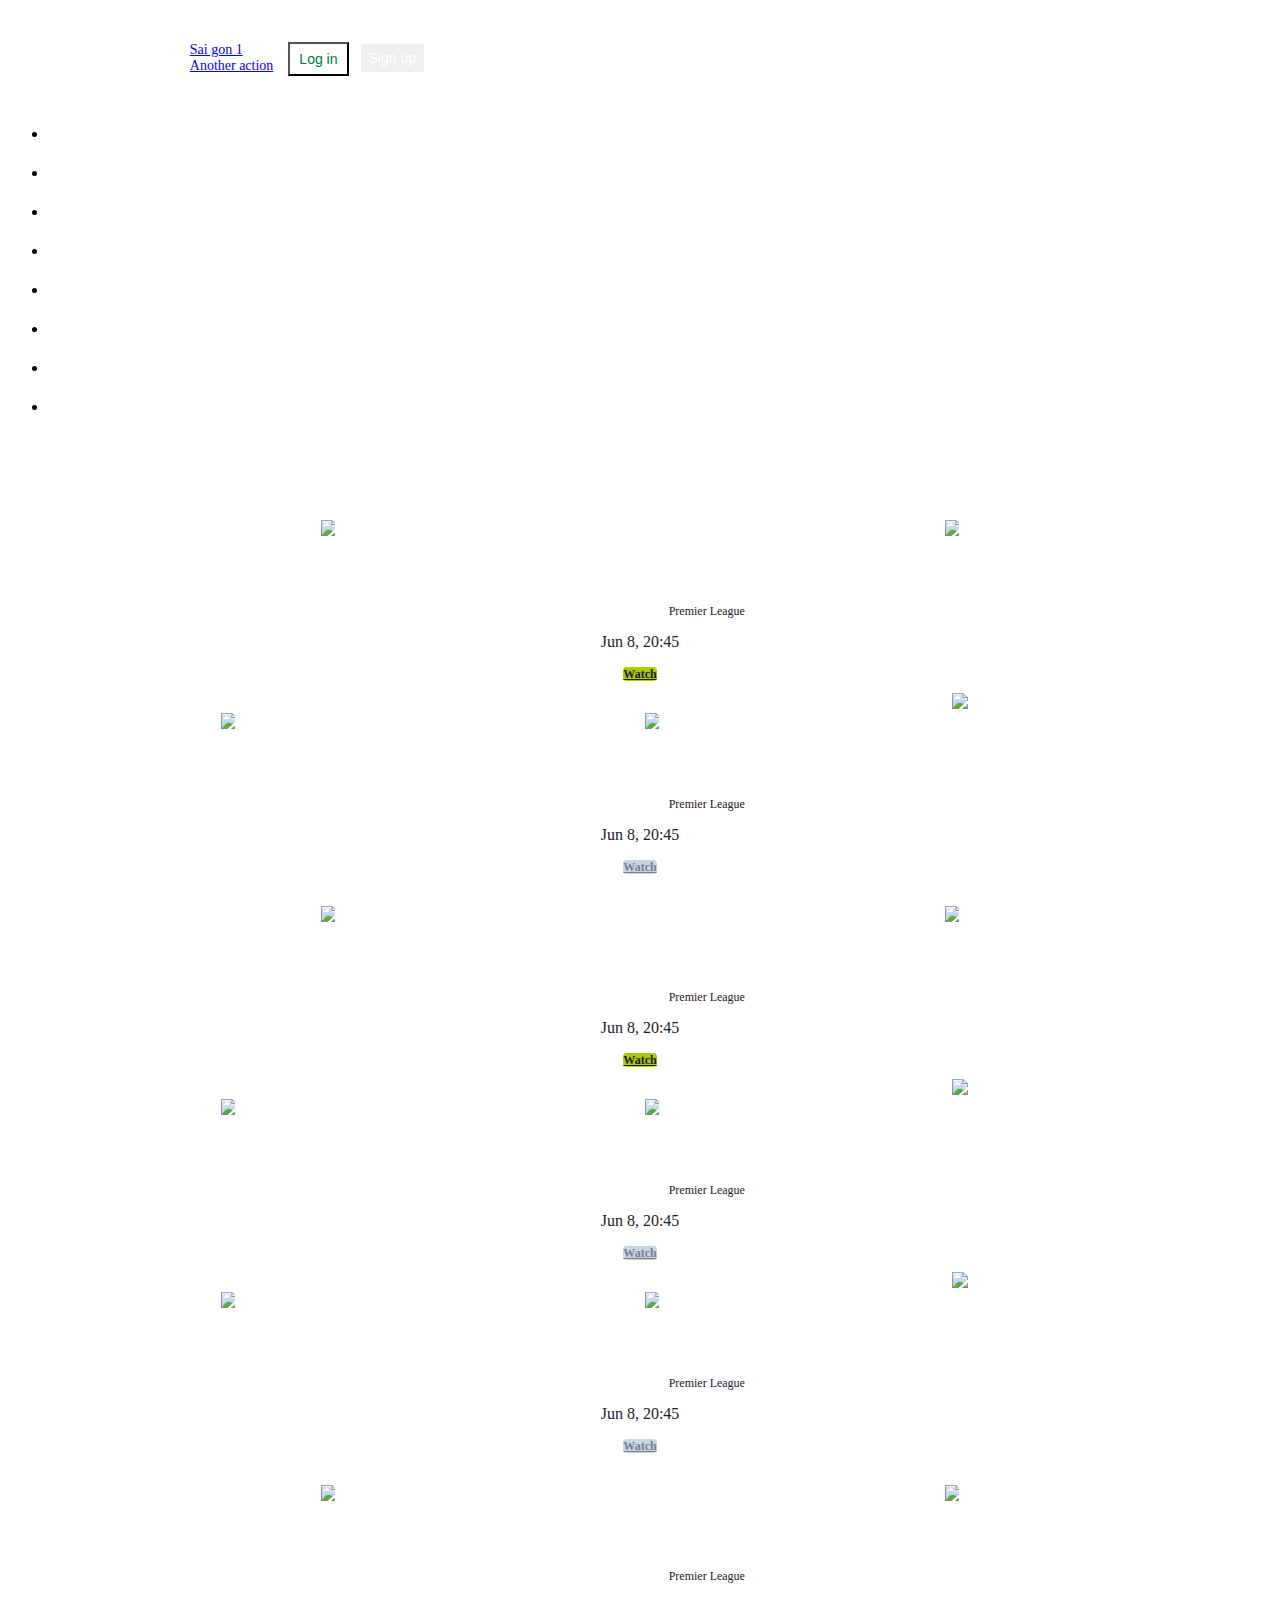
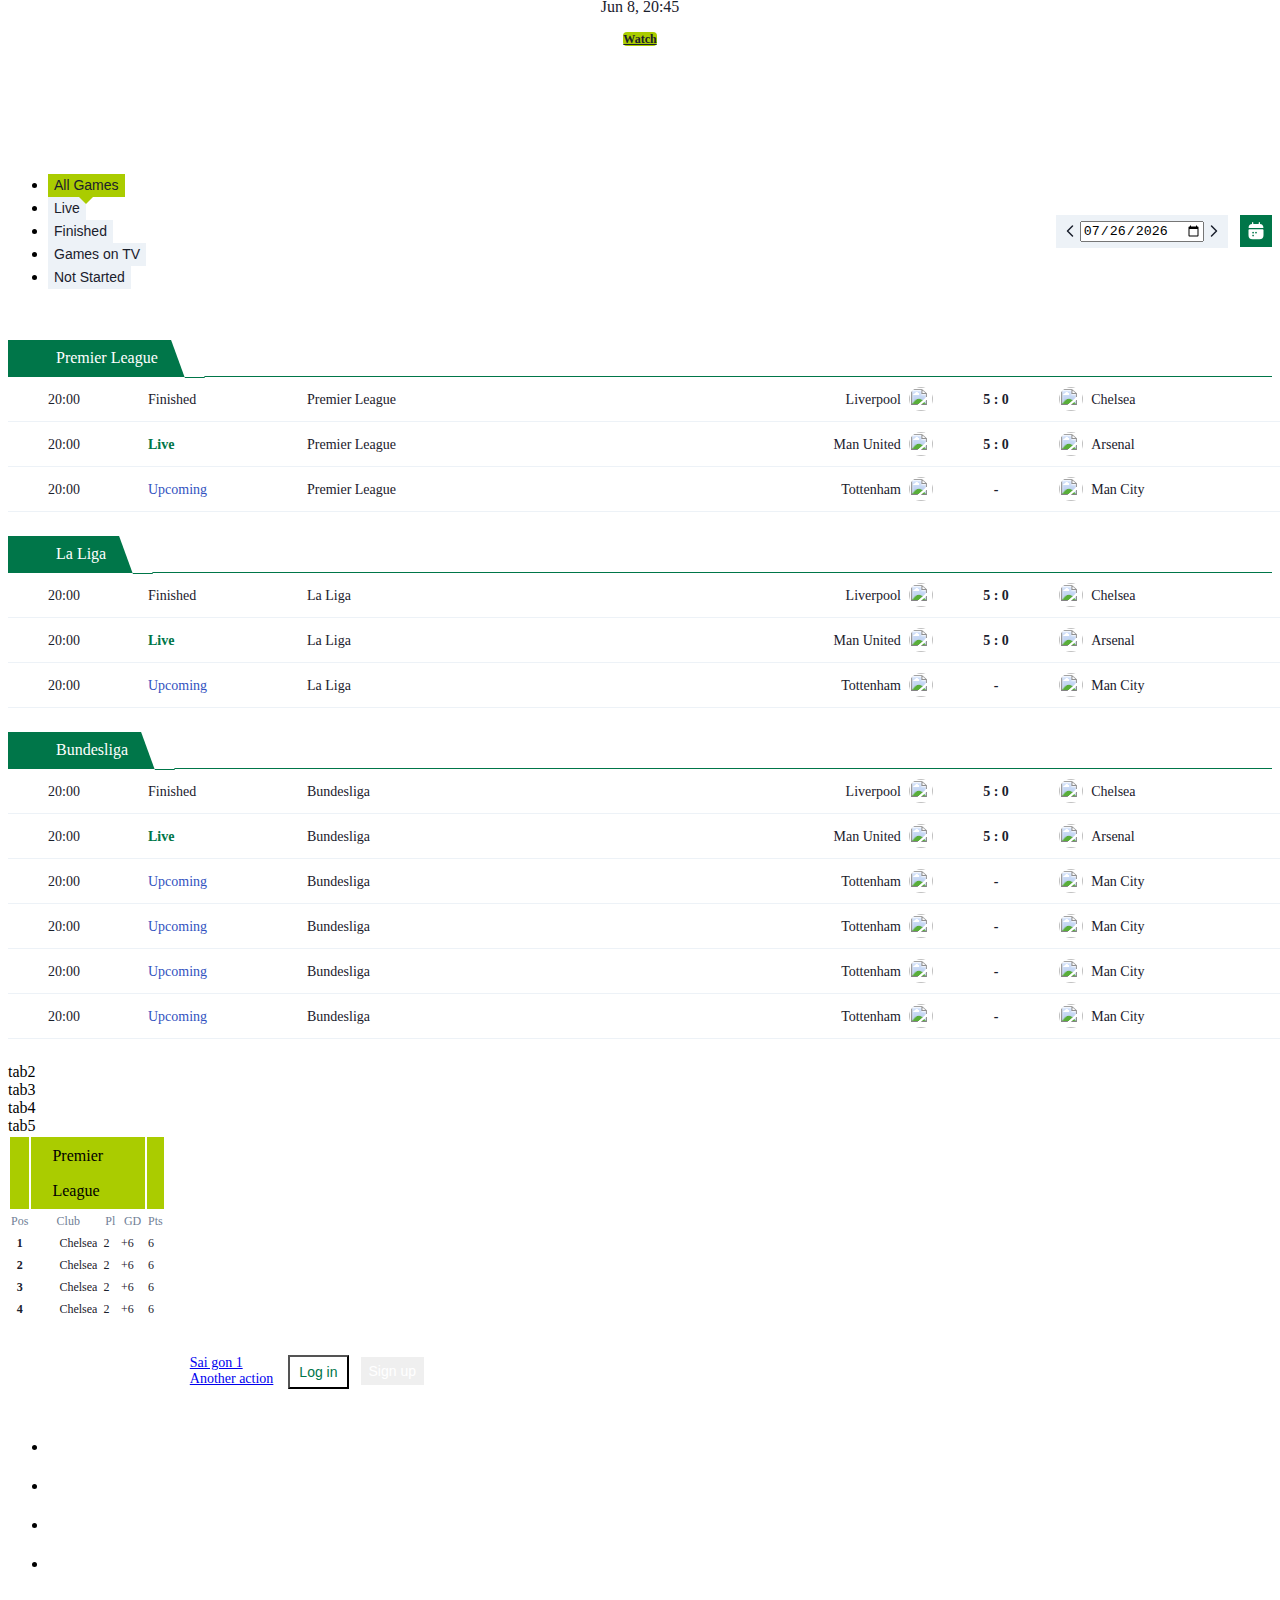
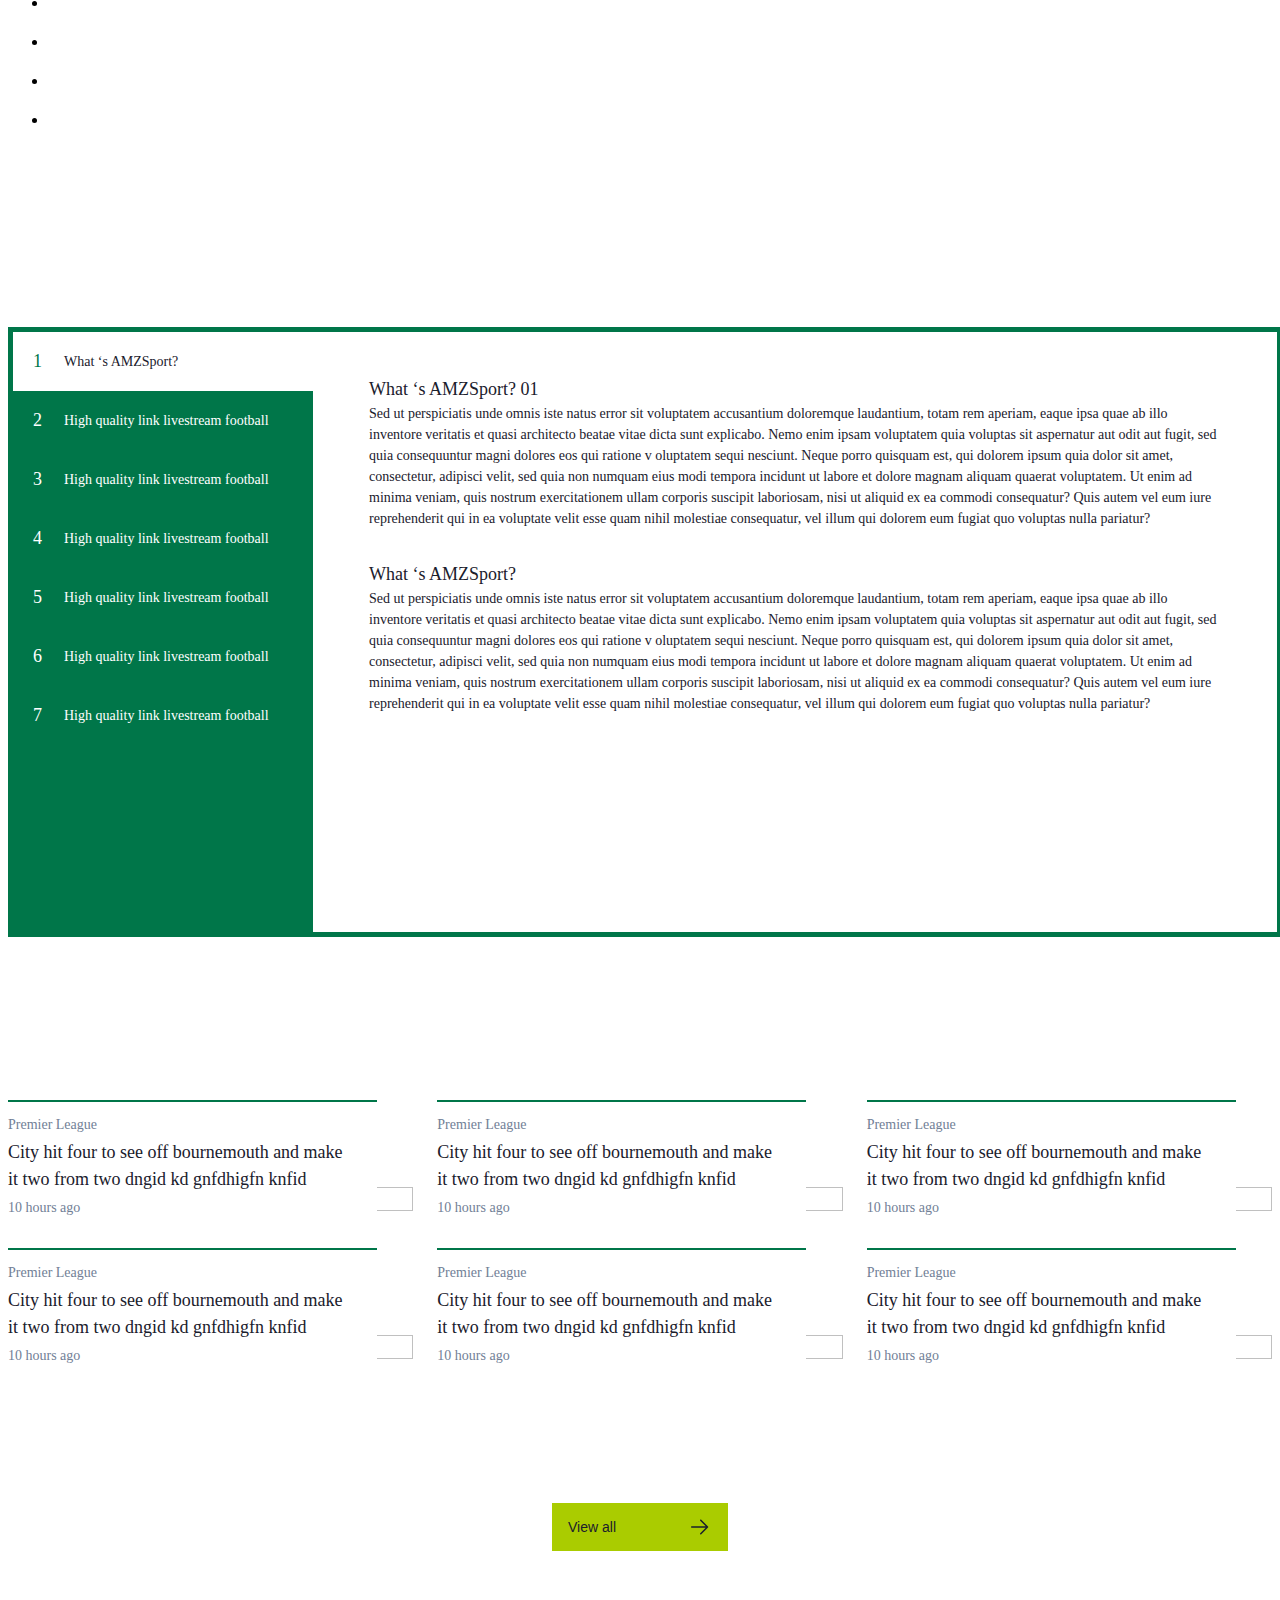
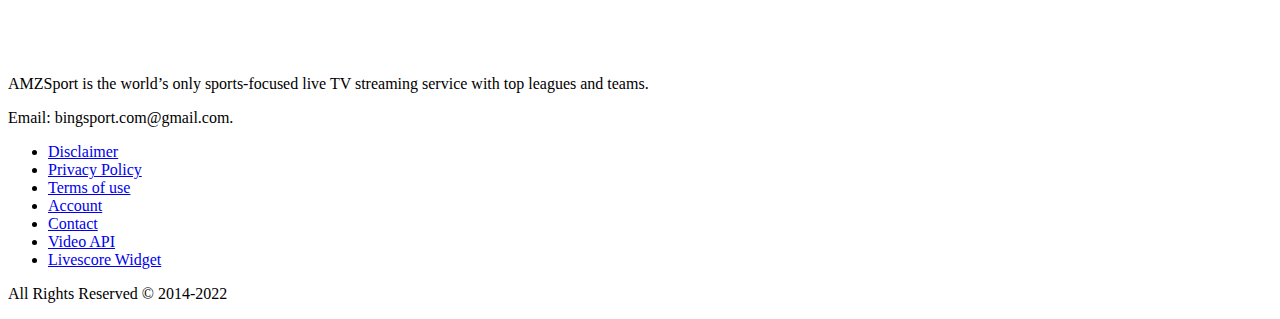
==== commit 10369c66: "Fix ui tablet" ====
--- a/index.html
+++ b/index.html
@@ -897,7 +897,6 @@
 										</td>
 									</tr>
 
-<<<<<<< HEAD
 									<tr>
 										<td>
 											2
@@ -973,7 +972,6 @@
 					</div>
 				</div>
 			</div>
-=======
   <body>
     <header class="main-header">
       <div class="container">
@@ -1210,7 +1208,6 @@
                 </div>
             </div>
           </div>
->>>>>>> 5ea623a (fix: header menu button)
 
 		</div>
 
--- a/css/main.css
+++ b/css/main.css
@@ -361,12 +361,12 @@
   padding: 60px 0px;
   background-size: cover;
 }
-@media only screen and (max-width: 575px) {
+@media only screen and (max-width: 992px) {
   .block-match {
     overflow: scroll;
   }
 }
-@media only screen and (max-width: 575px) {
+@media only screen and (max-width: 992px) {
   .block-match .row-match {
     -webkit-box-pack: start;
         -ms-flex-pack: start;
@@ -377,6 +377,17 @@
             flex-direction: row;
     -ms-flex-wrap: nowrap;
         flex-wrap: nowrap;
+        overflow: scroll;
+  }
+
+  .block-match .record-match .block-item {
+    width: 100%;
+    min-width: 100%;
+  }
+
+  .block-match .record-match {
+    width: 192px !important;
+    min-width: 192px !important;
   }
 }
 .block-match .record-match {
@@ -590,6 +601,7 @@
   font-weight: 400;
   line-height: 40px;
 }
+
 .body-live .live-left #myTabContent .tab-all-game ul.match-tranning .tbody-match tr th:last-child .bottom-premier-item, .body-live .live-left #myTabContent .tab-all-game ul.match-tranning .tbody-match tr td:last-child .bottom-premier-item {
   -webkit-box-orient: horizontal;
   -webkit-box-direction: reverse;
@@ -767,7 +779,9 @@
   display: flex;
   padding-left: 0px;
   list-style: none;
-  padding: 15px;
+  margin: 0;
+  padding: 0;
+  padding: 16px;
 }
 .block-play .match-play .match-server ul.server-list li {
   margin-right: 10px;
@@ -790,6 +804,7 @@
 
 .block-result {
   text-align: center;
+  margin-top: 16px;
 }
 .block-result .item-result {
   display: -webkit-box;
@@ -810,10 +825,16 @@
   -webkit-box-align: center;
       -ms-flex-align: center;
           align-items: center;
+        width: 50%;
+        justify-content: flex-end;
+        padding-right: 24px;
 }
 .block-result .item-result .bottom-premier-item img {
-  width: 15%;
   margin-left: 10px;
+  min-width: 24px;
+  max-width: 24px;
+  height: 24px;
+  object-fit: cover;
 }
 .block-result .item-result .bottom-premier-item span {
   font-size: 20px;
@@ -822,6 +843,9 @@
   line-height: 30px;
 }
 @media only screen and (max-width: 575px) {
+  .block-result .item-result .bottom-premier-item {
+    padding-right: 12px;
+  }
   .block-result .item-result .bottom-premier-item span {
     font-size: 14px;
     color: #1A202C;
@@ -833,6 +857,11 @@
   background: #007649;
   padding: 5px 15px;
   text-align: center;
+  width: 10%;
+  max-width: 90px;
+  display: flex;
+  justify-content: center;
+  align-items: center;
 }
 .block-result .item-result .bottom-point span {
   font-size: 24px;
@@ -858,10 +887,16 @@
   -webkit-box-align: center;
       -ms-flex-align: center;
           align-items: center;
+          width: 50%;
+          justify-content: flex-start;
+          padding-left: 24px;;
 }
 .block-result .item-result .bottom-premier-item1 img {
-  width: 15%;
   margin-right: 10px;
+  min-width: 24px;
+  max-width: 24px;
+  height: 24px;
+  object-fit: cover;
 }
 .block-result .item-result .bottom-premier-item1 span {
   font-size: 20px;
@@ -870,6 +905,9 @@
   line-height: 30px;
 }
 @media only screen and (max-width: 575px) {
+  .block-result .item-result .bottom-premier-item1 {
+    padding-left: 12px;
+  }
   .block-result .item-result .bottom-premier-item1 span {
     font-size: 14px;
     color: #1A202C;
@@ -1208,9 +1246,15 @@
   color: #fff;
   font-weight: 400;
   line-height: 21px;
-  padding: 5px 15px;
+  /* padding: 5px 15px; */
   text-align: center;
   background: #007649;
+  display: inline-flex;
+  min-width: 24px;
+  max-width: 24px;
+  height: 24px;
+  justify-content: center;
+  align-items: center;
 }
 .recent-meeting .recent-mobile ul.meeting-list li .meeting-item .meeting-scord .bottom-premier-item1 {
   display: -webkit-box;
@@ -1262,8 +1306,14 @@
   font-size: 14px;
   color: #fff;
   font-weight: 400;
-  line-height: 21px;
-  padding: 5px 7px;
+  /* line-height: 21px;
+  padding: 5px 7px; */
+  min-width: 24px;
+  max-width: 24px;
+  height: 24px;
+  display: inline-flex;
+  justify-content: center;
+  align-items: center;
 }
 .recent-meeting .tbody-match tr th, .recent-meeting .tbody-match tr td {
   font-size: 14px;
@@ -1833,4 +1883,43 @@
   a.link-news {
     display: none;
   }
+}
+
+.register-by-socical {
+  width: 100%;
+  height: auto;
+  display: flex;
+  gap: 16px;
+  justify-content: center;
+  align-items: center;
+  margin-top: 24px;
+}
+
+.register-by-socical .icon-login {
+  display: block;
+  width: 52px;
+  height: 52px;
+  display: flex;
+  justify-content: center;
+  align-items: center;
+  background-color: #edf2f7;
+  border-radius: 50%;
+  text-decoration: none;
+}
+
+.register-by-socical .icon-login:hover {
+  text-decoration: none;;
+}
+
+.login-description {
+  font-style: normal;
+  font-weight: 400;
+  font-size: 14px;
+  line-height: 21px;
+
+  color: #F91E4E;
+  text-align: center;
+  margin: 0;
+  padding: 0;
+  margin-top: 24px
 }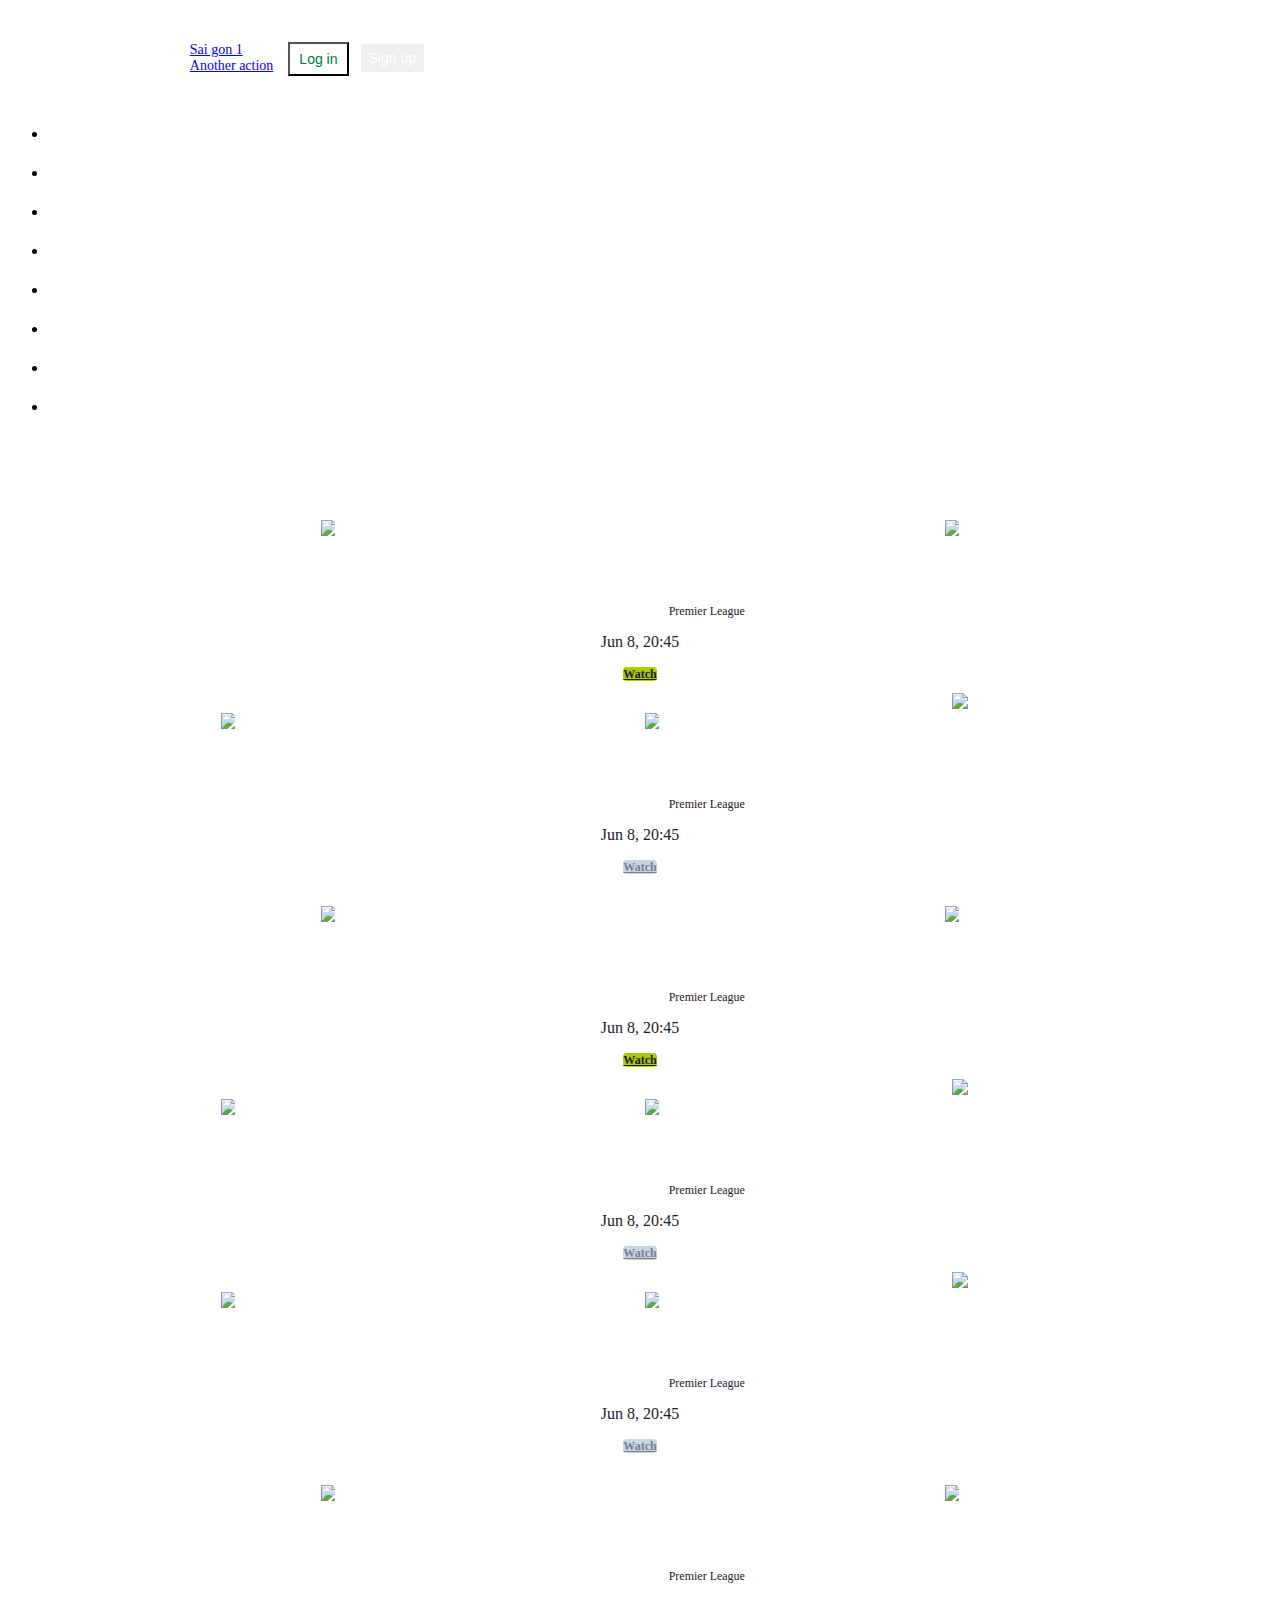
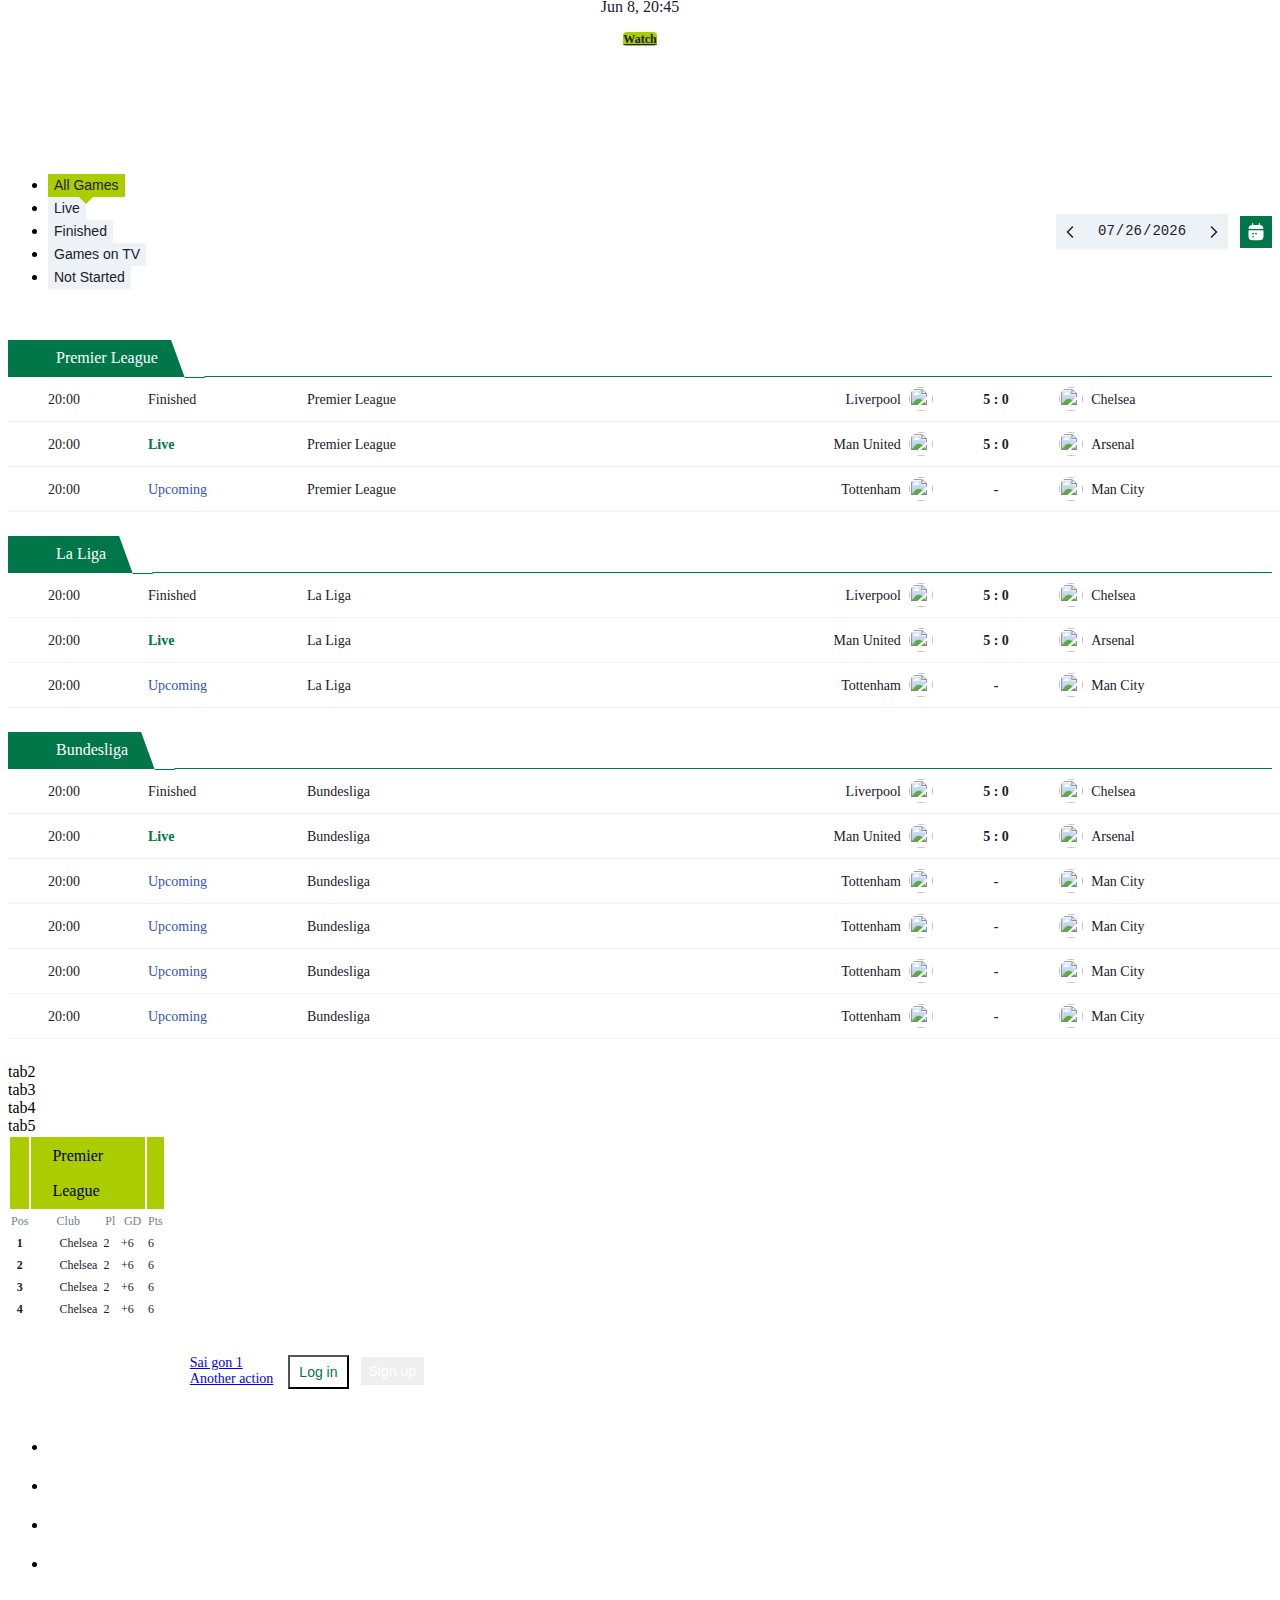
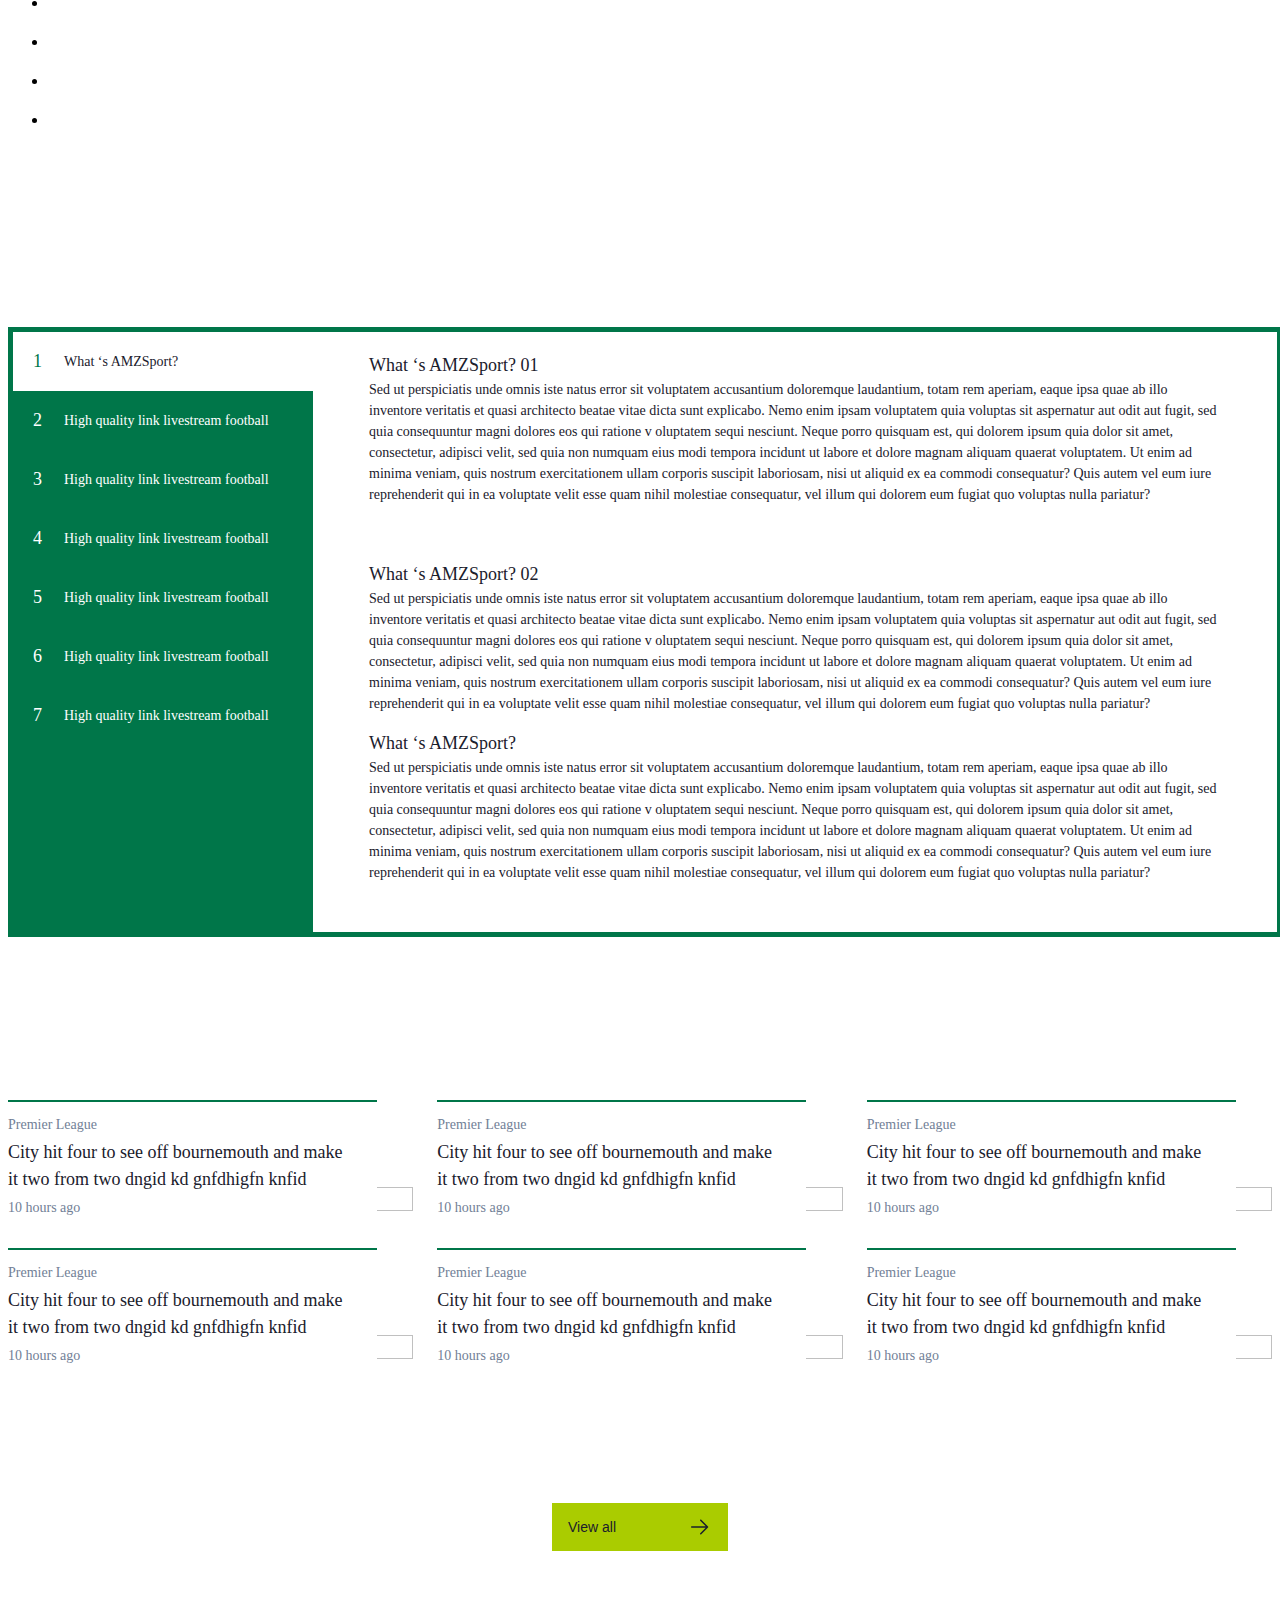
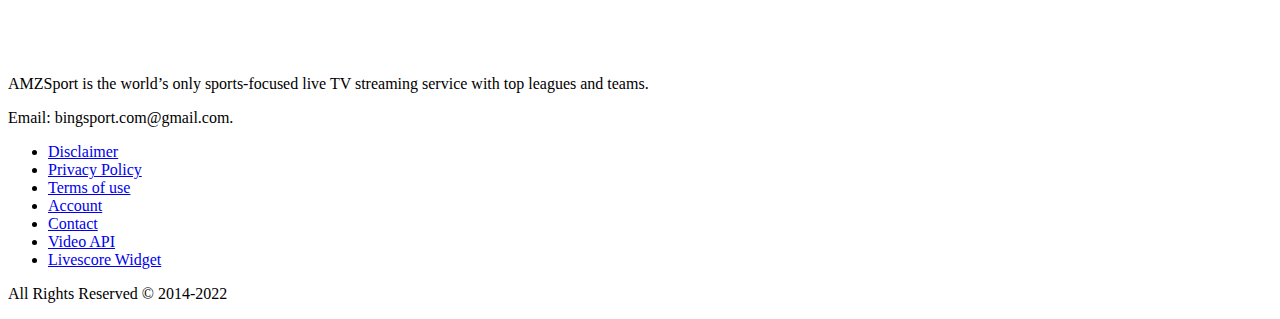
==== commit 3baad3bd: "Fix ui tabs" ====
--- a/index.html
+++ b/index.html
@@ -1262,38 +1262,12 @@
 										qui in ea voluptate velit esse quam nihil molestiae consequatur, vel illum qui dolorem
 										eum fugiat quo voluptas nulla pariatur?</p>
 								</div>
-								<div class="block">
-									<h3 class="content-title">What ‘s AMZSport?</h3>
-									<p class="content-description">Sed ut perspiciatis unde omnis iste natus error
-										sit voluptatem accusantium doloremque laudantium, totam rem aperiam, eaque ipsa quae ab illo inventore
-										veritatis et quasi architecto beatae vitae dicta sunt explicabo.
-										Nemo enim ipsam voluptatem quia voluptas sit aspernatur aut odit
-										aut fugit, sed quia consequuntur magni dolores eos qui ratione v
-										oluptatem sequi nesciunt. Neque porro quisquam est, qui dolorem
-										ipsum quia dolor sit amet, consectetur, adipisci velit, sed quia non numquam eius modi tempora incidunt ut
-										labore et dolore magnam aliquam quaerat voluptatem. Ut enim ad minima veniam, quis nostrum exercitationem ullam corporis suscipit laboriosam, nisi ut aliquid ex ea commodi consequatur? Quis autem vel eum iure reprehenderit
-										qui in ea voluptate velit esse quam nihil molestiae consequatur, vel illum qui dolorem
-										eum fugiat quo voluptas nulla pariatur?</p>
-								</div>
 							</div>
 						</div>
 						<div id="tabs-2" class="content-item">
 							<div class="content-tab-wrapper">
 								<div class="block">
 									<h3 class="content-title">What ‘s AMZSport? 02</h3>
-									<p class="content-description">Sed ut perspiciatis unde omnis iste natus error
-										sit voluptatem accusantium doloremque laudantium, totam rem aperiam, eaque ipsa quae ab illo inventore
-										veritatis et quasi architecto beatae vitae dicta sunt explicabo.
-										Nemo enim ipsam voluptatem quia voluptas sit aspernatur aut odit
-										aut fugit, sed quia consequuntur magni dolores eos qui ratione v
-										oluptatem sequi nesciunt. Neque porro quisquam est, qui dolorem
-										ipsum quia dolor sit amet, consectetur, adipisci velit, sed quia non numquam eius modi tempora incidunt ut
-										labore et dolore magnam aliquam quaerat voluptatem. Ut enim ad minima veniam, quis nostrum exercitationem ullam corporis suscipit laboriosam, nisi ut aliquid ex ea commodi consequatur? Quis autem vel eum iure reprehenderit
-										qui in ea voluptate velit esse quam nihil molestiae consequatur, vel illum qui dolorem
-										eum fugiat quo voluptas nulla pariatur?</p>
-								</div>
-								<div class="block">
-									<h3 class="content-title">What ‘s AMZSport?</h3>
 									<p class="content-description">Sed ut perspiciatis unde omnis iste natus error
 										sit voluptatem accusantium doloremque laudantium, totam rem aperiam, eaque ipsa quae ab illo inventore
 										veritatis et quasi architecto beatae vitae dicta sunt explicabo.
--- a/css/main-2.css
+++ b/css/main-2.css
@@ -63,6 +63,7 @@
   display: flex;
   align-items: center;
   gap: 12px;
+  cursor: pointer !important;
 }
 @media only screen and (max-width: 991px) {
   .list-tab-header .date-picker-wrapper {
@@ -101,6 +102,32 @@
   background-color: #007649;
 }
 .list-tab-header .date-picker-wrapper .btn-picker:focus {
+  outline: none;
+}
+.list-tab-header .date-picker-wrapper input[type=date]::-webkit-inner-spin-button,
+.list-tab-header .date-picker-wrapper input[type=date]::-webkit-calendar-picker-indicator {
+  display: none;
+  -webkit-appearance: none;
+  background-color: transparent;
+  border: none;
+}
+.list-tab-header .date-picker-wrapper input[type=date]::-webkit-inner-spin-button:focus,
+.list-tab-header .date-picker-wrapper input[type=date]::-webkit-calendar-picker-indicator:focus {
+  outline: none;
+}
+.list-tab-header .date-picker-wrapper #date-picker {
+  border: none !important;
+  background-color: transparent !important;
+  font-style: normal;
+  font-weight: 400;
+  font-size: 14px;
+  line-height: 21px;
+  color: #1A202C;
+  display: inline-block;
+  margin-left: 16px;
+  cursor: pointer !important;
+}
+.list-tab-header .date-picker-wrapper #date-picker:focus {
   outline: none;
 }
 
@@ -471,17 +498,15 @@
   color: #1A202C !important;
 }
 .q-and-a-wrapper .tab-content {
-  min-height: 600px;
   max-height: 600px;
   overflow-y: auto;
 }
 .q-and-a-wrapper .content-item {
   background-color: #fff;
-  padding: 44px 56px;
-  min-height: 600px;
+  padding: 20px 56px;
 }
 .q-and-a-wrapper .content-tab-wrapper .block {
-  margin-bottom: 32px;
+  margin-bottom: 16px;
 }
 .q-and-a-wrapper .content-tab-wrapper .block .content-title {
   margin: 0;
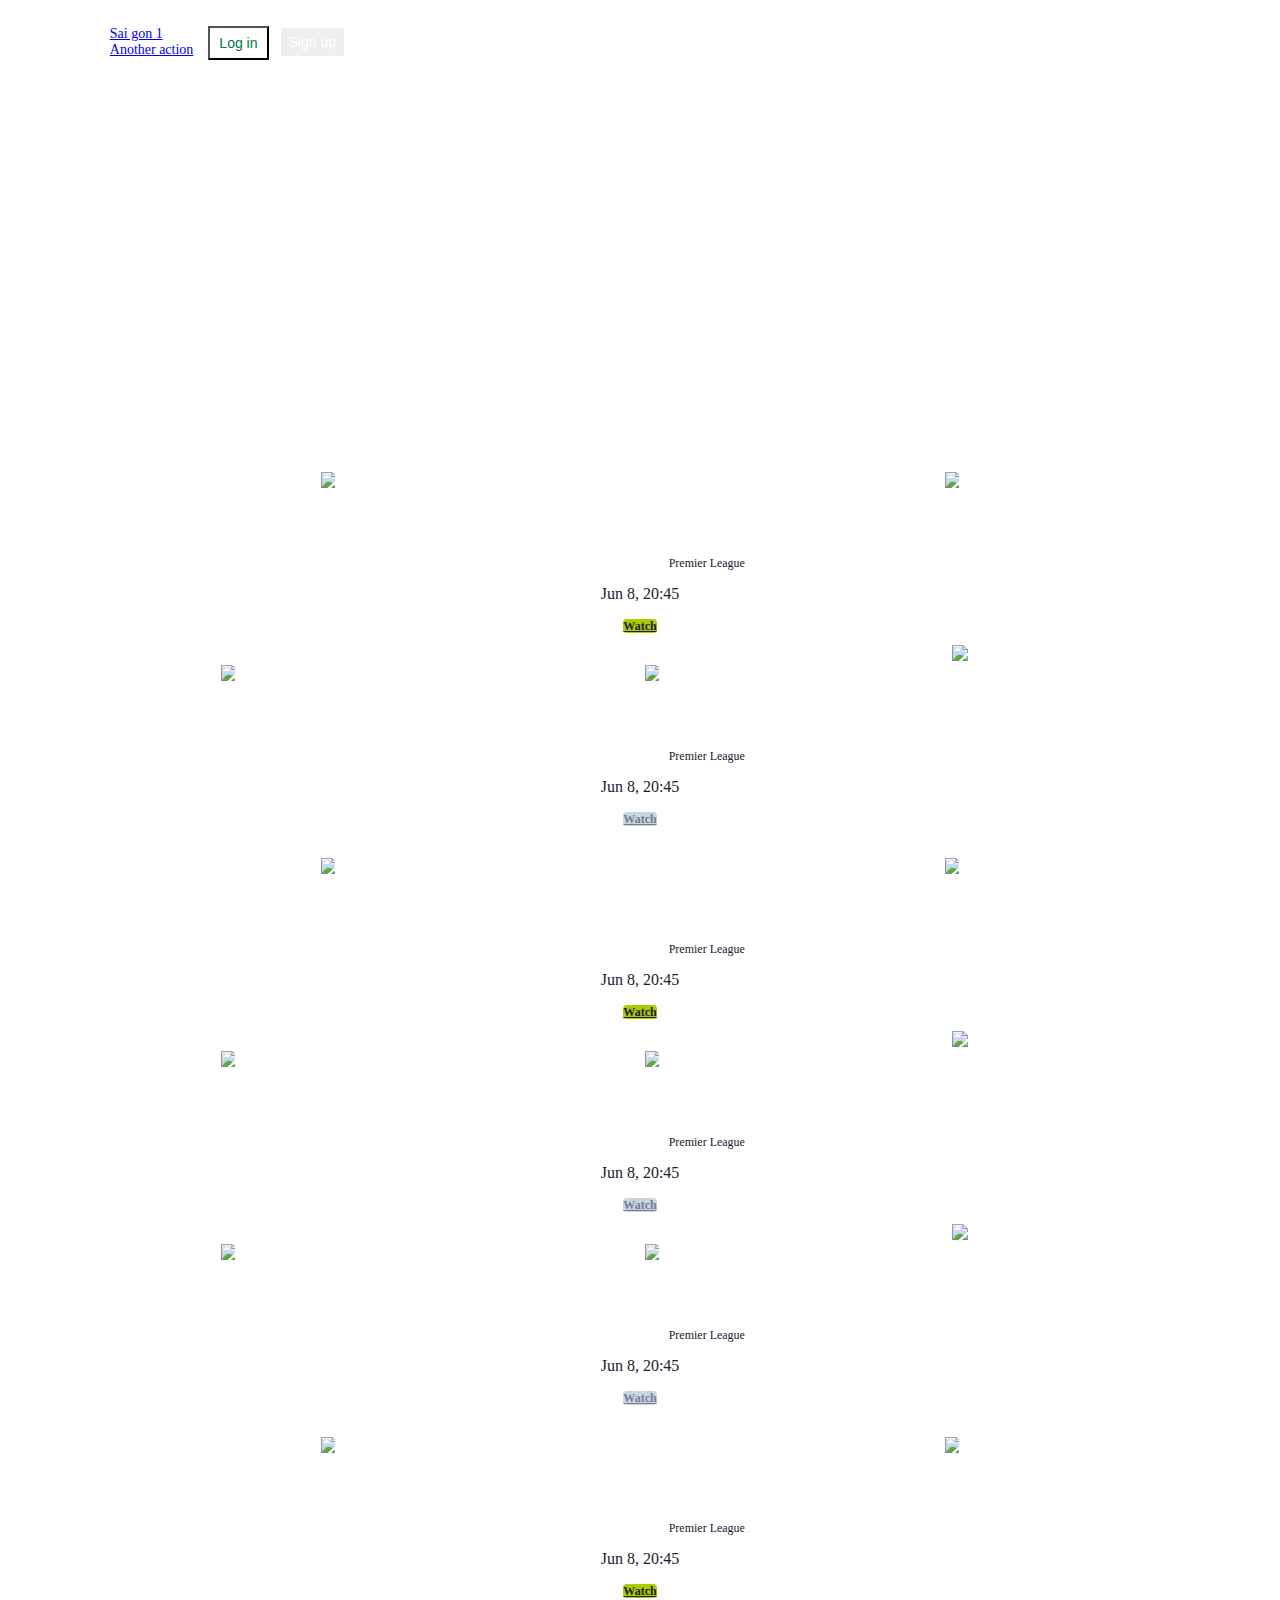
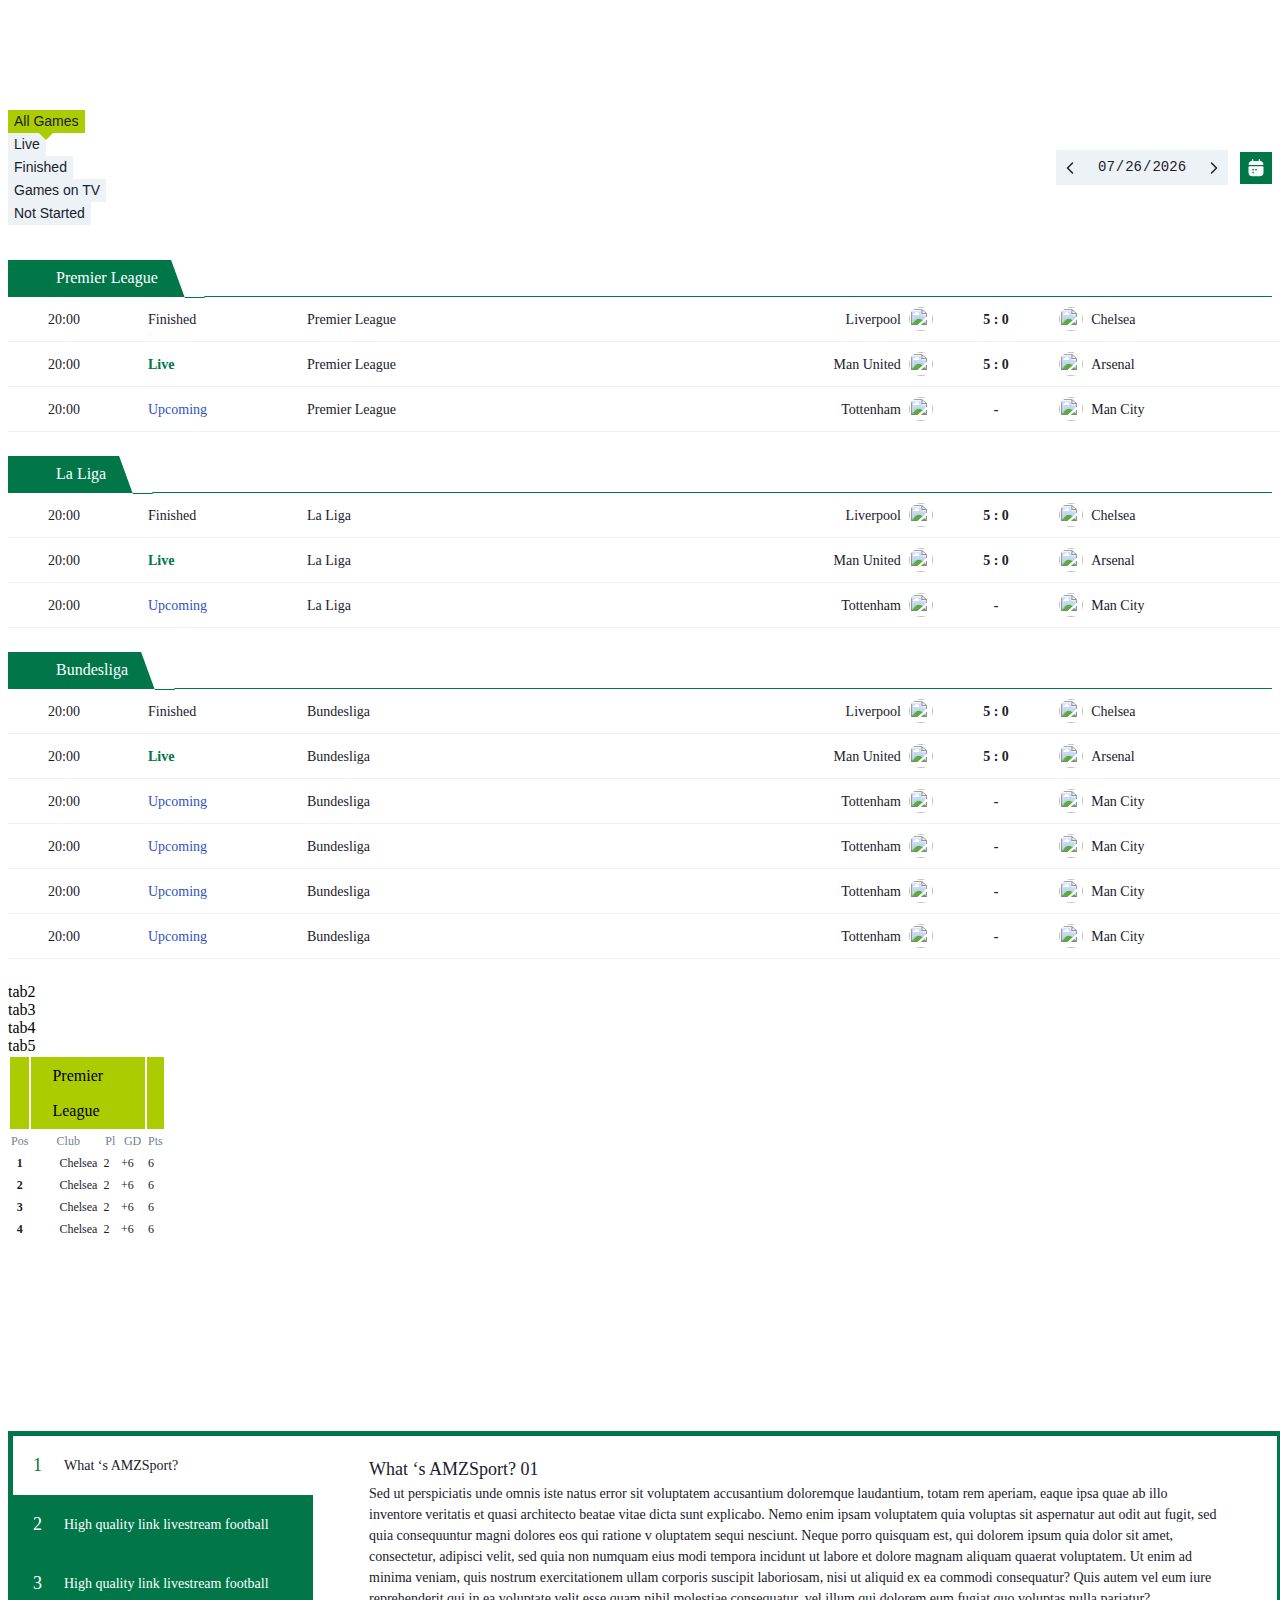
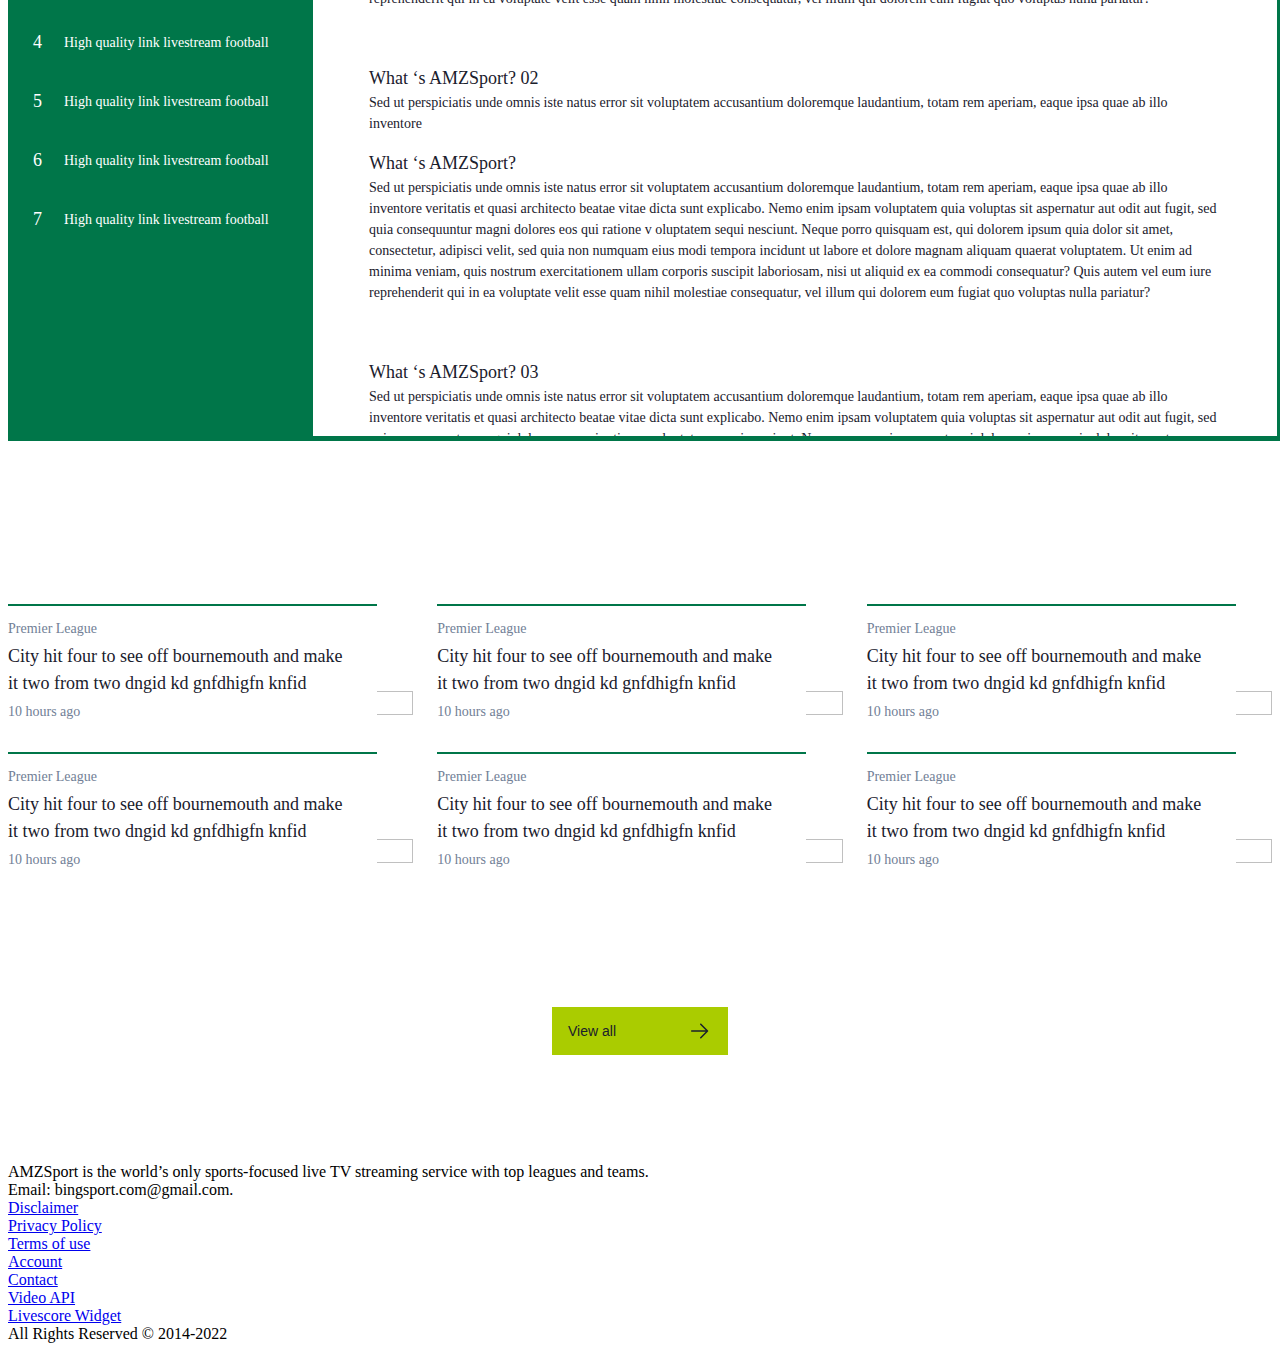
==== commit 9f34ab79: "update menu for mobile" ====
--- a/index.html
+++ b/index.html
@@ -18,6 +18,8 @@
 		<link rel="stylesheet" type="text/css" href="css/news.css">
 		<link rel="stylesheet" type="text/css" href="css/news-detail.css">
 		<link rel="stylesheet" type="text/css" href="css/footer.css">
+		<link rel="stylesheet" type="text/css" href="css/price.css">
+		<link rel="stylesheet" type="text/css" href="css/match.css">
 
 		<!-- HTML5 Shim and Respond.js IE8 support of HTML5 elements and media queries-->
 		<!-- WARNING: Respond.js doesn't work if you view the page via file://-->
@@ -27,245 +29,284 @@
 		-->
 	</head>
 
-  <body>
-    <header class="main-header">
-      <div class="container">
-        <div class="row g-0 justify-content-between align-items-center">
-          <nav class="navbar navbar-top">
-              <a href="#" class="navbar-logo">
-                    <img src="images/logo.png" alt="">
-                  </a>
-              <div class="header-right-button">
-                <ul class="main-nav">
-                    <li>
-                      <div class="time-zone">
-                        <span>Time zone:</span>
-                        <a class="nav-link dropdown-toggle" href="#" id="navbarDropdown" role="button" data-bs-toggle="dropdown" aria-expanded="false">
-                          Saigon
-                        </a>
-                        <ul class="dropdown-menu" aria-labelledby="navbarDropdown">
-                          <li><a class="dropdown-item" href="#">Sai gon 1</a></li>
-                          <li><a class="dropdown-item" href="#">Another action</a></li>
-                        </ul>
-                      </div>
-                    </li>
-                    <li>
-                      <a href="page-login.html">
-                        <button type="button" class="btn btn-login">Log in</button>
-                      </a>
-                    </li>
-                    <li><a href="page-login.html">
-                      <button type="button" class="btn btn-logup">Sign up</button>
-                    </a></li>
-                    <!-- <li class="avatar-logined">
-                      <a href="">
-                        <img src="../images/avatar.png" />
-                      </a>
-                    </li> -->
+<body>
+	<header class="main-header">
+  <div class="container">
+    <div class="row g-0 justify-content-between align-items-center">
+      <nav class="navbar navbar-top">
+        <a href="#" class="navbar-logo">
+          <img src="images/logo.png" alt="">
+        </a>
+        <div class="header-right-button">
+          <ul class="main-nav">
+            <li>
+              <div class="time-zone">
+                <span>Time zone:</span>
+                <a class="nav-link dropdown-toggle" href="#" id="navbarDropdown" role="button" data-bs-toggle="dropdown"
+                  aria-expanded="false">
+                  Saigon
+                </a>
+                <ul class="dropdown-menu" aria-labelledby="navbarDropdown">
+                  <li><a class="dropdown-item" href="#">Sai gon 1</a></li>
+                  <li><a class="dropdown-item" href="#">Another action</a></li>
+                </ul>
+              </div>
+            </li>
+            <li>
+              <a href="page-login.html">
+                <button type="button" class="btn btn-login">Log in</button>
+              </a>
+            </li>
+            <li><a href="page-login.html">
+                <button type="button" class="btn btn-logup">Sign up</button>
+              </a></li>
+          </ul>
+          <div class="navbar-toggle">
+            <span></span>
+            <span></span>
+            <span></span>
+          </div>
+        </div>
+      </nav>
+    </div>
+    <div class="row">
+      <div class="menu-block">
+        <nav class="navbar navbar-expand-lg navbar-menu">
+          <ul class="navbar-nav">
+            <li class="nav-item football" data-menu="football">
+              <a class="nav-link" aria-current="page" href="#">
+                <span>Football</span>
+              </a>
+            </li>
+            <li class="nav-item tennis" data-menu="tennis">
+              <a class="nav-link" aria-current="page" href="#">
+                <span>Tennis</span>
+              </a>
+            </li>
+            <li class="nav-item">
+              <a class="nav-link" aria-current="page" href="#">
+                <span>Basketball</span>
+              </a>
+            </li>
+            <li class="nav-item">
+              <a class="nav-link" aria-current="page" href="#">
+                <span>Ice Hockey</span>
+              </a>
+            </li>
+            <li class="nav-item">
+              <a class="nav-link" aria-current="page" href="#">
+                <span>Baseball</span>
+              </a>
+            </li>
+            <li class="nav-item">
+              <a class="nav-link" aria-current="page" href="#">
+                <span>Fighting</span>
+              </a>
+            </li>
+            <li class="nav-item">
+              <a class="nav-link" aria-current="page" href="#">
+                <span>Other</span>
+              </a>
+            </li>
+            <li class="nav-item">
+              <a class="nav-link" aria-current="page" href="../news.php">
+                <span>News</span>
+              </a>
+            </li>
+          </ul>
+        </nav>
+        <div class="block-sub-menu">
+          <div class="children-menu football" data-hover="football">
+            <a href="" class="header-chil">View all football <i class="far fa-arrow-right"></i></a>
+            <div class="row">
+              <div class="mega-menu__grid chilren-item">
+                <div>
+                  <ul class="mega-menu__menu">
+                    <li class="mega-menu__menu__title">British</li>
+                    <li><a href="">English Football on TV</a></li>
+                    <li><a href="">Premier League on TV</a></li>
+                    <li><a href="">Championship on TV</a></li>
+                    <li><a href="">League One on TV</a></li>
+                    <li><a href="">League Two on TV</a></li>
+                    <li><a href="">FA Cup on TV</a></li>
+                    <li><a href="">Carabao Cup on TV</a></li>
+                    <li><a href="">Scottish Football on TV</a></li>
+                    <li><a href="">Welsh Football on TV</a></li>
+                    <li><a href="">Men's Football on TV</a></li>
+                    <li><a href="">Non-League Football on TV</a></li>
+                    <li><a href="">Reserves &amp; Youth Football on TV</a></li>
                   </ul>
+                </div>
+                <div>
+                  <ul class="mega-menu__menu">
+                    <li class="mega-menu__menu__title">European</li>
+                    <li><a href="">Champions League on TV</a></li>
+                    <li><a href="">Europa League on TV</a></li>
+                    <li><a href="">Europa Conference League</a></li>
+                    <li><a href="">UEFA Super Cup on TV</a></li>
+                    <li><a href="">Spanish Football on TV</a></li>
+                    <li><a href="">Italian Football on TV</a></li>
+                    <li><a href="">German Football on TV</a></li>
+                    <li><a href="">French Football on TV</a></li>
+                    <li><a href="">Dutch Football on TV</a></li>
+                    <li><a href="">Portuguese Football on TV</a></li>
+                    <li><a href="">Russian Football on TV</a></li>
+                    <li><a href="">Irish Football on TV</a></li>
+                  </ul>
+                </div>
+                <div>
+                  <ul class="mega-menu__menu">
+                    <li class="mega-menu__menu__title">Rest of the World</li>
+                    <li><a href="">MLS Football on TV</a></li>
+                    <li><a href="">A-League Football on TV</a></li>
+                    <li><a href="">South American Football on TV</a></li>
+                    <li><a href="">Chinese Football on TV</a></li>
+                  </ul>
+                  <ul class="mega-menu__menu">
+                    <li class="mega-menu__menu__title">Women's Football</li>
+                    <li><a href="">Women's Football on TV</a></li>
+                    <li><a href="">FA WSL on TV</a></li>
+                    <li><a href="">Women's FA Cup on TV</a></li>
+                    <li><a href="">Women's Champions League</a></li>
+                    <li><a href="">Women's World Cup on TV</a></li>
+                  </ul>
+                </div>
+                <div>
+                  <ul class="mega-menu__menu">
+                    <li class="mega-menu__menu__title">International</li>
+                    <li><a href="">International Football on TV</a></li>
+                    <li><a href="">Women's Euro 2022 on TV</a></li>
+                    <li><a href="">World Cup 2022 on TV</a></li>
+                    <li><a href="">Euro 2020 on TV</a></li>
+                    <li><a href="">UEFA Nations League on TV</a></li>
+                    <li><a href="">UEFA U21 Championship on TV</a></li>
+                    <li><a href="">Copa America on TV</a></li>
+                    <li><a href="">Africa Cup of Nations on TV</a></li>
+                    <li><a href="">CONCACAF Gold Cup on TV</a></li>
+                    <li><a href="">Olympic Football on TV</a></li>
+                    <li><a href="">FIFA Club World Cup on TV</a></li>
+                  </ul>
+                </div>
               </div>
-          </nav>
-        </div>
-        <div class="row">
-          <div class="menu-block">
-              <nav class="navbar navbar-expand-lg navbar-menu">
-                <ul class="navbar-nav">
-                  <li class="nav-item football" data-menu="football">
-                    <a class="nav-link" aria-current="page" href="#">
-                        <span>Football</span>
-                    </a>
-                  </li>
-                  <li class="nav-item tennis" data-menu="tennis">
-                    <a class="nav-link" aria-current="page" href="#">
-                        <span>Tennis</span>
-                    </a>
-                  </li>
-                  <li class="nav-item">
-                    <a class="nav-link" aria-current="page" href="#">
-                        <span>Basketball</span>
-                    </a>
-                  </li>
-                  <li class="nav-item">
-                    <a class="nav-link" aria-current="page" href="#">
-                        <span>Ice Hockey</span>
-                    </a>
-                  </li>
-                  <li class="nav-item">
-                    <a class="nav-link" aria-current="page" href="#">
-                        <span>Baseball</span>
-                    </a>
-                  </li>
-                  <li class="nav-item">
-                    <a class="nav-link" aria-current="page" href="#">
-                        <span>Fighting</span>
-                    </a>
-                  </li>
-                  <li class="nav-item">
-                    <a class="nav-link" aria-current="page" href="#">
-                        <span>Other</span>
-                    </a>
-                  </li>
-                  <li class="nav-item">
-                    <a class="nav-link" aria-current="page" href="../news.php">
-                        <span>News</span>
-                    </a>
-                  </li>
-                </ul>
-            </nav>
-            <div class="block-sub-menu">
-              <div class="children-menu football" data-hover="football">
-                  <a href="" class="header-chil">View all football <i class="far fa-arrow-right"></i></a>
-                  <div class="row">
-                      <div class="mega-menu__grid chilren-item">
-                        <div>
-                            <ul class="mega-menu__menu">
-                              <li class="mega-menu__menu__title">British</li>
-                              <li><a href="">English Football on TV</a></li>
-                              <li><a href="">Premier League on TV</a></li>
-                              <li><a href="">Championship on TV</a></li>
-                              <li><a href="">League One on TV</a></li>
-                              <li><a href="">League Two on TV</a></li>
-                              <li><a href="">FA Cup on TV</a></li>
-                              <li><a href="">Carabao Cup on TV</a></li>
-                              <li><a href="">Scottish Football on TV</a></li>
-                              <li><a href="">Welsh Football on TV</a></li>
-                              <li><a href="">Men's Football on TV</a></li>
-                              <li><a href="">Non-League Football on TV</a></li>
-                              <li><a href="">Reserves &amp; Youth Football on TV</a></li>
-                            </ul>
-                        </div>
-                        <div>
-                            <ul class="mega-menu__menu">
-                              <li class="mega-menu__menu__title">European</li>
-                              <li><a href="">Champions League on TV</a></li>
-                              <li><a href="">Europa League on TV</a></li>
-                              <li><a href="">Europa Conference League</a></li>
-                              <li><a href="">UEFA Super Cup on TV</a></li>
-                              <li><a href="">Spanish Football on TV</a></li>
-                              <li><a href="">Italian Football on TV</a></li>
-                              <li><a href="">German Football on TV</a></li>
-                              <li><a href="">French Football on TV</a></li>
-                              <li><a href="">Dutch Football on TV</a></li>
-                              <li><a href="">Portuguese Football on TV</a></li>
-                              <li><a href="">Russian Football on TV</a></li>
-                              <li><a href="">Irish Football on TV</a></li>
-                            </ul>
-                        </div>
-                        <div>
-                            <ul class="mega-menu__menu">
-                              <li class="mega-menu__menu__title">Rest of the World</li>
-                              <li><a href="">MLS Football on TV</a></li>
-                              <li><a href="">A-League Football on TV</a></li>
-                              <li><a href="">South American Football on TV</a></li>
-                              <li><a href="">Chinese Football on TV</a></li>
-                            </ul>
-                            <ul class="mega-menu__menu">
-                              <li class="mega-menu__menu__title">Women's Football</li>
-                              <li><a href="">Women's Football on TV</a></li>
-                              <li><a href="">FA WSL on TV</a></li>
-                              <li><a href="">Women's FA Cup on TV</a></li>
-                              <li><a href="">Women's Champions League</a></li>
-                              <li><a href="">Women's World Cup on TV</a></li>
-                            </ul>
-                        </div>
-                        <div>
-                            <ul class="mega-menu__menu">
-                              <li class="mega-menu__menu__title">International</li>
-                              <li><a href="">International Football on TV</a></li>
-                              <li><a href="">Women's Euro 2022 on TV</a></li>
-                              <li><a href="">World Cup 2022 on TV</a></li>
-                              <li><a href="">Euro 2020 on TV</a></li>
-                              <li><a href="">UEFA Nations League on TV</a></li>
-                              <li><a href="">UEFA U21 Championship on TV</a></li>
-                              <li><a href="">Copa America on TV</a></li>
-                              <li><a href="">Africa Cup of Nations on TV</a></li>
-                              <li><a href="">CONCACAF Gold Cup on TV</a></li>
-                              <li><a href="">Olympic Football on TV</a></li>
-                              <li><a href="">FIFA Club World Cup on TV</a></li>
-                            </ul>
-                        </div>
-                      </div>
-                  </div>
-                </div>
-                <div class="children-menu tennis" data-hover="tennis">
-                  <a href="" class="header-chil">View all tennis <i class="far fa-arrow-right"></i></a>
-                  <div class="row">
-                      <div class="mega-menu__grid chilren-item">
-                        <div>
-                            <ul class="mega-menu__menu">
-                              <li class="mega-menu__menu__title">British</li>
-                              <li><a href="">English Football on TV</a></li>
-                              <li><a href="">Premier League on TV</a></li>
-                              <li><a href="">Championship on TV</a></li>
-                              <li><a href="">League One on TV</a></li>
-                              <li><a href="">League Two on TV</a></li>
-                              <li><a href="">FA Cup on TV</a></li>
-                              <li><a href="">Carabao Cup on TV</a></li>
-                              <li><a href="">Scottish Football on TV</a></li>
-                              <li><a href="">Welsh Football on TV</a></li>
-                              <li><a href="">Men's Football on TV</a></li>
-                              <li><a href="">Non-League Football on TV</a></li>
-                              <li><a href="">Reserves &amp; Youth Football on TV</a></li>
-                            </ul>
-                        </div>
-                        <div>
-                            <ul class="mega-menu__menu">
-                              <li class="mega-menu__menu__title">European</li>
-                              <li><a href="">Champions League on TV</a></li>
-                              <li><a href="">Europa League on TV</a></li>
-                              <li><a href="">Europa Conference League</a></li>
-                              <li><a href="">UEFA Super Cup on TV</a></li>
-                              <li><a href="">Spanish Football on TV</a></li>
-                              <li><a href="">Italian Football on TV</a></li>
-                              <li><a href="">German Football on TV</a></li>
-                              <li><a href="">French Football on TV</a></li>
-                              <li><a href="">Dutch Football on TV</a></li>
-                              <li><a href="">Portuguese Football on TV</a></li>
-                              <li><a href="">Russian Football on TV</a></li>
-                              <li><a href="">Irish Football on TV</a></li>
-                            </ul>
-                        </div>
-                        <div>
-                            <ul class="mega-menu__menu">
-                              <li class="mega-menu__menu__title">Rest of the World</li>
-                              <li><a href="">MLS Football on TV</a></li>
-                              <li><a href="">A-League Football on TV</a></li>
-                              <li><a href="">South American Football on TV</a></li>
-                              <li><a href="">Chinese Football on TV</a></li>
-                            </ul>
-                            <ul class="mega-menu__menu">
-                              <li class="mega-menu__menu__title">Women's Football</li>
-                              <li><a href="">Women's Football on TV</a></li>
-                              <li><a href="">FA WSL on TV</a></li>
-                              <li><a href="">Women's FA Cup on TV</a></li>
-                              <li><a href="">Women's Champions League</a></li>
-                              <li><a href="">Women's World Cup on TV</a></li>
-                            </ul>
-                        </div>
-                        <div>
-                            <ul class="mega-menu__menu">
-                              <li class="mega-menu__menu__title">International</li>
-                              <li><a href="">International Football on TV</a></li>
-                              <li><a href="">Women's Euro 2022 on TV</a></li>
-                              <li><a href="">World Cup 2022 on TV</a></li>
-                              <li><a href="">Euro 2020 on TV</a></li>
-                              <li><a href="">UEFA Nations League on TV</a></li>
-                              <li><a href="">UEFA U21 Championship on TV</a></li>
-                              <li><a href="">Copa America on TV</a></li>
-                              <li><a href="">Africa Cup of Nations on TV</a></li>
-                              <li><a href="">CONCACAF Gold Cup on TV</a></li>
-                              <li><a href="">Olympic Football on TV</a></li>
-                              <li><a href="">FIFA Club World Cup on TV</a></li>
-                            </ul>
-                        </div>
-                      </div>
-                  </div>
-                </div>
             </div>
           </div>
-
+          <div class="children-menu tennis" data-hover="tennis">
+            <a href="" class="header-chil">View all tennis <i class="far fa-arrow-right"></i></a>
+            <div class="row">
+              <div class="mega-menu__grid chilren-item">
+                <div>
+                  <ul class="mega-menu__menu">
+                    <li class="mega-menu__menu__title">British</li>
+                    <li><a href="">English Football on TV</a></li>
+                    <li><a href="">Premier League on TV</a></li>
+                    <li><a href="">Championship on TV</a></li>
+                    <li><a href="">League One on TV</a></li>
+                    <li><a href="">League Two on TV</a></li>
+                    <li><a href="">FA Cup on TV</a></li>
+                    <li><a href="">Carabao Cup on TV</a></li>
+                    <li><a href="">Scottish Football on TV</a></li>
+                    <li><a href="">Welsh Football on TV</a></li>
+                    <li><a href="">Men's Football on TV</a></li>
+                    <li><a href="">Non-League Football on TV</a></li>
+                    <li><a href="">Reserves &amp; Youth Football on TV</a></li>
+                  </ul>
+                </div>
+                <div>
+                  <ul class="mega-menu__menu">
+                    <li class="mega-menu__menu__title">European</li>
+                    <li><a href="">Champions League on TV</a></li>
+                    <li><a href="">Europa League on TV</a></li>
+                    <li><a href="">Europa Conference League</a></li>
+                    <li><a href="">UEFA Super Cup on TV</a></li>
+                    <li><a href="">Spanish Football on TV</a></li>
+                    <li><a href="">Italian Football on TV</a></li>
+                    <li><a href="">German Football on TV</a></li>
+                    <li><a href="">French Football on TV</a></li>
+                    <li><a href="">Dutch Football on TV</a></li>
+                    <li><a href="">Portuguese Football on TV</a></li>
+                    <li><a href="">Russian Football on TV</a></li>
+                    <li><a href="">Irish Football on TV</a></li>
+                  </ul>
+                </div>
+                <div>
+                  <ul class="mega-menu__menu">
+                    <li class="mega-menu__menu__title">Rest of the World</li>
+                    <li><a href="">MLS Football on TV</a></li>
+                    <li><a href="">A-League Football on TV</a></li>
+                    <li><a href="">South American Football on TV</a></li>
+                    <li><a href="">Chinese Football on TV</a></li>
+                  </ul>
+                  <ul class="mega-menu__menu">
+                    <li class="mega-menu__menu__title">Women's Football</li>
+                    <li><a href="">Women's Football on TV</a></li>
+                    <li><a href="">FA WSL on TV</a></li>
+                    <li><a href="">Women's FA Cup on TV</a></li>
+                    <li><a href="">Women's Champions League</a></li>
+                    <li><a href="">Women's World Cup on TV</a></li>
+                  </ul>
+                </div>
+                <div>
+                  <ul class="mega-menu__menu">
+                    <li class="mega-menu__menu__title">International</li>
+                    <li><a href="">International Football on TV</a></li>
+                    <li><a href="">Women's Euro 2022 on TV</a></li>
+                    <li><a href="">World Cup 2022 on TV</a></li>
+                    <li><a href="">Euro 2020 on TV</a></li>
+                    <li><a href="">UEFA Nations League on TV</a></li>
+                    <li><a href="">UEFA U21 Championship on TV</a></li>
+                    <li><a href="">Copa America on TV</a></li>
+                    <li><a href="">Africa Cup of Nations on TV</a></li>
+                    <li><a href="">CONCACAF Gold Cup on TV</a></li>
+                    <li><a href="">Olympic Football on TV</a></li>
+                    <li><a href="">FIFA Club World Cup on TV</a></li>
+                  </ul>
+                </div>
+              </div>
+            </div>
+          </div>
+        </div>
+      </div>
+
+    </div>
+		<div class="sub-menu-mb">
+		<div class="list-authen-mb">
+          <button class="btn btn-signin">Sign in</button>
+          <button class="btn btn-signup">Sign up</button>
+        </div>
+
+        <div class="list-league">
+          <div class="league-item-for-mb">
+            <img src="./images/play-icon.png" alt="" class="league-image">
+            <span class="league-name">Live</span>
+            <img src="./images/fire-icon.png" alt="" class="fire-icon">
+          </div>
+          <div class="league-item-for-mb">
+            <img src="./images/league-1.png" alt="" class="league-image">
+            <span class="league-name">Result</span>
+          </div>
+          <div class="league-item-for-mb">
+            <img src="./images/league-2.png" alt="" class="league-image">
+            <span class="league-name">Premier League</span>
+          </div>
+          <div class="league-item-for-mb">
+            <img src="./images/league-4.png" alt="" class="league-image">
+            <span class="league-name">Bundesliga</span>
+          </div>
+          <div class="league-item-for-mb">
+            <img src="./images/league-7.png" alt="" class="league-image">
+            <span class="league-name">Result</span>
+          </div>
+          <div class="league-item-for-mb">
+            <img src="./images/league-5.png" alt="" class="league-image">
+            <span class="league-name">Premier League</span>
+          </div>
+          <div class="league-item-for-mb">
+            <img src="./images/league-6.png" alt="" class="league-image">
+            <span class="league-name">Bundesliga</span>
+          </div>
+        </div>
 		</div>
-	</div>
+  </div>
 </header>
 <!-- /.main-header -->	<div class="main-body">
 		<div class="block-match">
@@ -972,242 +1013,6 @@
 					</div>
 				</div>
 			</div>
-  <body>
-    <header class="main-header">
-      <div class="container">
-        <div class="row g-0 justify-content-between align-items-center">
-          <nav class="navbar navbar-top">
-              <a href="#" class="navbar-logo">
-                    <img src="images/logo.png" alt="">
-                  </a>
-              <div class="header-right-button">
-                <ul class="main-nav">
-                    <li>
-                      <div class="time-zone">
-                        <span>Time zone:</span>
-                        <a class="nav-link dropdown-toggle" href="#" id="navbarDropdown" role="button" data-bs-toggle="dropdown" aria-expanded="false">
-                          Saigon
-                        </a>
-                        <ul class="dropdown-menu" aria-labelledby="navbarDropdown">
-                          <li><a class="dropdown-item" href="#">Sai gon 1</a></li>
-                          <li><a class="dropdown-item" href="#">Another action</a></li>
-                        </ul>
-                      </div>
-                    </li>
-                    <li>
-                      <a href="page-login.html">
-                        <button type="button" class="btn btn-login">Log in</button>
-                      </a>
-                    </li>
-                    <li><a href="page-login.html">
-                      <button type="button" class="btn btn-logup">Sign up</button>
-                    </a></li>
-                    <!-- <li class="avatar-logined">
-                      <a href="">
-                        <img src="../images/avatar.png" />
-                      </a>
-                    </li> -->
-                  </ul>
-              </div>
-          </nav>
-        </div>
-        <div class="row">
-          <div class="menu-block">
-              <nav class="navbar navbar-expand-lg navbar-menu">
-                <ul class="navbar-nav">
-                  <li class="nav-item football" data-menu="football">
-                    <a class="nav-link" aria-current="page" href="#">
-                        <span>Football</span>
-                    </a>
-                  </li>
-                  <li class="nav-item tennis" data-menu="tennis">
-                    <a class="nav-link" aria-current="page" href="#">
-                        <span>Tennis</span>
-                    </a>
-                  </li>
-                  <li class="nav-item">
-                    <a class="nav-link" aria-current="page" href="#">
-                        <span>Basketball</span>
-                    </a>
-                  </li>
-                  <li class="nav-item">
-                    <a class="nav-link" aria-current="page" href="#">
-                        <span>Ice Hockey</span>
-                    </a>
-                  </li>
-                  <li class="nav-item">
-                    <a class="nav-link" aria-current="page" href="#">
-                        <span>Baseball</span>
-                    </a>
-                  </li>
-                  <li class="nav-item">
-                    <a class="nav-link" aria-current="page" href="#">
-                        <span>Fighting</span>
-                    </a>
-                  </li>
-                  <li class="nav-item">
-                    <a class="nav-link" aria-current="page" href="#">
-                        <span>Other</span>
-                    </a>
-                  </li>
-                  <li class="nav-item">
-                    <a class="nav-link" aria-current="page" href="../news.php">
-                        <span>News</span>
-                    </a>
-                  </li>
-                </ul>
-            </nav>
-            <div class="block-sub-menu">
-              <div class="children-menu football" data-hover="football">
-                  <a href="" class="header-chil">View all football <i class="far fa-arrow-right"></i></a>
-                  <div class="row">
-                      <div class="mega-menu__grid chilren-item">
-                        <div>
-                            <ul class="mega-menu__menu">
-                              <li class="mega-menu__menu__title">British</li>
-                              <li><a href="">English Football on TV</a></li>
-                              <li><a href="">Premier League on TV</a></li>
-                              <li><a href="">Championship on TV</a></li>
-                              <li><a href="">League One on TV</a></li>
-                              <li><a href="">League Two on TV</a></li>
-                              <li><a href="">FA Cup on TV</a></li>
-                              <li><a href="">Carabao Cup on TV</a></li>
-                              <li><a href="">Scottish Football on TV</a></li>
-                              <li><a href="">Welsh Football on TV</a></li>
-                              <li><a href="">Men's Football on TV</a></li>
-                              <li><a href="">Non-League Football on TV</a></li>
-                              <li><a href="">Reserves &amp; Youth Football on TV</a></li>
-                            </ul>
-                        </div>
-                        <div>
-                            <ul class="mega-menu__menu">
-                              <li class="mega-menu__menu__title">European</li>
-                              <li><a href="">Champions League on TV</a></li>
-                              <li><a href="">Europa League on TV</a></li>
-                              <li><a href="">Europa Conference League</a></li>
-                              <li><a href="">UEFA Super Cup on TV</a></li>
-                              <li><a href="">Spanish Football on TV</a></li>
-                              <li><a href="">Italian Football on TV</a></li>
-                              <li><a href="">German Football on TV</a></li>
-                              <li><a href="">French Football on TV</a></li>
-                              <li><a href="">Dutch Football on TV</a></li>
-                              <li><a href="">Portuguese Football on TV</a></li>
-                              <li><a href="">Russian Football on TV</a></li>
-                              <li><a href="">Irish Football on TV</a></li>
-                            </ul>
-                        </div>
-                        <div>
-                            <ul class="mega-menu__menu">
-                              <li class="mega-menu__menu__title">Rest of the World</li>
-                              <li><a href="">MLS Football on TV</a></li>
-                              <li><a href="">A-League Football on TV</a></li>
-                              <li><a href="">South American Football on TV</a></li>
-                              <li><a href="">Chinese Football on TV</a></li>
-                            </ul>
-                            <ul class="mega-menu__menu">
-                              <li class="mega-menu__menu__title">Women's Football</li>
-                              <li><a href="">Women's Football on TV</a></li>
-                              <li><a href="">FA WSL on TV</a></li>
-                              <li><a href="">Women's FA Cup on TV</a></li>
-                              <li><a href="">Women's Champions League</a></li>
-                              <li><a href="">Women's World Cup on TV</a></li>
-                            </ul>
-                        </div>
-                        <div>
-                            <ul class="mega-menu__menu">
-                              <li class="mega-menu__menu__title">International</li>
-                              <li><a href="">International Football on TV</a></li>
-                              <li><a href="">Women's Euro 2022 on TV</a></li>
-                              <li><a href="">World Cup 2022 on TV</a></li>
-                              <li><a href="">Euro 2020 on TV</a></li>
-                              <li><a href="">UEFA Nations League on TV</a></li>
-                              <li><a href="">UEFA U21 Championship on TV</a></li>
-                              <li><a href="">Copa America on TV</a></li>
-                              <li><a href="">Africa Cup of Nations on TV</a></li>
-                              <li><a href="">CONCACAF Gold Cup on TV</a></li>
-                              <li><a href="">Olympic Football on TV</a></li>
-                              <li><a href="">FIFA Club World Cup on TV</a></li>
-                            </ul>
-                        </div>
-                      </div>
-                  </div>
-                </div>
-                <div class="children-menu tennis" data-hover="tennis">
-                  <a href="" class="header-chil">View all tennis <i class="far fa-arrow-right"></i></a>
-                  <div class="row">
-                      <div class="mega-menu__grid chilren-item">
-                        <div>
-                            <ul class="mega-menu__menu">
-                              <li class="mega-menu__menu__title">British</li>
-                              <li><a href="">English Football on TV</a></li>
-                              <li><a href="">Premier League on TV</a></li>
-                              <li><a href="">Championship on TV</a></li>
-                              <li><a href="">League One on TV</a></li>
-                              <li><a href="">League Two on TV</a></li>
-                              <li><a href="">FA Cup on TV</a></li>
-                              <li><a href="">Carabao Cup on TV</a></li>
-                              <li><a href="">Scottish Football on TV</a></li>
-                              <li><a href="">Welsh Football on TV</a></li>
-                              <li><a href="">Men's Football on TV</a></li>
-                              <li><a href="">Non-League Football on TV</a></li>
-                              <li><a href="">Reserves &amp; Youth Football on TV</a></li>
-                            </ul>
-                        </div>
-                        <div>
-                            <ul class="mega-menu__menu">
-                              <li class="mega-menu__menu__title">European</li>
-                              <li><a href="">Champions League on TV</a></li>
-                              <li><a href="">Europa League on TV</a></li>
-                              <li><a href="">Europa Conference League</a></li>
-                              <li><a href="">UEFA Super Cup on TV</a></li>
-                              <li><a href="">Spanish Football on TV</a></li>
-                              <li><a href="">Italian Football on TV</a></li>
-                              <li><a href="">German Football on TV</a></li>
-                              <li><a href="">French Football on TV</a></li>
-                              <li><a href="">Dutch Football on TV</a></li>
-                              <li><a href="">Portuguese Football on TV</a></li>
-                              <li><a href="">Russian Football on TV</a></li>
-                              <li><a href="">Irish Football on TV</a></li>
-                            </ul>
-                        </div>
-                        <div>
-                            <ul class="mega-menu__menu">
-                              <li class="mega-menu__menu__title">Rest of the World</li>
-                              <li><a href="">MLS Football on TV</a></li>
-                              <li><a href="">A-League Football on TV</a></li>
-                              <li><a href="">South American Football on TV</a></li>
-                              <li><a href="">Chinese Football on TV</a></li>
-                            </ul>
-                            <ul class="mega-menu__menu">
-                              <li class="mega-menu__menu__title">Women's Football</li>
-                              <li><a href="">Women's Football on TV</a></li>
-                              <li><a href="">FA WSL on TV</a></li>
-                              <li><a href="">Women's FA Cup on TV</a></li>
-                              <li><a href="">Women's Champions League</a></li>
-                              <li><a href="">Women's World Cup on TV</a></li>
-                            </ul>
-                        </div>
-                        <div>
-                            <ul class="mega-menu__menu">
-                              <li class="mega-menu__menu__title">International</li>
-                              <li><a href="">International Football on TV</a></li>
-                              <li><a href="">Women's Euro 2022 on TV</a></li>
-                              <li><a href="">World Cup 2022 on TV</a></li>
-                              <li><a href="">Euro 2020 on TV</a></li>
-                              <li><a href="">UEFA Nations League on TV</a></li>
-                              <li><a href="">UEFA U21 Championship on TV</a></li>
-                              <li><a href="">Copa America on TV</a></li>
-                              <li><a href="">Africa Cup of Nations on TV</a></li>
-                              <li><a href="">CONCACAF Gold Cup on TV</a></li>
-                              <li><a href="">Olympic Football on TV</a></li>
-                              <li><a href="">FIFA Club World Cup on TV</a></li>
-                            </ul>
-                        </div>
-                      </div>
-                  </div>
-                </div>
-            </div>
-          </div>
 
 		</div>
 
@@ -1270,14 +1075,7 @@
 									<h3 class="content-title">What ‘s AMZSport? 02</h3>
 									<p class="content-description">Sed ut perspiciatis unde omnis iste natus error
 										sit voluptatem accusantium doloremque laudantium, totam rem aperiam, eaque ipsa quae ab illo inventore
-										veritatis et quasi architecto beatae vitae dicta sunt explicabo.
-										Nemo enim ipsam voluptatem quia voluptas sit aspernatur aut odit
-										aut fugit, sed quia consequuntur magni dolores eos qui ratione v
-										oluptatem sequi nesciunt. Neque porro quisquam est, qui dolorem
-										ipsum quia dolor sit amet, consectetur, adipisci velit, sed quia non numquam eius modi tempora incidunt ut
-										labore et dolore magnam aliquam quaerat voluptatem. Ut enim ad minima veniam, quis nostrum exercitationem ullam corporis suscipit laboriosam, nisi ut aliquid ex ea commodi consequatur? Quis autem vel eum iure reprehenderit
-										qui in ea voluptate velit esse quam nihil molestiae consequatur, vel illum qui dolorem
-										eum fugiat quo voluptas nulla pariatur?</p>
+									</p>
 								</div>
 								<div class="block">
 									<h3 class="content-title">What ‘s AMZSport?</h3>
--- a/css/main.css
+++ b/css/main.css
@@ -76,6 +76,10 @@
   background: url("../images/header-bg.png") no-repeat;
   background-size: cover;
   background-position: 60% 100%;
+  position: sticky;
+  top: 0;
+  left: 0;
+  z-index: 999;
 }
 @media only screen and (max-width: 575px) {
   .main-header .navbar-top .navbar-logo {
--- a/css/main-2.css
+++ b/css/main-2.css
@@ -674,4 +674,140 @@
   outline: none;
 }
 
+.main-header {
+  position: relative;
+}
+
+.sub-menu-mb {
+  position: absolute;
+  width: 100%;
+  height: auto;
+  top: 0;
+  left: 0;
+  top: 65px;
+  z-index: 99999;
+  background-color: #f5f5f5;
+}
+
+.header-right-button {
+  display: flex;
+  align-items: center;
+}
+@media only screen and (max-width: 991px) {
+  .header-right-button .main-nav {
+    display: none !important;
+  }
+}
+.header-right-button .navbar-toggle {
+  display: none;
+  cursor: pointer;
+  z-index: 99999;
+}
+@media only screen and (max-width: 991px) {
+  .header-right-button .navbar-toggle {
+    display: block;
+  }
+}
+.header-right-button .navbar-toggle.active span:nth-child(2) {
+  opacity: 0;
+}
+.header-right-button .navbar-toggle.active span:first-child {
+  transform: translateY(6px) rotate(45deg);
+}
+.header-right-button .navbar-toggle.active span:last-child {
+  transform: translateY(-6px) rotate(-45deg);
+}
+.header-right-button .navbar-toggle span {
+  display: block;
+  height: 2px;
+  width: 24px;
+  margin-bottom: 4px;
+  background-color: #fff;
+}
+
+.sub-menu-mb {
+  padding: 16px;
+  display: none;
+}
+.sub-menu-mb .list-authen-mb {
+  display: flex;
+  align-items: center;
+  gap: 12px;
+  margin-bottom: 16px;
+}
+.sub-menu-mb .btn {
+  padding: 7px 8px;
+  border: none;
+  min-width: max-content;
+  width: 100%;
+  font-family: "Poppins";
+  border-radius: 4px;
+  cursor: pointer;
+  font-style: normal;
+  font-weight: 500;
+  font-size: 15px;
+  line-height: 22px;
+  margin-right: 12px;
+}
+.sub-menu-mb .btn:last-of-type {
+  margin-right: 0;
+}
+.sub-menu-mb .btn-signin {
+  background: #007649;
+  border-radius: 4px;
+  border: 1px solid #007649;
+  color: #fff;
+}
+.sub-menu-mb .btn-signup {
+  background: #ffffff;
+  border: 1px solid #007649;
+  color: #007649;
+}
+.sub-menu-mb .list-league {
+  display: flex;
+  flex-wrap: wrap;
+  justify-content: space-between;
+}
+.sub-menu-mb .list-league .league-image {
+  min-width: 32px;
+  max-width: 32px;
+  height: 32px;
+  border: none;
+  border-radius: 50%;
+  margin-right: 12px;
+}
+.sub-menu-mb .list-league .fire-icon {
+  min-width: 24px;
+  max-width: 24px;
+  height: 24px;
+  margin-left: 4px;
+}
+.sub-menu-mb .list-league .league-name {
+  font-family: "Poppins";
+  font-style: normal;
+  font-weight: 400;
+  font-size: 15px;
+  line-height: 22px;
+  color: rgba(17, 17, 17, 0.95);
+  max-width: 100px;
+  white-space: nowrap;
+  overflow: hidden;
+  text-overflow: ellipsis;
+}
+.sub-menu-mb .league-item-for-mb {
+  width: calc((100% - 16px) / 2);
+  height: auto;
+  background: #ffffff;
+  border-radius: 4px;
+  border: none;
+  margin-bottom: 16px;
+  padding: 11px;
+  display: flex;
+  align-items: center;
+}
+.sub-menu-mb.active {
+  display: flex;
+  flex-direction: column;
+}
+
 /*# sourceMappingURL=main-2.css.map */
--- a/css/price.css
+++ b/css/price.css
@@ -0,0 +1,2196 @@
+/* -----------------------------------------------------------
+	font-face
+----------------------------------------------------------- */
+@font-face {
+  font-family: "Poppins";
+  src: url("../fonts/Poppins-Regular.ttf");
+  font-weight: 400;
+  font-style: normal;
+  font-display: swap;
+}
+@font-face {
+  font-family: "Poppins";
+  src: url("../fonts/Poppins-Light.ttf");
+  font-weight: 300;
+  font-style: normal;
+  font-display: swap;
+}
+@font-face {
+  font-family: "Poppins";
+  src: url("../fonts/Poppins-Medium.ttf");
+  font-weight: 500;
+  font-style: normal;
+  font-display: swap;
+}
+@font-face {
+  font-family: "Poppins";
+  src: url("../fonts/Poppins-SemiBold.ttf");
+  font-weight: 600;
+  font-style: normal;
+  font-display: swap;
+}
+@font-face {
+  font-family: "Poppins";
+  src: url("../fonts/Poppins-Bold.ttf");
+  font-weight: 700;
+  font-style: normal;
+  font-display: swap;
+}
+.page-price-wrapper {
+  padding-top: 48px;
+}
+.page-price-wrapper .step-wrapper {
+  display: flex;
+  gap: 12px;
+  align-items: center;
+}
+@media only screen and (max-width: 991px) {
+  .page-price-wrapper .step-wrapper {
+    gap: 8px;
+  }
+}
+.page-price-wrapper .step-wrapper .step-number {
+  display: block;
+  width: 44px;
+  height: 44px;
+  display: flex;
+  justify-content: center;
+  align-items: center;
+  background-color: #007649;
+  border-radius: 50%;
+  font-style: normal;
+  font-weight: 500;
+  font-size: 18px;
+  line-height: 27px;
+  color: #fff;
+}
+@media only screen and (max-width: 991px) {
+  .page-price-wrapper .step-wrapper .step-number {
+    width: 32px;
+    height: 32px;
+    font-weight: 500;
+    font-size: 16px;
+    line-height: 24px;
+  }
+}
+.page-price-wrapper .step-wrapper .step-detail {
+  font-style: normal;
+  font-weight: 500;
+  font-size: 24px;
+  line-height: 36px;
+  color: #1A202C;
+}
+@media only screen and (max-width: 991px) {
+  .page-price-wrapper .step-wrapper .step-detail {
+    font-weight: 500;
+    font-size: 16px;
+    line-height: 24px;
+  }
+}
+.page-price-wrapper .step-wrapper .step-highlight {
+  color: #007649;
+}
+.page-price-wrapper .page-price-header-wrapper {
+  width: 100%;
+}
+.page-price-wrapper .page-price-header-wrapper .price-title {
+  font-style: normal;
+  font-weight: 500;
+  font-size: 32px;
+  line-height: 48px;
+  color: #1A202C;
+  margin-bottom: 8px;
+}
+@media only screen and (max-width: 991px) {
+  .page-price-wrapper .page-price-header-wrapper .price-title {
+    font-style: normal;
+    font-weight: 500;
+    font-size: 18px;
+    line-height: 27px;
+  }
+}
+.page-price-wrapper .page-price-header-wrapper .highlight {
+  color: #007649;
+}
+.page-price-wrapper .page-price-header-wrapper .price-description {
+  font-style: normal;
+  font-weight: 400;
+  font-size: 14px;
+  line-height: 21px;
+  /* identical to box height */
+  /* Gray:900 */
+  color: #1A202C;
+  margin-bottom: 24px;
+}
+@media only screen and (max-width: 991px) {
+  .page-price-wrapper .page-price-header-wrapper .price-description {
+    font-style: normal;
+    font-weight: 400;
+    font-size: 14px;
+    line-height: 21px;
+  }
+}
+.page-price-wrapper .seclect-plan-wrapper {
+  background-color: #E5F1ED;
+  padding: 28px 0px 26px 0px;
+}
+.page-price-wrapper .seclect-plan-wrapper .plan-tabs-nav {
+  margin-top: 8px;
+  display: flex;
+  justify-content: center;
+  gap: 24px;
+  list-style: none;
+  margin-bottom: 24px;
+}
+.page-price-wrapper .seclect-plan-wrapper .plan-tabs-nav li {
+  width: max-content;
+}
+.page-price-wrapper .seclect-plan-wrapper .plan-tabs-nav li a {
+  min-width: max-content;
+  font-weight: 500;
+  font-size: 16px;
+  line-height: 24px;
+  /* identical to box height */
+  text-align: center;
+  /* Gray:900 */
+  color: #1A202C;
+  text-decoration: none;
+  display: inline-block;
+  padding-bottom: 8px;
+}
+.page-price-wrapper .seclect-plan-wrapper .plan-tabs-nav li a:hover {
+  text-decoration: none;
+}
+.page-price-wrapper .seclect-plan-wrapper .plan-tabs-nav .ui-tabs-active a {
+  color: #007649;
+  border-bottom: 4px solid #007649;
+}
+@media only screen and (max-width: 991px) {
+  .page-price-wrapper .seclect-plan-wrapper .plan-tabs-nav {
+    margin-top: 24px;
+    margin-bottom: 16px;
+  }
+}
+.page-price-wrapper .seclect-plan-wrapper .list-plan {
+  width: 100%;
+  display: flex;
+  align-items: center;
+  gap: 40px;
+  justify-content: center;
+  margin-top: 16px;
+}
+@media only screen and (max-width: 991px) {
+  .page-price-wrapper .seclect-plan-wrapper .list-plan {
+    flex-direction: column;
+    gap: 16px;
+    margin-top: 12px;
+  }
+}
+.page-price-wrapper .seclect-plan-wrapper .list-plan .active {
+  border: 2px solid #007649 !important;
+}
+.page-price-wrapper .seclect-plan-wrapper .list-plan .icon-checked {
+  position: absolute;
+  top: 16px;
+  right: 16px;
+}
+@media only screen and (max-width: 991px) {
+  .page-price-wrapper .seclect-plan-wrapper .list-plan .icon-checked {
+    display: none;
+  }
+}
+.page-price-wrapper .seclect-plan-wrapper .list-plan .plan-item {
+  min-width: 282px;
+  max-width: 282px;
+  height: auto;
+  background: #FFFFFF;
+  border: 1px solid #CBD5E0;
+  box-shadow: 0px 8px 8px rgba(0, 0, 0, 0.08);
+  display: flex;
+  flex-direction: column;
+  position: relative;
+  cursor: pointer;
+}
+@media only screen and (max-width: 991px) {
+  .page-price-wrapper .seclect-plan-wrapper .list-plan .plan-item {
+    min-width: 100%;
+    max-width: 100%;
+  }
+}
+.page-price-wrapper .seclect-plan-wrapper .list-plan .plan-item:first-of-type {
+  padding: 24px 0px;
+}
+@media only screen and (max-width: 991px) {
+  .page-price-wrapper .seclect-plan-wrapper .list-plan .plan-item:first-of-type {
+    padding: 16px;
+  }
+}
+.page-price-wrapper .seclect-plan-wrapper .list-plan .plan-item:nth-of-type(2) {
+  padding: 0px 0px 55px 0px;
+}
+.page-price-wrapper .seclect-plan-wrapper .list-plan .plan-item:nth-of-type(2) .save-label {
+  top: 40px !important;
+}
+@media only screen and (max-width: 991px) {
+  .page-price-wrapper .seclect-plan-wrapper .list-plan .plan-item:nth-of-type(2) {
+    padding: 0px 16px 16px 16px;
+  }
+}
+.page-price-wrapper .seclect-plan-wrapper .list-plan .plan-item:last-of-type {
+  padding: 24px 0px;
+}
+@media only screen and (max-width: 991px) {
+  .page-price-wrapper .seclect-plan-wrapper .list-plan .plan-item:last-of-type {
+    padding: 16px;
+  }
+}
+.page-price-wrapper .seclect-plan-wrapper .list-plan .plan-item .highlight {
+  color: #007649;
+}
+.page-price-wrapper .seclect-plan-wrapper .list-plan .plan-item .recomend-label {
+  display: inline-block;
+  margin: 0 auto;
+  padding: 4px 12px;
+  background: #007649;
+  font-style: normal;
+  font-weight: 500;
+  font-size: 14px;
+  line-height: 21px;
+  text-align: center;
+  letter-spacing: 0.08em;
+  text-transform: uppercase;
+  color: #FFFFFF;
+  margin-bottom: 24px;
+}
+@media only screen and (max-width: 991px) {
+  .page-price-wrapper .seclect-plan-wrapper .list-plan .plan-item .recomend-label {
+    margin-bottom: 12px;
+  }
+}
+.page-price-wrapper .seclect-plan-wrapper .list-plan .plan-item .plan-title {
+  font-weight: 500;
+  font-size: 20px;
+  line-height: 30px;
+  text-align: center;
+  color: #1A202C;
+}
+@media only screen and (max-width: 991px) {
+  .page-price-wrapper .seclect-plan-wrapper .list-plan .plan-item .plan-title {
+    text-align: left;
+    font-weight: 500;
+    font-size: 20px;
+    line-height: 30px;
+  }
+}
+.page-price-wrapper .seclect-plan-wrapper .list-plan .plan-item .price-wrapper {
+  display: flex;
+  flex-direction: column;
+  gap: 0;
+  margin-top: 16px;
+}
+@media only screen and (max-width: 991px) {
+  .page-price-wrapper .seclect-plan-wrapper .list-plan .plan-item .price-wrapper {
+    margin-top: 0;
+    margin-bottom: 8px;
+    flex-direction: row-reverse;
+    gap: 16px;
+    align-items: center;
+    justify-content: center;
+  }
+}
+.page-price-wrapper .seclect-plan-wrapper .list-plan .plan-item .prev-price {
+  font-weight: 400;
+  font-size: 20px;
+  line-height: 30px;
+  text-align: center;
+  text-decoration-line: line-through;
+  display: block;
+  color: #718096;
+}
+.page-price-wrapper .seclect-plan-wrapper .list-plan .plan-item .primary-price {
+  display: flex;
+  gap: 6px;
+  align-items: center;
+  justify-content: center;
+}
+.page-price-wrapper .seclect-plan-wrapper .list-plan .plan-item .primary-price .sign {
+  font-style: normal;
+  font-weight: 600;
+  font-size: 28px;
+  line-height: 42px;
+  text-align: center;
+  color: #007649;
+}
+.page-price-wrapper .seclect-plan-wrapper .list-plan .plan-item .primary-price .price {
+  font-style: normal;
+  font-weight: 600;
+  font-size: 56px;
+  line-height: 84px;
+  /* identical to box height */
+  text-align: center;
+  /* Primary 2 */
+  color: #007649;
+}
+.page-price-wrapper .seclect-plan-wrapper .list-plan .plan-item .primary-price .month {
+  font-style: normal;
+  font-weight: 400;
+  font-size: 16px;
+  line-height: 24px;
+  /* identical to box height */
+  text-align: center;
+  /* Gray:900 */
+  color: #1A202C;
+}
+.page-price-wrapper .seclect-plan-wrapper .list-plan .plan-item .save-label {
+  font-style: normal;
+  font-weight: 500;
+  font-size: 20px;
+  line-height: 30px;
+  text-align: center;
+  color: #007649;
+}
+@media only screen and (max-width: 991px) {
+  .page-price-wrapper .seclect-plan-wrapper .list-plan .plan-item .save-label {
+    position: absolute;
+    top: 16px;
+    right: 16px;
+  }
+}
+.page-price-wrapper .seclect-plan-wrapper .list-plan .plan-item .btn-select-plan {
+  min-width: 200px;
+  font-family: "Poppins";
+  max-width: 200px;
+  padding: 10px 0px;
+  text-align: center;
+  border: none;
+  background: #AACC00;
+  cursor: pointer;
+  font-style: normal;
+  font-weight: 500;
+  font-size: 16px;
+  line-height: 24px;
+  text-align: center;
+  color: #1A202C;
+  margin: 16px auto 12px;
+  display: inline-block;
+}
+.page-price-wrapper .seclect-plan-wrapper .list-plan .plan-item .btn-select-plan:focus {
+  outline: none;
+  border: none;
+}
+@media only screen and (max-width: 991px) {
+  .page-price-wrapper .seclect-plan-wrapper .list-plan .plan-item .btn-select-plan {
+    margin-top: 0;
+  }
+}
+.page-price-wrapper .seclect-plan-wrapper .list-plan .plan-item .plan-description {
+  font-style: normal;
+  font-weight: 400;
+  font-size: 12px;
+  line-height: 18px;
+  color: #718096;
+  text-align: center;
+}
+.page-price-wrapper .seclect-plan-wrapper .step-description {
+  margin-top: 40px;
+  font-style: normal;
+  font-weight: 400;
+  font-size: 14px;
+  line-height: 21px;
+  /* identical to box height */
+  /* Gray:900 */
+  color: #1A202C;
+}
+@media only screen and (max-width: 991px) {
+  .page-price-wrapper .seclect-plan-wrapper .step-description {
+    display: none;
+  }
+}
+.page-price-wrapper .select-your-payment-wrapper {
+  background-color: #fff;
+  padding: 50px 0px 70px 0px;
+}
+@media only screen and (max-width: 991px) {
+  .page-price-wrapper .select-your-payment-wrapper {
+    padding: 40px 0px 30px 0px;
+  }
+}
+.page-price-wrapper .select-your-payment-wrapper .select-your-payment-content {
+  display: flex;
+  gap: 102px;
+}
+@media only screen and (max-width: 991px) {
+  .page-price-wrapper .select-your-payment-wrapper .select-your-payment-content {
+    flex-direction: column;
+    gap: 24px;
+  }
+}
+.page-price-wrapper .select-your-payment-wrapper .left-content {
+  min-width: 750px;
+  max-width: 750px;
+}
+@media only screen and (max-width: 991px) {
+  .page-price-wrapper .select-your-payment-wrapper .left-content {
+    min-width: 100%;
+    max-width: 100%;
+  }
+}
+.page-price-wrapper .select-your-payment-wrapper .step-header-wrapper {
+  display: flex;
+  align-items: center;
+  justify-content: space-between;
+}
+.page-price-wrapper .select-your-payment-wrapper .step-header-wrapper .image-scure {
+  display: block;
+  min-width: 94px;
+  max-width: 94px;
+  height: 34px;
+  object-fit: cover;
+}
+@media only screen and (max-width: 991px) {
+  .page-price-wrapper .select-your-payment-wrapper .step-header-wrapper .step-2-detail {
+    max-width: 173px;
+    font-style: normal;
+    font-weight: 500;
+    font-size: 16px;
+    line-height: 24px;
+    /* Gray:900 */
+    color: #1A202C;
+  }
+}
+.page-price-wrapper .select-your-payment-wrapper .payment-description {
+  background: rgba(0, 118, 73, 0.1);
+  padding: 12px;
+  display: flex;
+  gap: 12px;
+  margin: 30px 0px 24px 0px;
+  align-items: center;
+}
+.page-price-wrapper .select-your-payment-wrapper .payment-description .icon-success {
+  display: block;
+  width: 24px;
+  height: 24px;
+}
+@media only screen and (max-width: 991px) {
+  .page-price-wrapper .select-your-payment-wrapper .payment-description {
+    padding: 10px 12px;
+    margin: 20px 0px;
+  }
+}
+.page-price-wrapper .select-your-payment-wrapper .description-detail {
+  display: flex;
+  gap: 12px;
+  align-items: center;
+  font-style: normal;
+  font-weight: 400;
+  font-size: 16px;
+  line-height: 24px;
+  color: #1A202C;
+}
+@media only screen and (max-width: 991px) {
+  .page-price-wrapper .select-your-payment-wrapper .description-detail {
+    font-style: normal;
+    font-weight: 400;
+    font-size: 12px;
+    line-height: 18px;
+    color: #1A202C;
+    flex-direction: column;
+    gap: 0;
+    align-items: flex-start;
+  }
+}
+.page-price-wrapper .select-your-payment-wrapper .description-detail .txt-bold {
+  font-style: normal;
+  font-weight: 500;
+  font-size: 16px;
+  line-height: 24px;
+  color: #007649;
+}
+.page-price-wrapper .select-your-payment-wrapper .description-detail .dash {
+  display: block;
+  width: 1px;
+  height: 24px;
+  background-color: #1A202C;
+}
+@media only screen and (max-width: 991px) {
+  .page-price-wrapper .select-your-payment-wrapper .description-detail .dash {
+    display: none;
+  }
+}
+.page-price-wrapper .icon {
+  display: flex;
+  width: 24px;
+  height: 24px;
+  justify-content: center;
+  align-items: center;
+}
+.page-price-wrapper .btn-payment {
+  display: flex;
+  width: 100%;
+  background: #007649;
+  font-family: "Poppins";
+  gap: 12px;
+  justify-content: center;
+  align-items: center;
+  padding: 20px 0px;
+  font-style: normal;
+  font-weight: 500;
+  font-size: 16px;
+  line-height: 24px;
+  border: none;
+  /* identical to box height */
+  text-align: center;
+  color: #FFFFFF;
+  cursor: pointer;
+}
+.page-price-wrapper .btn-payment:focus {
+  outline: none;
+}
+.page-price-wrapper .list-description {
+  margin: 0;
+  padding: 0;
+  margin: 24px 0px;
+}
+.page-price-wrapper .list-description li {
+  display: flex;
+  align-items: center;
+  font-style: normal;
+  font-weight: 400;
+  font-size: 14px;
+  line-height: 21px;
+  /* identical to box height */
+  /* Gray:600 */
+  color: #718096;
+  gap: 6px;
+}
+.page-price-wrapper .txt-privacy {
+  font-style: normal;
+  font-weight: 400;
+  font-size: 14px;
+  line-height: 21px;
+  color: #1A202C;
+}
+.page-price-wrapper .txt-privacy .txt-highlight {
+  color: #007649;
+}
+.page-price-wrapper .right-content .title {
+  font-style: normal;
+  font-weight: 500;
+  font-size: 16px;
+  line-height: 24px;
+  /* identical to box height */
+  color: #000000;
+  margin-bottom: 12px;
+}
+.page-price-wrapper .right-content .list-feature {
+  margin: 0;
+  padding: 0;
+}
+.page-price-wrapper .right-content .list-feature li {
+  display: flex;
+  gap: 6px;
+  align-items: center;
+  font-style: normal;
+  font-weight: 400;
+  font-size: 14px;
+  line-height: 21px;
+  color: #1A202C;
+  margin-bottom: 12px;
+}
+.page-price-wrapper .trust-by-wrapper {
+  width: 100%;
+  background-color: #F2F8F6;
+  padding: 40px 0px;
+}
+@media only screen and (max-width: 991px) {
+  .page-price-wrapper .trust-by-wrapper {
+    padding: 20px 0px;
+  }
+}
+.page-price-wrapper .trust-by-wrapper .trust-by-content {
+  display: flex;
+  gap: 55px;
+  align-items: center;
+}
+@media only screen and (max-width: 991px) {
+  .page-price-wrapper .trust-by-wrapper .trust-by-content {
+    flex-direction: column;
+    gap: 22px;
+  }
+}
+.page-price-wrapper .trust-by-wrapper .label {
+  font-style: normal;
+  font-weight: 500;
+  font-size: 16px;
+  color: #000000;
+  line-height: 24px;
+}
+.page-price-wrapper .trust-by-wrapper .list-image {
+  display: flex;
+  gap: 40px;
+}
+@media only screen and (max-width: 991px) {
+  .page-price-wrapper .trust-by-wrapper .list-image {
+    flex-wrap: wrap;
+  }
+}
+.page-price-wrapper .trust-by-wrapper .trust-image {
+  object-fit: contain;
+}
+@media only screen and (max-width: 991px) {
+  .page-price-wrapper .trust-by-wrapper .trust-image:nth-child(2) {
+    margin-right: 0 !important;
+  }
+}
+.page-price-wrapper .sports-league-tournaments-wrapper {
+  background-color: #007649;
+  padding: 65px 0px 45px 0px;
+  color: #fff;
+}
+@media only screen and (max-width: 991px) {
+  .page-price-wrapper .sports-league-tournaments-wrapper {
+    padding: 40px 0px 8px 0px;
+  }
+}
+.page-price-wrapper .sports-league-tournaments-wrapper .title {
+  font-style: normal;
+  font-weight: 500;
+  font-size: 24px;
+  line-height: 36px;
+  color: #fff;
+  text-align: center;
+}
+.page-price-wrapper .sports-league-tournaments-wrapper .description {
+  font-style: normal;
+  font-weight: 400;
+  font-size: 14px;
+  line-height: 21px;
+  color: #fff;
+  text-align: center;
+}
+.page-price-wrapper .sports-league-tournaments-wrapper .list-sport-wrapper {
+  margin-top: 32px;
+}
+@media only screen and (max-width: 991px) {
+  .page-price-wrapper .sports-league-tournaments-wrapper .list-sport-wrapper {
+    margin-top: 24px;
+    padding: 0;
+    justify-content: center;
+    overflow-x: auto;
+    max-width: 100vw;
+  }
+}
+.page-price-wrapper .sports-league-tournaments-wrapper .list-sport {
+  margin: 0;
+  padding: 0;
+  list-style: none;
+  display: flex;
+  gap: 16px;
+  justify-content: center;
+  padding: 0px 80px;
+  margin-bottom: 32px;
+}
+@media only screen and (max-width: 991px) {
+  .page-price-wrapper .sports-league-tournaments-wrapper .list-sport {
+    margin-bottom: 16px;
+    min-width: max-content;
+    padding: 0;
+  }
+}
+.page-price-wrapper .sports-league-tournaments-wrapper .list-sport li {
+  width: 80px;
+  height: 80px;
+}
+.page-price-wrapper .sports-league-tournaments-wrapper .list-sport li a {
+  display: block;
+  width: 100%;
+  height: 100%;
+  display: flex;
+  justify-content: center;
+  align-items: center;
+}
+.page-price-wrapper .sports-league-tournaments-wrapper .list-sport li a img {
+  display: block;
+  min-width: 80px;
+  max-width: 80px;
+  height: 80px;
+  object-fit: cover;
+}
+.page-price-wrapper .sports-league-tournaments-wrapper .btn-see-more {
+  display: block;
+  padding: 10px 0px;
+  cursor: pointer;
+  font-family: "Poppins";
+  text-align: center;
+  min-width: 200px;
+  max-width: 200px;
+  background: #AACC00;
+  font-style: normal;
+  font-weight: 500;
+  font-size: 16px;
+  line-height: 24px;
+  color: #1A202C;
+  /* identical to box height */
+  text-align: center;
+  margin: 0 auto;
+  /* #007649 */
+  border: none;
+}
+.page-price-wrapper .sports-league-tournaments-wrapper .btn-see-more:focus {
+  outline: none;
+}
+@media only screen and (max-width: 991px) {
+  .page-price-wrapper .sports-league-tournaments-wrapper .btn-see-more {
+    display: none;
+  }
+}
+.page-price-wrapper .money-back-wrapper {
+  background-color: #fff;
+  padding: 84px 0px 114px 0px;
+}
+@media only screen and (max-width: 991px) {
+  .page-price-wrapper .money-back-wrapper {
+    padding: 40px 0px 40px 0px;
+  }
+}
+.page-price-wrapper .money-back-wrapper .money-back-content {
+  width: 100%;
+  display: flex;
+  justify-content: center;
+  align-items: center;
+  gap: 132px;
+}
+@media only screen and (max-width: 991px) {
+  .page-price-wrapper .money-back-wrapper .money-back-content {
+    flex-direction: column;
+    gap: 0;
+  }
+}
+.page-price-wrapper .money-back-wrapper .money-back-content .money-back-image {
+  display: block;
+  min-width: 256px;
+  max-width: 256px;
+  height: 271px;
+  object-fit: cover;
+}
+@media only screen and (max-width: 991px) {
+  .page-price-wrapper .money-back-wrapper .money-back-content .money-back-image {
+    min-width: 158px;
+    max-width: 158px;
+    height: 167px;
+    margin-bottom: 24px !important;
+  }
+}
+.page-price-wrapper .money-back-wrapper .money-back-content .detail {
+  display: flex;
+  flex-direction: column;
+  gap: 16px;
+  max-width: 486px;
+}
+@media only screen and (max-width: 991px) {
+  .page-price-wrapper .money-back-wrapper .money-back-content .detail {
+    gap: 0;
+    min-width: 100%;
+    max-width: 100%;
+  }
+}
+.page-price-wrapper .money-back-wrapper .money-back-content .detail .title {
+  font-style: normal;
+  font-weight: 500;
+  font-size: 24px;
+  line-height: 36px;
+  color: #1A202C;
+  text-align: left;
+}
+@media only screen and (max-width: 991px) {
+  .page-price-wrapper .money-back-wrapper .money-back-content .detail .title {
+    text-align: center;
+    margin-bottom: 12px !important;
+  }
+}
+.page-price-wrapper .money-back-wrapper .money-back-content .detail .description {
+  font-style: normal;
+  font-weight: 400;
+  font-size: 16px;
+  line-height: 28px;
+  color: #1A202C;
+  text-align: left;
+  margin-bottom: 0 !important;
+}
+@media only screen and (max-width: 991px) {
+  .page-price-wrapper .money-back-wrapper .money-back-content .detail .description {
+    text-align: center;
+  }
+}
+.page-price-wrapper .vpn-internaltiona-server-wrapper {
+  background-color: #fff;
+  padding-bottom: 214px;
+}
+@media only screen and (max-width: 991px) {
+  .page-price-wrapper .vpn-internaltiona-server-wrapper {
+    padding-bottom: 87px;
+  }
+}
+.page-price-wrapper .vpn-internaltiona-server-wrapper .vpn-internaltiona-server-content {
+  display: flex;
+  gap: 100px;
+}
+@media only screen and (max-width: 991px) {
+  .page-price-wrapper .vpn-internaltiona-server-wrapper .vpn-internaltiona-server-content {
+    flex-direction: column-reverse;
+    gap: 16px;
+  }
+}
+.page-price-wrapper .vpn-internaltiona-server-wrapper .vpn-internaltiona-server-content .left-content {
+  max-width: 500px;
+}
+@media only screen and (max-width: 991px) {
+  .page-price-wrapper .vpn-internaltiona-server-wrapper .vpn-internaltiona-server-content .left-content {
+    max-width: 100%;
+    min-width: 100%;
+  }
+}
+.page-price-wrapper .vpn-internaltiona-server-wrapper .vpn-internaltiona-server-content .left-content .title {
+  font-style: normal;
+  font-weight: 500;
+  font-size: 24px;
+  line-height: 36px;
+  color: #1A202C;
+  margin-bottom: 16px;
+}
+@media only screen and (max-width: 991px) {
+  .page-price-wrapper .vpn-internaltiona-server-wrapper .vpn-internaltiona-server-content .left-content .title {
+    margin-bottom: 12px;
+    text-align: center;
+  }
+}
+.page-price-wrapper .vpn-internaltiona-server-wrapper .vpn-internaltiona-server-content .left-content .description {
+  font-style: normal;
+  font-weight: 400;
+  font-size: 16px;
+  line-height: 28px;
+  color: #1A202C;
+  margin-bottom: 34px;
+}
+@media only screen and (max-width: 991px) {
+  .page-price-wrapper .vpn-internaltiona-server-wrapper .vpn-internaltiona-server-content .left-content .description {
+    margin-bottom: 16px;
+    text-align: center;
+  }
+}
+.page-price-wrapper .vpn-internaltiona-server-wrapper .vpn-internaltiona-server-content .left-content .list-item {
+  width: 100%;
+  display: flex;
+  gap: 76px;
+  margin-bottom: 16px;
+}
+@media only screen and (max-width: 991px) {
+  .page-price-wrapper .vpn-internaltiona-server-wrapper .vpn-internaltiona-server-content .left-content .list-item {
+    gap: 16px;
+  }
+}
+.page-price-wrapper .vpn-internaltiona-server-wrapper .vpn-internaltiona-server-content .left-content .list-item .item {
+  min-width: 160px;
+  max-width: 160px;
+  display: flex;
+  flex-direction: column;
+  gap: 6px;
+}
+@media only screen and (max-width: 991px) {
+  .page-price-wrapper .vpn-internaltiona-server-wrapper .vpn-internaltiona-server-content .left-content .list-item .item {
+    justify-content: center;
+    align-items: center;
+  }
+}
+.page-price-wrapper .vpn-internaltiona-server-wrapper .vpn-internaltiona-server-content .left-content .list-item .item .icon {
+  display: block;
+  margin-top: 14px;
+}
+.page-price-wrapper .vpn-internaltiona-server-wrapper .vpn-internaltiona-server-content .left-content .list-item .item .item-title {
+  font-style: normal;
+  font-weight: 400;
+  font-size: 14px;
+  line-height: 21px;
+  color: #1A202C;
+}
+@media only screen and (max-width: 991px) {
+  .page-price-wrapper .vpn-internaltiona-server-wrapper .vpn-internaltiona-server-content .left-content .list-item .item .item-title {
+    text-align: center;
+    display: block;
+  }
+}
+.page-price-wrapper .vpn-internaltiona-server-wrapper .vpn-internaltiona-server-content .left-content .list-item .item .item-value {
+  font-style: normal;
+  font-weight: 500;
+  font-size: 44px;
+  line-height: 66px;
+  color: #007649;
+}
+.page-price-wrapper .vpn-internaltiona-server-wrapper .vpn-internaltiona-server-content .right-content .vpn-image {
+  display: block;
+  min-width: 526px;
+  max-width: 526px;
+  height: 340px;
+  object-fit: cover;
+}
+@media only screen and (max-width: 991px) {
+  .page-price-wrapper .vpn-internaltiona-server-wrapper .vpn-internaltiona-server-content .right-content .vpn-image {
+    min-width: 100%;
+    max-width: 100%;
+    height: 230px;
+  }
+}
+.page-price-wrapper .vpn-internaltiona-server-wrapper .btn-get-plan {
+  background: #007649;
+  font-family: "Poppins";
+  cursor: pointer;
+  padding: 10px 0px;
+  text-align: center;
+  font-style: normal;
+  font-weight: 500;
+  font-size: 16px;
+  line-height: 24px;
+  /* identical to box height */
+  text-align: center;
+  color: #FFFFFF;
+  border: none;
+  min-width: 200px;
+  display: block;
+  margin: 84px auto 0;
+}
+@media only screen and (max-width: 991px) {
+  .page-price-wrapper .vpn-internaltiona-server-wrapper .btn-get-plan {
+    margin: 40px auto 0;
+  }
+}
+.page-price-wrapper .vpn-internaltiona-server-wrapper .btn-get-plan:focus {
+  outline: none;
+}
+
+.choose-payment-type-wrapper {
+  width: 100%;
+}
+.choose-payment-type-wrapper .list-payment-type {
+  display: flex;
+  align-items: center;
+  gap: 12px 0px;
+  list-style: none;
+  margin: 0;
+  padding: 0;
+  width: 100%;
+  flex-direction: column;
+}
+@media only screen and (max-width: 991px) {
+  .choose-payment-type-wrapper .list-payment-type {
+    flex-direction: column;
+    gap: 12px;
+  }
+}
+.choose-payment-type-wrapper li {
+  width: 100%;
+  height: auto;
+}
+@media only screen and (max-width: 991px) {
+  .choose-payment-type-wrapper li {
+    width: 100%;
+    margin: 0 !important;
+    padding: 0;
+  }
+}
+.choose-payment-type-wrapper li .icon-checked {
+  display: none;
+  position: absolute;
+  top: -2px;
+  left: -2px;
+  width: 24px;
+  height: 24px;
+  z-index: 2;
+}
+.choose-payment-type-wrapper .payment-type-item {
+  padding: 10px 12px 10px 16px;
+  display: flex;
+  align-items: center;
+  gap: 0px 16px;
+  width: 100%;
+  background: #FFFFFF;
+  border: 1px solid #E2E8F0;
+  cursor: pointer;
+  text-decoration: none;
+}
+@media only screen and (max-width: 991px) {
+  .choose-payment-type-wrapper .payment-type-item {
+    padding: 10px 16px;
+    gap: 0px 16px;
+  }
+}
+.choose-payment-type-wrapper .payment-type-item:hover {
+  text-decoration: none;
+}
+.choose-payment-type-wrapper .payment-type-item .checked-box {
+  background: #FFFFFF;
+  border: 1px solid #CBD5E0;
+  border-radius: 50%;
+  min-width: 22px;
+  max-width: 22px;
+  min-height: 22px;
+  position: relative;
+}
+@media only screen and (max-width: 991px) {
+  .choose-payment-type-wrapper .payment-type-item .checked-box {
+    margin-right: 0 !important;
+  }
+}
+.choose-payment-type-wrapper .payment-type-item .payment-info {
+  display: flex;
+  flex-grow: 1;
+  flex-direction: row;
+  justify-content: space-between;
+  gap: 6px;
+}
+@media only screen and (max-width: 991px) {
+  .choose-payment-type-wrapper .payment-type-item .payment-info {
+    gap: 6px;
+    flex-direction: column;
+    justify-content: flex-start;
+  }
+}
+.choose-payment-type-wrapper .payment-type-item .payment-info .payment-title {
+  font-weight: 500;
+  font-size: 16px;
+  line-height: 24px;
+  color: #1A202C;
+  margin-bottom: 0;
+}
+.choose-payment-type-wrapper .payment-type-item .payment-info .list-payment {
+  display: flex;
+  align-items: center;
+  gap: 4px;
+}
+.choose-payment-type-wrapper .payment-type-item .payment-info .list-payment .payment-item {
+  background: #FFFFFF;
+  border: 1px solid #E2E8F0;
+  padding: 0px 10px;
+  display: flex;
+  justify-content: center;
+  align-items: center;
+  height: 20px;
+  max-height: 20px;
+  max-width: 40px;
+  border-radius: 4px;
+}
+.choose-payment-type-wrapper .payment-type-item .payment-info .list-payment .image-payment-credit {
+  min-width: 21.67px;
+  max-width: 21.67px;
+  height: 18.33px;
+}
+.choose-payment-type-wrapper .payment-type-item .payment-info .list-payment .image-payment-visa {
+  min-width: 30.84px;
+  max-width: 30.84px;
+  height: 10px;
+}
+.choose-payment-type-wrapper .payment-type-item .payment-info .list-payment .image-payment-jcb {
+  min-width: 18.33px;
+  max-width: 18.33px;
+  height: 18.33px;
+}
+.choose-payment-type-wrapper .payment-type-item .payment-info .list-payment .image-payment-union {
+  min-width: 21.33px;
+  max-width: 21.33px;
+  height: 13.33px;
+}
+.choose-payment-type-wrapper .payment-type-item .payment-info .list-payment .image-payment-paypal {
+  min-width: 16px;
+  max-width: 16px;
+  height: 16px;
+}
+.choose-payment-type-wrapper .non-efundable-content-tab {
+  width: 100%;
+  height: auto;
+  background: #FFFFFF;
+  padding: 0px 24px 24px 56px;
+  position: relative;
+}
+@media only screen and (max-width: 991px) {
+  .choose-payment-type-wrapper .non-efundable-content-tab {
+    padding: 0px 40px 16px 56px;
+    border-top: none;
+    margin-top: 0;
+    position: relative;
+    padding-top: 10px;
+  }
+}
+.choose-payment-type-wrapper .non-efundable-content-tab .title {
+  font-style: normal;
+  font-weight: 500;
+  font-size: 16px;
+  line-height: 24px;
+  color: #1A202C;
+  margin-bottom: 16px;
+}
+@media only screen and (max-width: 991px) {
+  .choose-payment-type-wrapper .non-efundable-content-tab .title {
+    margin-bottom: 8px;
+  }
+}
+.choose-payment-type-wrapper .non-efundable-content-tab .highlight {
+  color: #007649;
+}
+@media only screen and (max-width: 991px) {
+  .choose-payment-type-wrapper .non-efundable-content-tab .highlight {
+    color: #1A202C;
+  }
+}
+.choose-payment-type-wrapper .non-efundable-content-tab .list-chain {
+  display: flex;
+  align-items: center;
+  gap: 40px;
+}
+@media only screen and (max-width: 991px) {
+  .choose-payment-type-wrapper .non-efundable-content-tab .list-chain {
+    flex-direction: column;
+    align-items: flex-start;
+    gap: 16px;
+  }
+}
+.choose-payment-type-wrapper .non-efundable-content-tab .chain-item {
+  width: fit-content;
+  display: flex;
+  flex-direction: column;
+  gap: 8px;
+}
+@media only screen and (max-width: 991px) {
+  .choose-payment-type-wrapper .non-efundable-content-tab .chain-item {
+    margin-bottom: 0 !important;
+  }
+}
+.choose-payment-type-wrapper .non-efundable-content-tab .chain-item .chain-title {
+  font-style: normal;
+  font-weight: 500;
+  font-size: 16px;
+  line-height: 24px;
+  color: #1A202C;
+}
+@media only screen and (max-width: 991px) {
+  .choose-payment-type-wrapper .non-efundable-content-tab .chain-item .chain-title {
+    margin-bottom: 0 !important;
+  }
+}
+.choose-payment-type-wrapper .non-efundable-content-tab .chain-item .list-chain-box {
+  display: flex;
+  align-items: center;
+}
+.choose-payment-type-wrapper .non-efundable-content-tab .chain-item .list-chain-box .chain-box-item {
+  border: 1px solid #E2E8F0;
+  display: flex;
+  justify-content: center;
+  width: 113px;
+  height: 48px;
+  align-items: center;
+  gap: 8px;
+  cursor: pointer;
+  margin-right: 16px;
+  border-radius: 4px;
+}
+.choose-payment-type-wrapper .non-efundable-content-tab .chain-item .list-chain-box .chain-box-item:last-of-type {
+  margin-right: 0;
+}
+.choose-payment-type-wrapper .non-efundable-content-tab .chain-item .list-chain-box .chain-box-item .chain-image {
+  min-width: 24px;
+  max-width: 24px;
+  height: 24px;
+  object-fit: cover;
+}
+.choose-payment-type-wrapper .non-efundable-content-tab .chain-item .list-chain-box .chain-box-item .chain-name {
+  font-style: normal;
+  font-weight: 400;
+  font-size: 16px;
+  line-height: 24px;
+  color: #1A202C;
+  text-transform: uppercase;
+}
+.choose-payment-type-wrapper .non-efundable-content-tab .chain-item .active {
+  border: none !important;
+  background-image: url("../images/chain-item-background.png");
+  background-size: cover;
+  background-repeat: no-repeat;
+  background-position: center center;
+}
+
+.payment-table-detail {
+  width: 100%;
+  margin: 24px 0px;
+}
+@media only screen and (max-width: 991px) {
+  .payment-table-detail {
+    margin: 16px 0px;
+  }
+}
+.payment-table-detail .table-row {
+  padding: 10px 0px;
+  border-bottom: 1px solid #EDF2F7;
+  display: flex;
+  justify-content: space-between;
+}
+.payment-table-detail .table-row .title {
+  font-size: 16px;
+  line-height: 24px;
+  color: #1A202C;
+  display: flex;
+  align-items: center;
+  gap: 6px;
+}
+.payment-table-detail .table-row .value {
+  display: flex;
+  align-items: center;
+  gap: 8px;
+}
+.payment-table-detail .table-row .text-gray {
+  color: #718096;
+}
+.payment-table-detail .table-row .text-through-line {
+  text-decoration: line-through;
+}
+.payment-table-detail .table-row .text-strong {
+  font-weight: 500;
+}
+.payment-table-detail .table-row .text-green {
+  color: #007649;
+}
+.payment-table-detail .table-row .text-total {
+  font-style: normal;
+  font-weight: 500;
+  font-size: 24px;
+  line-height: 36px;
+  /* identical to box height */
+  text-align: right;
+  /* #007649 */
+  color: #007649;
+}
+.payment-table-detail .table-row .label {
+  display: inline-block;
+  padding: 0px 6px;
+  background: #007649;
+  font-style: normal;
+  font-weight: 400;
+  font-size: 16px;
+  line-height: 24px;
+  color: #fff;
+}
+
+.enter-coupon-code-wrapper {
+  width: 100%;
+  margin-bottom: 24px;
+}
+.enter-coupon-code-wrapper .title {
+  font-style: normal;
+  font-weight: 400;
+  font-size: 16px;
+  line-height: 24px;
+  color: #007649;
+}
+.enter-coupon-code-wrapper .input-coupon-code-wrapper {
+  width: 100%;
+  position: relative;
+  margin: 12px 0px 24px 0px;
+  display: flex;
+  justify-content: space-between;
+}
+@media only screen and (max-width: 991px) {
+  .enter-coupon-code-wrapper .input-coupon-code-wrapper {
+    display: none;
+  }
+}
+.enter-coupon-code-wrapper .input-coupon-code-wrapper input {
+  display: block;
+  width: 50%;
+  font-family: "Poppins";
+  padding: 10px 12px;
+  padding-right: 86px;
+  border: none;
+  font-style: normal;
+  font-weight: 400;
+  font-size: 14px;
+  line-height: 21px;
+  background: #EDF2F7;
+  border: none;
+  /* identical to box height */
+  /* Gray:900 */
+  color: #1A202C;
+  cursor: pointer;
+  margin-right: 24px;
+}
+.enter-coupon-code-wrapper .input-coupon-code-wrapper input:last-of-type {
+  margin-right: 0;
+}
+.enter-coupon-code-wrapper .input-coupon-code-wrapper input::placeholder {
+  font-style: normal;
+  font-weight: 400;
+  font-family: "Poppins";
+  font-size: 14px;
+  line-height: 21px;
+  /* identical to box height */
+  /* Gray:600 */
+  color: #718096;
+  font-style: normal;
+}
+.enter-coupon-code-wrapper .input-coupon-code-wrapper input:focus {
+  outline: none;
+}
+.enter-coupon-code-wrapper .input-coupon-code-wrapper .btn-apply {
+  background: #007649;
+  padding: 10px 18px;
+  border: none;
+  outline: none;
+  cursor: pointer;
+  font-family: "Poppins";
+  font-style: normal;
+  font-weight: 500;
+  font-size: 14px;
+  line-height: 21px;
+  /* identical to box height */
+  position: absolute;
+  top: 0;
+  right: 0;
+  cursor: pointer;
+  color: #FFFFFF;
+}
+.enter-coupon-code-wrapper .input-coupon-code-wrapper .btn-apply:focus {
+  outline: none;
+}
+.enter-coupon-code-wrapper .description {
+  display: flex;
+  align-items: center;
+  gap: 6px;
+  font-style: normal;
+  font-weight: 400;
+  font-size: 14px;
+  line-height: 21px;
+  /* identical to box height */
+  color: #007649;
+}
+.enter-coupon-code-wrapper .description .icon {
+  display: flex;
+  justify-content: center;
+  align-items: center;
+  width: 16px;
+  height: 16px;
+}
+
+#choose-paymen-accordion {
+  margin: 24px 0px;
+  width: 100%;
+  list-style: none;
+  padding: 0;
+}
+#choose-paymen-accordion .ui-accordion-header-icon {
+  display: none !important;
+}
+#choose-paymen-accordion .accordion-item {
+  margin-bottom: 12px !important;
+  border-radius: 0;
+  border: none;
+}
+#choose-paymen-accordion .accordion-item:last-of-type {
+  margin-bottom: 0 !important;
+}
+#choose-paymen-accordion .ui-state-default {
+  width: 100% !important;
+  height: auto !important;
+  display: flex;
+  justify-content: flex-start !important;
+}
+#choose-paymen-accordion li {
+  width: 100%;
+  height: auto;
+}
+@media only screen and (max-width: 991px) {
+  #choose-paymen-accordion li {
+    width: 100%;
+    margin: 0 !important;
+    padding: 0;
+  }
+}
+#choose-paymen-accordion li .icon-checked {
+  display: none;
+  position: absolute;
+  top: -2px;
+  left: -2px;
+  width: 24px;
+  height: 24px;
+  z-index: 2;
+}
+#choose-paymen-accordion .ui-accordion-header-active .icon-checked {
+  display: block !important;
+}
+.popup {
+  position: fixed;
+  z-index: -100;
+  opacity: 0;
+  top: 0;
+  left: 0;
+  width: 100%;
+  height: 100%;
+  display: flex;
+  align-items: center;
+  justify-content: center;
+  background-color: rgba(0, 0, 0, 0.6);
+}
+
+.popup__close {
+  position: absolute;
+  top: 12px;
+  right: 12px;
+  cursor: pointer;
+}
+@media only screen and (max-width: 991px) {
+  .popup__close {
+    top: 8px;
+    right: 8px;
+  }
+}
+
+.popup__body {
+  position: relative;
+  max-width: 660px;
+  min-width: 660px;
+  background: #FFFFFF;
+  border: 10px solid #007649;
+  display: flex;
+  flex-direction: column;
+  justify-content: center;
+  align-items: center;
+  padding: 70px 0px;
+}
+@media only screen and (max-width: 991px) {
+  .popup__body {
+    min-width: 100%;
+    max-width: 100%;
+    border: 5px solid #007649;
+    padding: 36px 0px;
+  }
+}
+
+.popup--show {
+  z-index: 9999;
+  opacity: 1;
+}
+
+.popup-title {
+  font-style: normal;
+  font-weight: 400;
+  font-size: 16px;
+  line-height: 24px;
+  /* identical to box height */
+  /* Gray:900 */
+  color: #1A202C;
+}
+
+.popup-content {
+  width: 100%;
+  height: 100%;
+  display: flex;
+  justify-content: center;
+  align-items: center;
+  flex-direction: column;
+}
+
+.popup-description {
+  font-style: normal;
+  font-weight: 400;
+  font-size: 24px;
+  line-height: 36px;
+  color: #1A202C;
+  display: block;
+  margin: 12px 0px;
+  text-transform: uppercase;
+}
+
+.popup-content__description {
+  display: flex;
+  justify-content: center;
+  font-style: italic;
+  font-weight: 700;
+  font-size: 36px;
+  line-height: 48px;
+  /* identical to box height, or 133% */
+  text-align: center;
+  color: #1A202C;
+  margin-bottom: 16px;
+}
+.popup-content__description:last-of-type {
+  margin-bottom: 32px;
+}
+@media only screen and (max-width: 991px) {
+  .popup-content__description {
+    font-size: 24px;
+    list-style: 32px;
+  }
+}
+.popup-content__description .month-2 {
+  position: relative;
+  top: 0px;
+  left: 0;
+  margin-left: 16px;
+}
+.popup-content__description .shadow {
+  width: 235px;
+  height: 23px;
+  border: none;
+  position: absolute;
+  bottom: 0;
+  right: -5px;
+}
+@media only screen and (max-width: 991px) {
+  .popup-content__description .shadow {
+    width: 162px;
+  }
+}
+.popup-content__description .text-green {
+  color: #18B745;
+}
+.popup-content__description .text-red {
+  color: #007649;
+}
+.popup-content__description .green-shadown {
+  background: rgba(24, 183, 69, 0.15);
+  bottom: 5px;
+  right: -5px;
+}
+.popup-content__description .red-shadown {
+  background: #007649;
+  opacity: 0.15;
+}
+
+.btn-grap {
+  min-width: 215px;
+  max-width: 215px;
+  height: auto;
+  padding: 12px 0px;
+  margin-top: 12px;
+  text-align: center;
+  background: #007649;
+  font-family: "Poppins";
+  font-style: normal;
+  font-weight: 500;
+  font-size: 18px;
+  line-height: 27px;
+  text-align: center;
+  color: #FFFFFF;
+  cursor: pointer;
+  border: none;
+  outline: none;
+}
+.btn-grap:focus {
+  outline: none;
+}
+.btn-grap:hover {
+  opacity: 0.8;
+}
+
+.popup-timer-countdown {
+  width: 100%;
+  max-width: 375px;
+  display: flex;
+  justify-content: center;
+  align-items: center;
+  flex-direction: column;
+  margin-top: 22px;
+  border-top: 1px solid #E2E8F0;
+  padding-top: 12px;
+}
+@media only screen and (max-width: 991px) {
+  .popup-timer-countdown {
+    margin-top: 8px !important;
+    max-width: 80%;
+  }
+}
+.popup-timer-countdown .label {
+  font-style: normal;
+  text-align: center;
+  font-style: normal;
+  font-weight: 400;
+  font-size: 16px;
+  line-height: 24px;
+  color: #1A202C;
+  display: block;
+  margin-bottom: 12px;
+}
+@media only screen and (max-width: 991px) {
+  .popup-timer-countdown .label {
+    font-size: 14px;
+    line-height: 21px;
+    margin-bottom: 8px;
+  }
+}
+.popup-timer-countdown .list-time {
+  display: flex;
+  gap: 24px;
+  align-items: center;
+}
+@media only screen and (max-width: 991px) {
+  .popup-timer-countdown .list-time {
+    gap: 0px;
+  }
+}
+.popup-timer-countdown .list-time .time-item-wrapper {
+  display: flex;
+  flex-direction: column;
+  justify-content: center;
+  align-items: center;
+  min-width: max-content;
+  max-width: max-content;
+}
+@media only screen and (max-width: 991px) {
+  .popup-timer-countdown .list-time .time-item-wrapper {
+    min-width: 55px;
+    max-width: 55px;
+  }
+}
+.popup-timer-countdown .list-time .time-item-wrapper .time {
+  display: flex;
+  width: 64px;
+  height: 64px;
+  justify-content: center;
+  align-items: center;
+  font-style: normal;
+  font-weight: 400;
+  font-size: 24px;
+  line-height: 36px;
+  text-align: center;
+  background: #007649;
+  border-radius: 100px;
+  color: #FFFFFF;
+  border: none;
+  border-radius: 50%;
+  margin-bottom: 8px;
+}
+@media only screen and (max-width: 991px) {
+  .popup-timer-countdown .list-time .time-item-wrapper .time {
+    width: 32px;
+    height: 32px;
+    font-size: 14px;
+    line-height: 21px;
+  }
+}
+.popup-timer-countdown .list-time .time-item-wrapper .label {
+  text-align: center;
+  font-style: normal;
+  font-weight: 400;
+  font-size: 14px;
+  line-height: 21px;
+  /* identical to box height */
+  text-align: center;
+  /* Gray:900 */
+  color: #1A202C;
+}
+@media only screen and (max-width: 991px) {
+  .popup-timer-countdown {
+    margin-top: 24px;
+  }
+}
+
+.page-payment-wrapper {
+  width: 100%;
+  height: auto;
+  padding: 40px 0px;
+}
+@media only screen and (max-width: 991px) {
+  .page-payment-wrapper {
+    padding: 20px 0px;
+  }
+}
+.page-payment-wrapper .header-block-wrapper {
+  display: flex;
+  align-items: center;
+  justify-content: space-between;
+}
+.page-payment-wrapper .header-block-wrapper .left-block {
+  display: flex;
+  flex-direction: column;
+  gap: 8px 0px;
+}
+@media only screen and (max-width: 991px) {
+  .page-payment-wrapper .header-block-wrapper .left-block {
+    gap: 4px 0px;
+  }
+}
+.page-payment-wrapper .header-block-wrapper .left-block .title {
+  font-style: normal;
+  font-weight: 500;
+  font-size: 24px;
+  line-height: 36px;
+  color: #1A202C;
+  margin: 0;
+  padding: 0;
+}
+@media only screen and (max-width: 991px) {
+  .page-payment-wrapper .header-block-wrapper .left-block .title {
+    font-size: 20px;
+    line-height: 28px;
+  }
+}
+.page-payment-wrapper .header-block-wrapper .left-block .description {
+  font-style: normal;
+  font-weight: 400;
+  font-size: 14px;
+  line-height: 21px;
+  color: #1A202C;
+  margin: 0;
+  padding: 0;
+}
+.page-payment-wrapper .header-block-wrapper .right-block .base-timer {
+  position: relative;
+  width: 56px;
+  height: 56px;
+}
+.page-payment-wrapper .header-block-wrapper .right-block .base-timer__svg {
+  transform: scaleX(-1);
+}
+.page-payment-wrapper .header-block-wrapper .right-block .base-timer__circle {
+  fill: none;
+  stroke: none;
+}
+.page-payment-wrapper .header-block-wrapper .right-block .base-timer__path-elapsed {
+  stroke-width: 7px;
+  stroke: #CBD5E0;
+}
+.page-payment-wrapper .header-block-wrapper .right-block .base-timer__path-remaining {
+  stroke-width: 7px;
+  stroke-linecap: round;
+  transform: rotate(90deg);
+  transform-origin: center;
+  transition: 1s linear all;
+  fill-rule: nonzero;
+  stroke: currentColor;
+}
+.page-payment-wrapper .header-block-wrapper .right-block .base-timer__path-remaining.green {
+  color: #4A5568;
+}
+.page-payment-wrapper .header-block-wrapper .right-block .base-timer__path-remaining.orange {
+  color: #4A5568;
+}
+.page-payment-wrapper .header-block-wrapper .right-block .base-timer__path-remaining.red {
+  color: #4A5568;
+}
+.page-payment-wrapper .header-block-wrapper .right-block .base-timer__label {
+  position: absolute;
+  width: 56px;
+  height: 56px;
+  top: 0;
+  display: flex;
+  align-items: center;
+  justify-content: center;
+  font-size: 48px;
+  font-style: normal;
+  font-weight: 400;
+  font-size: 14px;
+  line-height: 21px;
+  /* identical to box height */
+  /* Gray:900 */
+  color: #1A202C;
+}
+.page-payment-wrapper .description-detail-block {
+  width: 100%;
+  margin: 16px 0px 50px;
+  display: flex;
+  align-items: center;
+  padding: 10px 16px;
+  background: rgba(70, 26, 83, 0.1);
+  border-radius: 8px;
+}
+@media only screen and (max-width: 991px) {
+  .page-payment-wrapper .description-detail-block {
+    margin: 8px 0px 24px;
+    padding: 6px 8px;
+  }
+}
+.page-payment-wrapper .description-detail-block .icon {
+  min-width: 20px;
+  height: 20px;
+  display: flex;
+  justify-content: center;
+  align-items: center;
+  margin-right: 16px;
+}
+@media only screen and (max-width: 991px) {
+  .page-payment-wrapper .description-detail-block .icon {
+    margin-right: 8px;
+  }
+}
+.page-payment-wrapper .description-detail-block .description {
+  font-style: normal;
+  font-weight: 400;
+  font-size: 14px;
+  line-height: 21px;
+  color: #461A53;
+  margin: 0;
+  padding: 0;
+}
+.page-payment-wrapper .block-payment-wrapper {
+  display: flex;
+  align-items: center;
+}
+@media only screen and (max-width: 991px) {
+  .page-payment-wrapper .block-payment-wrapper {
+    flex-direction: column;
+  }
+}
+.page-payment-wrapper .block-payment-wrapper .qa-code-image {
+  min-width: 215px;
+  max-width: 215px;
+  height: 215px;
+  object-fit: cover;
+  margin: 0px 40px;
+}
+@media only screen and (max-width: 991px) {
+  .page-payment-wrapper .block-payment-wrapper .qa-code-image {
+    margin: 40px 0px;
+  }
+}
+.page-payment-wrapper .block-payment-wrapper .list-item {
+  flex-grow: 1;
+  display: flex;
+  flex-direction: column;
+}
+.page-payment-wrapper .block-payment-wrapper .item {
+  width: 100%;
+  height: auto;
+  border: none;
+  background: #FFFFFF;
+  box-shadow: 0px 0px 15px rgba(0, 0, 0, 0.1);
+  display: flex;
+  justify-content: space-between;
+  align-items: center;
+  padding: 12px 24px;
+  margin-bottom: 32px;
+}
+.page-payment-wrapper .block-payment-wrapper .item:last-of-type {
+  margin-bottom: 0;
+}
+@media only screen and (max-width: 991px) {
+  .page-payment-wrapper .block-payment-wrapper .item {
+    padding: 8px 16px;
+    margin-bottom: 16px;
+  }
+}
+.page-payment-wrapper .block-payment-wrapper .item .left-content {
+  display: flex;
+  flex-direction: column;
+}
+.page-payment-wrapper .block-payment-wrapper .item .left-content .label {
+  font-style: normal;
+  font-weight: 400;
+  font-size: 14px;
+  line-height: 21px;
+  color: #1A202C;
+  display: inline-block;
+  margin-bottom: 4px;
+}
+.page-payment-wrapper .block-payment-wrapper .item .left-content .value {
+  font-style: normal;
+  font-weight: 500;
+  font-size: 18px;
+  line-height: 27px;
+  color: #1A202C;
+  word-break: break-all;
+}
+@media only screen and (max-width: 991px) {
+  .page-payment-wrapper .block-payment-wrapper .item .left-content .value {
+    font-size: 16px;
+    line-height: 18px;
+  }
+}
+.page-payment-wrapper .block-payment-wrapper .item .btn-copy {
+  background-color: transparent;
+  font-family: "Poppins";
+  font-style: normal;
+  font-weight: 500;
+  font-size: 18px;
+  line-height: 27px;
+  color: #007649;
+  cursor: pointer;
+  border: none;
+  outline: none;
+}
+@media only screen and (max-width: 991px) {
+  .page-payment-wrapper .block-payment-wrapper .item .btn-copy {
+    font-size: 14px;
+    line-height: 21px;
+  }
+}
+.page-payment-wrapper .block-payment-wrapper .item .btn-copy:focus {
+  outline: none;
+}
+.page-payment-wrapper .complete-your-checkout-wrapper {
+  margin: 36px 0px;
+  padding: 40px;
+  background: #F7FAFC;
+  border-radius: 8px;
+}
+@media only screen and (max-width: 991px) {
+  .page-payment-wrapper .complete-your-checkout-wrapper {
+    margin: 24px 0px;
+    padding: 20px;
+  }
+}
+.page-payment-wrapper .complete-your-checkout-wrapper .title {
+  margin: 0;
+  padding: 0;
+  font-style: normal;
+  font-weight: 500;
+  font-size: 20px;
+  line-height: 30px;
+  color: #1A202C;
+}
+@media only screen and (max-width: 991px) {
+  .page-payment-wrapper .complete-your-checkout-wrapper .title {
+    font-size: 16px;
+    line-height: 28px;
+  }
+}
+.page-payment-wrapper .complete-your-checkout-wrapper .description {
+  margin: 0;
+  padding: 0;
+  font-style: normal;
+  font-weight: 400;
+  font-size: 16px;
+  line-height: 28px;
+  color: #1A202C;
+  margin: 8px 0px 16px;
+}
+@media only screen and (max-width: 991px) {
+  .page-payment-wrapper .complete-your-checkout-wrapper .description {
+    font-size: 14px;
+    line-height: 21px;
+  }
+}
+.page-payment-wrapper .complete-your-checkout-wrapper .input-text {
+  display: block;
+  width: 100%;
+  outline: none;
+  background: #FFFFFF;
+  /* Gray:400 */
+  border: 1px solid #CBD5E0;
+  padding: 12px 16px;
+  cursor: pointer;
+  font-style: normal;
+  font-weight: 400;
+  font-size: 14px;
+  line-height: 21px;
+  /* identical to box height */
+  /* Gray:600 */
+  color: #1A202C;
+}
+.page-payment-wrapper .complete-your-checkout-wrapper .input-text::placeholder {
+  color: #718096;
+}
+.page-payment-wrapper .complete-your-checkout-wrapper .input-text:focus {
+  outline: none;
+}
+@media only screen and (max-width: 991px) {
+  .page-payment-wrapper .complete-your-checkout-wrapper .input-text {
+    padding: 6px 8px;
+  }
+}
+.page-payment-wrapper .complete-your-checkout-wrapper .input-file-wrapper {
+  margin-top: 16px;
+  margin-bottom: 8px;
+}
+@media only screen and (max-width: 991px) {
+  .page-payment-wrapper .complete-your-checkout-wrapper .input-file-wrapper {
+    margin-bottom: 16px;
+  }
+}
+.page-payment-wrapper .complete-your-checkout-wrapper .input-file-wrapper input[type=file] {
+  display: none;
+}
+.page-payment-wrapper .complete-your-checkout-wrapper .input-file-wrapper .custom-file-upload {
+  border: 1px solid #007649;
+  display: inline-block;
+  padding: 10px 30px;
+  cursor: pointer;
+  font-style: normal;
+  font-weight: 500;
+  font-size: 16px;
+  line-height: 24px;
+  /* identical to box height */
+  text-align: center;
+  color: #007649;
+}
+@media only screen and (max-width: 991px) {
+  .page-payment-wrapper .complete-your-checkout-wrapper .input-file-wrapper .custom-file-upload {
+    padding: 6px 24px;
+  }
+}
+.page-payment-wrapper .submit-wrapper {
+  display: flex;
+  justify-content: flex-end;
+}
+@media only screen and (max-width: 991px) {
+  .page-payment-wrapper .submit-wrapper {
+    justify-content: center;
+  }
+}
+.page-payment-wrapper .submit-wrapper .btn-submit {
+  min-width: 200px;
+  padding: 10px 0px;
+  text-align: center;
+  background: #007649;
+  border: none;
+  outline: none;
+  font-style: normal;
+  font-weight: 500;
+  font-size: 16px;
+  line-height: 24px;
+  text-align: center;
+  color: #FFFFFF;
+  cursor: pointer;
+}
+.page-payment-wrapper .submit-wrapper .btn-submit:focus {
+  outline: none;
+}
+@media only screen and (max-width: 991px) {
+  .page-payment-wrapper .submit-wrapper .btn-submit {
+    padding: 6px 0px;
+  }
+}
+
+.viva-wrapper {
+  display: flex;
+  align-items: center;
+  margin-bottom: 20px;
+}
+@media only screen and (max-width: 991px) {
+  .viva-wrapper {
+    display: none;
+  }
+}
+.viva-wrapper .label {
+  font-style: normal;
+  font-weight: 400;
+  font-size: 14px;
+  line-height: 21px;
+  /* identical to box height */
+  /* Gray:900 */
+  color: #1A202C;
+  margin-right: 12px;
+}
+.viva-wrapper .list-viva {
+  list-style: none;
+  margin: 0;
+  padding: 0;
+  display: flex;
+  align-items: center;
+}
+.viva-wrapper .list-viva li {
+  width: 32px;
+  height: 32px;
+  display: flex;
+  justify-content: center;
+  align-items: center;
+  margin-right: 12px;
+}
+.viva-wrapper .list-viva li:last-of-type {
+  margin-right: 0;
+}
+.viva-wrapper .list-viva a {
+  display: block;
+  width: 100%;
+  height: 100%;
+}
+
+.renew-account-wrapper {
+  background: #FFFFFF;
+  /* Gray:300 */
+  border: 1px solid #E2E8F0;
+  padding: 16px 24px;
+  display: flex;
+  margin-bottom: 32px;
+}
+@media only screen and (max-width: 991px) {
+  .renew-account-wrapper {
+    padding: 16px;
+    margin-bottom: 24px;
+  }
+}
+.renew-account-wrapper .icon {
+  width: 24px;
+  height: 24px;
+  display: flex;
+  justify-content: center;
+  align-items: center;
+  margin-right: 16px;
+}
+.renew-account-wrapper .detail-box {
+  flex-grow: 1;
+  display: flex;
+  flex-direction: column;
+}
+.renew-account-wrapper .detail-box .title {
+  margin: 0;
+  padding: 0;
+  font-style: normal;
+  font-weight: 500;
+  font-size: 16px;
+  line-height: 24px;
+  color: #1A202C;
+}
+.renew-account-wrapper .detail-box .description {
+  font-style: normal;
+  font-weight: 400;
+  font-size: 14px;
+  line-height: 21px;
+  /* identical to box height */
+  /* Gray:600 */
+  color: #718096;
+  margin: 2px 0px 14px;
+}
+@media only screen and (max-width: 991px) {
+  .renew-account-wrapper .detail-box .description {
+    margin: 2px 0px 16px;
+  }
+}
+.renew-account-wrapper .detail-box .list-option {
+  width: 100%;
+  display: flex;
+  align-items: center;
+}
+@media only screen and (max-width: 991px) {
+  .renew-account-wrapper .detail-box .list-option {
+    flex-direction: column;
+    align-items: flex-start;
+  }
+}
+.renew-account-wrapper .detail-box .list-option .option-item {
+  margin-right: 110px;
+}
+.renew-account-wrapper .detail-box .list-option .option-item:last-of-type {
+  margin: 0;
+}
+@media only screen and (max-width: 991px) {
+  .renew-account-wrapper .detail-box .list-option .option-item {
+    margin-right: 0;
+    margin-bottom: 18px;
+  }
+}
+.renew-account-wrapper .detail-box .list-option .option-item label {
+  display: flex;
+  align-items: center;
+}
+.renew-account-wrapper .detail-box .list-option .option-item input {
+  width: 22px;
+  height: 22px;
+  margin-right: 8px;
+  accent-color: #007649;
+}
+.renew-account-wrapper .detail-box .list-option .option-item .label {
+  font-style: normal;
+  font-weight: 500;
+  font-size: 14px;
+  line-height: 21px;
+  /* identical to box height */
+  /* Gray:900 */
+  color: #1A202C;
+}
+
+/*# sourceMappingURL=price.css.map */
--- a/css/match.css
+++ b/css/match.css
@@ -0,0 +1,6202 @@
+ul, ol {
+  margin: 0;
+  padding: 0;
+  list-style: none;
+}
+
+p, ul, ol, li, h1, h2, h3, h4, h5, h6 {
+  margin: 0;
+  padding: 0;
+}
+
+.column-50 {
+  width: 50%;
+}
+
+.d-flex {
+  display: flex;
+}
+
+.txt-left {
+  text-align: left;
+}
+
+.txt-center {
+  text-align: center;
+}
+
+.txt-right {
+  text-align: right;
+}
+
+.flex-end {
+  justify-content: flex-end;
+}
+
+.flex-center {
+  justify-content: center;
+}
+
+.flex-between {
+  justify-content: space-between;
+}
+
+.flex-start {
+  justify-content: flex-start;
+}
+
+.align-items-center {
+  align-items: center;
+}
+
+.direction-column {
+  flex-direction: column;
+  display: flex;
+}
+
+.mt-16 {
+  margin-top: 16px;
+}
+
+.mb-8 {
+  margin-bottom: 8px !important;
+}
+
+.mr-16 {
+  margin-right: 16px;
+}
+
+.mb-16 {
+  margin-bottom: 16px !important;
+}
+
+.mt-32 {
+  margin-top: 32px;
+}
+
+.mb-24 {
+  margin-bottom: 24px;
+}
+
+.mb-12 {
+  margin-bottom: 12px;
+}
+
+.mw-100 {
+  max-width: 100%;
+}
+
+.mb-0 {
+  margin-bottom: 0 !important;
+}
+
+.count {
+  margin: 0px 3px;
+}
+
+.count-live {
+  color: #718096;
+}
+
+.txt-live {
+  color: #E53E3E !important;
+}
+
+.txt-primary {
+  color: #1A202C !important;
+}
+
+.txt-secondary {
+  color: #A0AEC0 !important;
+}
+
+.txt-danger {
+  color: #E53E3E !important;
+}
+
+.txt-info {
+  color: #007649 !important;
+}
+
+.txt-success {
+  color: #0DC66D !important;
+}
+
+.txt-uppercase {
+  text-transform: uppercase;
+}
+
+.bd-top {
+  border-top: 1px solid #EDF2F7;
+}
+
+.main-layout {
+  display: flex;
+}
+
+.left-layout {
+  min-width: 282px;
+  max-width: 282px;
+  margin-right: 24px;
+}
+@media only screen and (max-width: 991px) {
+  .left-layout {
+    display: none;
+  }
+}
+
+.right-layout {
+  min-width: 282px;
+  max-width: 282px;
+  margin-left: 24px;
+}
+@media only screen and (max-width: 991px) {
+  .right-layout {
+    display: none;
+  }
+}
+
+.middle-layout {
+  flex-grow: 1;
+}
+
+.pd-0 {
+  padding: 0 !important;
+}
+
+.league-item {
+  display: flex;
+  align-items: center;
+  text-decoration: none;
+  margin-bottom: 12px;
+}
+.league-item:hover {
+  text-decoration: none;
+}
+
+.league-image-common {
+  min-width: 24px;
+  max-width: 24px;
+  height: 24px;
+  object-fit: cover;
+  border: none;
+  border-radius: 50%;
+  margin-right: 16px;
+}
+
+.league-name {
+  font-style: normal;
+  font-weight: 400;
+  font-size: 14px;
+  line-height: 17px;
+  color: #1A202C;
+  white-space: nowrap;
+  overflow: hidden;
+  text-overflow: ellipsis;
+  max-width: 250px;
+}
+
+.search-wrapper-common {
+  width: 100%;
+  height: auto;
+  padding: 6px;
+  border: none;
+  border-radius: 6px;
+  display: flex;
+  align-items: center;
+  cursor: pointer;
+  background-color: #EDF2F7;
+  border-radius: 6px;
+}
+.search-wrapper-common .icon {
+  display: flex;
+  width: 20px;
+  height: 20px;
+  justify-content: center;
+  align-items: center;
+  margin-right: 6px;
+}
+.search-wrapper-common input {
+  flex-grow: 1;
+  width: 100%;
+  border: none;
+  outline: none;
+  font-style: normal;
+  font-weight: 400;
+  font-size: 13px;
+  line-height: 20px;
+  cursor: pointer;
+  /* identical to box height */
+  /* #FFFFFF */
+  color: #1A202C;
+  background-color: transparent;
+}
+.search-wrapper-common input:focus {
+  outline: none;
+}
+.search-wrapper-common input::placeholder {
+  font-style: normal;
+  font-weight: 400;
+  font-size: 14px;
+  line-height: 17px;
+  color: #718096;
+}
+
+.menu-search {
+  background: rgba(255, 255, 255, 0.1);
+  padding: 10px 6px;
+}
+
+.sidebar-search {
+  background: #EDF2F7;
+  padding: 8px 6px;
+  margin-bottom: 16px;
+}
+
+.button-common {
+  width: 100%;
+  display: block;
+  padding: 10px 0px;
+  text-align: center;
+  border: none;
+  outline: none;
+  cursor: pointer;
+  background-color: transparent;
+  border: 1px solid rgba(49, 57, 85, 0.6);
+  border-radius: 4px;
+  font-style: normal;
+  font-weight: 500;
+  font-size: 13px;
+  line-height: 15px;
+  text-align: center;
+  /* #313955 */
+  color: #313955;
+}
+.button-common:focus {
+  outline: none;
+}
+
+.list-result-wrapper .date-label {
+  font-style: normal;
+  font-weight: 500;
+  font-size: 14px;
+  line-height: 17px;
+  /* identical to box height */
+  /* Gray:900 */
+  color: #1A202C;
+  display: inline-block;
+  margin-bottom: 10px;
+}
+.list-result-wrapper .list-result {
+  width: 100%;
+  display: flex;
+  flex-direction: column;
+}
+.list-result-wrapper .list-result .result-item {
+  padding: 10px 16px;
+  display: flex;
+  align-items: center;
+}
+.list-result-wrapper .list-result .result-item:hover {
+  cursor: pointer;
+  background: #EDF2F7;
+  border-radius: 8px;
+}
+.list-result-wrapper .list-result .club-wrapper {
+  min-width: 60px;
+  max-width: 60px;
+  display: flex;
+  flex-direction: column;
+  display: flex;
+  justify-content: center;
+  align-items: center;
+}
+.list-result-wrapper .list-result .club-image {
+  min-width: 44px;
+  max-width: 44px;
+  height: 44px;
+  object-fit: cover;
+  margin-bottom: 8px;
+}
+.list-result-wrapper .list-result .club-name {
+  font-style: normal;
+  font-weight: 500;
+  font-size: 12px;
+  line-height: 14px;
+  text-align: center;
+  /* Gray:900 */
+  color: #1A202C;
+  white-space: nowrap;
+  overflow: hidden;
+  text-overflow: ellipsis;
+  max-width: 65px;
+}
+.list-result-wrapper .list-result .result-detail {
+  display: flex;
+  flex-grow: 1;
+  flex-direction: column;
+  justify-content: center;
+  align-items: center;
+}
+.list-result-wrapper .list-result .result-detail .league-name {
+  font-style: normal;
+  font-weight: 400;
+  font-size: 10px;
+  line-height: 12px;
+  /* identical to box height */
+  text-align: center;
+  /* Gray:600 */
+  color: #718096;
+  white-space: nowrap;
+  overflow: hidden;
+  text-overflow: ellipsis;
+  display: inline-block;
+  max-width: 90px;
+}
+.list-result-wrapper .list-result .result-detail .list-score {
+  display: flex;
+  align-items: center;
+  font-style: normal;
+  font-weight: 500;
+  font-size: 20px;
+  line-height: 24px;
+  /* identical to box height */
+  text-align: center;
+  /* Gray:900 */
+  color: #1A202C;
+  margin: 2px 0px;
+}
+.list-result-wrapper .list-result .result-detail .sign {
+  font-style: normal;
+  font-weight: 400;
+  font-size: 12px;
+  line-height: 14px;
+  text-align: center;
+  /* Gray:600 */
+  color: #718096;
+}
+.list-result-wrapper .list-result .result-detail .dash {
+  margin: 0px 8px;
+}
+
+.block-club-common {
+  display: flex;
+  align-items: center;
+  width: 100%;
+  border: none;
+  margin-bottom: 8px;
+  padding: 8px;
+  padding-left: 0;
+  padding-right: 12px;
+}
+.block-club-common:hover {
+  background-color: #EDF2F7;
+  cursor: pointer;
+}
+.block-club-common .time-wrapper {
+  min-width: 66px;
+  max-width: 66px;
+  display: flex;
+  justify-content: center;
+  align-items: center;
+  flex-direction: column;
+  display: flex;
+  align-items: center;
+  font-weight: 400;
+  font-size: 12px;
+  line-height: 14px;
+  text-align: center;
+  color: #718096;
+  margin-right: 10px;
+}
+@media only screen and (max-width: 991px) {
+  .block-club-common .time-wrapper {
+    font-style: normal;
+    font-weight: 400;
+    font-size: 11px;
+    line-height: 13px;
+    min-width: 50px;
+    max-width: 50px;
+  }
+}
+.block-club-common .time-wrapper .type {
+  text-transform: uppercase;
+  margin-top: 4px;
+}
+.block-club-common .list-club-wrapper {
+  display: flex;
+  flex-grow: 1;
+  flex-direction: column;
+  padding: 0px 16px;
+  border-left: 1px solid #E2E8F0;
+  border-right: 1px solid #E2E8F0;
+}
+.block-club-common .club-item {
+  display: flex;
+  justify-content: space-between;
+  align-items: center;
+  margin-bottom: 4px;
+}
+.block-club-common .club-item:last-of-type {
+  margin-bottom: 0;
+}
+.block-club-common .club-item .club-info-wrapper {
+  display: flex;
+  align-items: center;
+}
+.block-club-common .club-item .club-info-wrapper img {
+  min-width: 20px;
+  max-width: 20px;
+  height: 20px;
+  border: none;
+  object-fit: cover;
+  border-radius: 50%;
+  margin-right: 8px;
+}
+.block-club-common .club-item .club-info-wrapper .club-name {
+  font-style: normal;
+  font-weight: 400;
+  font-size: 14px;
+  line-height: 17px;
+  /* identical to box height */
+  /* Gray:900 */
+  color: #1A202C;
+}
+@media only screen and (max-width: 991px) {
+  .block-club-common .club-item .club-info-wrapper .club-name {
+    font-weight: 400;
+    font-size: 13px;
+    line-height: 15px;
+  }
+}
+.block-club-common .club-item .score {
+  font-style: normal;
+  font-style: normal;
+  font-weight: 400;
+  font-size: 14px;
+  line-height: 17px;
+  text-align: center;
+  min-width: 8px;
+  max-width: 8px;
+  display: flex;
+  justify-content: center;
+}
+@media only screen and (max-width: 991px) {
+  .block-club-common .club-item .score {
+    margin-right: 8px;
+  }
+}
+.block-club-common .control-block {
+  padding-left: 8px;
+  cursor: pointer;
+  display: flex;
+  justify-content: center;
+  align-items: center;
+}
+.block-club-common .text-overflow-club {
+  white-space: nowrap;
+  overflow: hidden;
+  text-overflow: ellipsis;
+}
+@media only screen and (max-width: 991px) {
+  .block-club-common .text-overflow-club {
+    max-width: 160px;
+  }
+}
+
+.btn-view {
+  max-width: max-content;
+  min-width: max-content;
+  text-align: center;
+  border: none;
+  background: #007649;
+  padding: 8px 16px;
+  cursor: pointer;
+  font-family: "Poppins";
+  font-style: normal;
+  font-weight: 500;
+  font-size: 14px;
+  line-height: 17px;
+  color: #FFFFFF;
+}
+
+.league-nav {
+  width: 100%;
+  height: auto;
+  display: flex;
+}
+.league-nav .tab-only-for-pc {
+  display: block;
+}
+@media only screen and (max-width: 991px) {
+  .league-nav .tab-only-for-pc {
+    display: none;
+  }
+}
+.league-nav .dot {
+  width: 6px;
+  height: 6px;
+  border: none;
+  display: block;
+  border-radius: 50%;
+  background-color: #E53E3E;
+  margin-right: 6px;
+}
+.league-nav li {
+  min-width: max-content;
+  margin-right: 12px;
+}
+.league-nav li a {
+  display: inline-block;
+  padding: 8px 12px;
+  background: #EDF2F7;
+  border-radius: 8px;
+  text-decoration: none;
+  font-style: normal;
+  font-weight: 500;
+  font-size: 14px;
+  line-height: 17px;
+  /* identical to box height */
+  /* Gray:900 */
+  color: #1A202C;
+  display: flex;
+  align-items: center;
+}
+@media only screen and (max-width: 991px) {
+  .league-nav li a {
+    font-size: 13px;
+    line-height: 15px;
+  }
+}
+.league-nav .ui-tabs-active a {
+  background-color: #313955;
+  color: #fff !important;
+}
+.league-nav .ui-tabs-active a .count-live {
+  color: #fff !important;
+}
+
+.league-tab-content {
+  padding: 16px 0px;
+}
+
+.league-info-wrapper {
+  width: 100%;
+  height: auto;
+  display: flex;
+  align-items: center;
+}
+.league-info-wrapper .league-image {
+  min-width: 28px;
+  max-width: 28px;
+  height: 28px;
+  object-fit: cover;
+  border-radius: 50%;
+  border: none;
+  margin-right: 16px;
+}
+.league-info-wrapper .league-info {
+  display: flex;
+  flex-direction: column;
+}
+.league-info-wrapper .league-info .group-name {
+  font-style: normal;
+  font-weight: 500;
+  font-size: 13px;
+  line-height: 20px;
+  font-style: normal;
+  font-weight: 400;
+  font-size: 12px;
+  line-height: 14px;
+  color: #718096;
+}
+@media only screen and (max-width: 991px) {
+  .league-info-wrapper .league-info .group-name {
+    font-weight: 400;
+    font-size: 11px;
+    line-height: 13px;
+  }
+}
+.league-info-wrapper .league-info .league-name {
+  font-style: normal;
+  font-weight: 500;
+  font-size: 14px;
+  line-height: 17px;
+  color: #1A202C;
+}
+@media only screen and (max-width: 991px) {
+  .league-info-wrapper .league-info .league-name {
+    font-style: normal;
+    font-weight: 500;
+    font-size: 13px;
+    line-height: 15px;
+  }
+}
+
+.common-list-category {
+  display: flex;
+  align-items: center;
+}
+.common-list-category a {
+  text-decoration: none;
+  font-style: normal;
+  font-weight: 400;
+  font-size: 14px;
+  line-height: 17px;
+  color: #4A5568;
+  margin-right: 6px;
+}
+.common-list-category a:hover {
+  text-decoration: none;
+}
+@media only screen and (max-width: 991px) {
+  .common-list-category a {
+    font-style: normal;
+    font-weight: 400;
+    font-size: 11px;
+    line-height: 13px;
+  }
+}
+.common-list-category .category-item {
+  display: flex;
+  align-items: center;
+}
+.common-list-category .arrow {
+  margin-right: 6px;
+}
+
+.sub-nav {
+  list-style: none;
+  margin: 0;
+  padding: 0;
+  display: flex;
+  border-bottom: 1px solid #EDF2F7;
+  padding: 20px 24px 0px 24px;
+}
+@media only screen and (max-width: 991px) {
+  .sub-nav {
+    padding: 12px 12px 0px 12px;
+  }
+}
+.sub-nav li {
+  min-width: max-content;
+  margin-right: 20px;
+}
+@media only screen and (max-width: 991px) {
+  .sub-nav li {
+    margin-right: 12px;
+    min-width: fit-content;
+  }
+}
+.sub-nav li:last-of-type {
+  margin-right: 0;
+}
+.sub-nav li a {
+  font-style: normal;
+  font-style: normal;
+  font-weight: 500;
+  font-size: 13px;
+  line-height: 15px;
+  /* Gray:900 */
+  color: #1A202C;
+  text-align: center;
+  padding-bottom: 10px;
+  display: block;
+  text-decoration: none;
+  min-width: max-content;
+  position: relative;
+  top: 4px;
+  left: 0;
+}
+.sub-nav li a:hover {
+  text-decoration: none;
+}
+.sub-nav .ui-state-active a {
+  color: #007649;
+  padding-bottom: 8px;
+  border-bottom: 4px solid #007649;
+}
+
+.match-tab-content {
+  padding: 32px 24px;
+}
+@media only screen and (max-width: 991px) {
+  .match-tab-content {
+    padding: 16px 12px;
+  }
+}
+
+.past-match-content-wrapper {
+  width: 100%;
+  height: auto;
+  display: flex;
+}
+@media only screen and (max-width: 991px) {
+  .past-match-content-wrapper {
+    flex-direction: column;
+  }
+}
+.past-match-content-wrapper .match-left .header-block {
+  display: flex;
+  justify-content: flex-start;
+}
+@media only screen and (max-width: 991px) {
+  .past-match-content-wrapper .match-left .header-block {
+    margin-top: 0 !important;
+  }
+}
+.past-match-content-wrapper .match-left .club-wrapper .club-image {
+  margin-right: 12px;
+}
+@media only screen and (max-width: 991px) {
+  .past-match-content-wrapper .match-left {
+    width: 100% !important;
+    border-bottom: 1px solid #EDF2F7;
+  }
+}
+.past-match-content-wrapper .match-right .header-block {
+  display: flex;
+  justify-content: flex-end;
+}
+@media only screen and (max-width: 991px) {
+  .past-match-content-wrapper .match-right .header-block {
+    justify-content: flex-start;
+  }
+}
+.past-match-content-wrapper .match-right .club-wrapper {
+  flex-direction: row-reverse;
+}
+.past-match-content-wrapper .match-right .club-wrapper .club-image {
+  margin-left: 12px;
+}
+@media only screen and (max-width: 991px) {
+  .past-match-content-wrapper .match-right .club-wrapper {
+    flex-direction: row;
+  }
+  .past-match-content-wrapper .match-right .club-wrapper .club-image {
+    margin: 0;
+  }
+  .past-match-content-wrapper .match-right .club-wrapper .club-name {
+    margin-left: 12px;
+  }
+}
+@media only screen and (max-width: 991px) {
+  .past-match-content-wrapper .match-right {
+    width: 100% !important;
+  }
+}
+.past-match-content-wrapper .club-wrapper {
+  display: flex;
+  align-items: center;
+}
+.past-match-content-wrapper .club-wrapper .club-image {
+  min-width: 32px;
+  max-width: 32px;
+  height: 32px;
+  border-radius: 50%;
+  object-fit: cover;
+}
+.past-match-content-wrapper .club-wrapper .club-name {
+  font-style: normal;
+  font-weight: 400;
+  font-size: 14px;
+  line-height: 17px;
+  /* identical to box height */
+  /* Gray:900 */
+  color: #1A202C;
+}
+@media only screen and (max-width: 991px) {
+  .past-match-content-wrapper .club-wrapper .club-name {
+    white-space: nowrap;
+    overflow: hidden;
+    text-overflow: ellipsis;
+    max-width: 100px;
+    display: inline-block;
+  }
+}
+.past-match-content-wrapper .middle {
+  min-width: 66px;
+  max-width: 66px;
+  display: flex;
+  justify-content: center;
+  align-items: center;
+}
+@media only screen and (max-width: 991px) {
+  .past-match-content-wrapper .middle {
+    display: none;
+  }
+}
+.past-match-content-wrapper .middle .dash {
+  width: 1px;
+  height: 100%;
+  border: none;
+  background-color: #E2E8F0;
+}
+.past-match-content-wrapper .header-block {
+  margin-bottom: 16px;
+}
+@media only screen and (max-width: 991px) {
+  .past-match-content-wrapper .header-block {
+    margin: 24px 0px 16px 0px;
+  }
+}
+.past-match-content-wrapper .list-past-match-league {
+  width: 100%;
+  height: auto;
+}
+.past-match-content-wrapper .list-past-match-league .list-timeline {
+  margin: 16px 0px;
+}
+.past-match-content-wrapper .list-past-match-league .list-timeline .block-club-common {
+  padding-right: 0 !important;
+}
+.past-match-content-wrapper .list-past-match-league .list-timeline .block-club-common:hover {
+  background-color: transparent;
+  cursor: auto;
+}
+
+.league-sign {
+  min-width: 24px;
+  max-width: 24px;
+  height: 24px;
+  display: flex;
+  justify-content: center;
+  align-items: center;
+  font-style: normal;
+  font-weight: 400;
+  font-size: 14px;
+  line-height: 17px;
+  text-align: center;
+  border-radius: 50%;
+  color: #FFFFFF;
+  text-transform: uppercase;
+}
+
+.league-sign-danger {
+  background-color: #E53E3E;
+}
+
+.league-sign-success {
+  background: #0DC66D;
+}
+
+.league-sign-default {
+  background: #718096;
+}
+
+.progress {
+  padding-top: 24px;
+  height: fit-content;
+  overflow: auto !important;
+  background-color: transparent;
+}
+
+.progress-success {
+  background-color: #0DC66D !important;
+  text-align: left !important;
+  padding-left: 8px;
+  border-radius: 4px 0px 0px 0px;
+}
+.progress-success .value {
+  top: -20px;
+  left: 0;
+}
+
+.progress-primary {
+  background-color: #313955 !important;
+  text-align: center !important;
+}
+.progress-primary .value {
+  top: -20px;
+  left: 0;
+}
+
+.progress-info {
+  background-color: #007649 !important;
+  border-radius: 0px 4px 0px 0px;
+}
+.progress-info .value {
+  top: -20px;
+  right: 0;
+}
+
+.progress-bar {
+  position: relative;
+  height: 28px !important;
+  overflow: visible !important;
+}
+.progress-bar .value {
+  position: absolute;
+}
+
+.right-sidebar-list-odds .odds-item {
+  margin-bottom: 16px;
+}
+.right-sidebar-list-odds .odds-item .odd-club {
+  display: flex;
+  align-items: center;
+}
+.right-sidebar-list-odds .odds-item .odd-club .club-image {
+  width: 32px;
+  height: 32px;
+  object-fit: cover;
+  margin-right: 12px;
+}
+.right-sidebar-list-odds .odds-item .odd-club .value {
+  font-style: normal;
+  font-weight: 400;
+  font-size: 14px;
+  line-height: 17px;
+  color: #1A202C;
+  white-space: pre;
+}
+.right-sidebar-list-odds .odds-item .description {
+  font-style: normal;
+  font-weight: 400;
+  font-size: 14px;
+  line-height: 17px;
+  /* Gray:600 */
+  color: #718096;
+  margin-top: 8px;
+}
+
+.prematch-stading-table-wrapper .column-10 {
+  width: 10%;
+}
+.prematch-stading-table-wrapper .column-70 {
+  width: 70%;
+}
+.prematch-stading-table-wrapper .table-row {
+  display: flex;
+  align-items: center;
+  padding: 8px 0px;
+  font-style: normal;
+  font-weight: 400;
+  font-size: 14px;
+  line-height: 17px;
+  /* identical to box height */
+  text-align: center;
+  /* Gray:900 */
+  color: #1A202C;
+}
+.prematch-stading-table-wrapper .table-heading {
+  font-style: normal;
+  font-weight: 400;
+  font-size: 12px;
+  line-height: 14px;
+  /* Gray:600 */
+  color: #718096;
+}
+.prematch-stading-table-wrapper .club-image {
+  width: 24px;
+  height: 24px;
+  object-fit: cover;
+  margin-right: 12px;
+}
+
+.list-league-sign {
+  display: flex;
+  justify-content: flex-end;
+}
+.list-league-sign .league-sign {
+  border-radius: 8px !important;
+  margin: 0px 1px;
+}
+
+.pill-nav {
+  width: 100%;
+  height: auto;
+  display: flex;
+}
+.pill-nav li {
+  min-width: max-content;
+  margin-right: 12px;
+}
+.pill-nav li a {
+  display: inline-block;
+  padding: 8px 12px;
+  background: #EDF2F7;
+  border-radius: 8px;
+  text-decoration: none;
+  font-style: normal;
+  font-weight: 500;
+  font-size: 14px;
+  line-height: 17px;
+  /* identical to box height */
+  /* Gray:900 */
+  color: #1A202C;
+  display: flex;
+  align-items: center;
+}
+@media only screen and (max-width: 991px) {
+  .pill-nav li a {
+    font-size: 13px;
+    line-height: 15px;
+  }
+}
+.pill-nav .ui-tabs-active a {
+  background-color: #007649;
+  color: #fff !important;
+}
+.pill-nav .ui-tabs-active a .count-live {
+  color: #fff !important;
+}
+
+.match-sub-tabs {
+  padding: 16px 0px;
+}
+
+.block-common {
+  width: 100%;
+  height: auto;
+  padding: 24px;
+  background: #FFFFFF;
+  /* Gray:300 */
+  border: 1px solid #E2E8F0;
+  border-radius: 8px;
+}
+@media only screen and (max-width: 991px) {
+  .block-common {
+    padding: 0;
+    padding-bottom: 24px;
+    border: none;
+    border-radius: 0;
+    background-color: transparent;
+  }
+}
+
+.common-page-wrapper {
+  width: 100%;
+  height: auto;
+  padding: 24px 0px;
+}
+@media only screen and (max-width: 991px) {
+  .common-page-wrapper {
+    padding: 12px 0px;
+  }
+}
+.common-page-wrapper .common-header-wrapper {
+  margin: 16px 0px 0px 0px;
+}
+@media only screen and (max-width: 991px) {
+  .common-page-wrapper .common-header-wrapper {
+    margin: 24px 0px 0px;
+  }
+}
+.common-page-wrapper .common-header-wrapper .line {
+  display: flex;
+  align-items: center;
+  margin-bottom: 8px;
+}
+.common-page-wrapper .common-header-wrapper .line:last-of-type {
+  margin-bottom: 0;
+}
+.common-page-wrapper .common-header-wrapper .line .label {
+  font-style: normal;
+  font-weight: 400;
+  font-size: 14px;
+  line-height: 17px;
+  color: #718096;
+  white-space: nowrap;
+  overflow: hidden;
+  text-overflow: ellipsis;
+}
+@media only screen and (max-width: 991px) {
+  .common-page-wrapper .common-header-wrapper .line .label {
+    font-size: 13px;
+    line-height: 15px;
+  }
+}
+.common-page-wrapper .common-header-wrapper .line .value {
+  font-style: normal;
+  font-weight: 400;
+  font-size: 14px;
+  line-height: 17px;
+  color: #1A202C;
+  flex-grow: 1;
+  justify-content: center;
+  max-width: 100%;
+  white-space: nowrap;
+  overflow: hidden;
+  text-overflow: ellipsis;
+  display: flex;
+}
+@media only screen and (max-width: 991px) {
+  .common-page-wrapper .common-header-wrapper .line .value {
+    font-size: 13px;
+    line-height: 15px;
+  }
+}
+.common-page-wrapper .common-info-wrapper {
+  display: flex;
+  align-items: center;
+  margin-bottom: 40px;
+}
+@media only screen and (max-width: 991px) {
+  .common-page-wrapper .common-info-wrapper {
+    flex-direction: column;
+    margin-bottom: 24px;
+  }
+}
+.common-page-wrapper .common-info-wrapper .column {
+  width: 33.3333333333%;
+  display: flex;
+}
+@media only screen and (max-width: 991px) {
+  .common-page-wrapper .common-info-wrapper .column {
+    width: 100%;
+    margin-bottom: 16px;
+  }
+  .common-page-wrapper .common-info-wrapper .column:last-of-type {
+    margin-bottom: 0;
+  }
+}
+.common-page-wrapper .common-info-wrapper .column:nth-of-type(2) {
+  padding-right: 80px;
+}
+@media only screen and (max-width: 991px) {
+  .common-page-wrapper .common-info-wrapper .column:nth-of-type(2) {
+    padding-right: 0;
+  }
+}
+.common-page-wrapper .common-info-wrapper .header-club-column {
+  width: 50%;
+}
+@media only screen and (max-width: 991px) {
+  .common-page-wrapper .common-info-wrapper .header-club-column {
+    width: 100%;
+  }
+}
+.common-page-wrapper .common-info-wrapper .image-league {
+  min-width: 80px;
+  max-width: 80px;
+  height: 80px;
+  object-fit: cover;
+  border: none;
+  border-radius: 50%;
+  margin-right: 16px;
+}
+.common-page-wrapper .common-info-wrapper .image-club {
+  min-width: 24px;
+  max-width: 24px;
+  height: 24px;
+  object-fit: cover;
+  border: none;
+  border-radius: 50%;
+  margin-right: 8px;
+}
+.common-page-wrapper .common-info-wrapper .footbaler-info-header-block {
+  display: flex;
+}
+@media only screen and (max-width: 991px) {
+  .common-page-wrapper .common-info-wrapper .footbaler-info-header-block {
+    flex-direction: column;
+  }
+}
+.common-page-wrapper .common-info-wrapper .league-info {
+  display: flex;
+  flex-direction: column;
+}
+.common-page-wrapper .common-info-wrapper .league-name {
+  font-style: normal;
+  font-weight: 500;
+  font-size: 24px;
+  line-height: 28px;
+  /* Gray:900 */
+  color: #1A202C;
+  margin-bottom: 12px;
+  max-width: 300px;
+}
+@media only screen and (max-width: 991px) {
+  .common-page-wrapper .common-info-wrapper .league-name {
+    font-weight: 500;
+    font-size: 20px;
+    line-height: 24px;
+    margin-bottom: 14px;
+    max-width: 100%;
+  }
+}
+.common-page-wrapper .common-info-wrapper .club-info-wrapper {
+  display: flex;
+  align-items: center;
+}
+@media only screen and (max-width: 991px) {
+  .common-page-wrapper .common-info-wrapper .club-info-wrapper {
+    flex-direction: column;
+    align-items: flex-start;
+    margin-bottom: 12px;
+  }
+}
+.common-page-wrapper .common-info-wrapper .club-info-wrapper .info-block {
+  display: flex;
+  align-items: center;
+  margin-right: 20px;
+}
+@media only screen and (max-width: 991px) {
+  .common-page-wrapper .common-info-wrapper .club-info-wrapper .info-block {
+    margin-right: 0;
+    margin-bottom: 8px;
+  }
+}
+.common-page-wrapper .common-info-wrapper .club-info-wrapper .club-name {
+  font-style: normal;
+  font-weight: 500;
+  font-size: 14px;
+  line-height: 17px;
+  color: #1A202C;
+  max-width: 180px;
+  white-space: nowrap;
+  overflow: hidden;
+  text-overflow: ellipsis;
+}
+@media only screen and (max-width: 991px) {
+  .common-page-wrapper .common-info-wrapper .club-info-wrapper .club-name {
+    font-weight: 500;
+    font-size: 13px;
+    line-height: 15px;
+    max-width: 100%;
+  }
+}
+.common-page-wrapper .prem-stats-wrapper {
+  width: 100%;
+  height: auto;
+  background: linear-gradient(180deg, #EDF2F7 0%, rgba(237, 242, 247, 0) 100%);
+  border-radius: 8px;
+  padding: 12px 16px;
+  display: flex;
+  flex-direction: column;
+  justify-content: center;
+  align-items: center;
+}
+@media only screen and (max-width: 991px) {
+  .common-page-wrapper .prem-stats-wrapper {
+    padding: 12px;
+    min-width: 100%;
+    max-width: 100%;
+  }
+}
+.common-page-wrapper .prem-stats-wrapper .prem-title {
+  font-style: normal;
+  font-weight: 500;
+  font-size: 12px;
+  line-height: 14px;
+  /* Gray:900 */
+  color: #1A202C;
+  text-transform: uppercase;
+  margin-bottom: 12px;
+  display: inline-block;
+}
+@media only screen and (max-width: 991px) {
+  .common-page-wrapper .prem-stats-wrapper .prem-title {
+    font-weight: 500;
+    font-size: 11px;
+    line-height: 13px;
+  }
+}
+.common-page-wrapper .prem-stats-wrapper .prem-stats-table {
+  display: flex;
+}
+.common-page-wrapper .prem-stats-wrapper .prem-stats-column {
+  min-width: max-content;
+  display: flex;
+  flex-direction: column;
+  justify-content: center;
+  align-items: center;
+  margin-right: 16px;
+  max-width: max-content;
+}
+@media only screen and (max-width: 991px) {
+  .common-page-wrapper .prem-stats-wrapper .prem-stats-column {
+    max-width: 25%;
+    word-wrap: break-word;
+  }
+}
+.common-page-wrapper .prem-stats-wrapper .prem-stats-column:last-of-type {
+  margin-right: 0;
+}
+.common-page-wrapper .prem-stats-wrapper .prem-stats-column .label {
+  font-style: normal;
+  font-weight: 400;
+  font-size: 12px;
+  line-height: 14px;
+  text-align: center;
+  color: #718096;
+  margin-bottom: 4px;
+}
+@media only screen and (max-width: 991px) {
+  .common-page-wrapper .prem-stats-wrapper .prem-stats-column .label {
+    font-weight: 400;
+    font-size: 11px;
+    line-height: 13px;
+  }
+}
+.common-page-wrapper .prem-stats-wrapper .prem-stats-column .value {
+  font-weight: 500;
+  font-size: 14px;
+  line-height: 17px;
+  /* identical to box height */
+  text-align: center;
+  /* Gray:900 */
+  color: #1A202C;
+}
+@media only screen and (max-width: 991px) {
+  .common-page-wrapper .prem-stats-wrapper .prem-stats-column .value {
+    font-weight: 500;
+    font-size: 13px;
+    line-height: 15px;
+  }
+}
+.common-page-wrapper .prem-stats-wrapper .prem-stats-column .txt-hightlight {
+  color: #007649;
+}
+.common-page-wrapper .common-tab-content {
+  margin-top: 16px;
+}
+@media only screen and (max-width: 991px) {
+  .common-page-wrapper .common-tab-content {
+    margin-top: 12px;
+  }
+}
+.common-page-wrapper .main-common-title {
+  font-style: normal;
+  font-weight: 500;
+  font-size: 18px;
+  line-height: 21px;
+  color: #1A202C;
+  margin-bottom: 24px;
+}
+@media only screen and (max-width: 991px) {
+  .common-page-wrapper .main-common-title {
+    font-style: normal;
+    font-weight: 500;
+    font-size: 17px;
+    line-height: 20px;
+    margin-bottom: 12px !important;
+  }
+}
+.common-page-wrapper .main-common-sub-title {
+  font-style: normal;
+  font-weight: 500;
+  font-size: 14px;
+  line-height: 17px;
+  color: #1A202C;
+  margin-bottom: 8px;
+}
+@media only screen and (max-width: 991px) {
+  .common-page-wrapper .main-common-sub-title {
+    font-size: 13px;
+    line-height: 15px;
+  }
+}
+.common-page-wrapper .main-common-content {
+  background: #FFFFFF;
+  /* Gray:300 */
+  border: 1px solid #E2E8F0;
+  border-radius: 8px;
+  padding: 24px;
+  margin-bottom: 16px;
+}
+@media only screen and (max-width: 991px) {
+  .common-page-wrapper .main-common-content {
+    padding: 0 0 16px 0px;
+    border: none;
+    border-radius: 0;
+    background-color: transparent;
+  }
+}
+.common-page-wrapper .main-common-squad {
+  padding: 12px;
+  background-color: #fff;
+}
+.common-page-wrapper .right-common-content {
+  background: #FFFFFF;
+  border: 1px solid #E2E8F0;
+  border-radius: 8px;
+  padding: 24px 12px;
+}
+.common-page-wrapper #league-tabs,
+.common-page-wrapper #footballer-tabs,
+.common-page-wrapper #club-tabs {
+  position: relative;
+  top: -54px;
+  left: 0;
+}
+.common-page-wrapper #league-tabs .sub-nav,
+.common-page-wrapper #footballer-tabs .sub-nav,
+.common-page-wrapper #club-tabs .sub-nav {
+  padding-left: 24px !important;
+}
+@media only screen and (max-width: 991px) {
+  .common-page-wrapper #league-tabs .sub-nav,
+.common-page-wrapper #footballer-tabs .sub-nav,
+.common-page-wrapper #club-tabs .sub-nav {
+    padding-left: 12px !important;
+    max-width: 90vw;
+    overflow-x: scroll;
+    padding-bottom: 8px;
+  }
+}
+
+.block-right-title {
+  font-style: normal;
+  font-weight: 500;
+  font-size: 16px;
+  line-height: 19px;
+  /* Gray:900 */
+  color: #1A202C;
+  margin-bottom: 12px;
+}
+@media only screen and (max-width: 991px) {
+  .block-right-title {
+    font-weight: 500;
+    font-size: 17px;
+    line-height: 20px;
+  }
+}
+
+.block-right-sub-title {
+  font-style: normal;
+  font-weight: 500;
+  font-size: 14px;
+  line-height: 17px;
+  color: #1A202C;
+  margin-bottom: 12px;
+}
+@media only screen and (max-width: 991px) {
+  .block-right-sub-title {
+    font-weight: 500;
+    font-size: 13px;
+    line-height: 15px;
+  }
+}
+
+.pill-sub-tabs {
+  padding: 16px 0px 0px;
+}
+
+.league-top-player-wrapper {
+  margin-bottom: 16px;
+}
+
+.top-player-table .column-10 {
+  width: 10%;
+}
+.top-player-table .column-20 {
+  width: 20%;
+}
+.top-player-table .column-50 {
+  width: 50%;
+}
+.top-player-table .column-25 {
+  width: 25%;
+}
+.top-player-table .column-40 {
+  width: 40%;
+}
+.top-player-table .table-heading {
+  display: flex;
+  align-items: center;
+  padding: 10px 0px;
+  background: #EDF2F7;
+  font-style: normal;
+  font-weight: 400;
+  font-size: 11px;
+  line-height: 13px;
+  /* identical to box height */
+  text-align: center;
+  /* Gray:600 */
+  color: #718096;
+  padding-right: 8px;
+}
+.top-player-table .table-row {
+  display: flex;
+  padding: 12px 0px 8px;
+  align-items: center;
+  border-bottom: 1px solid #EDF2F7;
+  font-style: normal;
+  font-weight: 400;
+  font-size: 12px;
+  line-height: 14px;
+  text-align: center;
+  /* Gray:900 */
+  color: #1A202C;
+}
+.top-player-table .table-row:last-of-type {
+  border-bottom: none;
+}
+.top-player-table .player-wrapper {
+  display: flex;
+}
+.top-player-table .player-wrapper .avatar-wrapper {
+  position: relative;
+  min-width: 32px;
+  max-width: 32px;
+  max-height: 32px;
+  margin-right: 12px;
+}
+.top-player-table .player-wrapper .avatar-wrapper .user-avatar {
+  min-width: 32px;
+  max-width: 32px;
+  height: 32px;
+  border: none;
+  border-radius: 50%;
+  object-fit: cover;
+}
+.top-player-table .player-wrapper .avatar-wrapper .image-club {
+  min-width: 16px;
+  max-width: 16px;
+  height: 16px;
+  border: none;
+  border-radius: 50%;
+  object-fit: cover;
+  position: absolute;
+  right: -5px;
+  bottom: -5px;
+}
+.top-player-table .player-wrapper .player-info {
+  display: flex;
+  flex-direction: column;
+  text-align: left;
+}
+.top-player-table .player-wrapper .player-name {
+  max-width: 100%;
+  display: inline-block;
+  word-wrap: break-word;
+  white-space: wrap;
+  font-style: normal;
+  font-weight: 400;
+  font-size: 12px;
+  line-height: 14px;
+  min-width: 100px;
+  max-width: 100px;
+  /* Gray:900 */
+  color: #1A202C;
+  margin-bottom: 2px;
+}
+.top-player-table .player-wrapper .position {
+  font-style: normal;
+  font-weight: 400;
+  font-size: 12px;
+  line-height: 14px;
+  color: #718096;
+}
+
+.right-sidebar-league-info-block .list-club {
+  display: flex;
+  align-items: center;
+  padding-bottom: 10px;
+  border-bottom: 1px solid #EDF2F7;
+}
+.right-sidebar-league-info-block .list-club .club-item {
+  width: 50%;
+  display: flex;
+  flex-direction: column;
+  justify-content: center;
+  align-items: center;
+}
+.right-sidebar-league-info-block .list-club .club-item .club-image {
+  min-width: 32px;
+  max-width: 32px;
+  height: 32px;
+  border: none;
+  border-radius: 50%;
+  object-fit: cover;
+}
+.right-sidebar-league-info-block .list-club .club-item .club-name {
+  font-style: normal;
+  font-weight: 500;
+  font-size: 14px;
+  line-height: 17px;
+  color: #1A202C;
+  white-space: nowrap;
+  overflow: hidden;
+  text-overflow: ellipsis;
+  max-width: 100%;
+  margin: 8px 0px 4px;
+}
+@media only screen and (max-width: 991px) {
+  .right-sidebar-league-info-block .list-club .club-item .club-name {
+    font-size: 13px;
+    line-height: 15px;
+    margin: 8px 0px 6px;
+  }
+}
+.right-sidebar-league-info-block .list-club .club-item .label {
+  font-style: normal;
+  color: #718096;
+  font-style: normal;
+  font-weight: 400;
+  font-size: 12px;
+  line-height: 14px;
+  color: #718096;
+}
+@media only screen and (max-width: 991px) {
+  .right-sidebar-league-info-block .list-club .club-item .label {
+    font-weight: 400;
+    font-size: 11px;
+    line-height: 13px;
+  }
+}
+.right-sidebar-league-info-block .block-league-item-wrapper {
+  padding: 12px 0px;
+  border-bottom: 1px solid #EDF2F7;
+}
+.right-sidebar-league-info-block .block-league-item-wrapper .list-league .league-item {
+  display: flex;
+  align-items: center;
+}
+.right-sidebar-league-info-block .block-league-item-wrapper .list-league .league-item:last-of-type {
+  margin-bottom: 0;
+}
+.right-sidebar-league-info-block .block-league-item-wrapper .list-league .league-image {
+  min-width: 32px;
+  max-width: 32px;
+  height: 32px;
+  border: none;
+  border-radius: 50%;
+  object-fit: cover;
+  margin-right: 12px;
+}
+.right-sidebar-league-info-block .block-league-item-wrapper .list-league .league-name {
+  font-style: normal;
+  font-weight: 400;
+  font-size: 14px;
+  line-height: 17px;
+  /* identical to box height */
+  /* Gray:900 */
+  color: #1A202C;
+  white-space: nowrap;
+  overflow: hidden;
+  text-overflow: ellipsis;
+  max-width: 100%;
+  display: inline-block;
+}
+@media only screen and (max-width: 991px) {
+  .right-sidebar-league-info-block .block-league-item-wrapper .list-league .league-name {
+    font-weight: 400;
+    font-size: 13px;
+    line-height: 15px;
+  }
+}
+.right-sidebar-league-info-block .facts-league-wrapper {
+  padding-top: 12px;
+}
+.right-sidebar-league-info-block .facts-league-table .table-row {
+  font-style: normal;
+  font-weight: 400;
+  font-size: 14px;
+  line-height: 17px;
+  margin-bottom: 12px;
+  color: #1A202C;
+  display: flex;
+  align-items: center;
+  justify-content: space-between;
+}
+@media only screen and (max-width: 991px) {
+  .right-sidebar-league-info-block .facts-league-table .table-row {
+    font-style: normal;
+    font-weight: 400;
+    font-size: 13px;
+    line-height: 15px;
+  }
+}
+
+.common-list-number {
+  display: flex;
+  flex-wrap: wrap;
+  margin-bottom: 36px;
+}
+@media only screen and (max-width: 991px) {
+  .common-list-number {
+    flex-wrap: nowrap;
+    margin-bottom: 24px;
+    max-width: 90vw;
+    overflow-x: scroll;
+    padding-bottom: 4px;
+  }
+}
+.common-list-number .number-item {
+  min-width: 67px;
+  max-width: 67px;
+  height: 32px;
+  display: flex;
+  justify-content: center;
+  align-items: center;
+  font-style: normal;
+  font-weight: 400;
+  font-size: 14px;
+  line-height: 17px;
+  cursor: pointer;
+  /* identical to box height */
+  text-align: center;
+  border: 1px solid #FFFFFF;
+  background-color: #EDF2F7;
+  /* Gray:900 */
+  color: #1A202C;
+}
+@media only screen and (max-width: 991px) {
+  .common-list-number .number-item {
+    font-size: 13px;
+    line-height: 15px;
+  }
+}
+.common-list-number .active {
+  background-color: #007649;
+}
+
+.common-match-list-timeline .match-timeline-item {
+  display: flex;
+  align-items: center;
+  padding: 14px 0px;
+  cursor: pointer;
+  border-bottom: 1px solid #EDF2F7;
+  font-style: normal;
+  font-weight: 400;
+  font-size: 14px;
+  line-height: 17px;
+  color: #1A202C;
+}
+@media only screen and (max-width: 991px) {
+  .common-match-list-timeline .match-timeline-item {
+    font-weight: 400;
+    font-size: 13px;
+    line-height: 15px;
+    padding: 8px 12px 8px 0px;
+    background-color: transparent;
+  }
+}
+.common-match-list-timeline .match-timeline-item .time-wrapper {
+  display: flex;
+  justify-content: center;
+  align-items: center;
+  flex-direction: column;
+}
+.common-match-list-timeline .match-timeline-item .time-wrapper .sign {
+  text-transform: uppercase;
+  display: inline-block;
+  margin-top: 4px;
+  display: none;
+}
+@media only screen and (max-width: 991px) {
+  .common-match-list-timeline .match-timeline-item .time-wrapper .sign {
+    display: block;
+  }
+}
+.common-match-list-timeline .match-timeline-item .left-column {
+  min-width: 15%;
+  max-width: 15%;
+}
+@media only screen and (max-width: 991px) {
+  .common-match-list-timeline .match-timeline-item .left-column {
+    min-width: 100px;
+    max-width: 100px;
+  }
+}
+.common-match-list-timeline .match-timeline-item .league-column {
+  white-space: nowrap;
+  overflow: hidden;
+  text-overflow: ellipsis;
+  max-width: 170px;
+}
+@media only screen and (max-width: 991px) {
+  .common-match-list-timeline .match-timeline-item .league-column {
+    display: none;
+  }
+}
+.common-match-list-timeline .match-timeline-item .middle-column {
+  flex-grow: 1;
+  display: flex;
+  align-items: center;
+}
+@media only screen and (max-width: 991px) {
+  .common-match-list-timeline .match-timeline-item .middle-column {
+    flex-direction: column;
+  }
+}
+.common-match-list-timeline .match-timeline-item .middle-column .club-item {
+  width: 50%;
+  display: flex;
+  align-items: center;
+  justify-content: space-between;
+}
+@media only screen and (max-width: 991px) {
+  .common-match-list-timeline .match-timeline-item .middle-column .club-item {
+    width: 100%;
+  }
+}
+.common-match-list-timeline .match-timeline-item .middle-column .club-info {
+  display: flex;
+  align-items: center;
+}
+.common-match-list-timeline .match-timeline-item .middle-column .club-image {
+  min-width: 20px;
+  max-width: 20px;
+  height: 20px;
+  border: none;
+  border-radius: 50%;
+  object-fit: cover;
+}
+.common-match-list-timeline .match-timeline-item .middle-column .club-name {
+  white-space: nowrap;
+  overflow: hidden;
+  text-overflow: ellipsis;
+  max-width: 100%;
+  max-width: 300px;
+}
+@media only screen and (max-width: 991px) {
+  .common-match-list-timeline .match-timeline-item .middle-column .club-name {
+    max-width: 180px;
+  }
+}
+.common-match-list-timeline .match-timeline-item .middle-column .club-1 {
+  justify-content: flex-end;
+}
+@media only screen and (max-width: 991px) {
+  .common-match-list-timeline .match-timeline-item .middle-column .club-1 {
+    justify-content: space-between;
+  }
+}
+.common-match-list-timeline .match-timeline-item .middle-column .club-1 .score {
+  margin-left: 40px;
+}
+@media only screen and (max-width: 991px) {
+  .common-match-list-timeline .match-timeline-item .middle-column .club-1 .score {
+    margin-left: 0;
+  }
+}
+.common-match-list-timeline .match-timeline-item .middle-column .club-1 .club-image {
+  margin-left: 8px;
+}
+@media only screen and (max-width: 991px) {
+  .common-match-list-timeline .match-timeline-item .middle-column .club-1 .club-image {
+    margin-left: 0;
+    margin-right: 8px;
+  }
+}
+.common-match-list-timeline .match-timeline-item .middle-column .club-1 .club-name {
+  direction: ltr;
+}
+@media only screen and (max-width: 991px) {
+  .common-match-list-timeline .match-timeline-item .middle-column .club-1 .club-info {
+    flex-direction: row-reverse;
+  }
+}
+.common-match-list-timeline .match-timeline-item .middle-column .club-2 {
+  justify-content: flex-start;
+}
+@media only screen and (max-width: 991px) {
+  .common-match-list-timeline .match-timeline-item .middle-column .club-2 {
+    margin-top: 8px;
+    justify-content: space-between;
+    flex-direction: row-reverse;
+  }
+}
+.common-match-list-timeline .match-timeline-item .middle-column .club-2 .score {
+  margin-right: 40px;
+}
+@media only screen and (max-width: 991px) {
+  .common-match-list-timeline .match-timeline-item .middle-column .club-2 .score {
+    margin-right: 0;
+  }
+}
+.common-match-list-timeline .match-timeline-item .middle-column .club-2 .club-image {
+  margin-right: 8px;
+}
+@media only screen and (max-width: 991px) {
+  .common-match-list-timeline .match-timeline-item .middle-column .club-2 .club-info {
+    justify-content: space-between;
+  }
+}
+.common-match-list-timeline .match-timeline-item .middle-column .dash {
+  min-width: 12px;
+  max-width: 12px;
+  display: flex;
+  justify-content: center;
+}
+@media only screen and (max-width: 991px) {
+  .common-match-list-timeline .match-timeline-item .middle-column .dash {
+    display: none;
+  }
+}
+.common-match-list-timeline .match-timeline-item .right-column {
+  min-width: 50px;
+  max-width: 50px;
+  display: flex;
+  justify-content: center;
+  align-items: center;
+}
+@media only screen and (max-width: 991px) {
+  .common-match-list-timeline .match-timeline-item .right-column {
+    display: none;
+  }
+}
+
+.vertical-tab-content {
+  width: 100%;
+  height: auto;
+  display: flex;
+}
+.vertical-tab-content .vertical-nav {
+  padding: 10px 0px;
+  background: rgba(49, 57, 85, 0.05);
+  border-radius: 8px;
+  min-width: 180px;
+  max-width: 180px;
+}
+.vertical-tab-content .vertical-nav .ui-tabs-active a {
+  background-color: #313955;
+  color: #fff;
+}
+.vertical-tab-content .vertical-nav li {
+  width: 100%;
+}
+.vertical-tab-content .vertical-nav li a {
+  display: block;
+  width: 100%;
+  text-decoration: none;
+  font-style: normal;
+  font-weight: 400;
+  font-size: 14px;
+  line-height: 17px;
+  color: #1A202C;
+  padding: 10px 20px;
+}
+.vertical-tab-content .vertical-nav li a:hover {
+  background-color: #313955;
+  color: #fff;
+}
+.vertical-tab-content .vertical-tab-content {
+  flex-grow: 1;
+  padding-left: 24px;
+}
+.vertical-tab-content .vertical-tab-content div {
+  width: 100%;
+}
+
+.common-stats-table {
+  width: 100%;
+}
+.common-stats-table .table-row {
+  padding: 12px 0px;
+  display: flex;
+  width: 100%;
+  border-bottom: 1px solid #EDF2F7;
+  align-items: center;
+  font-style: normal;
+  font-weight: 400;
+  font-size: 14px;
+  line-height: 17px;
+  /* identical to box height */
+  /* Gray:900 */
+  color: #1A202C;
+}
+@media only screen and (max-width: 991px) {
+  .common-stats-table .table-row {
+    font-weight: 400;
+    font-size: 13px;
+    line-height: 15px;
+  }
+}
+.common-stats-table .column-10 {
+  width: 10% !important;
+}
+.common-stats-table .column-15 {
+  width: 18% !important;
+}
+.common-stats-table .column-65 {
+  width: 65% !important;
+}
+.common-stats-table .column-75 {
+  width: 75% !important;
+}
+.common-stats-table .table-heading {
+  width: 100%;
+  background: #EDF2F7;
+  border-radius: 8px;
+  font-style: normal;
+  font-weight: 400;
+  font-size: 12px !important;
+  line-height: 14px !important;
+  text-align: center;
+  color: #718096;
+  border-bottom: none !important;
+}
+@media only screen and (max-width: 991px) {
+  .common-stats-table .table-heading {
+    font-weight: 400;
+    font-size: 11px;
+    line-height: 13px;
+    border-radius: 0;
+  }
+}
+.common-stats-table .player-wrapper {
+  display: flex;
+  align-items: center;
+}
+.common-stats-table .player-wrapper .player-image {
+  min-width: 30px;
+  max-width: 30px;
+  height: 30px;
+  border: none;
+  border-radius: 50%;
+  object-fit: cover;
+  margin-right: 8px;
+}
+.common-stats-table .player-wrapper .player-name {
+  white-space: nowrap;
+  overflow: hidden;
+  text-overflow: ellipsis;
+  max-width: 450px;
+}
+@media only screen and (max-width: 991px) {
+  .common-stats-table .player-wrapper .player-name {
+    max-width: 180px;
+  }
+}
+
+.common-pagination {
+  display: flex;
+  justify-content: flex-end;
+  align-items: center;
+  margin-top: 24px;
+}
+@media only screen and (max-width: 991px) {
+  .common-pagination {
+    margin-top: 12px;
+  }
+}
+.common-pagination .pagination-item {
+  min-width: 32px;
+  max-width: 32px;
+  height: 32px;
+  border: none;
+  margin-right: 8px;
+  border-radius: 4px;
+  cursor: pointer;
+  display: flex;
+  justify-content: center;
+  align-items: center;
+  font-weight: 400;
+  font-size: 14px;
+  line-height: 21px;
+  color: #1A202C;
+  border: 1px solid #EDF2F7;
+  background-color: transparent;
+}
+.common-pagination .pagination-item:last-of-type {
+  margin-right: 0;
+}
+.common-pagination .pagination-item:focus {
+  outline: none;
+}
+.common-pagination .active {
+  background: #007649;
+  color: #fff;
+}
+.common-pagination .disabled {
+  opacity: 0.65;
+}
+.common-pagination .btn-prev {
+  transform: rotate(180deg);
+}
+
+@media only screen and (max-width: 991px) {
+  .content-tab-only-for-pc {
+    display: none;
+  }
+}
+
+.content-tab-only-for-mobile {
+  display: none;
+}
+@media only screen and (max-width: 991px) {
+  .content-tab-only-for-mobile {
+    display: block;
+  }
+}
+
+.statis-nav-for-mobile li {
+  width: 100%;
+  display: flex;
+  justify-content: space-between;
+  padding: 14px 0px;
+  border-bottom: 1px solid #EDF2F7;
+  padding-right: 12px;
+  align-items: center;
+  cursor: pointer;
+}
+.statis-nav-for-mobile li a {
+  font-style: normal;
+  font-weight: 400;
+  font-size: 13px;
+  line-height: 15px;
+  /* Gray:900 */
+  color: #1A202C;
+  width: 100%;
+  height: auto;
+}
+
+.stats-detail-wrapper {
+  padding-top: 24px;
+}
+
+.common-league-stading-table {
+  width: 100%;
+}
+.common-league-stading-table .column-10 {
+  width: 10%;
+}
+.common-league-stading-table .column-70 {
+  width: 70%;
+  padding-left: 12px;
+}
+.common-league-stading-table .column-20 {
+  width: 20%;
+}
+.common-league-stading-table .table-heading {
+  padding: 10px;
+  background: #EDF2F7;
+  font-style: normal;
+  font-weight: 400;
+  font-size: 11px;
+  line-height: 13px;
+  /* identical to box height */
+  display: flex;
+  /* Gray:600 */
+  color: #718096;
+  border-bottom: none;
+}
+.common-league-stading-table .table-footer {
+  padding: 10px 0px 0px;
+  display: flex;
+  align-items: center;
+  justify-content: center;
+  font-weight: 400;
+  font-size: 14px;
+  line-height: 17px;
+  color: #007649;
+  cursor: pointer;
+}
+.common-league-stading-table .table-row {
+  padding: 8px 10px;
+  font-style: normal;
+  font-weight: 400;
+  font-size: 12px;
+  line-height: 14px;
+  text-align: center;
+  display: flex;
+  align-items: center;
+  /* Gray:900 */
+  border-bottom: 1px solid #EDF2F7;
+  color: #1A202C;
+}
+.common-league-stading-table .active {
+  background-color: rgba(58, 197, 201, 0.1);
+  color: #007649;
+}
+.common-league-stading-table .club-wrapper {
+  display: flex;
+  align-items: center;
+}
+.common-league-stading-table .club-wrapper .club-image {
+  min-width: 24px;
+  max-width: 24px;
+  height: 24px;
+  object-fit: cover;
+  margin-right: 10px;
+}
+@media only screen and (max-width: 991px) {
+  .common-league-stading-table .club-wrapper .club-image {
+    margin-right: 8px;
+  }
+}
+.common-league-stading-table .club-wrapper .club-name {
+  max-width: 120px;
+  white-space: nowrap;
+  overflow: hidden;
+  text-overflow: ellipsis;
+  display: inline-block;
+}
+@media only screen and (max-width: 991px) {
+  .common-league-stading-table .club-wrapper .club-name {
+    max-width: 100px;
+  }
+}
+
+@media only screen and (max-width: 991px) {
+  .common-club-matches-table {
+    max-width: 95vw;
+    overflow: auto;
+    padding-bottom: 4px;
+  }
+}
+.common-club-matches-table .table-heading {
+  display: flex;
+  background: #EDF2F7;
+  padding: 12px 16px;
+  justify-content: space-between;
+}
+.common-club-matches-table .table-heading .heading-column {
+  width: 33.3333333333%;
+  display: flex;
+  align-items: center;
+  font-style: normal;
+  font-weight: 400;
+  font-size: 14px;
+  line-height: 17px;
+  color: #1A202C;
+  cursor: pointer;
+}
+
+.common-club-stats-table {
+  margin-bottom: 32px;
+}
+@media only screen and (max-width: 991px) {
+  .common-club-stats-table {
+    max-width: 95vw;
+    overflow: auto;
+    padding-bottom: 4px;
+  }
+}
+.common-club-stats-table .table-heading {
+  padding: 12px 0px;
+  display: flex;
+  align-items: center;
+  background: #EDF2F7;
+  font-style: normal;
+  font-weight: 400;
+  font-size: 12px;
+  line-height: 14px;
+  text-align: center;
+  color: #718096 !important;
+  border-bottom: none;
+}
+.common-club-stats-table .table-footer {
+  border-top: 1px solid #E2E8F0;
+  border-bottom: none !important;
+}
+.common-club-stats-table .list-score {
+  display: flex;
+  align-items: center;
+}
+.common-club-stats-table .list-score .score {
+  min-width: 24px;
+  max-width: 24px;
+  height: 24px;
+  border: none;
+  border-radius: 4px;
+  font-style: normal;
+  font-weight: 400;
+  font-size: 14px;
+  line-height: 17px;
+  color: #FFFFFF;
+  display: flex;
+  align-items: center;
+  justify-content: center;
+  margin-right: 6px;
+}
+.common-club-stats-table .list-score .score:last-of-type {
+  margin-right: 0;
+}
+.common-club-stats-table .list-score .score-danger {
+  background: #E53E3E;
+}
+.common-club-stats-table .list-score .score-default {
+  background-color: none;
+  border: none;
+  font-weight: 400;
+  font-size: 14px;
+  line-height: 17px;
+  color: #1A202C;
+}
+.common-club-stats-table .list-score .score-warning {
+  background: #F59D35;
+  border-radius: 4px;
+}
+.common-club-stats-table .table-row {
+  display: flex;
+  align-items: center;
+  padding: 10px;
+  font-style: normal;
+  font-weight: 400;
+  font-size: 14px;
+  line-height: 17px;
+  color: #1A202C;
+  border-bottom: 1px solid #E2E8F0;
+}
+@media only screen and (max-width: 991px) {
+  .common-club-stats-table .table-row {
+    min-width: 846px;
+  }
+}
+.common-club-stats-table .column-40 {
+  width: 40%;
+}
+.common-club-stats-table .column-10 {
+  width: 10%;
+  display: flex;
+}
+.common-club-stats-table .club-wrapper {
+  display: flex;
+  align-items: center;
+}
+.common-club-stats-table .club-wrapper .club-image {
+  min-width: 30px;
+  max-width: 30px;
+  height: 30px;
+  object-fit: cover;
+  border-radius: 50%;
+  margin-right: 16px;
+}
+.common-club-stats-table .club-wrapper .club-name {
+  white-space: nowrap;
+  overflow: hidden;
+  text-overflow: ellipsis;
+  max-width: 300px;
+}
+
+.txt-line {
+  font-style: normal;
+  font-weight: 400;
+  font-size: 14px;
+  line-height: 17px;
+  color: #1A202C;
+  margin-bottom: 8px;
+}
+
+.common-player-salary-all-table {
+  width: 100%;
+  height: auto;
+}
+.common-player-salary-all-table .table-row {
+  display: flex;
+  justify-content: space-between;
+  align-items: center;
+  margin-bottom: 10px;
+  font-style: normal;
+  font-weight: 400;
+  font-size: 14px;
+  line-height: 17px;
+  /* identical to box height */
+  /* Gray:900 */
+  color: #1A202C;
+}
+.common-player-salary-all-table .table-footer {
+  border-top: 1px solid #EDF2F7;
+  padding-top: 10px;
+  margin-bottom: 0 !important;
+}
+.common-player-salary-all-table .table-footer .value {
+  font-weight: 500 !important;
+}
+
+.common-player-salary-table-wrapper {
+  width: 100%;
+}
+@media only screen and (max-width: 991px) {
+  .common-player-salary-table-wrapper {
+    max-width: 93vw;
+    overflow: auto;
+    padding-bottom: 4px;
+  }
+}
+.common-player-salary-table-wrapper .column-35 {
+  width: 35%;
+}
+.common-player-salary-table-wrapper .column-5 {
+  width: 5%;
+}
+.common-player-salary-table-wrapper .column-15 {
+  width: 15%;
+}
+.common-player-salary-table-wrapper .table-heading {
+  padding: 14px 20px;
+  display: flex;
+  align-items: center;
+  font-style: normal;
+  font-weight: 400;
+  font-size: 12px;
+  line-height: 14px;
+  text-align: center;
+  /* Gray:600 */
+  color: #718096;
+}
+@media only screen and (max-width: 991px) {
+  .common-player-salary-table-wrapper .table-heading {
+    font-weight: 400;
+    font-size: 11px;
+    line-height: 13px;
+    padding: 13px 12px;
+    min-width: 846px;
+  }
+}
+.common-player-salary-table-wrapper .main-heading {
+  background: #EDF2F7;
+}
+.common-player-salary-table-wrapper .sub-heading {
+  background: #E2E8F0;
+  font-style: normal;
+  font-weight: 500;
+  font-size: 14px;
+  line-height: 17px;
+  /* identical to box height */
+  /* Gray:900 */
+  color: #1A202C;
+  padding: 12px 20px;
+}
+@media only screen and (max-width: 991px) {
+  .common-player-salary-table-wrapper .sub-heading {
+    font-weight: 500;
+    font-size: 13px;
+    line-height: 15px;
+    padding: 12px;
+    min-width: 846px;
+  }
+}
+.common-player-salary-table-wrapper .txt-highlight {
+  color: #007649;
+}
+.common-player-salary-table-wrapper .common-player-table {
+  width: 100%;
+  margin-bottom: 16px;
+}
+.common-player-salary-table-wrapper .common-player-table .table-row {
+  padding: 12px 12px;
+  display: flex;
+  font-weight: 400;
+  font-size: 14px;
+  line-height: 17px;
+  color: #1A202C;
+  text-align: center;
+  border-bottom: 1px solid #EDF2F7;
+}
+@media only screen and (max-width: 991px) {
+  .common-player-salary-table-wrapper .common-player-table .table-row {
+    padding: 12px;
+    font-weight: 400;
+    font-size: 13px;
+    line-height: 15px;
+    min-width: 846px;
+  }
+}
+.common-player-salary-table-wrapper .player-wrapper {
+  display: flex;
+  align-items: center;
+}
+.common-player-salary-table-wrapper .player-wrapper .player-image {
+  min-width: 32px;
+  max-width: 32px;
+  height: 32px;
+  border: none;
+  border-radius: 50%;
+  margin-right: 12px;
+}
+.common-player-salary-table-wrapper .player-wrapper .player-info {
+  display: flex;
+  flex-direction: column;
+}
+.common-player-salary-table-wrapper .player-wrapper .player-name {
+  white-space: nowrap;
+  overflow: hidden;
+  text-overflow: ellipsis;
+  max-width: 250px;
+  margin-bottom: 2px;
+}
+@media only screen and (max-width: 991px) {
+  .common-player-salary-table-wrapper .player-wrapper .player-name {
+    max-width: 200px;
+  }
+}
+.common-player-salary-table-wrapper .player-wrapper .player-description {
+  font-style: normal;
+  font-weight: 400;
+  font-size: 12px;
+  line-height: 14px;
+  /* Gray:600 */
+  color: #718096;
+}
+@media only screen and (max-width: 991px) {
+  .common-player-salary-table-wrapper .player-wrapper .player-description {
+    font-size: 11px;
+    font-weight: 400;
+    line-height: 13px;
+  }
+}
+
+.player-salary-description {
+  margin-top: 32px;
+}
+@media only screen and (max-width: 991px) {
+  .player-salary-description {
+    margin-top: 36px;
+  }
+}
+.player-salary-description ul li {
+  font-style: normal;
+  font-weight: 400;
+  font-size: 14px;
+  line-height: 20px;
+  /* or 143% */
+  /* Gray:900 */
+  color: #1A202C;
+  margin-bottom: 24px;
+}
+@media only screen and (max-width: 991px) {
+  .player-salary-description ul li {
+    font-weight: 400;
+    font-size: 13px;
+    line-height: 20px;
+    /* or 154% */
+  }
+}
+.player-salary-description ul li .title {
+  font-weight: 500;
+  margin-top: 2px;
+}
+
+.common-player-wrapper {
+  display: flex;
+  align-items: center;
+}
+.common-player-wrapper .player-image {
+  min-width: 32px;
+  max-width: 32px;
+  height: 32px;
+  border: none;
+  border-radius: 50%;
+  margin-right: 12px;
+}
+.common-player-wrapper .player-info {
+  display: flex;
+  flex-direction: column;
+}
+.common-player-wrapper .player-name {
+  white-space: nowrap;
+  overflow: hidden;
+  text-overflow: ellipsis;
+  max-width: 250px;
+  margin-bottom: 2px;
+}
+@media only screen and (max-width: 991px) {
+  .common-player-wrapper .player-name {
+    max-width: 200px;
+  }
+}
+.common-player-wrapper .player-description {
+  font-style: normal;
+  font-weight: 400;
+  font-size: 12px;
+  line-height: 14px;
+  /* Gray:600 */
+  color: #718096;
+}
+@media only screen and (max-width: 991px) {
+  .common-player-wrapper .player-description {
+    font-size: 11px;
+    font-weight: 400;
+    line-height: 13px;
+  }
+}
+
+.select-block select {
+  padding: 4px 20px 4px 8px;
+  border: 1px solid #313955;
+  font-style: normal;
+  font-weight: 400;
+  font-size: 14px;
+  line-height: 17px;
+  color: #313955;
+  -webkit-appearance: none;
+  -moz-appearance: none;
+  background: transparent;
+  background-image: url("data:image/svg+xml;utf8,<svg fill='black' height='24' viewBox='0 0 24 24' width='24' xmlns='http://www.w3.org/2000/svg'><path d='M7 10l5 5 5-5z'/><path d='M0 0h24v24H0z' fill='none'/></svg>");
+  background-repeat: no-repeat;
+  background-position-x: 100%;
+  cursor: pointer;
+}
+.select-block select:focus {
+  outline: none;
+}
+
+.club-tab-header {
+  display: flex;
+  align-items: center;
+  justify-content: space-between;
+  margin-bottom: 32px;
+}
+@media only screen and (max-width: 991px) {
+  .club-tab-header {
+    margin-bottom: 22px;
+  }
+}
+.club-tab-header .box-select-time-wrapper {
+  display: flex;
+  align-items: center;
+}
+.club-tab-header .box-select-time-wrapper .label {
+  font-style: normal;
+  font-weight: 400;
+  font-size: 14px;
+  line-height: 17px;
+  color: #1A202C;
+  margin-right: 8px;
+}
+@media only screen and (max-width: 991px) {
+  .club-tab-header .box-select-time-wrapper .label {
+    font-size: 13px;
+    line-height: 15px;
+  }
+}
+
+.common-list-champion-wrapper .txt-hightlight {
+  color: #007649;
+  margin-left: 2px;
+}
+.common-list-champion-wrapper .champion-header-title {
+  font-style: normal;
+  font-weight: 500;
+  font-size: 14px;
+  line-height: 17px;
+  color: #1A202C;
+  padding-bottom: 10px;
+  border-bottom: 1px solid #EDF2F7;
+}
+@media only screen and (max-width: 991px) {
+  .common-list-champion-wrapper .champion-header-title {
+    font-size: 13px;
+    line-height: 15px;
+  }
+}
+.common-list-champion-wrapper .list-champion-cup {
+  width: 100%;
+  height: auto;
+  padding: 32px 0px 0px;
+  display: flex;
+  flex-wrap: wrap;
+  margin-bottom: 10px;
+}
+.common-list-champion-wrapper .list-champion-cup .champion-cup-item {
+  width: 14.2857142857%;
+  height: auto;
+  display: flex;
+  justify-content: center;
+  align-items: center;
+  margin-bottom: 32px;
+}
+@media only screen and (max-width: 991px) {
+  .common-list-champion-wrapper .list-champion-cup .champion-cup-item {
+    width: 33.3333333333%;
+    margin-bottom: 24px;
+  }
+}
+.common-list-champion-wrapper .list-champion-cup .cup-item {
+  display: flex;
+  flex-direction: column;
+  justify-content: center;
+  align-items: center;
+}
+.common-list-champion-wrapper .list-champion-cup .cup-item .cup-image {
+  min-width: 50px;
+  max-width: 50px;
+  height: 50px;
+  object-fit: cover;
+  margin-bottom: 16px;
+}
+.common-list-champion-wrapper .list-champion-cup .cup-item .time {
+  font-weight: 400;
+  font-size: 14px;
+  line-height: 17px;
+  /* identical to box height */
+  text-align: center;
+  /* Gray:900 */
+  color: #1A202C;
+}
+@media only screen and (max-width: 991px) {
+  .common-list-champion-wrapper .list-champion-cup .cup-item .time {
+    font-size: 13px;
+    line-height: 15px;
+  }
+}
+.common-list-champion-wrapper .list-champion-cup .cup-item .label {
+  font-style: normal;
+  font-weight: 400;
+  font-size: 12px;
+  line-height: 14px;
+  color: #718096;
+  margin-top: 4px;
+  display: inline-block;
+}
+@media only screen and (max-width: 991px) {
+  .common-list-champion-wrapper .list-champion-cup .cup-item .label {
+    font-size: 11px;
+    line-height: 13px;
+    margin-top: 2px;
+  }
+}
+
+.common-season-statistics-content-wrapper {
+  display: flex;
+}
+@media only screen and (max-width: 991px) {
+  .common-season-statistics-content-wrapper {
+    flex-direction: column;
+  }
+}
+.common-season-statistics-content-wrapper .column {
+  width: 50%;
+  height: auto;
+  padding-right: 80px;
+}
+@media only screen and (max-width: 991px) {
+  .common-season-statistics-content-wrapper .column {
+    padding-right: 0;
+    width: 100%;
+  }
+}
+.common-season-statistics-content-wrapper .list-season-statistics-table {
+  width: 100%;
+}
+.common-season-statistics-content-wrapper .season-statistics-table-item {
+  margin-bottom: 24px;
+}
+.common-season-statistics-content-wrapper .season-statistics-table-item .title {
+  font-style: normal;
+  font-weight: 500;
+  font-size: 16px;
+  line-height: 19px;
+  color: #1A202C;
+  margin-bottom: 12px;
+}
+.common-season-statistics-content-wrapper .season-statistics-table-item .table-content {
+  width: 100%;
+}
+.common-season-statistics-content-wrapper .season-statistics-table-item .table-row {
+  font-style: normal;
+  font-weight: 400;
+  font-size: 14px;
+  line-height: 17px;
+  color: #1A202C;
+  display: flex;
+  justify-content: space-between;
+  padding: 10px 0px;
+  border-bottom: 1px solid #EDF2F7;
+}
+
+.common-transfer-table-wrapper {
+  width: 100%;
+  height: auto;
+}
+.common-transfer-table-wrapper .transfer-table-title {
+  font-style: normal;
+  font-weight: 500;
+  font-size: 14px;
+  line-height: 17px;
+  color: #1A202C;
+  margin-top: 36px;
+  padding-bottom: 10px;
+  border-bottom: 1px solid #EDF2F7;
+}
+@media only screen and (max-width: 991px) {
+  .common-transfer-table-wrapper .transfer-table-title {
+    font-size: 13px;
+    line-height: 15px;
+    margin-top: 24px;
+  }
+}
+.common-transfer-table-wrapper .txt-grey {
+  font-weight: 400 !important;
+  line-height: 17px;
+  color: #718096;
+  margin-left: 4px;
+}
+.common-transfer-table-wrapper .column-10 {
+  width: 10%;
+}
+.common-transfer-table-wrapper .column-50 {
+  width: 50%;
+}
+.common-transfer-table-wrapper .column-arrow {
+  display: flex;
+  justify-content: center;
+  align-items: center;
+}
+.common-transfer-table-wrapper .column-45 {
+  width: 45%;
+}
+.common-transfer-table-wrapper .column-30 {
+  width: 30%;
+}
+.common-transfer-table-wrapper .column-player {
+  width: 30%;
+}
+@media only screen and (max-width: 991px) {
+  .common-transfer-table-wrapper .column-player {
+    width: 100%;
+  }
+}
+.common-transfer-table-wrapper .column-list-club {
+  width: 50%;
+}
+@media only screen and (max-width: 991px) {
+  .common-transfer-table-wrapper .column-list-club {
+    width: 100%;
+    margin-top: 10px;
+  }
+}
+.common-transfer-table-wrapper .column-type {
+  width: 10%;
+}
+@media only screen and (max-width: 991px) {
+  .common-transfer-table-wrapper .column-type {
+    position: absolute;
+    right: 10px;
+    top: 10px;
+  }
+}
+.common-transfer-table-wrapper .column-time {
+  width: 10%;
+}
+@media only screen and (max-width: 991px) {
+  .common-transfer-table-wrapper .column-time {
+    display: none !important;
+  }
+}
+.common-transfer-table-wrapper .table-row {
+  font-style: normal;
+  font-weight: 400;
+  font-size: 14px;
+  line-height: 17px;
+  padding: 12px 0px;
+  color: #1A202C;
+  display: flex;
+  position: relative;
+  border-bottom: 1px solid #EDF2F7;
+}
+@media only screen and (max-width: 991px) {
+  .common-transfer-table-wrapper .table-row {
+    flex-direction: column;
+  }
+}
+.common-transfer-table-wrapper .txt-highlight {
+  color: #007649;
+}
+.common-transfer-table-wrapper .txt-transter {
+  max-width: 100%;
+  word-wrap: word;
+}
+.common-transfer-table-wrapper .list-club {
+  display: flex;
+  align-items: center;
+  width: 100%;
+}
+.common-transfer-table-wrapper .club-image {
+  min-width: 24px;
+  max-width: 24px;
+  height: 24px;
+  border: none;
+  object-fit: cover;
+  border-radius: 50%;
+}
+.common-transfer-table-wrapper .club-item {
+  display: flex;
+  align-items: center;
+}
+.common-transfer-table-wrapper .club-1 {
+  justify-content: flex-end;
+}
+.common-transfer-table-wrapper .club-1 .club-image {
+  margin-left: 8px;
+}
+.common-transfer-table-wrapper .txt-transfer-overflow {
+  white-space: nowrap;
+  overflow: hidden;
+  text-overflow: ellipsis;
+  max-width: 150px;
+}
+@media only screen and (max-width: 991px) {
+  .common-transfer-table-wrapper .txt-transfer-overflow {
+    max-width: 100px;
+  }
+}
+.common-transfer-table-wrapper .club-2 {
+  display: flex;
+  justify-content: flex-start;
+}
+.common-transfer-table-wrapper .club-2 .club-image {
+  margin-right: 8px;
+}
+.common-transfer-table-wrapper .column-transfer {
+  display: flex;
+  justify-content: center;
+  align-items: center;
+}
+
+.common-footballer-right-sidebar-block .list-property-footballer li {
+  display: flex;
+  align-items: center;
+  font-style: normal;
+  font-weight: 400;
+  font-size: 14px;
+  line-height: 22px;
+  color: #1A202C;
+  margin-bottom: 10px;
+}
+.common-footballer-right-sidebar-block .list-property-footballer li:last-of-type {
+  margin-bottom: 0;
+}
+@media only screen and (max-width: 991px) {
+  .common-footballer-right-sidebar-block .list-property-footballer li {
+    font-size: 13px;
+    line-height: 18px;
+  }
+}
+.common-footballer-right-sidebar-block .list-property-footballer li .dot {
+  width: 3px;
+  height: 3px;
+  background-color: #1A202C;
+  border: none;
+  border-radius: 50%;
+  margin: 0px 10px;
+}
+
+.common-player-salary-table {
+  width: 100%;
+}
+@media only screen and (max-width: 991px) {
+  .common-player-salary-table {
+    max-width: 95vw;
+    overflow: auto;
+  }
+}
+.common-player-salary-table .column-15 {
+  width: 15%;
+}
+.common-player-salary-table .column-20 {
+  width: 20%;
+}
+.common-player-salary-table .column-5 {
+  width: 5%;
+}
+.common-player-salary-table .column-10 {
+  width: 10%;
+}
+.common-player-salary-table .column-25 {
+  width: 25%;
+}
+.common-player-salary-table .column-30 {
+  width: 30%;
+}
+.common-player-salary-table .table-heading {
+  display: flex;
+  padding: 13px 12px;
+  font-style: normal;
+  font-weight: 400;
+  font-size: 12px;
+  line-height: 14px;
+  color: #718096;
+  background-color: #EDF2F7;
+}
+@media only screen and (max-width: 991px) {
+  .common-player-salary-table .table-heading {
+    font-size: 11px;
+    line-height: 13px;
+    min-width: 846px;
+  }
+}
+.common-player-salary-table .table-row {
+  display: flex;
+  padding: 20px 12px;
+  font-style: normal;
+  font-weight: 400;
+  font-size: 14px;
+  line-height: 17px;
+  color: #1A202C;
+  border-bottom: 1px solid #EDF2F7;
+}
+@media only screen and (max-width: 991px) {
+  .common-player-salary-table .table-row {
+    font-size: 13px;
+    line-height: 15px;
+    min-width: 846px;
+  }
+}
+.common-player-salary-table .txt-overflow {
+  white-space: nowrap;
+  overflow: hidden;
+  text-overflow: ellipsis;
+  display: inline-block;
+}
+.common-player-salary-table .mw-180 {
+  max-width: 180px;
+}
+.common-player-salary-table .mw-100 {
+  max-width: 100px;
+}
+
+.common-list-select-box {
+  display: flex;
+  align-items: center;
+  margin-bottom: 12px;
+}
+.common-list-select-box .seclect-box-item {
+  margin-right: 8px;
+}
+.common-list-select-box .seclect-box-item:last-of-type {
+  margin-right: 0;
+}
+
+.footballer-page-wrapper .prem-stats-wrapper {
+  max-width: fit-content;
+}
+
+.title-header {
+  padding: 12px;
+  font-style: normal;
+  font-weight: 500;
+  font-size: 14px;
+  line-height: 17px;
+  color: #1A202C;
+  background: #F7FAFC;
+}
+
+.list-stats-player-table {
+  min-width: 100%;
+  max-width: 100%;
+}
+@media only screen and (max-width: 991px) {
+  .list-stats-player-table {
+    max-width: 95vw;
+  }
+}
+
+@media only screen and (max-width: 991px) {
+  .common-player-table {
+    max-width: 95vw;
+    overflow: auto;
+    padding-bottom: 4px;
+  }
+}
+.common-player-table .column-10 {
+  width: 10%;
+}
+.common-player-table .column-15 {
+  width: 15%;
+}
+.common-player-table .column-25 {
+  width: 25%;
+}
+.common-player-table .column-20 {
+  width: 20%;
+}
+.common-player-table .column-40 {
+  width: 40%;
+}
+.common-player-table .column-50 {
+  width: 50%;
+}
+.common-player-table .league-name-stats-table {
+  white-space: nowrap;
+  overflow: hidden;
+  text-overflow: ellipsis;
+  max-width: 215px;
+}
+.common-player-table .team-wrapper {
+  display: flex;
+  align-items: center;
+}
+.common-player-table .team-wrapper .team-image {
+  min-width: 20px;
+  max-width: 20px;
+  height: 20px;
+  border: none;
+  border-radius: 50%;
+  object-fit: cover;
+  margin-right: 8px;
+}
+.common-player-table .team-wrapper .team-name {
+  white-space: nowrap;
+  overflow: hidden;
+  text-overflow: ellipsis;
+  max-width: 130px;
+}
+@media only screen and (max-width: 991px) {
+  .common-player-table .team-wrapper .team-name {
+    max-width: 120px;
+  }
+}
+.common-player-table .table-heading {
+  padding: 13px 12px;
+  background: #EDF2F7;
+  font-style: normal;
+  font-weight: 400;
+  font-size: 12px;
+  line-height: 14px;
+  color: #718096;
+}
+@media only screen and (max-width: 991px) {
+  .common-player-table .table-heading {
+    min-width: 846px;
+  }
+}
+.common-player-table .table-row {
+  padding: 12px 12px 10px 12px;
+  font-style: normal;
+  font-weight: 400;
+  font-size: 14px;
+  line-height: 17px;
+  align-items: center;
+  color: #1A202C;
+  border-bottom: 1px solid #EDF2F7;
+}
+@media only screen and (max-width: 991px) {
+  .common-player-table .table-row {
+    min-width: 846px;
+  }
+}
+.common-player-table .league-info {
+  flex-direction: column;
+  display: flex;
+}
+.common-player-table .league-name {
+  white-space: nowrap;
+  overflow: hidden;
+  text-overflow: ellipsis;
+  display: inline-block;
+  max-width: 165px;
+}
+@media only screen and (max-width: 991px) {
+  .common-player-table .league-name {
+    max-width: 150px;
+  }
+}
+.common-player-table .time {
+  font-style: normal;
+  font-weight: 400;
+  font-size: 12px;
+  line-height: 14px;
+  color: #718096;
+  display: inline-block;
+  margin-top: 2px;
+}
+.common-player-table .txt-highlight {
+  font-style: normal;
+  font-weight: 600;
+  font-size: 14px;
+  line-height: 17px;
+  color: #007649;
+}
+.common-player-table .list-club-wrapper {
+  width: 100%;
+  height: auto;
+  display: flex;
+  justify-content: center;
+  align-items: center;
+}
+.common-player-table .list-club-wrapper .club-item {
+  display: flex;
+  align-items: center;
+}
+.common-player-table .list-club-wrapper .club-image {
+  min-width: 20px;
+  max-width: 20px;
+  height: 20px;
+  border: none;
+  border-radius: 50%;
+  object-fit: cover;
+}
+.common-player-table .list-club-wrapper .club-name {
+  white-space: nowrap;
+  overflow: hidden;
+  text-overflow: ellipsis;
+  max-width: 120px;
+}
+@media only screen and (max-width: 991px) {
+  .common-player-table .list-club-wrapper .club-name {
+    max-width: 100px;
+  }
+}
+.common-player-table .list-club-wrapper .score {
+  display: flex;
+  justify-content: center;
+  min-width: 60px;
+  max-width: 60px;
+}
+.common-player-table .list-club-wrapper .club-1 {
+  justify-content: flex-end;
+}
+@media only screen and (max-width: 991px) {
+  .common-player-table .list-club-wrapper .club-1 {
+    justify-content: space-between;
+  }
+}
+.common-player-table .list-club-wrapper .club-1 .club-image {
+  margin-left: 8px;
+}
+@media only screen and (max-width: 991px) {
+  .common-player-table .list-club-wrapper .club-1 .club-image {
+    margin-left: 0;
+    margin-right: 8px;
+  }
+}
+.common-player-table .list-club-wrapper .club-1 .club-name {
+  direction: ltr;
+}
+@media only screen and (max-width: 991px) {
+  .common-player-table .list-club-wrapper .club-1 .club-info {
+    flex-direction: row-reverse;
+  }
+}
+.common-player-table .list-club-wrapper .club-2 {
+  justify-content: flex-start;
+}
+@media only screen and (max-width: 991px) {
+  .common-player-table .list-club-wrapper .club-2 {
+    margin-top: 8px;
+    justify-content: space-between;
+    flex-direction: row-reverse;
+  }
+}
+.common-player-table .list-club-wrapper .club-2 .score {
+  margin-right: 40px;
+}
+@media only screen and (max-width: 991px) {
+  .common-player-table .list-club-wrapper .club-2 .score {
+    margin-right: 0;
+  }
+}
+.common-player-table .list-club-wrapper .club-2 .club-image {
+  margin-right: 8px;
+}
+@media only screen and (max-width: 991px) {
+  .common-player-table .list-club-wrapper .club-2 .club-info {
+    justify-content: space-between;
+  }
+}
+
+.footballer-transfer-table .table-row {
+  display: flex;
+  justify-content: space-between;
+}
+.footballer-transfer-table .column-transfer {
+  min-width: max-content;
+}
+.footballer-transfer-table .column-list-club {
+  flex-grow: 1;
+  margin: 0px 12px;
+}
+@media only screen and (max-width: 991px) {
+  .footballer-transfer-table .column-list-club {
+    margin: 0;
+    margin-top: 12px;
+  }
+}
+.footballer-transfer-table .column-list-club .club-name {
+  max-width: 300px;
+}
+@media only screen and (max-width: 991px) {
+  .footballer-transfer-table .column-list-club .club-name {
+    max-width: 150px;
+  }
+}
+@media only screen and (max-width: 991px) {
+  .footballer-transfer-table .column-time {
+    display: block !important;
+  }
+}
+
+.footballer-header-wrapper .left-column {
+  width: auto !important;
+  flex-grow: 1;
+}
+@media only screen and (max-width: 991px) {
+  .footballer-header-wrapper .left-column {
+    width: 100% !important;
+  }
+}
+.footballer-header-wrapper .right-column {
+  width: auto !important;
+  min-width: max-content;
+}
+@media only screen and (max-width: 991px) {
+  .footballer-header-wrapper .right-column {
+    width: 100% !important;
+  }
+}
+.footballer-header-wrapper .league-info .league-name {
+  max-width: 250px !important;
+}
+.footballer-header-wrapper .info-block .club-name {
+  max-width: 250px !important;
+}
+.footballer-header-wrapper .player-info-detail {
+  border-left: 1px solid #E2E8F0;
+  padding-left: 24px;
+  font-style: normal;
+  font-weight: 400;
+  font-size: 12px;
+  line-height: 20px;
+}
+@media only screen and (max-width: 991px) {
+  .footballer-header-wrapper .player-info-detail {
+    font-size: 11px;
+    line-height: 16px;
+    padding: 0;
+  }
+}
+.footballer-header-wrapper .player-info-detail .row-info {
+  display: flex;
+  align-items: center;
+}
+.footballer-header-wrapper .player-info-detail .row-info .label {
+  min-width: max-content;
+  min-width: 100px;
+  max-width: 100px;
+  color: #718096;
+}
+.footballer-header-wrapper .player-info-detail .row-info .value {
+  color: #1A202C;
+}
+
+.txt-live {
+  color: #F72727 !important;
+}
+
+.home-league-table-title {
+  font-style: normal;
+  font-weight: 500;
+  font-size: 14px;
+  line-height: 17px;
+  color: #1A202C;
+  margin-bottom: 4px;
+}
+@media only screen and (max-width: 991px) {
+  .home-league-table-title {
+    font-weight: 500;
+    font-size: 13px;
+    line-height: 15px;
+    margin-bottom: 2px;
+  }
+}
+
+.common-home-league-table .table-row {
+  border-bottom: 1px solid #EDF2F7;
+  display: flex;
+  padding: 16px 0px;
+  font-weight: 400;
+  font-size: 14px;
+  line-height: 17px;
+  color: #1A202C;
+}
+@media only screen and (max-width: 991px) {
+  .common-home-league-table .table-row {
+    font-size: 13px;
+    line-height: 15px;
+    flex-direction: column;
+  }
+}
+.common-home-league-table .left-column {
+  width: 20%;
+  display: flex;
+  align-items: flex-start;
+  flex-direction: column-reverse;
+}
+@media only screen and (max-width: 991px) {
+  .common-home-league-table .left-column {
+    width: 100%;
+    justify-content: flex-end;
+    margin-bottom: 8px;
+    flex-direction: row-reverse;
+  }
+}
+.common-home-league-table .right-column {
+  width: 80%;
+  display: flex;
+  justify-content: center;
+}
+.common-home-league-table .right-column .list-club-wrapper {
+  width: 90%;
+  display: flex;
+  justify-content: center;
+}
+.common-home-league-table .right-column .match-control {
+  width: 10%;
+  min-width: max-content;
+  margin-left: 8px;
+  display: flex;
+  justify-content: flex-end;
+}
+@media only screen and (max-width: 991px) {
+  .common-home-league-table .right-column {
+    width: 100%;
+    align-items: center;
+  }
+}
+.common-home-league-table .time-wrapper {
+  width: 100%;
+  display: flex;
+  justify-content: space-between;
+  align-items: center;
+}
+.common-home-league-table .time-wrapper .match-hour {
+  width: 20%;
+  min-width: max-content;
+}
+.common-home-league-table .time-wrapper .match-date {
+  width: 70%;
+  color: #A0AEC0;
+  display: flex;
+  justify-content: center;
+}
+.common-home-league-table .time-wrapper .match-sign {
+  width: 10%;
+  text-transform: uppercase;
+}
+.common-home-league-table .time {
+  display: flex;
+  flex-direction: column;
+  font-size: 11px;
+}
+.common-home-league-table .text-default {
+  color: #718096;
+}
+.common-home-league-table .text-highlight {
+  color: #0DC66D;
+}
+@media only screen and (max-width: 991px) {
+  .common-home-league-table .text-highlight {
+    margin-right: 8px;
+  }
+}
+.common-home-league-table .dot {
+  display: block;
+  width: 3px;
+  height: 3px;
+  border: none;
+  border-radius: 50%;
+  background-color: #A0AEC0;
+  display: none;
+}
+@media only screen and (max-width: 991px) {
+  .common-home-league-table .dot {
+    display: block;
+    margin: 0px 8px;
+  }
+}
+.common-home-league-table .league-name {
+  flex-grow: 1;
+  white-space: nowrap;
+  overflow: hidden;
+  text-overflow: ellipsis;
+  padding-right: 12px;
+  max-width: 100%;
+}
+@media only screen and (max-width: 991px) {
+  .common-home-league-table .league-name {
+    max-width: 200px;
+    padding-left: 8px;
+  }
+}
+.common-home-league-table .list-club-wrapper {
+  flex-grow: 1;
+  padding: 0px 8px;
+}
+@media only screen and (max-width: 991px) {
+  .common-home-league-table .list-club-wrapper {
+    padding: 0;
+  }
+}
+.common-home-league-table .list-club-wrapper {
+  flex-grow: 1;
+  display: flex;
+  align-items: center;
+}
+@media only screen and (max-width: 991px) {
+  .common-home-league-table .list-club-wrapper {
+    flex-direction: column;
+    align-items: flex-start;
+    padding-right: 16px;
+    border-right: 1px solid #E2E8F0;
+  }
+}
+.common-home-league-table .dash {
+  margin: 0px 5px;
+}
+@media only screen and (max-width: 991px) {
+  .common-home-league-table .dash {
+    display: none;
+  }
+}
+.common-home-league-table .column-50 {
+  width: 50%;
+  display: flex;
+  align-items: center;
+}
+@media only screen and (max-width: 991px) {
+  .common-home-league-table .column-50 {
+    width: 100%;
+  }
+}
+.common-home-league-table .club-item {
+  display: flex;
+  align-items: center;
+}
+.common-home-league-table .club-image {
+  min-width: 20px;
+  max-width: 20px;
+  height: 20px;
+  border-radius: 50%;
+  border: none;
+}
+.common-home-league-table .club-name {
+  white-space: nowrap;
+  overflow: hidden;
+  text-overflow: ellipsis;
+  max-width: 150px;
+}
+@media only screen and (max-width: 991px) {
+  .common-home-league-table .club-name {
+    max-width: 200px;
+  }
+}
+.common-home-league-table .club-1 {
+  display: flex;
+  width: 100%;
+  justify-content: flex-end;
+}
+@media only screen and (max-width: 991px) {
+  .common-home-league-table .club-1 {
+    justify-content: space-between;
+    margin-bottom: 4px;
+  }
+}
+.common-home-league-table .club-1 .club-item {
+  margin-right: 28px;
+}
+@media only screen and (max-width: 991px) {
+  .common-home-league-table .club-1 .club-item {
+    flex-direction: row-reverse;
+  }
+}
+.common-home-league-table .club-1 .club-image {
+  margin-left: 12px;
+}
+@media only screen and (max-width: 991px) {
+  .common-home-league-table .club-1 .club-image {
+    margin: 0;
+    margin-right: 12px;
+  }
+}
+.common-home-league-table .club-2 {
+  width: 100%;
+  display: flex;
+  justify-content: flex-start;
+}
+@media only screen and (max-width: 991px) {
+  .common-home-league-table .club-2 {
+    justify-content: space-between;
+    flex-direction: row-reverse;
+  }
+}
+.common-home-league-table .club-2 .club-item {
+  margin-left: 28px;
+}
+@media only screen and (max-width: 991px) {
+  .common-home-league-table .club-2 .club-item {
+    margin-left: 0;
+  }
+}
+.common-home-league-table .club-2 .club-image {
+  margin-right: 12px;
+}
+
+@media only screen and (max-width: 991px) {
+  .live-schedule-table .table-row {
+    flex-direction: row !important;
+  }
+}
+@media only screen and (max-width: 991px) {
+  .live-schedule-table .table-row .left-column {
+    width: 12%;
+  }
+}
+@media only screen and (max-width: 991px) {
+  .live-schedule-table .table-row .left-column .time-wrapper {
+    min-width: max-content;
+    max-width: max-content;
+  }
+}
+@media only screen and (max-width: 991px) {
+  .live-schedule-table .table-row .left-column .dot, .live-schedule-table .table-row .left-column .league-name {
+    display: none;
+  }
+}
+@media only screen and (max-width: 991px) {
+  .live-schedule-table .table-row .club-2 {
+    justify-content: flex-end;
+  }
+}
+@media only screen and (max-width: 991px) {
+  .live-schedule-table .table-row .right-column {
+    width: 88%;
+  }
+}
+@media only screen and (max-width: 991px) {
+  .live-schedule-table .table-row .right-column .list-club-wrapper {
+    border: none;
+    padding: 0;
+    border-left: 1px solid #E2E8F0;
+    padding-left: 16px;
+  }
+}
+@media only screen and (max-width: 991px) {
+  .live-schedule-table .table-row .icon-box {
+    display: none;
+  }
+}
+
+.match-page-title {
+  font-style: normal;
+  font-weight: 500;
+  font-size: 18px;
+  line-height: 21px;
+  /* Gray:900 */
+  color: #1A202C;
+  margin-bottom: 16px;
+}
+@media only screen and (max-width: 991px) {
+  .match-page-title {
+    font-style: normal;
+    font-weight: 500;
+    font-size: 17px;
+    line-height: 20px;
+  }
+}
+
+.main-match-page-wrapper {
+  width: 100%;
+  height: auto;
+  padding: 16px 0px;
+}
+@media only screen and (max-width: 991px) {
+  .main-match-page-wrapper .container {
+    padding: 0 !important;
+    margin: unset !important;
+  }
+}
+.main-match-page-wrapper .match-info-wrapper {
+  width: 100%;
+  display: flex;
+  justify-content: center;
+  margin: 16px 0px 24px 0px;
+}
+@media only screen and (max-width: 991px) {
+  .main-match-page-wrapper .match-info-wrapper {
+    margin: 10px 0px 16px 0px;
+  }
+}
+.main-match-page-wrapper .match-info-wrapper .result-detail {
+  min-width: 205px;
+  max-width: 205px;
+  padding: 0px 32px;
+  display: flex;
+  align-items: center;
+  justify-content: space-between;
+}
+@media only screen and (max-width: 991px) {
+  .main-match-page-wrapper .match-info-wrapper .result-detail {
+    min-width: 130px;
+    max-width: 130x;
+    padding: 0px 16px;
+  }
+}
+.main-match-page-wrapper .match-info-wrapper .result-detail .score {
+  font-style: normal;
+  font-weight: 500;
+  font-size: 20px;
+  line-height: 24px;
+  /* identical to box height */
+  /* Gray:900 */
+  color: #1A202C;
+}
+@media only screen and (max-width: 991px) {
+  .main-match-page-wrapper .match-info-wrapper .result-detail .score {
+    font-weight: 500;
+    font-size: 17px;
+    line-height: 20px;
+  }
+}
+.main-match-page-wrapper .match-info-wrapper .result-detail .time-wrapper {
+  display: flex;
+  flex-direction: column;
+  justify-content: center;
+  align-items: center;
+}
+.main-match-page-wrapper .match-info-wrapper .result-detail .time-wrapper .time {
+  font-style: normal;
+  font-weight: 400;
+  font-size: 14px;
+  line-height: 17px;
+  /* identical to box height */
+  text-align: center;
+  /* Red:600 */
+  color: #E53E3E;
+}
+@media only screen and (max-width: 991px) {
+  .main-match-page-wrapper .match-info-wrapper .result-detail .time-wrapper .time {
+    font-weight: 400;
+    font-size: 13px;
+    line-height: 15px;
+    text-align: center;
+  }
+}
+.main-match-page-wrapper .match-info-wrapper .result-detail .time-wrapper .sign {
+  font-style: normal;
+  font-weight: 400;
+  font-size: 12px;
+  line-height: 14px;
+  text-align: center;
+  /* Gray:600 */
+  color: #718096;
+  margin-top: 2px;
+}
+@media only screen and (max-width: 991px) {
+  .main-match-page-wrapper .match-info-wrapper .result-detail .time-wrapper .sign {
+    font-weight: 400;
+    font-size: 13px;
+    line-height: 15px;
+    text-align: center;
+  }
+}
+.main-match-page-wrapper .match-info-wrapper .club-wrapper {
+  display: flex;
+  align-items: center;
+  width: 50%;
+  flex-grow: 1;
+}
+@media only screen and (max-width: 991px) {
+  .main-match-page-wrapper .match-info-wrapper .club-wrapper {
+    flex-direction: column;
+    justify-content: center;
+    align-items: center;
+  }
+}
+.main-match-page-wrapper .match-info-wrapper .club-wrapper .club-name {
+  font-style: normal;
+  font-weight: 500;
+  font-size: 20px;
+  line-height: 24px;
+  /* identical to box height */
+  text-align: right;
+  /* Gray:900 */
+  color: #1A202C;
+}
+@media only screen and (max-width: 991px) {
+  .main-match-page-wrapper .match-info-wrapper .club-wrapper .club-name {
+    font-weight: 500;
+    font-size: 15px;
+    line-height: 18px;
+    margin-bottom: 8px;
+    white-space: nowrap;
+    overflow: hidden;
+    text-overflow: ellipsis;
+    max-width: 100px;
+  }
+}
+.main-match-page-wrapper .match-info-wrapper .club-wrapper .club-image {
+  min-width: 44px;
+  max-width: 44px;
+  height: 44px;
+  object-fit: cover;
+}
+.main-match-page-wrapper .match-info-wrapper .club-wrapper:first-of-type {
+  justify-content: flex-end;
+}
+.main-match-page-wrapper .match-info-wrapper .club-wrapper:first-of-type .club-name {
+  margin-right: 16px;
+}
+@media only screen and (max-width: 991px) {
+  .main-match-page-wrapper .match-info-wrapper .club-wrapper:first-of-type .club-name {
+    margin-right: 0;
+  }
+}
+.main-match-page-wrapper .match-info-wrapper .club-wrapper:last-of-type {
+  justify-content: flex-start;
+}
+@media only screen and (max-width: 991px) {
+  .main-match-page-wrapper .match-info-wrapper .club-wrapper:last-of-type {
+    flex-direction: column-reverse;
+  }
+}
+.main-match-page-wrapper .match-info-wrapper .club-wrapper:last-of-type .club-name {
+  margin-left: 16px;
+}
+@media only screen and (max-width: 991px) {
+  .main-match-page-wrapper .match-info-wrapper .club-wrapper:last-of-type .club-name {
+    margin-right: 0;
+  }
+}
+.main-match-page-wrapper .play-match {
+  width: 100%;
+  height: auto;
+  display: flex;
+  justify-content: center;
+  flex-direction: column;
+  margin-bottom: 16px;
+  position: relative;
+}
+@media only screen and (max-width: 991px) {
+  .main-match-page-wrapper .play-match {
+    padding: 0;
+    background-color: #fff;
+    margin: 0;
+  }
+}
+.main-match-page-wrapper .play-match .player-waring-message {
+  width: 100%;
+  height: auto;
+  position: absolute;
+  padding: 0;
+  left: 0;
+  bottom: 40px;
+  display: flex;
+  align-items: center;
+  justify-content: center;
+}
+.main-match-page-wrapper .play-match .player-waring-message .wrapper {
+  padding: 0px 140px;
+}
+@media only screen and (max-width: 991px) {
+  .main-match-page-wrapper .play-match .player-waring-message .wrapper {
+    padding: 0;
+  }
+}
+@media only screen and (max-width: 991px) {
+  .main-match-page-wrapper .play-match .player-waring-message {
+    position: relative;
+    top: 0;
+    left: 0;
+    font-style: normal;
+    padding: 16px 12px;
+  }
+}
+.main-match-page-wrapper .play-match .player-waring-message .message-content {
+  width: 100%;
+  display: flex;
+  align-items: center;
+  justify-content: center;
+  padding: 24px 0px;
+  background: linear-gradient(180deg, rgba(0, 0, 0, 0) 0%, #000000 100%);
+}
+@media only screen and (max-width: 991px) {
+  .main-match-page-wrapper .play-match .player-waring-message .message-content {
+    max-width: 100%;
+    background: unset !important;
+    padding: 0;
+  }
+}
+.main-match-page-wrapper .play-match .player-waring-message .message {
+  font-style: normal;
+  font-weight: 400;
+  font-size: 14px;
+  line-height: 17px;
+  margin-right: 6px;
+  color: #fff;
+  padding: 0;
+}
+@media only screen and (max-width: 991px) {
+  .main-match-page-wrapper .play-match .player-waring-message .message {
+    font-weight: 400;
+    font-size: 14px;
+    line-height: 17px;
+    color: #1A202C;
+    background-color: #fff;
+  }
+}
+.main-match-page-wrapper .play-match .player-waring-message #timer {
+  padding: 6px 9px;
+  max-width: max-content;
+  background: #F1516E;
+  border-radius: 100px;
+  font-style: normal;
+  font-weight: 600;
+  font-size: 14px;
+  line-height: 21px;
+  text-align: center;
+  color: #FFFFFF;
+  display: flex;
+  align-items: center;
+  justify-content: center;
+}
+.main-match-page-wrapper .player-wrapper {
+  width: 100%;
+  display: flex;
+  height: 503px;
+  justify-content: center;
+  position: relative;
+}
+@media only screen and (max-width: 1500px) {
+  .main-match-page-wrapper .player-wrapper {
+    height: 560px;
+  }
+}
+@media only screen and (max-width: 768px) {
+  .main-match-page-wrapper .player-wrapper {
+    height: 220px;
+  }
+}
+@media only screen and (max-width: 991px) {
+  .main-match-page-wrapper .player-wrapper {
+    height: auto;
+  }
+}
+.main-match-page-wrapper .player-wrapper .box-player {
+  display: flex;
+  flex-grow: 1;
+  max-width: 100%;
+  height: 100%;
+  position: relative;
+}
+@media only screen and (max-width: 991px) {
+  .main-match-page-wrapper .player-wrapper .box-player {
+    width: 100%;
+    max-width: 100%;
+    height: 211px;
+  }
+}
+.main-match-page-wrapper .player-wrapper .box-player iframe {
+  width: 100%;
+  height: 100%;
+}
+.main-match-page-wrapper .control-wrapper {
+  width: 100%;
+  height: auto;
+  background: #E2E8F0;
+  /* Gray:300 */
+  border: 1px solid #E2E8F0;
+  display: flex;
+  justify-content: space-between;
+  align-items: center;
+  padding: 6px 16px;
+  max-width: 100%;
+  margin: auto;
+  overflow: hidden;
+}
+@media only screen and (max-width: 1500px) {
+  .main-match-page-wrapper .control-wrapper {
+    max-width: 100%;
+    padding: 6px 8px;
+  }
+}
+@media only screen and (max-width: 991px) {
+  .main-match-page-wrapper .control-wrapper {
+    width: 100%;
+    max-width: 100%;
+    padding: 6px 8px;
+  }
+}
+.main-match-page-wrapper .control-wrapper .list-server {
+  display: flex;
+}
+.main-match-page-wrapper .control-wrapper .list-server .btn-server {
+  outline: none;
+  padding: 6px 12px;
+  font-style: normal;
+  font-weight: 500;
+  font-size: 16px;
+  line-height: 24px;
+  border-radius: 8px;
+  font-style: normal;
+  font-weight: 500;
+  font-size: 12px;
+  line-height: 14px;
+  min-width: max-content;
+  border: none;
+  cursor: pointer;
+  color: #1A202C;
+  background-color: transparent;
+  text-transform: uppercase;
+  font-family: "Poppins";
+  margin-right: 12px;
+}
+.main-match-page-wrapper .control-wrapper .list-server .btn-server:last-of-type {
+  margin-right: 0;
+}
+.main-match-page-wrapper .control-wrapper .list-server .btn-server:focus {
+  outline: none;
+}
+.main-match-page-wrapper .control-wrapper .list-server .active {
+  color: #fff;
+  background: #007649;
+  border-radius: 8px;
+}
+.main-match-page-wrapper .control-wrapper .list-contact {
+  display: flex;
+  list-style: none;
+  align-items: center;
+  margin: 0;
+  padding: 0;
+}
+.main-match-page-wrapper .control-wrapper .list-contact li a {
+  text-decoration: none;
+  display: block;
+  width: 24px;
+  height: 24px;
+  max-width: 24px;
+  max-height: 24px;
+  display: flex;
+  justify-content: center;
+  align-items: center;
+}
+.main-match-page-wrapper .control-wrapper .list-contact li a img {
+  display: block;
+  width: 100%;
+  height: 100%;
+  object-fit: cover;
+}
+.main-match-page-wrapper .control-wrapper .list-contact .contact-item {
+  margin-right: 16px;
+  position: relative;
+  display: inline-block;
+}
+.main-match-page-wrapper .control-wrapper .list-contact .contact-item:last-of-type {
+  margin-right: 0;
+}
+.main-match-page-wrapper .control-wrapper .list-contact .contact-item .tooltiptext {
+  visibility: hidden;
+  width: 100px;
+  background-color: #fff;
+  font-style: normal;
+  font-weight: 400;
+  font-size: 14px;
+  line-height: 20px;
+  /* identical to box height, or 143% */
+  text-align: center;
+  letter-spacing: -0.02em;
+  font-feature-settings: "ss01" on, "cv02" on, "kern" off;
+  /* Gray:900 */
+  color: #1A202C;
+  text-align: center;
+  background: #FFFFFF;
+  box-shadow: 0px 5px 5px rgba(0, 0, 0, 0.15);
+  border-radius: 4px;
+  padding: 2px 8px;
+  position: absolute;
+  z-index: 1;
+  bottom: 30px;
+  left: 50%;
+  margin-left: -50px;
+  /* Fade in tooltip - takes 1 second to go from 0% to 100% opac: */
+  opacity: 0;
+  transition: opacity 0.5s;
+}
+.main-match-page-wrapper .control-wrapper .list-contact .contact-item .tooltiptext::after {
+  content: "";
+  position: absolute;
+  top: 100%;
+  left: 50%;
+  margin-left: -5px;
+  border-width: 5px;
+  border-style: solid;
+  border-color: #fff transparent transparent transparent;
+}
+.main-match-page-wrapper .control-wrapper .list-contact .contact-item:hover .tooltiptext {
+  visibility: visible;
+  opacity: 1;
+}
+.main-match-page-wrapper .control-wrapper .btn-refresh-wrapper {
+  cursor: pointer;
+  display: flex;
+  justify-content: center;
+}
+.main-match-page-wrapper .control-wrapper .btn-refresh-wrapper .btn-refresh {
+  background-color: transparent;
+  display: flex;
+  align-items: center;
+  border: none;
+  outline: none;
+  cursor: pointer;
+}
+.main-match-page-wrapper .control-wrapper .btn-refresh-wrapper .btn-refresh:focus {
+  outline: none;
+}
+.main-match-page-wrapper .control-wrapper .btn-refresh-wrapper .icon-refresh {
+  min-width: 20px;
+  max-width: 20px;
+  height: 20px;
+  display: flex;
+  justify-content: center;
+  align-items: center;
+  margin-right: 4px;
+}
+.main-match-page-wrapper .control-wrapper .btn-refresh-wrapper .label {
+  font-style: normal;
+  font-weight: 400;
+  font-size: 14px;
+  line-height: 17px;
+  text-align: center;
+  color: #000000;
+}
+@media only screen and (max-width: 991px) {
+  .main-match-page-wrapper .control-wrapper .btn-refresh-wrapper .label {
+    display: none;
+  }
+}
+.main-match-page-wrapper .control-wrapper .dash {
+  width: 1px;
+  height: 16px;
+  background-color: #A0AEC0;
+  border: none;
+  margin: 0px 16px;
+}
+@media only screen and (max-width: 991px) {
+  .main-match-page-wrapper .control-wrapper .dash {
+    margin: 0px 8px;
+  }
+}
+.main-match-page-wrapper .control-content {
+  display: flex;
+  align-items: center;
+  justify-content: space-between;
+}
+@media only screen and (max-width: 991px) {
+  .main-match-page-wrapper .control-content {
+    width: 100%;
+    margin: unset !important;
+    padding: 0 !important;
+  }
+}
+
+.match-plan-wrapper {
+  padding-top: 32px;
+  padding-bottom: 24px;
+}
+@media only screen and (max-width: 991px) {
+  .match-plan-wrapper {
+    padding: 6px 12px;
+    background-color: #fff;
+    margin-bottom: 8px;
+  }
+}
+.match-plan-wrapper .match-plan-content .list-match-plan {
+  width: 100%;
+  display: flex;
+  align-items: center;
+  justify-content: space-between;
+}
+@media only screen and (max-width: 991px) {
+  .match-plan-wrapper .match-plan-content .list-match-plan {
+    flex-direction: column;
+  }
+}
+.match-plan-wrapper .match-plan-content .list-match-plan .plan-item {
+  min-width: calc((100% - 72px) / 4);
+  max-width: calc((100% - 72px) / 4);
+  height: auto;
+  background: #ffffff;
+  background: #FFFFFF;
+  /* Gray:300 */
+  border: 1px solid #E2E8F0;
+  display: flex;
+  flex-direction: column;
+  position: relative;
+  cursor: pointer;
+  padding: 16px;
+  align-items: flex-start;
+  display: flex;
+  flex-direction: column;
+}
+.match-plan-wrapper .match-plan-content .list-match-plan .plan-item:last-of-type {
+  margin-right: 0;
+}
+.match-plan-wrapper .match-plan-content .list-match-plan .plan-item:nth-child(2) {
+  border-radius: 0;
+}
+@media only screen and (max-width: 991px) {
+  .match-plan-wrapper .match-plan-content .list-match-plan .plan-item {
+    min-width: 100%;
+    max-width: 100%;
+    margin-right: 0;
+    padding: 12px 0px;
+    margin: 0 !important;
+    border: none;
+    border-radius: 0 !important;
+    border-bottom: 1px solid #EDF2F7;
+    flex-direction: row;
+    align-items: center;
+  }
+  .match-plan-wrapper .match-plan-content .list-match-plan .plan-item:last-of-type {
+    margin-bottom: 0;
+    border-bottom: none;
+  }
+  .match-plan-wrapper .match-plan-content .list-match-plan .plan-item:first-of-type {
+    padding-top: 0;
+  }
+}
+@media only screen and (max-width: 991px) {
+  .match-plan-wrapper .match-plan-content .list-match-plan .plan-item .plan-item-content {
+    min-width: max-content;
+  }
+}
+.match-plan-wrapper .match-plan-content .list-match-plan .plan-item .highlight {
+  color: #007649;
+}
+.match-plan-wrapper .match-plan-content .list-match-plan .plan-item .recomend-label {
+  display: inline-block;
+  width: 100%;
+  height: auto;
+  padding: 6px 0px;
+  background: #007649;
+  border-radius: 0;
+  font-style: normal;
+  font-weight: 500;
+  font-size: 14px;
+  line-height: 17px;
+  /* identical to box height */
+  text-align: center;
+  color: #F7FAFC;
+  text-transform: uppercase;
+  position: absolute;
+  bottom: 100%;
+  left: 0;
+  font-style: normal;
+  font-weight: 500;
+  font-size: 14px;
+  line-height: 17px;
+  /* identical to box height */
+  text-align: center;
+}
+@media only screen and (max-width: 991px) {
+  .match-plan-wrapper .match-plan-content .list-match-plan .plan-item .recomend-label {
+    margin-bottom: 12px;
+    background-color: transparent;
+    top: 12px;
+    right: 0;
+    color: #007649;
+    padding: 0;
+    margin: 0;
+    border-radius: 0;
+    display: flex;
+    justify-content: flex-end;
+  }
+}
+.match-plan-wrapper .match-plan-content .list-match-plan .plan-item .plan-title {
+  font-style: normal;
+  font-weight: 600;
+  font-size: 16px;
+  line-height: 19px;
+  /* identical to box height */
+  /* Gray:900 */
+  color: #1A202C;
+}
+@media only screen and (max-width: 991px) {
+  .match-plan-wrapper .match-plan-content .list-match-plan .plan-item .plan-title {
+    font-weight: 600;
+    font-size: 14px;
+    line-height: 17px;
+  }
+}
+.match-plan-wrapper .match-plan-content .list-match-plan .plan-item .price-wrapper {
+  display: flex;
+  flex-direction: column;
+  margin: 6px 0px;
+}
+.match-plan-wrapper .match-plan-content .list-match-plan .plan-item .price-wrapper .top-price {
+  display: flex;
+  align-items: center;
+}
+@media only screen and (max-width: 991px) {
+  .match-plan-wrapper .match-plan-content .list-match-plan .plan-item .price-wrapper {
+    margin-top: 0;
+  }
+}
+.match-plan-wrapper .match-plan-content .list-match-plan .plan-item .prev-price {
+  font-style: normal;
+  font-weight: 400;
+  font-size: 20px;
+  line-height: 24px;
+  /* identical to box height */
+  text-align: center;
+  text-decoration-line: line-through;
+  /* Gray:600 */
+  color: #718096;
+  margin-right: 16px;
+}
+@media only screen and (max-width: 991px) {
+  .match-plan-wrapper .match-plan-content .list-match-plan .plan-item .prev-price {
+    font-style: normal;
+    font-weight: 400;
+    font-size: 17px;
+    line-height: 20px;
+    text-align: center;
+  }
+}
+.match-plan-wrapper .match-plan-content .list-match-plan .plan-item .primary-price {
+  display: flex;
+  align-items: center;
+}
+.match-plan-wrapper .match-plan-content .list-match-plan .plan-item .primary-price .sign {
+  font-style: normal;
+  font-weight: 600;
+  font-size: 28px;
+  line-height: 42px;
+  text-align: center;
+  color: #007649;
+}
+.match-plan-wrapper .match-plan-content .list-match-plan .plan-item .primary-price .price {
+  font-style: normal;
+  font-style: normal;
+  font-weight: 600;
+  font-size: 44px;
+  line-height: 52px;
+  text-align: center;
+  /* #F1516E */
+  color: #F1516E;
+  margin: 0px 6px;
+}
+@media only screen and (max-width: 991px) {
+  .match-plan-wrapper .match-plan-content .list-match-plan .plan-item .primary-price .price {
+    font-weight: 600;
+    font-size: 36px;
+    line-height: 43px;
+  }
+}
+.match-plan-wrapper .match-plan-content .list-match-plan .plan-item .primary-price .month {
+  font-style: normal;
+  font-weight: 400;
+  font-size: 16px;
+  line-height: 24px;
+  /* identical to box height */
+  text-align: center;
+  /* Gray:900 */
+  color: #1a202c;
+}
+.match-plan-wrapper .match-plan-content .list-match-plan .plan-item .save-label {
+  font-style: normal;
+  font-weight: 500;
+  font-size: 20px;
+  line-height: 24px;
+  /* identical to box height */
+  text-align: center;
+  color: #007649;
+}
+@media only screen and (max-width: 991px) {
+  .match-plan-wrapper .match-plan-content .list-match-plan .plan-item .save-label {
+    font-weight: 500;
+    font-size: 17px;
+    line-height: 20px;
+  }
+}
+.match-plan-wrapper .match-plan-content .list-match-plan .plan-item .btn-select-plan {
+  max-width: max-content;
+  min-width: max-content;
+  text-align: center;
+  border: none;
+  background: #007649;
+  padding: 12px 15px;
+  cursor: pointer;
+  font-family: "Poppins";
+  font-style: normal;
+  font-weight: 500;
+  font-size: 14px;
+  line-height: 17px;
+  color: #FFFFFF;
+}
+.match-plan-wrapper .match-plan-content .list-match-plan .plan-item .btn-select-plan:focus {
+  outline: none;
+  border: none;
+}
+@media only screen and (max-width: 991px) {
+  .match-plan-wrapper .match-plan-content .list-match-plan .plan-item .btn-select-plan {
+    margin-top: 0;
+  }
+}
+.match-plan-wrapper .match-plan-content .list-match-plan .plan-item .plan-description {
+  font-style: normal;
+  font-weight: 400;
+  font-size: 12px;
+  line-height: 14px;
+  margin: 6px 0px 16px;
+  /* Gray:700 */
+  color: #4a5568;
+}
+.match-plan-wrapper .match-plan-content .list-match-plan .plan-item .plan-description a {
+  text-decoration: none;
+  color: #4a5568;
+}
+@media only screen and (max-width: 991px) {
+  .match-plan-wrapper .match-plan-content .list-match-plan .plan-item .plan-description {
+    display: none;
+  }
+}
+.match-plan-wrapper .match-plan-content .list-match-plan .plan-item .plan-btn-block {
+  width: 100%;
+  display: flex;
+  justify-content: flex-end;
+}
+@media only screen and (max-width: 991px) {
+  .match-plan-wrapper .match-plan-content .list-match-plan .plan-item {
+    font-style: normal;
+    font-weight: 400;
+    font-size: 12px;
+    line-height: 14px;
+    margin-top: 12px;
+  }
+}
+
+.main-content-match-page {
+  background: #FFFFFF;
+  /* Gray:300 */
+  border: 1px solid #E2E8F0;
+  max-width: 100%;
+}
+@media only screen and (max-width: 991px) {
+  .main-content-match-page {
+    border: none;
+    border-radius: 0px;
+  }
+}
+.main-content-match-page .list-match-info {
+  width: 100%;
+  display: flex;
+  flex-wrap: wrap;
+  margin-bottom: 36px;
+}
+@media only screen and (max-width: 991px) {
+  .main-content-match-page .list-match-info {
+    margin-bottom: 8px;
+  }
+}
+.main-content-match-page .list-match-info .match-info-item {
+  width: 25%;
+  display: flex;
+  align-items: center;
+}
+@media only screen and (max-width: 991px) {
+  .main-content-match-page .list-match-info .match-info-item {
+    width: 50%;
+    margin-bottom: 16px;
+  }
+}
+.main-content-match-page .list-match-info .match-info-item img {
+  width: 32px;
+  height: 32px;
+  display: flex;
+  justify-content: center;
+  align-items: center;
+  margin-right: 16px;
+  object-fit: cover;
+}
+@media only screen and (max-width: 991px) {
+  .main-content-match-page .list-match-info .match-info-item img {
+    width: 24px;
+    height: 24px;
+    margin-right: 12px;
+  }
+}
+.main-content-match-page .list-match-info .match-info-item .info-detail {
+  display: flex;
+  flex-direction: column;
+}
+.main-content-match-page .list-match-info .match-info-item .info-detail .label {
+  font-style: normal;
+  font-weight: 500;
+  font-size: 14px;
+  line-height: 17px;
+  /* identical to box height */
+  /* Gray:900 */
+  color: #1A202C;
+}
+@media only screen and (max-width: 991px) {
+  .main-content-match-page .list-match-info .match-info-item .info-detail .label {
+    font-weight: 500;
+    font-size: 13px;
+    line-height: 15px;
+  }
+}
+.main-content-match-page .list-match-info .match-info-item .info-detail .value {
+  font-style: normal;
+  font-weight: 400;
+  font-size: 14px;
+  line-height: 17px;
+  color: #1A202C;
+  white-space: nowrap;
+  display: inline-blocks;
+  overflow: hidden;
+  text-overflow: ellipsis;
+  max-width: 200px;
+}
+@media only screen and (max-width: 991px) {
+  .main-content-match-page .list-match-info .match-info-item .info-detail .value {
+    font-weight: 400;
+    font-size: 13px;
+    line-height: 15px;
+    max-width: 150px;
+  }
+}
+@media only screen and (max-width: 991px) {
+  .main-content-match-page .list-match-info .match-info-item {
+    width: 50%;
+  }
+}
+.main-content-match-page .match-result-detail-wrapper .row-club {
+  display: flex;
+  margin-bottom: 12px;
+}
+@media only screen and (max-width: 991px) {
+  .main-content-match-page .match-result-detail-wrapper .row-club {
+    margin-bottom: 8px;
+  }
+}
+.main-content-match-page .match-result-detail-wrapper .row-heading {
+  padding: 8px 0px;
+  text-align: center;
+  font-style: normal;
+  font-weight: 500;
+  font-size: 14px;
+  line-height: 17px;
+  text-align: center;
+  background-color: #EDF2F7;
+  /* Gray:900 */
+  color: #1A202C;
+}
+@media only screen and (max-width: 991px) {
+  .main-content-match-page .match-result-detail-wrapper .row-heading {
+    padding: 6px;
+    font-size: 13px;
+    line-height: 15px;
+  }
+}
+.main-content-match-page .match-result-detail-wrapper .club-1 .club-image {
+  margin-right: 12px;
+}
+.main-content-match-page .match-result-detail-wrapper .club-2 {
+  flex-direction: row-reverse;
+}
+.main-content-match-page .match-result-detail-wrapper .club-2 .club-image {
+  margin-left: 12px;
+}
+.main-content-match-page .match-result-detail-wrapper .club-2 .club-name {
+  direction: rtl;
+}
+.main-content-match-page .match-result-detail-wrapper .club-wrapper {
+  display: flex;
+  align-items: center;
+}
+.main-content-match-page .match-result-detail-wrapper .club-wrapper .club-image {
+  min-width: 32px;
+  max-width: 32px;
+  height: 32px;
+  border-radius: 50%;
+  object-fit: cover;
+}
+.main-content-match-page .match-result-detail-wrapper .club-wrapper .club-name {
+  font-style: normal;
+  font-weight: 400;
+  font-size: 14px;
+  line-height: 17px;
+  /* identical to box height */
+  /* Gray:900 */
+  color: #1A202C;
+}
+@media only screen and (max-width: 991px) {
+  .main-content-match-page .match-result-detail-wrapper .club-wrapper .club-name {
+    white-space: nowrap;
+    overflow: hidden;
+    text-overflow: ellipsis;
+    max-width: 100px;
+    display: inline-block;
+  }
+}
+.main-content-match-page .match-result-detail-wrapper .timeline-detail-wrapper {
+  width: 100%;
+  height: auto;
+  padding: 12px 0px;
+}
+@media only screen and (max-width: 991px) {
+  .main-content-match-page .match-result-detail-wrapper .timeline-detail-wrapper {
+    padding: 8px 0px;
+  }
+}
+.main-content-match-page .match-result-detail-wrapper .timeline-detail-wrapper .title {
+  display: block;
+  width: 100%;
+  text-align: center;
+  margin-bottom: 12px;
+}
+.main-content-match-page .match-result-detail-wrapper .timeline-detail-wrapper .list-timeline {
+  width: 100%;
+}
+.main-content-match-page .match-result-detail-wrapper .timeline-detail-wrapper .timeline-item {
+  display: flex;
+  margin-bottom: 16px;
+  align-items: center;
+}
+.main-content-match-page .match-result-detail-wrapper .timeline-detail-wrapper .timeline-item:last-of-type .time-wrapper .time::after {
+  display: none;
+}
+.main-content-match-page .match-result-detail-wrapper .timeline-detail-wrapper .left-timeline {
+  justify-content: flex-end;
+}
+.main-content-match-page .match-result-detail-wrapper .timeline-detail-wrapper .left-timeline .player-item {
+  flex-direction: row-reverse;
+  margin-left: 16px;
+}
+.main-content-match-page .match-result-detail-wrapper .timeline-detail-wrapper .left-timeline .player-item .icon {
+  margin-left: 5px;
+}
+.main-content-match-page .match-result-detail-wrapper .timeline-detail-wrapper .right-timeline {
+  justify-content: flex-start;
+}
+.main-content-match-page .match-result-detail-wrapper .timeline-detail-wrapper .right-timeline .player-item {
+  margin-right: 16px;
+}
+.main-content-match-page .match-result-detail-wrapper .timeline-detail-wrapper .right-timeline .player-item .icon {
+  margin-right: 5px;
+}
+@media only screen and (max-width: 991px) {
+  .main-content-match-page .match-result-detail-wrapper .timeline-detail-wrapper .right-timeline .list-player {
+    align-items: flex-start;
+  }
+}
+.main-content-match-page .match-result-detail-wrapper .timeline-detail-wrapper .timeline-box {
+  width: 50%;
+  flex-grow: 1;
+  display: flex;
+  align-items: center;
+}
+.main-content-match-page .match-result-detail-wrapper .timeline-detail-wrapper .time-wrapper {
+  min-width: 66px;
+  max-width: 66px;
+  display: flex;
+  justify-content: center;
+  align-items: center;
+}
+.main-content-match-page .match-result-detail-wrapper .timeline-detail-wrapper .time-wrapper .time {
+  width: 32px;
+  height: 32px;
+  background: #FFFFFF;
+  /* Gray:400 */
+  border: 1px solid #CBD5E0;
+  border-radius: 100px;
+  display: flex;
+  justify-content: center;
+  align-items: center;
+  font-style: normal;
+  font-weight: 400;
+  font-size: 12px;
+  line-height: 14px;
+  text-align: center;
+  /* Gray:900 */
+  color: #1A202C;
+  position: relative;
+}
+.main-content-match-page .match-result-detail-wrapper .timeline-detail-wrapper .time-wrapper .time::after {
+  content: "";
+  width: 1px;
+  height: 20px;
+  border: none;
+  background-color: #CBD5E0;
+  position: absolute;
+  top: 100%;
+  left: 50%;
+}
+.main-content-match-page .match-result-detail-wrapper .timeline-detail-wrapper .list-player {
+  display: flex;
+  align-items: center;
+}
+@media only screen and (max-width: 991px) {
+  .main-content-match-page .match-result-detail-wrapper .timeline-detail-wrapper .list-player {
+    flex-direction: column;
+    align-items: flex-end;
+  }
+}
+.main-content-match-page .match-result-detail-wrapper .timeline-detail-wrapper .list-player .player-item {
+  display: flex;
+  align-items: center;
+}
+.main-content-match-page .match-result-detail-wrapper .timeline-detail-wrapper .list-player .player-item .icon {
+  width: 14px;
+  height: 14px;
+  display: flex;
+  justify-content: center;
+  align-items: center;
+}
+.main-content-match-page .match-result-detail-wrapper .timeline-detail-wrapper .list-player .player-item .player-name {
+  font-style: normal;
+  font-weight: 400;
+  font-size: 14px;
+  line-height: 17px;
+  color: #1A202C;
+}
+@media only screen and (max-width: 991px) {
+  .main-content-match-page .match-result-detail-wrapper .timeline-detail-wrapper .list-player .player-item .player-name {
+    font-weight: 400;
+    font-size: 13px;
+    line-height: 15px;
+  }
+}
+
+@media only screen and (max-width: 991px) {
+  .h2h-table-wrapper {
+    max-width: 90vw;
+    overflow: scroll;
+  }
+}
+.h2h-table-wrapper .table-row {
+  padding: 12px;
+  font-style: normal;
+  font-weight: 400;
+  font-size: 14px;
+  line-height: 17px;
+  /* identical to box height */
+  /* Gray:900 */
+  color: #1A202C;
+  border-bottom: 1px solid #EDF2F7;
+}
+@media only screen and (max-width: 991px) {
+  .h2h-table-wrapper .table-row {
+    min-width: 846px;
+  }
+}
+.h2h-table-wrapper .column-15 {
+  width: 15%;
+}
+.h2h-table-wrapper .column-10 {
+  width: 10%;
+}
+.h2h-table-wrapper .column-18 {
+  width: 18%;
+}
+.h2h-table-wrapper .table-heading {
+  background-color: #EDF2F7;
+  font-style: normal;
+  font-weight: 400;
+  font-size: 12px;
+  line-height: 14px;
+  /* Gray:600 */
+  color: #718096;
+  border-bottom: none !important;
+}
+.h2h-table-wrapper .league-sign {
+  border-radius: 8px !important;
+}
+.h2h-table-wrapper .league-name {
+  white-space: nowrap;
+  overflow: hidden;
+  text-overflow: ellipsis;
+  display: inline-block;
+}
+
+.suggestion-txt {
+  font-style: normal;
+  font-weight: 400;
+  font-size: 14px;
+  line-height: 17px;
+  /* identical to box height */
+  /* Gray:900 */
+  color: #1A202C;
+  margin-top: 24px !important;
+  margin-bottom: 32px !important;
+}
+@media only screen and (max-width: 991px) {
+  .suggestion-txt {
+    font-weight: 400;
+    font-size: 13px;
+    line-height: 19px;
+    margin-top: 12px !important;
+    padding: 0px 12px !important;
+  }
+}
+
+.macth-text-overflow-club {
+  white-space: nowrap;
+  overflow: hidden;
+  text-overflow: ellipsis;
+  max-width: 250px;
+}
+@media only screen and (max-width: 991px) {
+  .macth-text-overflow-club {
+    max-width: 120px;
+  }
+}
+
+.match-standing-table-wrapper .column-10 {
+  width: 10%;
+}
+.match-standing-table-wrapper .column-30 {
+  width: 30%;
+}
+.match-standing-table-wrapper .column-20 {
+  width: 20%;
+}
+.match-standing-table-wrapper .column-5 {
+  width: 5%;
+}
+.match-standing-table-wrapper .number {
+  min-width: 28px;
+  max-width: 28px;
+  height: 28px;
+  display: flex;
+  justify-content: center;
+  align-items: center;
+  font-style: normal;
+  font-weight: 400;
+  font-size: 14px;
+  line-height: 17px;
+  text-align: center;
+  border-radius: 50%;
+  color: #1A202C;
+  text-transform: uppercase;
+}
+.match-standing-table-wrapper .number-primary {
+  background-color: #007649;
+}
+.match-standing-table-wrapper .number-secondary {
+  background-color: #DFCE33;
+}
+.match-standing-table-wrapper .number-danger {
+  background-color: #E53E3E;
+}
+.match-standing-table-wrapper .table-row {
+  padding: 6px 0px;
+  border-bottom: 1px solid #E2E8F0;
+  font-style: normal;
+  font-weight: 400;
+  font-size: 14px;
+  line-height: 17px;
+  display: flex;
+  align-items: center;
+}
+@media only screen and (max-width: 991px) {
+  .match-standing-table-wrapper .table-row {
+    font-weight: 400;
+    font-size: 13px;
+    line-height: 15px;
+  }
+}
+.match-standing-table-wrapper .table-row:hover {
+  background-color: rgba(49, 57, 85, 0.05);
+}
+@media only screen and (max-width: 991px) {
+  .match-standing-table-wrapper .table-row {
+    min-width: 846px;
+  }
+}
+.match-standing-table-wrapper .table-heading {
+  padding: 12px 0px;
+  font-style: normal;
+  font-weight: 400;
+  font-size: 12px;
+  line-height: 14px;
+  /* Gray:600 */
+  color: #718096;
+  background-color: #EDF2F7 !important;
+}
+@media only screen and (max-width: 991px) {
+  .match-standing-table-wrapper .table-heading {
+    font-weight: 400;
+    font-size: 11px;
+    line-height: 13px;
+  }
+}
+.match-standing-table-wrapper .table-heading:hover {
+  background-color: #EDF2F7;
+}
+.match-standing-table-wrapper .row-danger {
+  background-color: rgba(213, 63, 140, 0.1);
+  position: relative;
+}
+.match-standing-table-wrapper .row-danger::after {
+  position: absolute;
+  content: "";
+  top: 0;
+  left: 0;
+  width: 4px;
+  height: 100%;
+  background-color: #D53F8C;
+}
+.match-standing-table-wrapper .row-danger:hover {
+  background-color: rgba(213, 63, 140, 0.1);
+}
+.match-standing-table-wrapper .row-info {
+  position: relative;
+  background-color: rgba(90, 103, 216, 0.1);
+}
+.match-standing-table-wrapper .row-info::after {
+  position: absolute;
+  content: "";
+  top: 0;
+  left: 0;
+  width: 4px;
+  height: 100%;
+  background-color: #5A67D8;
+}
+.match-standing-table-wrapper .row-info:hover {
+  background-color: rgba(90, 103, 216, 0.1);
+}
+.match-standing-table-wrapper .club-wrapper {
+  display: flex;
+  align-items: center;
+}
+.match-standing-table-wrapper .club-wrapper img {
+  min-width: 20px;
+  max-width: 20px;
+  height: 20px;
+  object-fit: cover;
+  object-fit: cover;
+  margin-right: 8px;
+}
+.match-standing-table-wrapper .club-wrapper .club-name {
+  white-space: nowrap;
+  overflow: hidden;
+  text-overflow: ellipsis;
+}
+@media only screen and (max-width: 991px) {
+  .match-standing-table-wrapper .match-standing-table {
+    max-width: 90vw;
+    overflow: scroll;
+    padding-bottom: 8px;
+  }
+}
+.match-standing-table-wrapper .match-standing-suggesstion {
+  margin: 24px 0px;
+  display: flex;
+}
+@media only screen and (max-width: 991px) {
+  .match-standing-table-wrapper .match-standing-suggesstion {
+    flex-direction: column;
+  }
+}
+.match-standing-table-wrapper .match-standing-suggesstion li {
+  display: flex;
+  align-items: center;
+  margin-right: 24px;
+}
+@media only screen and (max-width: 991px) {
+  .match-standing-table-wrapper .match-standing-suggesstion li {
+    margin-right: 0;
+    margin-bottom: 10px;
+  }
+}
+.match-standing-table-wrapper .match-standing-suggesstion li .dot-primary {
+  background-color: #007649;
+}
+.match-standing-table-wrapper .match-standing-suggesstion li .dot-secondary {
+  background-color: #DFCE33;
+}
+.match-standing-table-wrapper .match-standing-suggesstion li .dot-danger {
+  background-color: #E53E3E;
+}
+.match-standing-table-wrapper .match-standing-suggesstion li .dot {
+  width: 16px;
+  height: 16px;
+  display: block;
+  border: none;
+  border-radius: 50%;
+  margin-right: 8px;
+}
+.match-standing-table-wrapper .match-standing-suggesstion li .label {
+  font-style: normal;
+  font-weight: 400;
+  font-size: 14px;
+  line-height: 17px;
+  color: #1A202C;
+}
+
+.statistics-tab-content-wrapper .table-row {
+  display: flex;
+  align-items: center;
+  padding: 12px 0px;
+  border-bottom: 1px solid #EDF2F7;
+  font-style: normal;
+  font-weight: 400;
+  font-size: 14px;
+  line-height: 17px;
+  /* identical to box height */
+  text-align: center;
+  /* Gray:900 */
+  color: #1A202C;
+}
+@media only screen and (max-width: 991px) {
+  .statistics-tab-content-wrapper .table-row {
+    font-style: normal;
+    font-weight: 400;
+    font-size: 13px;
+    line-height: 15px;
+    text-align: center;
+  }
+}
+.statistics-tab-content-wrapper .table-column {
+  width: 33.3333333333%;
+}
+.statistics-tab-content-wrapper .statistics-info {
+  font-style: normal;
+  font-weight: 500;
+  font-size: 16px;
+  line-height: 19px;
+  /* identical to box height */
+  /* #007649 */
+  color: #007649;
+}
+@media only screen and (max-width: 991px) {
+  .statistics-tab-content-wrapper .statistics-info {
+    font-style: normal;
+    font-weight: 500;
+    font-size: 13px;
+    line-height: 15px;
+  }
+}
+.statistics-tab-content-wrapper .statistics-danger {
+  font-style: normal;
+  font-weight: 500;
+  font-size: 16px;
+  line-height: 19px;
+  /* identical to box height */
+  text-align: center;
+  color: #F1516E;
+}
+@media only screen and (max-width: 991px) {
+  .statistics-tab-content-wrapper .statistics-danger {
+    font-style: normal;
+    font-weight: 500;
+    font-size: 13px;
+    line-height: 15px;
+  }
+}
+
+.visual-match-wrapper {
+  width: 100%;
+  height: 576px;
+  background-image: url("../images/visual-match-background-pc.png");
+  background-position: center center;
+  background-repeat: no-repeat;
+  background-size: 100% 100%;
+  display: flex;
+}
+@media only screen and (max-width: 991px) {
+  .visual-match-wrapper {
+    width: 100%;
+    height: 782px;
+    background-image: url("../images/visual-match-background-mb.png");
+    flex-direction: column;
+  }
+}
+.visual-match-wrapper .visual-club-wrapper {
+  width: 50%;
+  height: 100%;
+  position: relative;
+  display: flex;
+  flex-direction: column;
+}
+@media only screen and (max-width: 991px) {
+  .visual-match-wrapper .visual-club-wrapper {
+    width: 100%;
+    height: 50%;
+    flex-direction: column-reverse;
+  }
+}
+@media only screen and (max-width: 991px) {
+  .visual-match-wrapper .visual-club-wrapper:last-of-type {
+    flex-direction: column;
+  }
+}
+.visual-match-wrapper .visual-club-wrapper .visual-club {
+  flex-grow: 1;
+  position: relative;
+  display: flex;
+  justify-content: space-around;
+}
+@media only screen and (max-width: 991px) {
+  .visual-match-wrapper .visual-club-wrapper .visual-club {
+    flex-direction: column;
+  }
+}
+.visual-match-wrapper .visual-club-wrapper .visual-row {
+  width: 48px;
+  height: 524px;
+  display: flex;
+  justify-content: center;
+  align-items: center;
+  flex-direction: column;
+}
+@media only screen and (max-width: 991px) {
+  .visual-match-wrapper .visual-club-wrapper .visual-row {
+    width: 100%;
+    height: 48px;
+    flex-direction: row;
+  }
+}
+.visual-match-wrapper .visual-club-wrapper .visual-club-2 {
+  flex-direction: row-reverse;
+}
+@media only screen and (max-width: 991px) {
+  .visual-match-wrapper .visual-club-wrapper .visual-club-2 {
+    flex-direction: column-reverse;
+  }
+}
+.visual-match-wrapper .visual-club-wrapper .player-wrapper {
+  display: flex;
+  flex-direction: column;
+  justify-content: center;
+  align-items: center;
+}
+.visual-match-wrapper .visual-club-wrapper .player-wrapper .number {
+  width: 32px;
+  height: 32px;
+  display: flex;
+  justify-content: center;
+  align-items: center;
+  font-style: normal;
+  font-weight: 500;
+  font-size: 12px;
+  line-height: 14px;
+  text-align: center;
+  color: #FFFFFF;
+  margin-bottom: 4px;
+  border-radius: 50%;
+}
+.visual-match-wrapper .visual-club-wrapper .player-wrapper .player-name {
+  font-style: normal;
+  font-weight: 500;
+  font-size: 12px;
+  line-height: 14px;
+  text-align: center;
+  color: #1A202C;
+  word-wrap: break-word;
+}
+@media only screen and (max-width: 991px) {
+  .visual-match-wrapper .visual-club-wrapper .player-wrapper .player-name {
+    font-weight: 500;
+    font-size: 11px;
+    line-height: 13px;
+    text-align: center;
+    max-width: 48px;
+    word-break: break-all;
+  }
+}
+.visual-match-wrapper .visual-club-wrapper .club-info {
+  width: 100%;
+  height: auto;
+  display: flex;
+  justify-content: space-between;
+  align-items: center;
+  padding: 0px 36px 12px 18px;
+}
+@media only screen and (max-width: 991px) {
+  .visual-match-wrapper .visual-club-wrapper .club-info-1 {
+    padding: 16px 12px;
+  }
+}
+@media only screen and (max-width: 991px) {
+  .visual-match-wrapper .visual-club-wrapper .club-info-2 {
+    padding: 16px 12px;
+  }
+}
+.visual-match-wrapper .visual-club-wrapper .info-wrapper {
+  display: flex;
+  flex-direction: column;
+}
+.visual-match-wrapper .visual-club-wrapper .info-wrapper .club-name {
+  font-weight: 400;
+  font-size: 14px;
+  line-height: 17px;
+  /* identical to box height */
+  /* Gray:900 */
+  color: #1A202C;
+  margin-bottom: 4px;
+}
+.visual-match-wrapper .visual-club-wrapper .info-wrapper .detail {
+  font-style: normal;
+  font-weight: 400;
+  font-size: 14px;
+  line-height: 17px;
+  /* identical to box height */
+  /* Gray:900 */
+  color: #1A202C;
+}
+.visual-match-wrapper .visual-club-wrapper .info {
+  background: #007649;
+}
+.visual-match-wrapper .visual-club-wrapper .primary {
+  background: #313955;
+}
+.visual-match-wrapper .visual-club-wrapper .score {
+  padding: 10px;
+  font-style: normal;
+  font-weight: 500;
+  font-size: 14px;
+  line-height: 17px;
+  /* identical to box height */
+  text-align: center;
+  color: #FFFFFF;
+}
+
+.list-match-player {
+  margin: 20px 0px;
+  display: flex;
+}
+@media only screen and (max-width: 991px) {
+  .list-match-player {
+    flex-direction: column;
+  }
+}
+.list-match-player .list-player-wrapper {
+  flex-grow: 1;
+}
+@media only screen and (max-width: 991px) {
+  .list-match-player .list-player-wrapper {
+    width: 100%;
+  }
+}
+.list-match-player .middle {
+  min-width: 85px;
+  max-width: 85px;
+  display: flex;
+  justify-content: center;
+  align-items: center;
+}
+.list-match-player .middle .dash {
+  width: 1px;
+  height: 100%;
+  border: none;
+  background: #E2E8F0;
+}
+@media only screen and (max-width: 991px) {
+  .list-match-player .middle {
+    display: none;
+  }
+}
+.list-match-player .top-list-player {
+  margin-bottom: 12px;
+}
+.list-match-player .club-wrapper {
+  display: flex;
+  align-items: center;
+}
+.list-match-player .club-wrapper .club-image {
+  min-width: 40px;
+  max-width: 40px;
+  height: 40px;
+  border-radius: 50%;
+  object-fit: cover;
+  margin-right: 16px;
+}
+.list-match-player .club-wrapper .club-name {
+  font-style: normal;
+  font-weight: 500;
+  font-size: 16px;
+  line-height: 19px;
+}
+@media only screen and (max-width: 991px) {
+  .list-match-player .club-wrapper .club-name {
+    white-space: nowrap;
+    overflow: hidden;
+    text-overflow: ellipsis;
+    max-width: 100%;
+    display: inline-block;
+  }
+}
+.list-match-player .list-player .player-item {
+  display: flex;
+  align-items: center;
+  margin-bottom: 8px;
+}
+.list-match-player .list-player .player-item .avatar-user {
+  min-width: 40px;
+  max-width: 40px;
+  height: 40px;
+  border-radius: 50%;
+  object-fit: cover;
+  margin-right: 16px;
+}
+.list-match-player .list-player .player-item .user-info-wrapper {
+  flex-grow: 1;
+  padding: 8px 0px;
+  border-bottom: 1px solid #EDF2F7;
+  display: flex;
+  flex-direction: column;
+}
+.list-match-player .list-player .player-item .user-info-wrapper .username {
+  font-style: normal;
+  font-weight: 400;
+  font-size: 14px;
+  line-height: 17px;
+  color: #1A202C;
+  white-space: nowrap;
+  overflow: hidden;
+  text-overflow: ellipsis;
+  margin-bottom: 4px;
+}
+@media only screen and (max-width: 991px) {
+  .list-match-player .list-player .player-item .user-info-wrapper .username {
+    max-width: 300px;
+  }
+}
+.list-match-player .list-player .player-item .user-info-wrapper .major {
+  font-style: normal;
+  font-weight: 400;
+  font-size: 14px;
+  line-height: 17px;
+  /* identical to box height */
+  /* Gray:600 */
+  color: #718096;
+  display: flex;
+}
+.list-match-player .list-player .player-item .user-info-wrapper .major .icon {
+  width: 16px;
+  height: 16px;
+  display: flex;
+  justify-content: center;
+  align-items: center;
+  margin-right: 4px;
+}
+.list-match-player .miss-player-label {
+  padding: 24px 0px;
+  position: relative;
+  z-index: 9999;
+  width: 463px;
+  height: auto;
+  text-align: center;
+  background-color: #fff;
+  top: 0;
+  left: 72%;
+  font-style: normal;
+  font-weight: 500;
+  font-size: 14px;
+  line-height: 17px;
+  /* identical to box height */
+  text-align: center;
+  /* Gray:900 */
+  color: #1A202C;
+}
+@media only screen and (max-width: 991px) {
+  .list-match-player .miss-player-label {
+    padding: 16px 0px 20px 0px;
+    text-align: left;
+    position: static;
+    width: 100%;
+    height: auto;
+    background-color: #fff;
+    top: 0;
+    left: 0;
+    text-align: left;
+  }
+}
+.list-match-player .miss-player-label-2 {
+  visibility: hidden;
+}
+@media only screen and (max-width: 991px) {
+  .list-match-player .miss-player-label-2 {
+    visibility: visible;
+  }
+}
+
+.club-page-wrapper .common-match-list-timeline {
+  margin-bottom: 32px;
+}
+@media only screen and (max-width: 991px) {
+  .club-page-wrapper .common-match-list-timeline {
+    margin-bottom: 24px;
+  }
+}
+.club-page-wrapper .common-match-list-timeline .middle-column .club-name {
+  max-width: 180px !important;
+}
+
+.other-match-table-wrapper {
+  margin-bottom: 32px;
+}
+@media only screen and (max-width: 991px) {
+  .other-match-table-wrapper {
+    margin-bottom: 16px;
+  }
+}
+
+.icon-start {
+  padding-left: 8px;
+}
+
+.match-header {
+  margin-top: 30px;
+}
+.match-header h5 {
+  font-size: 24px;
+  color: #1A202C;
+  font-weight: 500;
+  line-height: 36px;
+}
+@media only screen and (max-width: 575px) {
+  .match-header h5 {
+    font-size: 20px;
+    color: #1A202C;
+    font-weight: 500;
+    line-height: 30px;
+  }
+}
+.match-header .match-time {
+  display: flex;
+  justify-content: space-between;
+  align-items: center;
+  margin-bottom: 15px;
+}
+.match-header .match-time p {
+  font-size: 14px;
+  color: #1A202C;
+  font-weight: 400;
+  line-height: 21px;
+  margin-bottom: 0;
+}
+.match-header .match-time .match-social ul.social-ul {
+  padding-left: 0px;
+  display: flex;
+  list-style: none;
+  margin-bottom: 0;
+}
+.match-header .match-time .match-social ul.social-ul li {
+  text-align: center;
+}
+.match-header .match-time .match-social ul.social-ul li img {
+  width: 50%;
+  object-fit: cover;
+}
+@media only screen and (max-width: 575px) {
+  .match-header .match-time .match-social ul.social-ul li img {
+    width: 40%;
+  }
+}
+
+.block-play .match-play {
+  background: #032719;
+}
+.block-play .match-play .match-server ul.server-list {
+  display: flex;
+  padding-left: 0px;
+  list-style: none;
+  padding: 15px;
+  margin: 0;
+  padding: 0;
+}
+.block-play .match-play .match-server ul.server-list li {
+  margin-right: 10px;
+}
+.block-play .match-play .match-server ul.server-list li.active a {
+  font-size: 14px;
+  color: #1A202C;
+  font-weight: 500;
+  background: #AACC00;
+}
+.block-play .match-play .match-server ul.server-list li a {
+  font-size: 14px;
+  color: #AACC00;
+  font-weight: 500;
+  line-height: 21px;
+  padding: 7px 9px;
+  border: 1px solid #AACC00;
+  display: block;
+}
+
+.block-result {
+  text-align: center;
+  margin-top: 16px;
+}
+.block-result .item-result {
+  display: flex;
+  justify-content: center;
+  margin-bottom: 15px;
+}
+.block-result .item-result .bottom-premier-item {
+  display: flex;
+  justify-content: center;
+  align-items: center;
+}
+.block-result .item-result .bottom-premier-item img {
+  width: 15%;
+  margin-left: 10px;
+}
+.block-result .item-result .bottom-premier-item span {
+  font-size: 20px;
+  color: #1A202C;
+  font-weight: 500;
+  line-height: 30px;
+}
+@media only screen and (max-width: 575px) {
+  .block-result .item-result .bottom-premier-item span {
+    font-size: 14px;
+    color: #1A202C;
+    font-weight: 500;
+    line-height: 21px;
+  }
+}
+.block-result .item-result .bottom-point {
+  background: #007649;
+  padding: 5px 15px;
+  text-align: center;
+}
+.block-result .item-result .bottom-point span {
+  font-size: 24px;
+  color: #fff;
+  font-weight: 500;
+  line-height: 36px;
+}
+@media only screen and (max-width: 575px) {
+  .block-result .item-result .bottom-point span {
+    font-size: 20px;
+    color: #fff;
+    font-weight: 500;
+    line-height: 30px;
+  }
+}
+.block-result .item-result .bottom-premier-item1 {
+  display: flex;
+  justify-content: center;
+  align-items: center;
+}
+.block-result .item-result .bottom-premier-item1 img {
+  width: 15%;
+  margin-right: 10px;
+}
+.block-result .item-result .bottom-premier-item1 span {
+  font-size: 20px;
+  color: #1A202C;
+  font-weight: 500;
+  line-height: 30px;
+}
+@media only screen and (max-width: 575px) {
+  .block-result .item-result .bottom-premier-item1 span {
+    font-size: 14px;
+    color: #1A202C;
+    font-weight: 500;
+    line-height: 21px;
+  }
+}
+.block-result .item-date p {
+  font-size: 14px;
+  color: #1A202C;
+  font-weight: 400;
+  line-height: 21px;
+  margin-bottom: 5px;
+}
+.block-result .item-last p {
+  font-size: 14px;
+  color: #007649;
+  font-weight: 600;
+  line-height: 21px;
+}
+
+.col-match {
+  border: 1px solid #E2E8F0;
+  padding: 40px 0px 10px 20px;
+}
+.col-match .list-guide img {
+  width: 15%;
+}
+.col-match .list-guide h6 {
+  font-size: 14px;
+  color: #1A202C;
+  font-weight: 500;
+  line-height: 21px;
+  margin: 10px 0px;
+}
+.col-match .list-guide p {
+  font-size: 14px;
+  color: #718096;
+  font-weight: 500;
+  line-height: 21px;
+}
+
+.head-to-head {
+  text-align: center;
+}
+.head-to-head h4 {
+  font-size: 20px;
+  color: #1A202C;
+  font-weight: 500;
+  line-height: 30px;
+  margin: 20px 0px 50px;
+}
+@media only screen and (max-width: 575px) {
+  .head-to-head h4 {
+    margin: 20px 0px 20px;
+  }
+}
+.head-to-head .block-head {
+  margin: 0 auto;
+  display: block;
+}
+@media only screen and (max-width: 991px) {
+  .head-to-head .block-head {
+    width: 100%;
+  }
+}
+@media only screen and (max-width: 575px) {
+  .head-to-head .block-head {
+    display: none;
+  }
+}
+.head-to-head .block-head table {
+  margin: 0 auto;
+}
+.head-to-head .block-head table tr {
+  line-height: 30px;
+}
+.head-to-head .block-head table tr td {
+  text-align: center;
+}
+.head-to-head .block-head table tr td:first-child, .head-to-head .block-head table tr td:last-child {
+  width: 285px;
+}
+.head-to-head .block-head table tr td:nth-child(2), .head-to-head .block-head table tr td:nth-child(6) {
+  width: 50px;
+}
+.head-to-head .block-head table tr td:nth-child(3) {
+  text-align: right;
+}
+.head-to-head .block-head table tr td.play-center {
+  width: 15%;
+}
+@media only screen and (max-width: 991px) {
+  .head-to-head .block-head table tr td.play-center {
+    width: 14%;
+  }
+}
+.head-to-head .block-head table tr td span.text-left {
+  text-align: left;
+}
+.head-to-head .block-head table tr td.play-center {
+  position: relative;
+}
+.head-to-head .block-head table tr td.play-center span:nth-child(1) {
+  position: absolute;
+  top: -25px;
+  left: 50%;
+  width: 100%;
+  transform: translate(-50%, 0px);
+}
+.head-to-head .block-head table tr td.play-center span.draws {
+  position: absolute;
+  width: 100%;
+  bottom: -20px;
+  left: 50%;
+  transform: translate(-50%, 0px);
+}
+.head-to-head .block-head table tr td.play-center p {
+  margin-bottom: 0px;
+  font-size: 64px;
+  color: #007649;
+  font-weight: 500;
+  line-height: 21px;
+  position: absolute;
+  top: 50%;
+  left: 50%;
+  transform: translate(-50%, -50%);
+}
+.head-to-head .block-head table tr td .total-win {
+  position: relative;
+  width: 325px;
+  height: 24px;
+  background: #EDF2F7;
+}
+@media only screen and (max-width: 991px) {
+  .head-to-head .block-head table tr td .total-win {
+    width: 175px;
+  }
+}
+.head-to-head .block-head table tr td .total-win.right {
+  margin-left: auto;
+}
+.head-to-head .block-head table tr td .total-win.right .loading {
+  right: 0;
+}
+.head-to-head .block-head table tr td .total-win.left {
+  margin-right: auto;
+}
+.head-to-head .block-head table tr td .total-win.left .loading {
+  left: 0;
+}
+.head-to-head .block-head table tr td .total-win .loading {
+  background: #AACC00;
+  position: absolute;
+  top: 0;
+  display: block;
+  height: 100%;
+}
+.head-to-head .block-head table tr td span {
+  font-size: 14px;
+  color: #1A202C;
+  font-weight: 400;
+  line-height: 21px;
+  display: inline-block;
+}
+.head-to-head .block-head-mobile {
+  display: none;
+}
+@media only screen and (max-width: 575px) {
+  .head-to-head .block-head-mobile {
+    display: block;
+  }
+}
+.head-to-head .block-head-mobile .head-scord p {
+  font-size: 14px;
+  color: #1A202C;
+  font-weight: 400;
+  line-height: 21px;
+  margin-bottom: 5px;
+}
+.head-to-head .block-head-mobile .head-scord h6 {
+  font-size: 40px;
+  color: #007649;
+  font-weight: 500;
+  line-height: 60px;
+}
+.head-to-head .block-head-mobile .scord-info .nav-tabs {
+  border: none;
+}
+.head-to-head .block-head-mobile .scord-info .nav-tabs .nav-link {
+  border: none;
+  font-size: 14px;
+  color: #1A202C;
+  font-weight: 500;
+  line-height: 21px;
+  padding: 10px 0px;
+  margin-right: 20px;
+}
+.head-to-head .block-head-mobile .scord-info .nav-tabs .nav-link.active {
+  border-bottom: 3px solid #007649;
+  color: #007649;
+}
+.head-to-head .block-head-mobile .scord-info ul.info-sc {
+  padding-left: 0px;
+  list-style: none;
+  margin-top: 20px;
+}
+.head-to-head .block-head-mobile .scord-info ul.info-sc li .record-sc {
+  display: flex;
+  align-items: center;
+}
+.head-to-head .block-head-mobile .scord-info ul.info-sc li .record-sc p {
+  font-size: 14px;
+  color: #1A202C;
+  font-weight: 400;
+  line-height: 42px;
+  margin-bottom: 0;
+  width: 80px;
+  text-align: left;
+}
+.head-to-head .block-head-mobile .scord-info ul.info-sc li .record-sc span {
+  font-size: 14px;
+  color: #1A202C;
+  font-weight: 600;
+  line-height: 42px;
+  margin: 0px 25px;
+}
+.head-to-head .block-head-mobile .scord-info ul.info-sc li .record-sc .sc-width {
+  width: 60%;
+  background: #EDF2F7;
+  height: 25px;
+  position: relative;
+}
+.head-to-head .block-head-mobile .scord-info ul.info-sc li .record-sc .sc-width .load {
+  position: absolute;
+  top: 0;
+  left: 0;
+  background: #AACC00;
+  display: block;
+  height: 100%;
+}
+
+.recent-meeting {
+  border-top: 4px solid #EDF2F7;
+  margin-top: 60px;
+}
+@media only screen and (max-width: 575px) {
+  .recent-meeting {
+    border: none;
+    margin-top: 0;
+  }
+}
+.recent-meeting h4 {
+  font-size: 20px;
+  color: #1A202C;
+  font-weight: 500;
+  line-height: 30px;
+  margin: 40px 0px 20px;
+  text-align: center;
+}
+@media only screen and (max-width: 575px) {
+  .recent-meeting h4 {
+    margin: 20px 0px 0px 0px;
+  }
+}
+@media only screen and (max-width: 575px) {
+  .recent-meeting .table-destop {
+    display: none;
+  }
+}
+.recent-meeting .recent-mobile {
+  display: none;
+}
+@media only screen and (max-width: 575px) {
+  .recent-meeting .recent-mobile {
+    display: block;
+  }
+}
+.recent-meeting .recent-mobile ul.meeting-list {
+  list-style: none;
+  padding-left: 0px;
+}
+.recent-meeting .recent-mobile ul.meeting-list li {
+  padding: 20px 0px;
+  border-bottom: 1px solid #EDF2F7;
+}
+.recent-meeting .recent-mobile ul.meeting-list li .meeting-item h6 {
+  font-size: 12px;
+  color: #718096;
+  font-weight: 400;
+  line-height: 18px;
+  text-align: center;
+  margin-bottom: 15px;
+}
+.recent-meeting .recent-mobile ul.meeting-list li .meeting-item .meeting-scord {
+  display: flex;
+  justify-content: center;
+}
+.recent-meeting .recent-mobile ul.meeting-list li .meeting-item .meeting-scord .bottom-premier-item {
+  display: flex;
+  justify-content: center;
+  align-items: center;
+}
+.recent-meeting .recent-mobile ul.meeting-list li .meeting-item .meeting-scord .bottom-premier-item img {
+  width: 15%;
+  margin-left: 10px;
+}
+.recent-meeting .recent-mobile ul.meeting-list li .meeting-item .meeting-scord .bottom-premier-item span {
+  font-size: 14px;
+  color: #1A202C;
+  font-weight: 400;
+  line-height: 21px;
+}
+.recent-meeting .recent-mobile ul.meeting-list li .meeting-item .meeting-scord .scord {
+  color: #007649;
+}
+.recent-meeting .recent-mobile ul.meeting-list li .meeting-item .meeting-scord .scord span {
+  font-size: 14px;
+  color: #fff;
+  font-weight: 400;
+  line-height: 21px;
+  text-align: center;
+  background: #007649;
+  display: inline-flex;
+  min-width: 24px;
+  max-width: 24px;
+  height: 24px;
+  justify-content: center;
+  align-items: center;
+}
+.recent-meeting .recent-mobile ul.meeting-list li .meeting-item .meeting-scord .bottom-premier-item1 {
+  display: flex;
+  justify-content: center;
+  align-items: center;
+}
+.recent-meeting .recent-mobile ul.meeting-list li .meeting-item .meeting-scord .bottom-premier-item1 img {
+  width: 15%;
+  margin-right: 10px;
+}
+.recent-meeting .recent-mobile ul.meeting-list li .meeting-item .meeting-scord .bottom-premier-item1 span {
+  font-size: 14px;
+  color: #1A202C;
+  font-weight: 400;
+  line-height: 21px;
+}
+.recent-meeting .tbody-match {
+  border-top: none;
+}
+.recent-meeting .tbody-match tr {
+  height: 40px;
+}
+.recent-meeting .tbody-match tr td:nth-child(1) {
+  padding-left: 80px;
+  width: 45%;
+}
+@media only screen and (max-width: 991px) {
+  .recent-meeting .tbody-match tr td:nth-child(1) {
+    padding-left: 0px;
+  }
+}
+.recent-meeting .tbody-match tr th {
+  width: 8%;
+  text-align: right;
+}
+@media only screen and (max-width: 991px) {
+  .recent-meeting .tbody-match tr th {
+    width: 12%;
+  }
+}
+.recent-meeting .tbody-match tr th span {
+  background: #007649;
+  font-size: 14px;
+  color: #fff;
+  font-weight: 400;
+  min-width: 24px;
+  max-width: 24px;
+  height: 24px;
+  display: inline-flex;
+  justify-content: center;
+  align-items: center;
+}
+.recent-meeting .tbody-match tr th, .recent-meeting .tbody-match tr td {
+  font-size: 14px;
+  color: #1A202C;
+  font-weight: 400;
+  line-height: 40px;
+}
+.recent-meeting .tbody-match tr th:last-child .bottom-premier-item, .recent-meeting .tbody-match tr td:last-child .bottom-premier-item {
+  flex-direction: row-reverse;
+}
+.recent-meeting .tbody-match tr th:last-child .bottom-premier-item span, .recent-meeting .tbody-match tr td:last-child .bottom-premier-item span {
+  margin-left: 10px;
+}
+.recent-meeting .tbody-match tr th .bottom-premier-item, .recent-meeting .tbody-match tr td .bottom-premier-item {
+  display: flex;
+  justify-content: flex-end;
+  align-items: center;
+}
+.recent-meeting .tbody-match tr th .bottom-premier-item img, .recent-meeting .tbody-match tr td .bottom-premier-item img {
+  width: 15%;
+  margin-left: 10px;
+}
+.recent-meeting .tbody-match tr th .bottom-premier, .recent-meeting .tbody-match tr td .bottom-premier {
+  display: flex;
+  justify-content: center;
+  align-items: center;
+}
+.recent-meeting .tbody-match tr th .bottom-premier img, .recent-meeting .tbody-match tr td .bottom-premier img {
+  width: 10%;
+  margin-right: 10px;
+}
+.recent-meeting .tbody-match tr th .td-first, .recent-meeting .tbody-match tr td .td-first {
+  display: flex;
+  justify-content: space-between;
+}
+.recent-meeting .tbody-match tr th .td-last, .recent-meeting .tbody-match tr td .td-last {
+  display: flex;
+}
+
+.match-news {
+  margin-top: 30px;
+  margin-bottom: 50px;
+}
+@media only screen and (max-width: 575px) {
+  .match-news {
+    margin-top: 0px;
+  }
+}
+.match-news .item-news h5 {
+  font-size: 18px;
+  color: #1A202C;
+  font-weight: 500;
+  line-height: 27px;
+  position: relative;
+  padding-bottom: 20px;
+  margin-bottom: 10px;
+  margin-top: 40px;
+}
+@media only screen and (max-width: 575px) {
+  .match-news .item-news h5 {
+    font-size: 16px;
+    color: #1A202C;
+    font-weight: 500;
+    line-height: 24px;
+    padding-bottom: 12px;
+  }
+}
+.match-news .item-news h5::before {
+  content: "";
+  width: 40px;
+  height: 4px;
+  background: #007649;
+  position: absolute;
+  bottom: 0;
+  display: block;
+}
+.match-news .item-news p {
+  font-size: 14px;
+  color: #1A202C;
+  font-weight: 400;
+  line-height: 21px;
+}
+@media only screen and (max-width: 575px) {
+  .match-news .item-news p {
+    font-size: 12px;
+    color: #1A202C;
+    font-weight: 400;
+    line-height: 18px;
+  }
+}
+
+.icon-star {
+  padding-left: 16px !important;
+}
+
+@media only screen and (max-width: 991px) {
+  .list-club-wrapper {
+    padding-right: 0 !important;
+  }
+}
+
+@media only screen and (max-width: 991px) {
+  #timer {
+    min-width: max-content;
+  }
+}
+
+.live-banner-wrapper {
+  width: 100%;
+  margin: 20px 0px 24px;
+}
+@media only screen and (max-width: 991px) {
+  .live-banner-wrapper {
+    margin: 0;
+    background-color: #fff;
+    padding: 16px;
+  }
+}
+.live-banner-wrapper .live-banner-content {
+  background: #034f76;
+  border-radius: 8px;
+  padding: 12px 16px 12px 24px;
+  display: flex;
+  align-items: center;
+  justify-content: space-between;
+  font-family: "Poppins";
+  font-style: normal;
+  font-weight: 400;
+  font-size: 16px;
+  line-height: 24px;
+  /* identical to box height */
+  display: flex;
+  align-items: center;
+  color: #ffffff;
+}
+@media only screen and (max-width: 991px) {
+  .live-banner-wrapper .live-banner-content {
+    flex-direction: column;
+    justify-content: flex-start;
+    align-items: flex-start;
+    font-size: 14px;
+  }
+}
+.live-banner-wrapper .live-banner-content .btn-buy-now {
+  padding: 7px 32px;
+  background: #f1516e;
+  border-radius: 8px;
+  border: none;
+  font-family: "Poppins";
+  font-style: normal;
+  font-weight: 600;
+  font-size: 16px;
+  line-height: 24px;
+  /* identical to box height */
+  color: #ffffff;
+}
+.live-banner-wrapper .live-banner-content .left-content {
+  display: flex;
+  align-items: center;
+}
+@media only screen and (max-width: 991px) {
+  .live-banner-wrapper .live-banner-content .left-content {
+    flex-direction: column;
+    margin-bottom: 12p;
+  }
+}
+.live-banner-wrapper .live-banner-content .left-content .price-info-wrapper {
+  display: flex;
+  align-items: center;
+}
+@media only screen and (max-width: 991px) {
+  .live-banner-wrapper .live-banner-content .left-content .price-info-wrapper {
+    width: 100%;
+    margin-bottom: 4px;
+  }
+}
+.live-banner-wrapper .live-banner-content .left-content .highlight {
+  font-style: normal;
+  font-weight: 700;
+  font-size: 24px;
+  line-height: 36px;
+  /* identical to box height */
+  display: flex;
+  align-items: center;
+  color: #f1516e;
+  margin: 0px 6px;
+}
+@media only screen and (max-width: 991px) {
+  .live-banner-wrapper .live-banner-content .left-content .highlight {
+    font-style: normal;
+    font-weight: bold;
+    font-size: 16px;
+    line-height: 24px;
+    display: flex;
+    align-items: center;
+    color: #ffffff;
+  }
+}
+.live-banner-wrapper .live-banner-content .left-content .bold {
+  margin: 0px 4px;
+}
+@media only screen and (max-width: 991px) {
+  .live-banner-wrapper .live-banner-content .left-content .bold {
+    font-weight: bold;
+  }
+}
+.live-banner-wrapper .live-banner-content .left-content .label {
+  min-width: max-content;
+}
+.live-banner-wrapper .live-banner-content .left-content .description {
+  display: flex;
+  align-items: center;
+}
+@media only screen and (max-width: 991px) {
+  .live-banner-wrapper .live-banner-content .left-content .description {
+    flex-wrap: wrap;
+  }
+}
+.live-banner-wrapper .live-banner-content .left-content .price-wrapper {
+  display: flex;
+  align-items: center;
+  padding: 7px 14px;
+  background: #f7fafc;
+  border-radius: 1000px;
+  margin: 0px 8px;
+  max-height: 38px;
+}
+.live-banner-wrapper .live-banner-content .left-content .price-wrapper .price {
+  font-style: normal;
+  font-weight: 700;
+  font-size: 32px;
+  line-height: 48px;
+  /* identical to box height */
+  display: flex;
+  align-items: center;
+  color: #f1516e;
+  margin-right: 4px;
+}
+.live-banner-wrapper .live-banner-content .left-content .price-wrapper .month {
+  font-style: normal;
+  font-weight: 400;
+  font-size: 16px;
+  line-height: 24px;
+  /* identical to box height */
+  display: flex;
+  align-items: center;
+  color: #034f76;
+}
+@media only screen and (max-width: 991px) {
+  .live-banner-wrapper .live-banner-content .right-content {
+    display: flex;
+    margin-top: 16px;
+    justify-content: flex-end;
+    width: 100%;
+  }
+}
+
+/*# sourceMappingURL=match.css.map */
